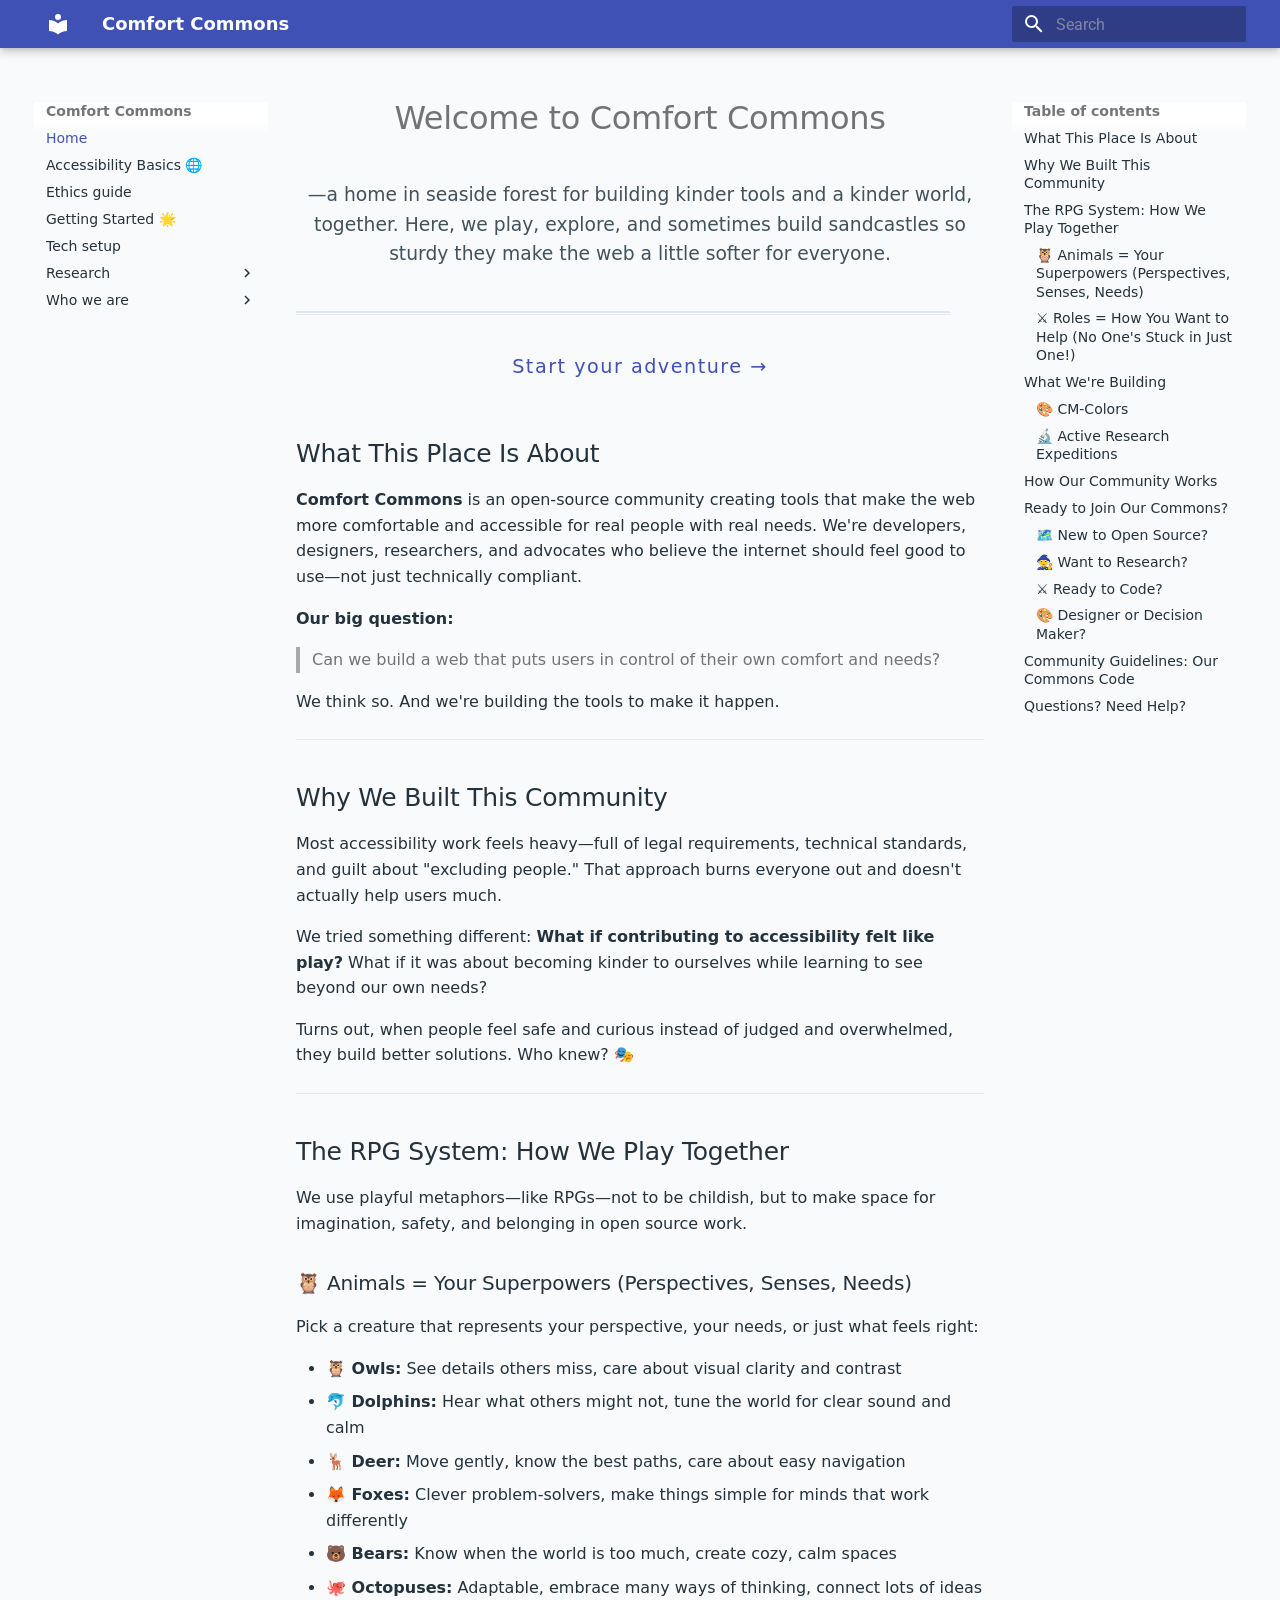
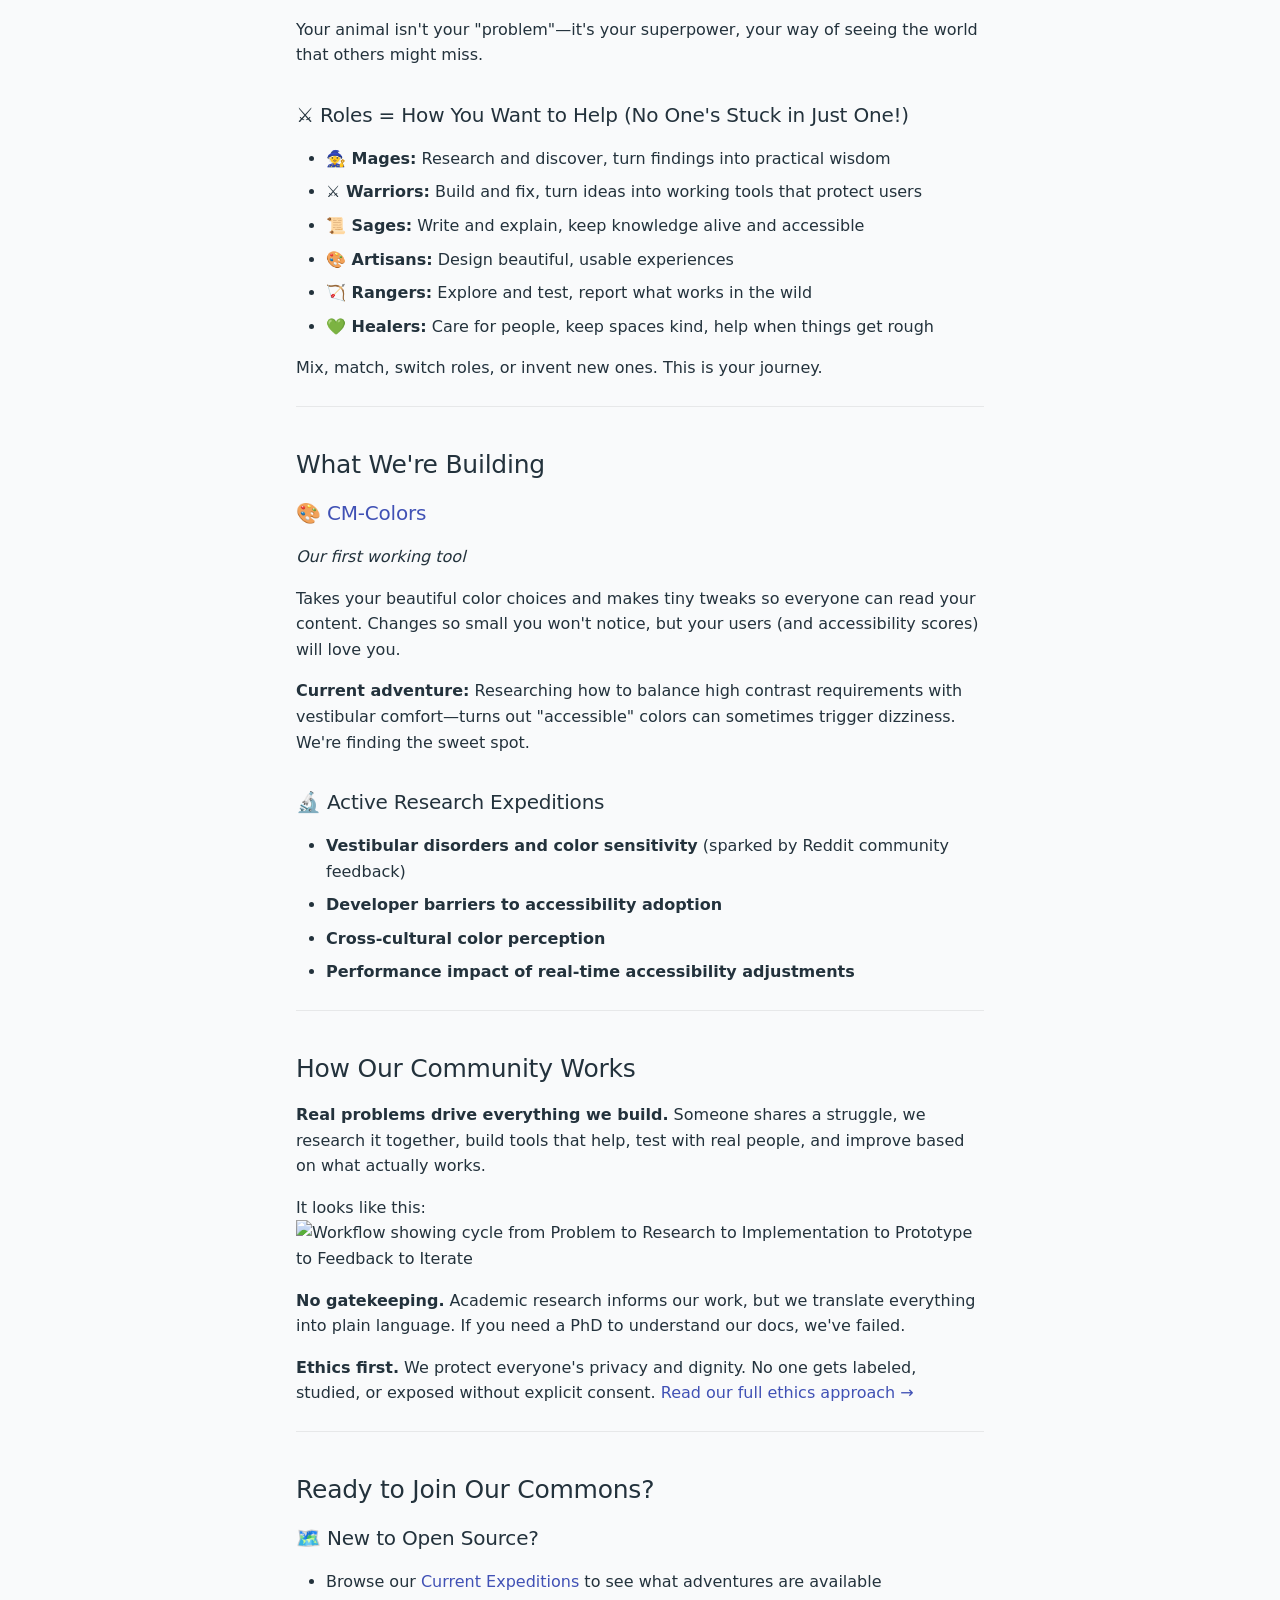
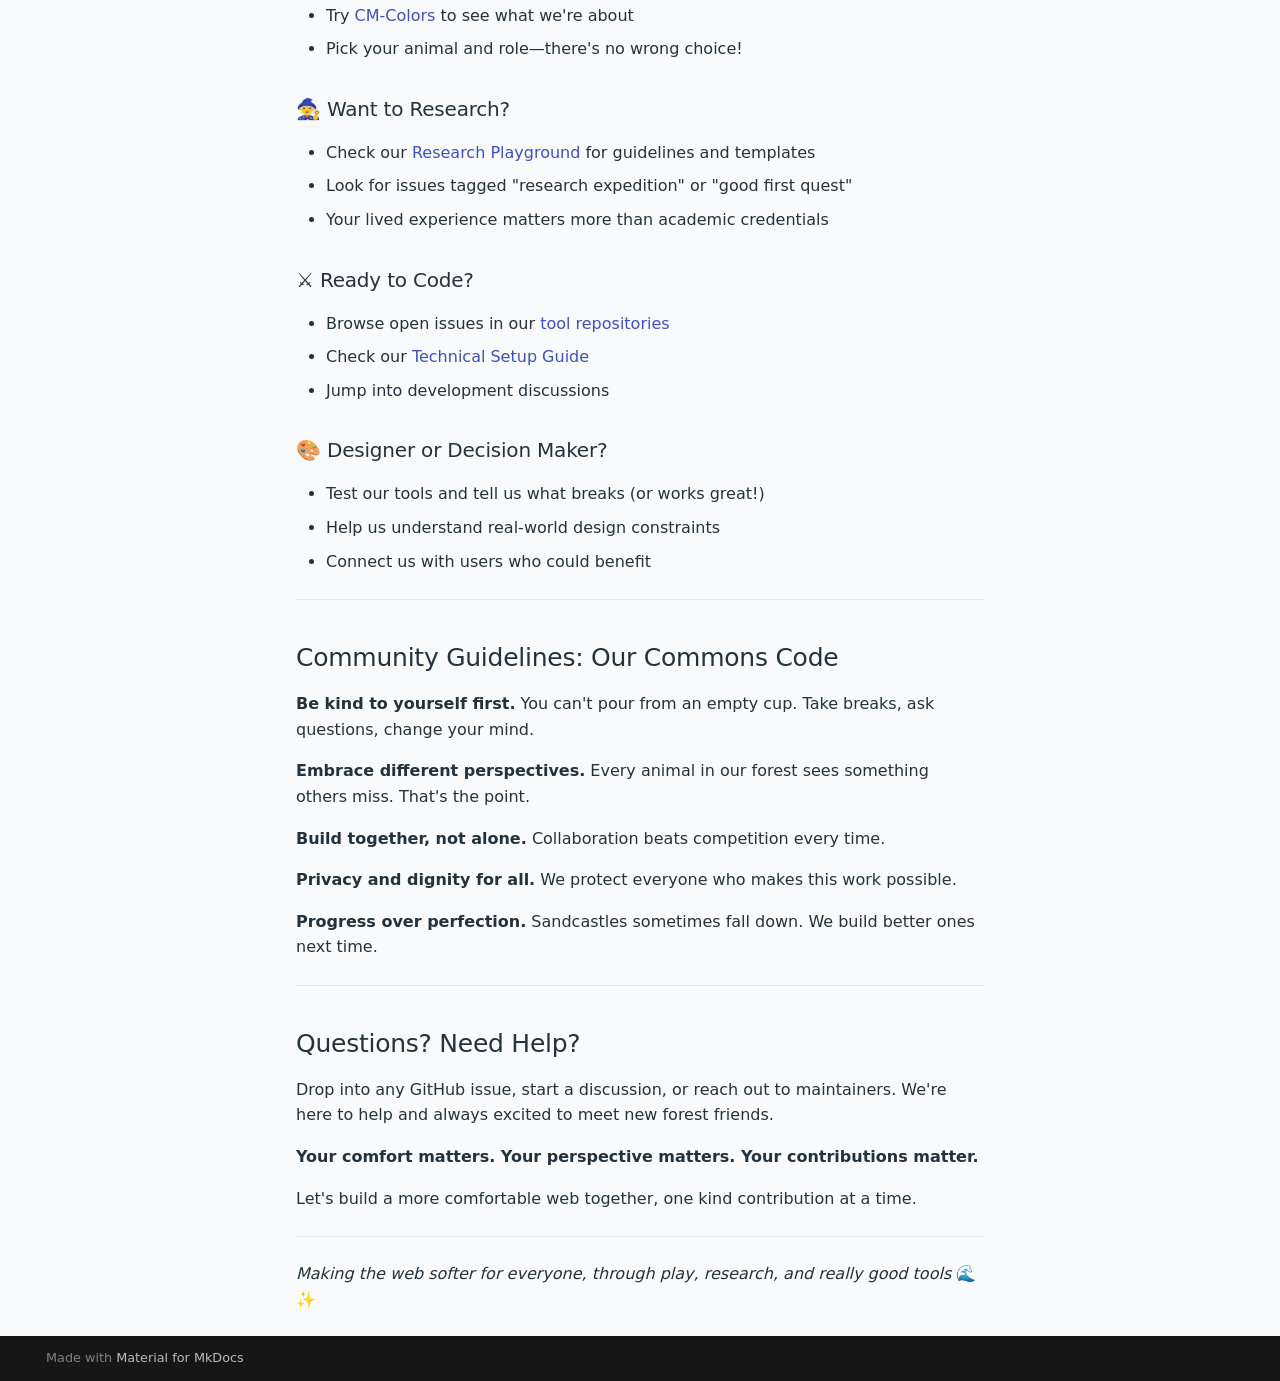
==== index.html @ 807f211e "Deployed 122bec4 with MkDocs version: 1.6.1" ====
<!doctype html>
<html lang="en" class="no-js">
  <head>
    
      <meta charset="utf-8">
      <meta name="viewport" content="width=device-width,initial-scale=1">
      
        <meta name="description" content="The Comfort Mode Toolkit Contributor Hub">
      
      
      
        <link rel="canonical" href="https://comfort-mode-toolkit.github.io/wiki/">
      
      
      
        <link rel="next" href="accessibility-basics/">
      
      
      <link rel="icon" href="assets/images/favicon.png">
      <meta name="generator" content="mkdocs-1.6.1, mkdocs-material-9.6.16">
    
    
      
        <title>Comfort Commons</title>
      
    
    
      <link rel="stylesheet" href="assets/stylesheets/main.7e37652d.min.css">
      
      


    
    
      
    
    
      
        
        
        <link rel="preconnect" href="https://fonts.gstatic.com" crossorigin>
        <link rel="stylesheet" href="https://fonts.googleapis.com/css?family=Roboto:300,300i,400,400i,700,700i%7CRoboto+Mono:400,400i,700,700i&display=fallback">
        <style>:root{--md-text-font:"Roboto";--md-code-font:"Roboto Mono"}</style>
      
    
    
    <script>__md_scope=new URL(".",location),__md_hash=e=>[...e].reduce(((e,_)=>(e<<5)-e+_.charCodeAt(0)),0),__md_get=(e,_=localStorage,t=__md_scope)=>JSON.parse(_.getItem(t.pathname+"."+e)),__md_set=(e,_,t=localStorage,a=__md_scope)=>{try{t.setItem(a.pathname+"."+e,JSON.stringify(_))}catch(e){}}</script>
    
      

    
    
    
  </head>
  
  
    <body dir="ltr">
  
    
    <input class="md-toggle" data-md-toggle="drawer" type="checkbox" id="__drawer" autocomplete="off">
    <input class="md-toggle" data-md-toggle="search" type="checkbox" id="__search" autocomplete="off">
    <label class="md-overlay" for="__drawer"></label>
    <div data-md-component="skip">
      
        
        <a href="#what-this-place-is-about" class="md-skip">
          Skip to content
        </a>
      
    </div>
    <div data-md-component="announce">
      
    </div>
    
    
      

  

<header class="md-header md-header--shadow" data-md-component="header">
  <nav class="md-header__inner md-grid" aria-label="Header">
    <a href="." title="Comfort Commons" class="md-header__button md-logo" aria-label="Comfort Commons" data-md-component="logo">
      
  
  <svg xmlns="http://www.w3.org/2000/svg" viewBox="0 0 24 24"><path d="M12 8a3 3 0 0 0 3-3 3 3 0 0 0-3-3 3 3 0 0 0-3 3 3 3 0 0 0 3 3m0 3.54C9.64 9.35 6.5 8 3 8v11c3.5 0 6.64 1.35 9 3.54 2.36-2.19 5.5-3.54 9-3.54V8c-3.5 0-6.64 1.35-9 3.54"/></svg>

    </a>
    <label class="md-header__button md-icon" for="__drawer">
      
      <svg xmlns="http://www.w3.org/2000/svg" viewBox="0 0 24 24"><path d="M3 6h18v2H3zm0 5h18v2H3zm0 5h18v2H3z"/></svg>
    </label>
    <div class="md-header__title" data-md-component="header-title">
      <div class="md-header__ellipsis">
        <div class="md-header__topic">
          <span class="md-ellipsis">
            Comfort Commons
          </span>
        </div>
        <div class="md-header__topic" data-md-component="header-topic">
          <span class="md-ellipsis">
            
              Home
            
          </span>
        </div>
      </div>
    </div>
    
    
      <script>var palette=__md_get("__palette");if(palette&&palette.color){if("(prefers-color-scheme)"===palette.color.media){var media=matchMedia("(prefers-color-scheme: light)"),input=document.querySelector(media.matches?"[data-md-color-media='(prefers-color-scheme: light)']":"[data-md-color-media='(prefers-color-scheme: dark)']");palette.color.media=input.getAttribute("data-md-color-media"),palette.color.scheme=input.getAttribute("data-md-color-scheme"),palette.color.primary=input.getAttribute("data-md-color-primary"),palette.color.accent=input.getAttribute("data-md-color-accent")}for(var[key,value]of Object.entries(palette.color))document.body.setAttribute("data-md-color-"+key,value)}</script>
    
    
    
      
      
        <label class="md-header__button md-icon" for="__search">
          
          <svg xmlns="http://www.w3.org/2000/svg" viewBox="0 0 24 24"><path d="M9.5 3A6.5 6.5 0 0 1 16 9.5c0 1.61-.59 3.09-1.56 4.23l.27.27h.79l5 5-1.5 1.5-5-5v-.79l-.27-.27A6.52 6.52 0 0 1 9.5 16 6.5 6.5 0 0 1 3 9.5 6.5 6.5 0 0 1 9.5 3m0 2C7 5 5 7 5 9.5S7 14 9.5 14 14 12 14 9.5 12 5 9.5 5"/></svg>
        </label>
        <div class="md-search" data-md-component="search" role="dialog">
  <label class="md-search__overlay" for="__search"></label>
  <div class="md-search__inner" role="search">
    <form class="md-search__form" name="search">
      <input type="text" class="md-search__input" name="query" aria-label="Search" placeholder="Search" autocapitalize="off" autocorrect="off" autocomplete="off" spellcheck="false" data-md-component="search-query" required>
      <label class="md-search__icon md-icon" for="__search">
        
        <svg xmlns="http://www.w3.org/2000/svg" viewBox="0 0 24 24"><path d="M9.5 3A6.5 6.5 0 0 1 16 9.5c0 1.61-.59 3.09-1.56 4.23l.27.27h.79l5 5-1.5 1.5-5-5v-.79l-.27-.27A6.52 6.52 0 0 1 9.5 16 6.5 6.5 0 0 1 3 9.5 6.5 6.5 0 0 1 9.5 3m0 2C7 5 5 7 5 9.5S7 14 9.5 14 14 12 14 9.5 12 5 9.5 5"/></svg>
        
        <svg xmlns="http://www.w3.org/2000/svg" viewBox="0 0 24 24"><path d="M20 11v2H8l5.5 5.5-1.42 1.42L4.16 12l7.92-7.92L13.5 5.5 8 11z"/></svg>
      </label>
      <nav class="md-search__options" aria-label="Search">
        
        <button type="reset" class="md-search__icon md-icon" title="Clear" aria-label="Clear" tabindex="-1">
          
          <svg xmlns="http://www.w3.org/2000/svg" viewBox="0 0 24 24"><path d="M19 6.41 17.59 5 12 10.59 6.41 5 5 6.41 10.59 12 5 17.59 6.41 19 12 13.41 17.59 19 19 17.59 13.41 12z"/></svg>
        </button>
      </nav>
      
    </form>
    <div class="md-search__output">
      <div class="md-search__scrollwrap" tabindex="0" data-md-scrollfix>
        <div class="md-search-result" data-md-component="search-result">
          <div class="md-search-result__meta">
            Initializing search
          </div>
          <ol class="md-search-result__list" role="presentation"></ol>
        </div>
      </div>
    </div>
  </div>
</div>
      
    
    
  </nav>
  
</header>
    
    <div class="md-container" data-md-component="container">
      
      
        
          
        
      
      <main class="md-main" data-md-component="main">
        <div class="md-main__inner md-grid">
          
            
              
              <div class="md-sidebar md-sidebar--primary" data-md-component="sidebar" data-md-type="navigation" >
                <div class="md-sidebar__scrollwrap">
                  <div class="md-sidebar__inner">
                    



<nav class="md-nav md-nav--primary" aria-label="Navigation" data-md-level="0">
  <label class="md-nav__title" for="__drawer">
    <a href="." title="Comfort Commons" class="md-nav__button md-logo" aria-label="Comfort Commons" data-md-component="logo">
      
  
  <svg xmlns="http://www.w3.org/2000/svg" viewBox="0 0 24 24"><path d="M12 8a3 3 0 0 0 3-3 3 3 0 0 0-3-3 3 3 0 0 0-3 3 3 3 0 0 0 3 3m0 3.54C9.64 9.35 6.5 8 3 8v11c3.5 0 6.64 1.35 9 3.54 2.36-2.19 5.5-3.54 9-3.54V8c-3.5 0-6.64 1.35-9 3.54"/></svg>

    </a>
    Comfort Commons
  </label>
  
  <ul class="md-nav__list" data-md-scrollfix>
    
      
      
  
  
    
  
  
  
    <li class="md-nav__item md-nav__item--active">
      
      <input class="md-nav__toggle md-toggle" type="checkbox" id="__toc">
      
      
      
        <label class="md-nav__link md-nav__link--active" for="__toc">
          
  
  
  <span class="md-ellipsis">
    Home
    
  </span>
  

          <span class="md-nav__icon md-icon"></span>
        </label>
      
      <a href="." class="md-nav__link md-nav__link--active">
        
  
  
  <span class="md-ellipsis">
    Home
    
  </span>
  

      </a>
      
        

<nav class="md-nav md-nav--secondary" aria-label="Table of contents">
  
  
  
  
    <label class="md-nav__title" for="__toc">
      <span class="md-nav__icon md-icon"></span>
      Table of contents
    </label>
    <ul class="md-nav__list" data-md-component="toc" data-md-scrollfix>
      
        <li class="md-nav__item">
  <a href="#what-this-place-is-about" class="md-nav__link">
    <span class="md-ellipsis">
      What This Place Is About
    </span>
  </a>
  
</li>
      
        <li class="md-nav__item">
  <a href="#why-we-built-this-community" class="md-nav__link">
    <span class="md-ellipsis">
      Why We Built This Community
    </span>
  </a>
  
</li>
      
        <li class="md-nav__item">
  <a href="#the-rpg-system-how-we-play-together" class="md-nav__link">
    <span class="md-ellipsis">
      The RPG System: How We Play Together
    </span>
  </a>
  
    <nav class="md-nav" aria-label="The RPG System: How We Play Together">
      <ul class="md-nav__list">
        
          <li class="md-nav__item">
  <a href="#animals-your-superpowers-perspectives-senses-needs" class="md-nav__link">
    <span class="md-ellipsis">
      🦉 Animals = Your Superpowers (Perspectives, Senses, Needs)
    </span>
  </a>
  
</li>
        
          <li class="md-nav__item">
  <a href="#roles-how-you-want-to-help-no-ones-stuck-in-just-one" class="md-nav__link">
    <span class="md-ellipsis">
      ⚔️ Roles = How You Want to Help (No One's Stuck in Just One!)
    </span>
  </a>
  
</li>
        
      </ul>
    </nav>
  
</li>
      
        <li class="md-nav__item">
  <a href="#what-were-building" class="md-nav__link">
    <span class="md-ellipsis">
      What We're Building
    </span>
  </a>
  
    <nav class="md-nav" aria-label="What We&#39;re Building">
      <ul class="md-nav__list">
        
          <li class="md-nav__item">
  <a href="#cm-colors" class="md-nav__link">
    <span class="md-ellipsis">
      🎨 CM-Colors
    </span>
  </a>
  
</li>
        
          <li class="md-nav__item">
  <a href="#active-research-expeditions" class="md-nav__link">
    <span class="md-ellipsis">
      🔬 Active Research Expeditions
    </span>
  </a>
  
</li>
        
      </ul>
    </nav>
  
</li>
      
        <li class="md-nav__item">
  <a href="#how-our-community-works" class="md-nav__link">
    <span class="md-ellipsis">
      How Our Community Works
    </span>
  </a>
  
</li>
      
        <li class="md-nav__item">
  <a href="#ready-to-join-our-commons" class="md-nav__link">
    <span class="md-ellipsis">
      Ready to Join Our Commons?
    </span>
  </a>
  
    <nav class="md-nav" aria-label="Ready to Join Our Commons?">
      <ul class="md-nav__list">
        
          <li class="md-nav__item">
  <a href="#new-to-open-source" class="md-nav__link">
    <span class="md-ellipsis">
      🗺️ New to Open Source?
    </span>
  </a>
  
</li>
        
          <li class="md-nav__item">
  <a href="#want-to-research" class="md-nav__link">
    <span class="md-ellipsis">
      🧙 Want to Research?
    </span>
  </a>
  
</li>
        
          <li class="md-nav__item">
  <a href="#ready-to-code" class="md-nav__link">
    <span class="md-ellipsis">
      ⚔️ Ready to Code?
    </span>
  </a>
  
</li>
        
          <li class="md-nav__item">
  <a href="#designer-or-decision-maker" class="md-nav__link">
    <span class="md-ellipsis">
      🎨 Designer or Decision Maker?
    </span>
  </a>
  
</li>
        
      </ul>
    </nav>
  
</li>
      
        <li class="md-nav__item">
  <a href="#community-guidelines-our-commons-code" class="md-nav__link">
    <span class="md-ellipsis">
      Community Guidelines: Our Commons Code
    </span>
  </a>
  
</li>
      
        <li class="md-nav__item">
  <a href="#questions-need-help" class="md-nav__link">
    <span class="md-ellipsis">
      Questions? Need Help?
    </span>
  </a>
  
</li>
      
    </ul>
  
</nav>
      
    </li>
  

    
      
      
  
  
  
  
    <li class="md-nav__item">
      <a href="accessibility-basics/" class="md-nav__link">
        
  
  
  <span class="md-ellipsis">
    Accessibility Basics 🌐
    
  </span>
  

      </a>
    </li>
  

    
      
      
  
  
  
  
    <li class="md-nav__item">
      <a href="ethics-guide/" class="md-nav__link">
        
  
  
  <span class="md-ellipsis">
    Ethics guide
    
  </span>
  

      </a>
    </li>
  

    
      
      
  
  
  
  
    <li class="md-nav__item">
      <a href="getting-started/" class="md-nav__link">
        
  
  
  <span class="md-ellipsis">
    Getting Started 🌟
    
  </span>
  

      </a>
    </li>
  

    
      
      
  
  
  
  
    <li class="md-nav__item">
      <a href="tech-setup/" class="md-nav__link">
        
  
  
  <span class="md-ellipsis">
    Tech setup
    
  </span>
  

      </a>
    </li>
  

    
      
      
  
  
  
  
    
    
    
    
    
    <li class="md-nav__item md-nav__item--nested">
      
        
        
        <input class="md-nav__toggle md-toggle " type="checkbox" id="__nav_6" >
        
          
          <label class="md-nav__link" for="__nav_6" id="__nav_6_label" tabindex="0">
            
  
  
  <span class="md-ellipsis">
    Research
    
  </span>
  

            <span class="md-nav__icon md-icon"></span>
          </label>
        
        <nav class="md-nav" data-md-level="1" aria-labelledby="__nav_6_label" aria-expanded="false">
          <label class="md-nav__title" for="__nav_6">
            <span class="md-nav__icon md-icon"></span>
            Research
          </label>
          <ul class="md-nav__list" data-md-scrollfix>
            
              
                
  
  
  
  
    <li class="md-nav__item">
      <a href="Research/intro/" class="md-nav__link">
        
  
  
  <span class="md-ellipsis">
    Research Hub 🔬✨
    
  </span>
  

      </a>
    </li>
  

              
            
              
                
  
  
  
  
    <li class="md-nav__item">
      <a href="Research/research-ethics/" class="md-nav__link">
        
  
  
  <span class="md-ellipsis">
    Ethics Guide 🛡️✨
    
  </span>
  

      </a>
    </li>
  

              
            
              
                
  
  
  
  
    <li class="md-nav__item">
      <a href="Research/social-media-ethics/" class="md-nav__link">
        
  
  
  <span class="md-ellipsis">
    Social Media Ethics Guide 🌐✨
    
  </span>
  

      </a>
    </li>
  

              
            
          </ul>
        </nav>
      
    </li>
  

    
      
      
  
  
  
  
    
    
    
    
    
    <li class="md-nav__item md-nav__item--nested">
      
        
        
        <input class="md-nav__toggle md-toggle " type="checkbox" id="__nav_7" >
        
          
          <label class="md-nav__link" for="__nav_7" id="__nav_7_label" tabindex="0">
            
  
  
  <span class="md-ellipsis">
    Who we are
    
  </span>
  

            <span class="md-nav__icon md-icon"></span>
          </label>
        
        <nav class="md-nav" data-md-level="1" aria-labelledby="__nav_7_label" aria-expanded="false">
          <label class="md-nav__title" for="__nav_7">
            <span class="md-nav__icon md-icon"></span>
            Who we are
          </label>
          <ul class="md-nav__list" data-md-scrollfix>
            
              
                
  
  
  
  
    <li class="md-nav__item">
      <a href="Who%20we%20are/Our%20Culture/" class="md-nav__link">
        
  
  
  <span class="md-ellipsis">
    Comfort Commons Culture
    
  </span>
  

      </a>
    </li>
  

              
            
              
                
  
  
  
  
    <li class="md-nav__item">
      <a href="Who%20we%20are/Our%20Values/" class="md-nav__link">
        
  
  
  <span class="md-ellipsis">
    Our Values
    
  </span>
  

      </a>
    </li>
  

              
            
          </ul>
        </nav>
      
    </li>
  

    
  </ul>
</nav>
                  </div>
                </div>
              </div>
            
            
              
              <div class="md-sidebar md-sidebar--secondary" data-md-component="sidebar" data-md-type="toc" >
                <div class="md-sidebar__scrollwrap">
                  <div class="md-sidebar__inner">
                    

<nav class="md-nav md-nav--secondary" aria-label="Table of contents">
  
  
  
  
    <label class="md-nav__title" for="__toc">
      <span class="md-nav__icon md-icon"></span>
      Table of contents
    </label>
    <ul class="md-nav__list" data-md-component="toc" data-md-scrollfix>
      
        <li class="md-nav__item">
  <a href="#what-this-place-is-about" class="md-nav__link">
    <span class="md-ellipsis">
      What This Place Is About
    </span>
  </a>
  
</li>
      
        <li class="md-nav__item">
  <a href="#why-we-built-this-community" class="md-nav__link">
    <span class="md-ellipsis">
      Why We Built This Community
    </span>
  </a>
  
</li>
      
        <li class="md-nav__item">
  <a href="#the-rpg-system-how-we-play-together" class="md-nav__link">
    <span class="md-ellipsis">
      The RPG System: How We Play Together
    </span>
  </a>
  
    <nav class="md-nav" aria-label="The RPG System: How We Play Together">
      <ul class="md-nav__list">
        
          <li class="md-nav__item">
  <a href="#animals-your-superpowers-perspectives-senses-needs" class="md-nav__link">
    <span class="md-ellipsis">
      🦉 Animals = Your Superpowers (Perspectives, Senses, Needs)
    </span>
  </a>
  
</li>
        
          <li class="md-nav__item">
  <a href="#roles-how-you-want-to-help-no-ones-stuck-in-just-one" class="md-nav__link">
    <span class="md-ellipsis">
      ⚔️ Roles = How You Want to Help (No One's Stuck in Just One!)
    </span>
  </a>
  
</li>
        
      </ul>
    </nav>
  
</li>
      
        <li class="md-nav__item">
  <a href="#what-were-building" class="md-nav__link">
    <span class="md-ellipsis">
      What We're Building
    </span>
  </a>
  
    <nav class="md-nav" aria-label="What We&#39;re Building">
      <ul class="md-nav__list">
        
          <li class="md-nav__item">
  <a href="#cm-colors" class="md-nav__link">
    <span class="md-ellipsis">
      🎨 CM-Colors
    </span>
  </a>
  
</li>
        
          <li class="md-nav__item">
  <a href="#active-research-expeditions" class="md-nav__link">
    <span class="md-ellipsis">
      🔬 Active Research Expeditions
    </span>
  </a>
  
</li>
        
      </ul>
    </nav>
  
</li>
      
        <li class="md-nav__item">
  <a href="#how-our-community-works" class="md-nav__link">
    <span class="md-ellipsis">
      How Our Community Works
    </span>
  </a>
  
</li>
      
        <li class="md-nav__item">
  <a href="#ready-to-join-our-commons" class="md-nav__link">
    <span class="md-ellipsis">
      Ready to Join Our Commons?
    </span>
  </a>
  
    <nav class="md-nav" aria-label="Ready to Join Our Commons?">
      <ul class="md-nav__list">
        
          <li class="md-nav__item">
  <a href="#new-to-open-source" class="md-nav__link">
    <span class="md-ellipsis">
      🗺️ New to Open Source?
    </span>
  </a>
  
</li>
        
          <li class="md-nav__item">
  <a href="#want-to-research" class="md-nav__link">
    <span class="md-ellipsis">
      🧙 Want to Research?
    </span>
  </a>
  
</li>
        
          <li class="md-nav__item">
  <a href="#ready-to-code" class="md-nav__link">
    <span class="md-ellipsis">
      ⚔️ Ready to Code?
    </span>
  </a>
  
</li>
        
          <li class="md-nav__item">
  <a href="#designer-or-decision-maker" class="md-nav__link">
    <span class="md-ellipsis">
      🎨 Designer or Decision Maker?
    </span>
  </a>
  
</li>
        
      </ul>
    </nav>
  
</li>
      
        <li class="md-nav__item">
  <a href="#community-guidelines-our-commons-code" class="md-nav__link">
    <span class="md-ellipsis">
      Community Guidelines: Our Commons Code
    </span>
  </a>
  
</li>
      
        <li class="md-nav__item">
  <a href="#questions-need-help" class="md-nav__link">
    <span class="md-ellipsis">
      Questions? Need Help?
    </span>
  </a>
  
</li>
      
    </ul>
  
</nav>
                  </div>
                </div>
              </div>
            
          
          
            <div class="md-content" data-md-component="content">
              <article class="md-content__inner md-typeset">
                
                  



<style>
body {
  font-family: system-ui, "Segoe UI", Arial, sans-serif;
  background: #f9fafb;
  color: #23323c;
  margin: 0;
  padding: 0;
}

.comfort-header {
  font-size: 2.3em;
  line-height: 1.2;
  font-weight: 700;
  text-align: center;
  margin-top: 2.3em;
  margin-bottom: 0.5em;
  letter-spacing: 0.5px;
}

.comfort-subheader {
  text-align: center;
  font-size: 1.17em;
  font-weight: 400;
  margin-bottom: 2.2em;
  color: #42525c;
  max-width: 40em;
  margin-left: auto;
  margin-right: auto;
}

.comfort-divider {
  margin: 2.5em auto 2em auto;
  border: none;
  border-top: 2.5px solid #e0e6ee;
  width: 95%;
}

.comfort-intro {
  max-width: 34em;
  margin: 0 auto 1.8em auto;
  font-size: 1.08em;
  line-height: 1.7;
  color: #295b47;
  background: #f7f9f7;
  border-radius: 10px;
  padding: 1.3em 1.7em;
  text-align: center;
  border-left: 5px solid #b3d1c7;
}

.comfort-a {
  display: inline-block;
  font-size: 1.2em;
  padding: 0.7em 1.7em;
  text-decoration: none;
  border-radius: 31px;
  letter-spacing: 1.5px;
}

.cta {
    text-align: center;
    }

@media (max-width: 600px) {
  .comfort-header { font-size: 1.4em; }
  .comfort-subheader { font-size: 1em; }
  .comfort-intro { font-size: 1em; padding: 1em 0.6em; }
}
</style>

<h1 class="comfort-header">
  Welcome to Comfort Commons
</h1>
<div class="comfort-subheader">
  —a home in seaside forest for building kinder tools and a kinder world, together. Here, we play, explore, and sometimes build sandcastles so sturdy they make the web a little softer for everyone.
</div>

<hr class="comfort-divider" aria-hidden="true">
<div class='cta'>
<a href="https://comfort-mode-toolkit.github.io/wiki/getting-started/" class='comfort-a'>Start your adventure →</a>
</div>

<h2 id="what-this-place-is-about">What This Place Is About</h2>
<p><strong>Comfort Commons</strong> is an open-source community creating tools that make the web more comfortable and accessible for real people with real needs. We're developers, designers, researchers, and advocates who believe the internet should feel good to use—not just technically compliant.</p>
<p><strong>Our big question:</strong></p>
<blockquote>
<p>Can we build a web that puts users in control of their own comfort and needs?</p>
</blockquote>
<p>We think so. And we're building the tools to make it happen.</p>
<hr />
<h2 id="why-we-built-this-community">Why We Built This Community</h2>
<p>Most accessibility work feels heavy—full of legal requirements, technical standards, and guilt about "excluding people." That approach burns everyone out and doesn't actually help users much.</p>
<p>We tried something different: <strong>What if contributing to accessibility felt like play?</strong> What if it was about becoming kinder to ourselves while learning to see beyond our own needs?</p>
<p>Turns out, when people feel safe and curious instead of judged and overwhelmed, they build better solutions. Who knew? 🎭</p>
<hr />
<h2 id="the-rpg-system-how-we-play-together">The RPG System: How We Play Together</h2>
<p>We use playful metaphors—like RPGs—not to be childish, but to make space for imagination, safety, and belonging in open source work.</p>
<h3 id="animals-your-superpowers-perspectives-senses-needs">🦉 Animals = Your Superpowers (Perspectives, Senses, Needs)</h3>
<p>Pick a creature that represents your perspective, your needs, or just what feels right:</p>
<ul>
<li><strong>🦉 Owls:</strong> See details others miss, care about visual clarity and contrast</li>
<li><strong>🐬 Dolphins:</strong> Hear what others might not, tune the world for clear sound and calm  </li>
<li><strong>🦌 Deer:</strong> Move gently, know the best paths, care about easy navigation</li>
<li><strong>🦊 Foxes:</strong> Clever problem-solvers, make things simple for minds that work differently</li>
<li><strong>🐻 Bears:</strong> Know when the world is too much, create cozy, calm spaces</li>
<li><strong>🐙 Octopuses:</strong> Adaptable, embrace many ways of thinking, connect lots of ideas</li>
</ul>
<p>Your animal isn't your "problem"—it's your superpower, your way of seeing the world that others might miss.</p>
<h3 id="roles-how-you-want-to-help-no-ones-stuck-in-just-one">⚔️ Roles = How You Want to Help (No One's Stuck in Just One!)</h3>
<ul>
<li><strong>🧙 Mages:</strong> Research and discover, turn findings into practical wisdom</li>
<li><strong>⚔️ Warriors:</strong> Build and fix, turn ideas into working tools that protect users  </li>
<li><strong>📜 Sages:</strong> Write and explain, keep knowledge alive and accessible</li>
<li><strong>🎨 Artisans:</strong> Design beautiful, usable experiences</li>
<li><strong>🏹 Rangers:</strong> Explore and test, report what works in the wild</li>
<li><strong>💚 Healers:</strong> Care for people, keep spaces kind, help when things get rough</li>
</ul>
<p>Mix, match, switch roles, or invent new ones. This is your journey.</p>
<hr />
<h2 id="what-were-building">What We're Building</h2>
<h3 id="cm-colors">🎨 <a href="https://github.com/comfort-mode-toolkit/cm-colors">CM-Colors</a></h3>
<p><em>Our first working tool</em></p>
<p>Takes your beautiful color choices and makes tiny tweaks so everyone can read your content. Changes so small you won't notice, but your users (and accessibility scores) will love you.</p>
<p><strong>Current adventure:</strong> Researching how to balance high contrast requirements with vestibular comfort—turns out "accessible" colors can sometimes trigger dizziness. We're finding the sweet spot.</p>
<h3 id="active-research-expeditions">🔬 Active Research Expeditions</h3>
<ul>
<li><strong>Vestibular disorders and color sensitivity</strong> (sparked by Reddit community feedback)</li>
<li><strong>Developer barriers to accessibility adoption</strong> </li>
<li><strong>Cross-cultural color perception</strong></li>
<li><strong>Performance impact of real-time accessibility adjustments</strong></li>
</ul>
<hr />
<h2 id="how-our-community-works">How Our Community Works</h2>
<p><strong>Real problems drive everything we build.</strong> Someone shares a struggle, we research it together, build tools that help, test with real people, and improve based on what actually works.</p>
<p>It looks like this:
<img width="1083" height="445" alt="Workflow showing cycle from Problem to Research to Implementation to Prototype to Feedback to Iterate" src="https://github.com/user-attachments/assets/72bc5c1c-c965-4c40-94eb-b1f9a338a9a9" /></p>
<p><strong>No gatekeeping.</strong> Academic research informs our work, but we translate everything into plain language. If you need a PhD to understand our docs, we've failed.</p>
<p><strong>Ethics first.</strong> We protect everyone's privacy and dignity. No one gets labeled, studied, or exposed without explicit consent. <a href="Research/research-ethics/">Read our full ethics approach →</a></p>
<hr />
<h2 id="ready-to-join-our-commons">Ready to Join Our Commons?</h2>
<h3 id="new-to-open-source">🗺️ New to Open Source?</h3>
<ul>
<li>Browse our <a href="https://github.com/comfort-mode-toolkit/cm-hub/issues">Current Expeditions</a> to see what adventures are available</li>
<li>Try <a href="https://github.com/comfort-mode-toolkit/cm-colors">CM-Colors</a> to see what we're about</li>
<li>Pick your animal and role—there's no wrong choice!</li>
</ul>
<h3 id="want-to-research">🧙 Want to Research?</h3>
<ul>
<li>Check our <a href="Research/intro/">Research Playground</a> for guidelines and templates</li>
<li>Look for issues tagged "research expedition" or "good first quest"</li>
<li>Your lived experience matters more than academic credentials</li>
</ul>
<h3 id="ready-to-code">⚔️ Ready to Code?</h3>
<ul>
<li>Browse open issues in our <a href="https://github.com/comfort-mode-toolkit">tool repositories</a></li>
<li>Check our <a href="tech-setup/">Technical Setup Guide</a></li>
<li>Jump into development discussions</li>
</ul>
<h3 id="designer-or-decision-maker">🎨 Designer or Decision Maker?</h3>
<ul>
<li>Test our tools and tell us what breaks (or works great!)</li>
<li>Help us understand real-world design constraints</li>
<li>Connect us with users who could benefit</li>
</ul>
<hr />
<h2 id="community-guidelines-our-commons-code">Community Guidelines: Our Commons Code</h2>
<p><strong>Be kind to yourself first.</strong> You can't pour from an empty cup. Take breaks, ask questions, change your mind.</p>
<p><strong>Embrace different perspectives.</strong> Every animal in our forest sees something others miss. That's the point.</p>
<p><strong>Build together, not alone.</strong> Collaboration beats competition every time.</p>
<p><strong>Privacy and dignity for all.</strong> We protect everyone who makes this work possible.</p>
<p><strong>Progress over perfection.</strong> Sandcastles sometimes fall down. We build better ones next time.</p>
<hr />
<h2 id="questions-need-help">Questions? Need Help?</h2>
<p>Drop into any GitHub issue, start a discussion, or reach out to maintainers. We're here to help and always excited to meet new forest friends.</p>
<p><strong>Your comfort matters. Your perspective matters. Your contributions matter.</strong></p>
<p>Let's build a more comfortable web together, one kind contribution at a time.</p>
<hr />
<p><em>Making the web softer for everyone, through play, research, and really good tools</em> 🌊✨</p>












                
              </article>
            </div>
          
          
<script>var target=document.getElementById(location.hash.slice(1));target&&target.name&&(target.checked=target.name.startsWith("__tabbed_"))</script>
        </div>
        
      </main>
      
        <footer class="md-footer">
  
  <div class="md-footer-meta md-typeset">
    <div class="md-footer-meta__inner md-grid">
      <div class="md-copyright">
  
  
    Made with
    <a href="https://squidfunk.github.io/mkdocs-material/" target="_blank" rel="noopener">
      Material for MkDocs
    </a>
  
</div>
      
    </div>
  </div>
</footer>
      
    </div>
    <div class="md-dialog" data-md-component="dialog">
      <div class="md-dialog__inner md-typeset"></div>
    </div>
    
    
    
      
      <script id="__config" type="application/json">{"base": ".", "features": [], "search": "assets/javascripts/workers/search.d50fe291.min.js", "tags": null, "translations": {"clipboard.copied": "Copied to clipboard", "clipboard.copy": "Copy to clipboard", "search.result.more.one": "1 more on this page", "search.result.more.other": "# more on this page", "search.result.none": "No matching documents", "search.result.one": "1 matching document", "search.result.other": "# matching documents", "search.result.placeholder": "Type to start searching", "search.result.term.missing": "Missing", "select.version": "Select version"}, "version": null}</script>
    
    
      <script src="assets/javascripts/bundle.50899def.min.js"></script>
      
    
  </body>
</html>
---- assets/stylesheets/main.7e37652d.min.css ----
@charset "UTF-8";html{-webkit-text-size-adjust:none;-moz-text-size-adjust:none;text-size-adjust:none;box-sizing:border-box}*,:after,:before{box-sizing:inherit}@media (prefers-reduced-motion){*,:after,:before{transition:none!important}}body{margin:0}a,button,input,label{-webkit-tap-highlight-color:transparent}a{color:inherit;text-decoration:none}hr{border:0;box-sizing:initial;display:block;height:.05rem;overflow:visible;padding:0}small{font-size:80%}sub,sup{line-height:1em}img{border-style:none}table{border-collapse:initial;border-spacing:0}td,th{font-weight:400;vertical-align:top}button{background:#0000;border:0;font-family:inherit;font-size:inherit;margin:0;padding:0}input{border:0;outline:none}:root{--md-primary-fg-color:#4051b5;--md-primary-fg-color--light:#5d6cc0;--md-primary-fg-color--dark:#303fa1;--md-primary-bg-color:#fff;--md-primary-bg-color--light:#ffffffb3;--md-accent-fg-color:#526cfe;--md-accent-fg-color--transparent:#526cfe1a;--md-accent-bg-color:#fff;--md-accent-bg-color--light:#ffffffb3}[data-md-color-scheme=default]{color-scheme:light}[data-md-color-scheme=default] img[src$="#gh-dark-mode-only"],[data-md-color-scheme=default] img[src$="#only-dark"]{display:none}:root,[data-md-color-scheme=default]{--md-hue:225deg;--md-default-fg-color:#000000de;--md-default-fg-color--light:#0000008a;--md-default-fg-color--lighter:#00000052;--md-default-fg-color--lightest:#00000012;--md-default-bg-color:#fff;--md-default-bg-color--light:#ffffffb3;--md-default-bg-color--lighter:#ffffff4d;--md-default-bg-color--lightest:#ffffff1f;--md-code-fg-color:#36464e;--md-code-bg-color:#f5f5f5;--md-code-hl-color:#4287ff;--md-code-hl-color--light:#4287ff1a;--md-code-hl-number-color:#d52a2a;--md-code-hl-special-color:#db1457;--md-code-hl-function-color:#a846b9;--md-code-hl-constant-color:#6e59d9;--md-code-hl-keyword-color:#3f6ec6;--md-code-hl-string-color:#1c7d4d;--md-code-hl-name-color:var(--md-code-fg-color);--md-code-hl-operator-color:var(--md-default-fg-color--light);--md-code-hl-punctuation-color:var(--md-default-fg-color--light);--md-code-hl-comment-color:var(--md-default-fg-color--light);--md-code-hl-generic-color:var(--md-default-fg-color--light);--md-code-hl-variable-color:var(--md-default-fg-color--light);--md-typeset-color:var(--md-default-fg-color);--md-typeset-a-color:var(--md-primary-fg-color);--md-typeset-del-color:#f5503d26;--md-typeset-ins-color:#0bd57026;--md-typeset-kbd-color:#fafafa;--md-typeset-kbd-accent-color:#fff;--md-typeset-kbd-border-color:#b8b8b8;--md-typeset-mark-color:#ffff0080;--md-typeset-table-color:#0000001f;--md-typeset-table-color--light:rgba(0,0,0,.035);--md-admonition-fg-color:var(--md-default-fg-color);--md-admonition-bg-color:var(--md-default-bg-color);--md-warning-fg-color:#000000de;--md-warning-bg-color:#ff9;--md-footer-fg-color:#fff;--md-footer-fg-color--light:#ffffffb3;--md-footer-fg-color--lighter:#ffffff73;--md-footer-bg-color:#000000de;--md-footer-bg-color--dark:#00000052;--md-shadow-z1:0 0.2rem 0.5rem #0000000d,0 0 0.05rem #0000001a;--md-shadow-z2:0 0.2rem 0.5rem #0000001a,0 0 0.05rem #00000040;--md-shadow-z3:0 0.2rem 0.5rem #0003,0 0 0.05rem #00000059}.md-icon svg{fill:currentcolor;display:block;height:1.2rem;width:1.2rem}body{-webkit-font-smoothing:antialiased;-moz-osx-font-smoothing:grayscale;--md-text-font-family:var(--md-text-font,_),-apple-system,BlinkMacSystemFont,Helvetica,Arial,sans-serif;--md-code-font-family:var(--md-code-font,_),SFMono-Regular,Consolas,Menlo,monospace}aside,body,input{font-feature-settings:"kern","liga";color:var(--md-typeset-color);font-family:var(--md-text-font-family)}code,kbd,pre{font-feature-settings:"kern";font-family:var(--md-code-font-family)}:root{--md-typeset-table-sort-icon:url('data:image/svg+xml;charset=utf-8,<svg xmlns="http://www.w3.org/2000/svg" viewBox="0 0 24 24"><path d="m18 21-4-4h3V7h-3l4-4 4 4h-3v10h3M2 19v-2h10v2M2 13v-2h7v2M2 7V5h4v2z"/></svg>');--md-typeset-table-sort-icon--asc:url('data:image/svg+xml;charset=utf-8,<svg xmlns="http://www.w3.org/2000/svg" viewBox="0 0 24 24"><path d="M19 17h3l-4 4-4-4h3V3h2M2 17h10v2H2M6 5v2H2V5m0 6h7v2H2z"/></svg>');--md-typeset-table-sort-icon--desc:url('data:image/svg+xml;charset=utf-8,<svg xmlns="http://www.w3.org/2000/svg" viewBox="0 0 24 24"><path d="M19 7h3l-4-4-4 4h3v14h2M2 17h10v2H2M6 5v2H2V5m0 6h7v2H2z"/></svg>')}.md-typeset{-webkit-print-color-adjust:exact;color-adjust:exact;font-size:.8rem;line-height:1.6;overflow-wrap:break-word}@media print{.md-typeset{font-size:.68rem}}.md-typeset blockquote,.md-typeset dl,.md-typeset figure,.md-typeset ol,.md-typeset pre,.md-typeset ul{margin-bottom:1em;margin-top:1em}.md-typeset h1{color:var(--md-default-fg-color--light);font-size:2em;line-height:1.3;margin:0 0 1.25em}.md-typeset h1,.md-typeset h2{font-weight:300;letter-spacing:-.01em}.md-typeset h2{font-size:1.5625em;line-height:1.4;margin:1.6em 0 .64em}.md-typeset h3{font-size:1.25em;font-weight:400;letter-spacing:-.01em;line-height:1.5;margin:1.6em 0 .8em}.md-typeset h2+h3{margin-top:.8em}.md-typeset h4{font-weight:700;letter-spacing:-.01em;margin:1em 0}.md-typeset h5,.md-typeset h6{color:var(--md-default-fg-color--light);font-size:.8em;font-weight:700;letter-spacing:-.01em;margin:1.25em 0}.md-typeset h5{text-transform:uppercase}.md-typeset h5 code{text-transform:none}.md-typeset hr{border-bottom:.05rem solid var(--md-default-fg-color--lightest);display:flow-root;margin:1.5em 0}.md-typeset a{color:var(--md-typeset-a-color);word-break:break-word}.md-typeset a,.md-typeset a:before{transition:color 125ms}.md-typeset a:focus,.md-typeset a:hover{color:var(--md-accent-fg-color)}.md-typeset a:focus code,.md-typeset a:hover code{background-color:var(--md-accent-fg-color--transparent)}.md-typeset a code{color:currentcolor;transition:background-color 125ms}.md-typeset a.focus-visible{outline-color:var(--md-accent-fg-color);outline-offset:.2rem}.md-typeset code,.md-typeset kbd,.md-typeset pre{color:var(--md-code-fg-color);direction:ltr;font-variant-ligatures:none}@media print{.md-typeset code,.md-typeset kbd,.md-typeset pre{white-space:pre-wrap}}.md-typeset code{background-color:var(--md-code-bg-color);border-radius:.1rem;-webkit-box-decoration-break:clone;box-decoration-break:clone;font-size:.85em;padding:0 .2941176471em;word-break:break-word}.md-typeset code:not(.focus-visible){-webkit-tap-highlight-color:transparent;outline:none}.md-typeset pre{display:flow-root;line-height:1.4;position:relative}.md-typeset pre>code{-webkit-box-decoration-break:slice;box-decoration-break:slice;box-shadow:none;display:block;margin:0;outline-color:var(--md-accent-fg-color);overflow:auto;padding:.7720588235em 1.1764705882em;scrollbar-color:var(--md-default-fg-color--lighter) #0000;scrollbar-width:thin;touch-action:auto;word-break:normal}.md-typeset pre>code:hover{scrollbar-color:var(--md-accent-fg-color) #0000}.md-typeset pre>code::-webkit-scrollbar{height:.2rem;width:.2rem}.md-typeset pre>code::-webkit-scrollbar-thumb{background-color:var(--md-default-fg-color--lighter)}.md-typeset pre>code::-webkit-scrollbar-thumb:hover{background-color:var(--md-accent-fg-color)}.md-typeset kbd{background-color:var(--md-typeset-kbd-color);border-radius:.1rem;box-shadow:0 .1rem 0 .05rem var(--md-typeset-kbd-border-color),0 .1rem 0 var(--md-typeset-kbd-border-color),0 -.1rem .2rem var(--md-typeset-kbd-accent-color) inset;color:var(--md-default-fg-color);display:inline-block;font-size:.75em;padding:0 .6666666667em;vertical-align:text-top;word-break:break-word}.md-typeset mark{background-color:var(--md-typeset-mark-color);-webkit-box-decoration-break:clone;box-decoration-break:clone;color:inherit;word-break:break-word}.md-typeset abbr{border-bottom:.05rem dotted var(--md-default-fg-color--light);cursor:help;text-decoration:none}.md-typeset small{opacity:.75}[dir=ltr] .md-typeset sub,[dir=ltr] .md-typeset sup{margin-left:.078125em}[dir=rtl] .md-typeset sub,[dir=rtl] .md-typeset sup{margin-right:.078125em}[dir=ltr] .md-typeset blockquote{padding-left:.6rem}[dir=rtl] .md-typeset blockquote{padding-right:.6rem}[dir=ltr] .md-typeset blockquote{border-left:.2rem solid var(--md-default-fg-color--lighter)}[dir=rtl] .md-typeset blockquote{border-right:.2rem solid var(--md-default-fg-color--lighter)}.md-typeset blockquote{color:var(--md-default-fg-color--light);margin-left:0;margin-right:0}.md-typeset ul{list-style-type:disc}.md-typeset ul[type]{list-style-type:revert-layer}[dir=ltr] .md-typeset ol,[dir=ltr] .md-typeset ul{margin-left:.625em}[dir=rtl] .md-typeset ol,[dir=rtl] .md-typeset ul{margin-right:.625em}.md-typeset ol,.md-typeset ul{padding:0}.md-typeset ol:not([hidden]),.md-typeset ul:not([hidden]){display:flow-root}.md-typeset ol ol,.md-typeset ul ol{list-style-type:lower-alpha}.md-typeset ol ol ol,.md-typeset ul ol ol{list-style-type:lower-roman}.md-typeset ol ol ol ol,.md-typeset ul ol ol ol{list-style-type:upper-alpha}.md-typeset ol ol ol ol ol,.md-typeset ul ol ol ol ol{list-style-type:upper-roman}.md-typeset ol[type],.md-typeset ul[type]{list-style-type:revert-layer}[dir=ltr] .md-typeset ol li,[dir=ltr] .md-typeset ul li{margin-left:1.25em}[dir=rtl] .md-typeset ol li,[dir=rtl] .md-typeset ul li{margin-right:1.25em}.md-typeset ol li,.md-typeset ul li{margin-bottom:.5em}.md-typeset ol li blockquote,.md-typeset ol li p,.md-typeset ul li blockquote,.md-typeset ul li p{margin:.5em 0}.md-typeset ol li:last-child,.md-typeset ul li:last-child{margin-bottom:0}[dir=ltr] .md-typeset ol li ol,[dir=ltr] .md-typeset ol li ul,[dir=ltr] .md-typeset ul li ol,[dir=ltr] .md-typeset ul li ul{margin-left:.625em}[dir=rtl] .md-typeset ol li ol,[dir=rtl] .md-typeset ol li ul,[dir=rtl] .md-typeset ul li ol,[dir=rtl] .md-typeset ul li ul{margin-right:.625em}.md-typeset ol li ol,.md-typeset ol li ul,.md-typeset ul li ol,.md-typeset ul li ul{margin-bottom:.5em;margin-top:.5em}[dir=ltr] .md-typeset dd{margin-left:1.875em}[dir=rtl] .md-typeset dd{margin-right:1.875em}.md-typeset dd{margin-bottom:1.5em;margin-top:1em}.md-typeset img,.md-typeset svg,.md-typeset video{height:auto;max-width:100%}.md-typeset img[align=left]{margin:1em 1em 1em 0}.md-typeset img[align=right]{margin:1em 0 1em 1em}.md-typeset img[align]:only-child{margin-top:0}.md-typeset figure{display:flow-root;margin:1em auto;max-width:100%;text-align:center;width:-moz-fit-content;width:fit-content}.md-typeset figure img{display:block;margin:0 auto}.md-typeset figcaption{font-style:italic;margin:1em auto;max-width:24rem}.md-typeset iframe{max-width:100%}.md-typeset table:not([class]){background-color:var(--md-default-bg-color);border:.05rem solid var(--md-typeset-table-color);border-radius:.1rem;display:inline-block;font-size:.64rem;max-width:100%;overflow:auto;touch-action:auto}@media print{.md-typeset table:not([class]){display:table}}.md-typeset table:not([class])+*{margin-top:1.5em}.md-typeset table:not([class]) td>:first-child,.md-typeset table:not([class]) th>:first-child{margin-top:0}.md-typeset table:not([class]) td>:last-child,.md-typeset table:not([class]) th>:last-child{margin-bottom:0}.md-typeset table:not([class]) td:not([align]),.md-typeset table:not([class]) th:not([align]){text-align:left}[dir=rtl] .md-typeset table:not([class]) td:not([align]),[dir=rtl] .md-typeset table:not([class]) th:not([align]){text-align:right}.md-typeset table:not([class]) th{font-weight:700;min-width:5rem;padding:.9375em 1.25em;vertical-align:top}.md-typeset table:not([class]) td{border-top:.05rem solid var(--md-typeset-table-color);padding:.9375em 1.25em;vertical-align:top}.md-typeset table:not([class]) tbody tr{transition:background-color 125ms}.md-typeset table:not([class]) tbody tr:hover{background-color:var(--md-typeset-table-color--light);box-shadow:0 .05rem 0 var(--md-default-bg-color) inset}.md-typeset table:not([class]) a{word-break:normal}.md-typeset table th[role=columnheader]{cursor:pointer}[dir=ltr] .md-typeset table th[role=columnheader]:after{margin-left:.5em}[dir=rtl] .md-typeset table th[role=columnheader]:after{margin-right:.5em}.md-typeset table th[role=columnheader]:after{content:"";display:inline-block;height:1.2em;-webkit-mask-image:var(--md-typeset-table-sort-icon);mask-image:var(--md-typeset-table-sort-icon);-webkit-mask-repeat:no-repeat;mask-repeat:no-repeat;-webkit-mask-size:contain;mask-size:contain;transition:background-color 125ms;vertical-align:text-bottom;width:1.2em}.md-typeset table th[role=columnheader]:hover:after{background-color:var(--md-default-fg-color--lighter)}.md-typeset table th[role=columnheader][aria-sort=ascending]:after{background-color:var(--md-default-fg-color--light);-webkit-mask-image:var(--md-typeset-table-sort-icon--asc);mask-image:var(--md-typeset-table-sort-icon--asc)}.md-typeset table th[role=columnheader][aria-sort=descending]:after{background-color:var(--md-default-fg-color--light);-webkit-mask-image:var(--md-typeset-table-sort-icon--desc);mask-image:var(--md-typeset-table-sort-icon--desc)}.md-typeset__scrollwrap{margin:1em -.8rem;overflow-x:auto;touch-action:auto}.md-typeset__table{display:inline-block;margin-bottom:.5em;padding:0 .8rem}@media print{.md-typeset__table{display:block}}html .md-typeset__table table{display:table;margin:0;overflow:hidden;width:100%}@media screen and (max-width:44.984375em){.md-content__inner>pre{margin:1em -.8rem}.md-content__inner>pre code{border-radius:0}}.md-typeset .md-author{border-radius:100%;display:block;flex-shrink:0;height:1.6rem;overflow:hidden;position:relative;transition:color 125ms,transform 125ms;width:1.6rem}.md-typeset .md-author img{display:block}.md-typeset .md-author--more{background:var(--md-default-fg-color--lightest);color:var(--md-default-fg-color--lighter);font-size:.6rem;font-weight:700;line-height:1.6rem;text-align:center}.md-typeset .md-author--long{height:2.4rem;width:2.4rem}.md-typeset a.md-author{transform:scale(1)}.md-typeset a.md-author img{border-radius:100%;filter:grayscale(100%) opacity(75%);transition:filter 125ms}.md-typeset a.md-author:focus,.md-typeset a.md-author:hover{transform:scale(1.1);z-index:1}.md-typeset a.md-author:focus img,.md-typeset a.md-author:hover img{filter:grayscale(0)}.md-banner{background-color:var(--md-footer-bg-color);color:var(--md-footer-fg-color);overflow:auto}@media print{.md-banner{display:none}}.md-banner--warning{background-color:var(--md-warning-bg-color);color:var(--md-warning-fg-color)}.md-banner__inner{font-size:.7rem;margin:.6rem auto;padding:0 .8rem}[dir=ltr] .md-banner__button{float:right}[dir=rtl] .md-banner__button{float:left}.md-banner__button{color:inherit;cursor:pointer;transition:opacity .25s}.no-js .md-banner__button{display:none}.md-banner__button:hover{opacity:.7}html{font-size:125%;height:100%;overflow-x:hidden}@media screen and (min-width:100em){html{font-size:137.5%}}@media screen and (min-width:125em){html{font-size:150%}}body{background-color:var(--md-default-bg-color);display:flex;flex-direction:column;font-size:.5rem;min-height:100%;position:relative;width:100%}@media print{body{display:block}}@media screen and (max-width:59.984375em){body[data-md-scrolllock]{position:fixed}}.md-grid{margin-left:auto;margin-right:auto;max-width:61rem}.md-container{display:flex;flex-direction:column;flex-grow:1}@media print{.md-container{display:block}}.md-main{flex-grow:1}.md-main__inner{display:flex;height:100%;margin-top:1.5rem}.md-ellipsis{overflow:hidden;text-overflow:ellipsis}.md-toggle{display:none}.md-option{height:0;opacity:0;position:absolute;width:0}.md-option:checked+label:not([hidden]){display:block}.md-option.focus-visible+label{outline-color:var(--md-accent-fg-color);outline-style:auto}.md-skip{background-color:var(--md-default-fg-color);border-radius:.1rem;color:var(--md-default-bg-color);font-size:.64rem;margin:.5rem;opacity:0;outline-color:var(--md-accent-fg-color);padding:.3rem .5rem;position:fixed;transform:translateY(.4rem);z-index:-1}.md-skip:focus{opacity:1;transform:translateY(0);transition:transform .25s cubic-bezier(.4,0,.2,1),opacity 175ms 75ms;z-index:10}@page{margin:25mm}:root{--md-clipboard-icon:url('data:image/svg+xml;charset=utf-8,<svg xmlns="http://www.w3.org/2000/svg" viewBox="0 0 24 24"><path d="M19 21H8V7h11m0-2H8a2 2 0 0 0-2 2v14a2 2 0 0 0 2 2h11a2 2 0 0 0 2-2V7a2 2 0 0 0-2-2m-3-4H4a2 2 0 0 0-2 2v14h2V3h12z"/></svg>')}.md-clipboard{border-radius:.1rem;color:var(--md-default-fg-color--lightest);cursor:pointer;height:1.5em;outline-color:var(--md-accent-fg-color);outline-offset:.1rem;position:absolute;right:.5em;top:.5em;transition:color .25s;width:1.5em;z-index:1}@media print{.md-clipboard{display:none}}.md-clipboard:not(.focus-visible){-webkit-tap-highlight-color:transparent;outline:none}:hover>.md-clipboard{color:var(--md-default-fg-color--light)}.md-clipboard:focus,.md-clipboard:hover{color:var(--md-accent-fg-color)}.md-clipboard:after{background-color:currentcolor;content:"";display:block;height:1.125em;margin:0 auto;-webkit-mask-image:var(--md-clipboard-icon);mask-image:var(--md-clipboard-icon);-webkit-mask-position:center;mask-position:center;-webkit-mask-repeat:no-repeat;mask-repeat:no-repeat;-webkit-mask-size:contain;mask-size:contain;width:1.125em}.md-clipboard--inline{cursor:pointer}.md-clipboard--inline code{transition:color .25s,background-color .25s}.md-clipboard--inline:focus code,.md-clipboard--inline:hover code{background-color:var(--md-accent-fg-color--transparent);color:var(--md-accent-fg-color)}.md-typeset .md-code__content{display:grid}@keyframes consent{0%{opacity:0;transform:translateY(100%)}to{opacity:1;transform:translateY(0)}}@keyframes overlay{0%{opacity:0}to{opacity:1}}.md-consent__overlay{animation:overlay .25s both;-webkit-backdrop-filter:blur(.1rem);backdrop-filter:blur(.1rem);background-color:#0000008a;height:100%;opacity:1;position:fixed;top:0;width:100%;z-index:5}.md-consent__inner{animation:consent .5s cubic-bezier(.1,.7,.1,1) both;background-color:var(--md-default-bg-color);border:0;border-radius:.1rem;bottom:0;box-shadow:0 0 .2rem #0000001a,0 .2rem .4rem #0003;max-height:100%;overflow:auto;padding:0;position:fixed;width:100%;z-index:5}.md-consent__form{padding:.8rem}.md-consent__settings{display:none;margin:1em 0}input:checked+.md-consent__settings{display:block}.md-consent__controls{margin-bottom:.8rem}.md-typeset .md-consent__controls .md-button{display:inline}@media screen and (max-width:44.984375em){.md-typeset .md-consent__controls .md-button{display:block;margin-top:.4rem;text-align:center;width:100%}}.md-consent label{cursor:pointer}.md-content{flex-grow:1;min-width:0}.md-content__inner{margin:0 .8rem 1.2rem;padding-top:.6rem}@media screen and (min-width:76.25em){[dir=ltr] .md-sidebar--primary:not([hidden])~.md-content>.md-content__inner{margin-left:1.2rem}[dir=ltr] .md-sidebar--secondary:not([hidden])~.md-content>.md-content__inner,[dir=rtl] .md-sidebar--primary:not([hidden])~.md-content>.md-content__inner{margin-right:1.2rem}[dir=rtl] .md-sidebar--secondary:not([hidden])~.md-content>.md-content__inner{margin-left:1.2rem}}.md-content__inner:before{content:"";display:block;height:.4rem}.md-content__inner>:last-child{margin-bottom:0}[dir=ltr] .md-content__button{float:right}[dir=rtl] .md-content__button{float:left}[dir=ltr] .md-content__button{margin-left:.4rem}[dir=rtl] .md-content__button{margin-right:.4rem}.md-content__button{margin:.4rem 0;padding:0}@media print{.md-content__button{display:none}}.md-typeset .md-content__button{color:var(--md-default-fg-color--lighter)}.md-content__button svg{display:inline;vertical-align:top}[dir=rtl] .md-content__button svg{transform:scaleX(-1)}[dir=ltr] .md-dialog{right:.8rem}[dir=rtl] .md-dialog{left:.8rem}.md-dialog{background-color:var(--md-default-fg-color);border-radius:.1rem;bottom:.8rem;box-shadow:var(--md-shadow-z3);min-width:11.1rem;opacity:0;padding:.4rem .6rem;pointer-events:none;position:fixed;transform:translateY(100%);transition:transform 0ms .4s,opacity .4s;z-index:4}@media print{.md-dialog{display:none}}.md-dialog--active{opacity:1;pointer-events:auto;transform:translateY(0);transition:transform .4s cubic-bezier(.075,.85,.175,1),opacity .4s}.md-dialog__inner{color:var(--md-default-bg-color);font-size:.7rem}.md-feedback{margin:2em 0 1em;text-align:center}.md-feedback fieldset{border:none;margin:0;padding:0}.md-feedback__title{font-weight:700;margin:1em auto}.md-feedback__inner{position:relative}.md-feedback__list{display:flex;flex-wrap:wrap;place-content:baseline center;position:relative}.md-feedback__list:hover .md-icon:not(:disabled){color:var(--md-default-fg-color--lighter)}:disabled .md-feedback__list{min-height:1.8rem}.md-feedback__icon{color:var(--md-default-fg-color--light);cursor:pointer;flex-shrink:0;margin:0 .1rem;transition:color 125ms}.md-feedback__icon:not(:disabled).md-icon:hover{color:var(--md-accent-fg-color)}.md-feedback__icon:disabled{color:var(--md-default-fg-color--lightest);pointer-events:none}.md-feedback__note{opacity:0;position:relative;transform:translateY(.4rem);transition:transform .4s cubic-bezier(.1,.7,.1,1),opacity .15s}.md-feedback__note>*{margin:0 auto;max-width:16rem}:disabled .md-feedback__note{opacity:1;transform:translateY(0)}@media print{.md-feedback{display:none}}.md-footer{background-color:var(--md-footer-bg-color);color:var(--md-footer-fg-color)}@media print{.md-footer{display:none}}.md-footer__inner{justify-content:space-between;overflow:auto;padding:.2rem}.md-footer__inner:not([hidden]){display:flex}.md-footer__link{align-items:end;display:flex;flex-grow:0.01;margin-bottom:.4rem;margin-top:1rem;max-width:100%;outline-color:var(--md-accent-fg-color);overflow:hidden;transition:opacity .25s}.md-footer__link:focus,.md-footer__link:hover{opacity:.7}[dir=rtl] .md-footer__link svg{transform:scaleX(-1)}@media screen and (max-width:44.984375em){.md-footer__link--prev{flex-shrink:0}.md-footer__link--prev .md-footer__title{display:none}}[dir=ltr] .md-footer__link--next{margin-left:auto}[dir=rtl] .md-footer__link--next{margin-right:auto}.md-footer__link--next{text-align:right}[dir=rtl] .md-footer__link--next{text-align:left}.md-footer__title{flex-grow:1;font-size:.9rem;margin-bottom:.7rem;max-width:calc(100% - 2.4rem);padding:0 1rem;white-space:nowrap}.md-footer__button{margin:.2rem;padding:.4rem}.md-footer__direction{font-size:.64rem;opacity:.7}.md-footer-meta{background-color:var(--md-footer-bg-color--dark)}.md-footer-meta__inner{display:flex;flex-wrap:wrap;justify-content:space-between;padding:.2rem}html .md-footer-meta.md-typeset a{color:var(--md-footer-fg-color--light)}html .md-footer-meta.md-typeset a:focus,html .md-footer-meta.md-typeset a:hover{color:var(--md-footer-fg-color)}.md-copyright{color:var(--md-footer-fg-color--lighter);font-size:.64rem;margin:auto .6rem;padding:.4rem 0;width:100%}@media screen and (min-width:45em){.md-copyright{width:auto}}.md-copyright__highlight{color:var(--md-footer-fg-color--light)}.md-social{display:inline-flex;gap:.2rem;margin:0 .4rem;padding:.2rem 0 .6rem}@media screen and (min-width:45em){.md-social{padding:.6rem 0}}.md-social__link{display:inline-block;height:1.6rem;text-align:center;width:1.6rem}.md-social__link:before{line-height:1.9}.md-social__link svg{fill:currentcolor;max-height:.8rem;vertical-align:-25%}.md-typeset .md-button{border:.1rem solid;border-radius:.1rem;color:var(--md-primary-fg-color);cursor:pointer;display:inline-block;font-weight:700;padding:.625em 2em;transition:color 125ms,background-color 125ms,border-color 125ms}.md-typeset .md-button--primary{background-color:var(--md-primary-fg-color);border-color:var(--md-primary-fg-color);color:var(--md-primary-bg-color)}.md-typeset .md-button:focus,.md-typeset .md-button:hover{background-color:var(--md-accent-fg-color);border-color:var(--md-accent-fg-color);color:var(--md-accent-bg-color)}[dir=ltr] .md-typeset .md-input{border-top-left-radius:.1rem}[dir=ltr] .md-typeset .md-input,[dir=rtl] .md-typeset .md-input{border-top-right-radius:.1rem}[dir=rtl] .md-typeset .md-input{border-top-left-radius:.1rem}.md-typeset .md-input{border-bottom:.1rem solid var(--md-default-fg-color--lighter);box-shadow:var(--md-shadow-z1);font-size:.8rem;height:1.8rem;padding:0 .6rem;transition:border .25s,box-shadow .25s}.md-typeset .md-input:focus,.md-typeset .md-input:hover{border-bottom-color:var(--md-accent-fg-color);box-shadow:var(--md-shadow-z2)}.md-typeset .md-input--stretch{width:100%}.md-header{background-color:var(--md-primary-fg-color);box-shadow:0 0 .2rem #0000,0 .2rem .4rem #0000;color:var(--md-primary-bg-color);display:block;left:0;position:sticky;right:0;top:0;z-index:4}@media print{.md-header{display:none}}.md-header[hidden]{transform:translateY(-100%);transition:transform .25s cubic-bezier(.8,0,.6,1),box-shadow .25s}.md-header--shadow{box-shadow:0 0 .2rem #0000001a,0 .2rem .4rem #0003;transition:transform .25s cubic-bezier(.1,.7,.1,1),box-shadow .25s}.md-header__inner{align-items:center;display:flex;padding:0 .2rem}.md-header__button{color:currentcolor;cursor:pointer;margin:.2rem;outline-color:var(--md-accent-fg-color);padding:.4rem;position:relative;transition:opacity .25s;vertical-align:middle;z-index:1}.md-header__button:hover{opacity:.7}.md-header__button:not([hidden]){display:inline-block}.md-header__button:not(.focus-visible){-webkit-tap-highlight-color:transparent;outline:none}.md-header__button.md-logo{margin:.2rem;padding:.4rem}@media screen and (max-width:76.234375em){.md-header__button.md-logo{display:none}}.md-header__button.md-logo img,.md-header__button.md-logo svg{fill:currentcolor;display:block;height:1.2rem;width:auto}@media screen and (min-width:60em){.md-header__button[for=__search]{display:none}}.no-js .md-header__button[for=__search]{display:none}[dir=rtl] .md-header__button[for=__search] svg{transform:scaleX(-1)}@media screen and (min-width:76.25em){.md-header__button[for=__drawer]{display:none}}.md-header__topic{display:flex;max-width:100%;position:absolute;transition:transform .4s cubic-bezier(.1,.7,.1,1),opacity .15s;white-space:nowrap}.md-header__topic+.md-header__topic{opacity:0;pointer-events:none;transform:translateX(1.25rem);transition:transform .4s cubic-bezier(1,.7,.1,.1),opacity .15s;z-index:-1}[dir=rtl] .md-header__topic+.md-header__topic{transform:translateX(-1.25rem)}.md-header__topic:first-child{font-weight:700}[dir=ltr] .md-header__title{margin-left:1rem;margin-right:.4rem}[dir=rtl] .md-header__title{margin-left:.4rem;margin-right:1rem}.md-header__title{flex-grow:1;font-size:.9rem;height:2.4rem;line-height:2.4rem}.md-header__title--active .md-header__topic{opacity:0;pointer-events:none;transform:translateX(-1.25rem);transition:transform .4s cubic-bezier(1,.7,.1,.1),opacity .15s;z-index:-1}[dir=rtl] .md-header__title--active .md-header__topic{transform:translateX(1.25rem)}.md-header__title--active .md-header__topic+.md-header__topic{opacity:1;pointer-events:auto;transform:translateX(0);transition:transform .4s cubic-bezier(.1,.7,.1,1),opacity .15s;z-index:0}.md-header__title>.md-header__ellipsis{height:100%;position:relative;width:100%}.md-header__option{display:flex;flex-shrink:0;max-width:100%;transition:max-width 0ms .25s,opacity .25s .25s;white-space:nowrap}[data-md-toggle=search]:checked~.md-header .md-header__option{max-width:0;opacity:0;transition:max-width 0ms,opacity 0ms}.md-header__option>input{bottom:0}.md-header__source{display:none}@media screen and (min-width:60em){[dir=ltr] .md-header__source{margin-left:1rem}[dir=rtl] .md-header__source{margin-right:1rem}.md-header__source{display:block;max-width:11.7rem;width:11.7rem}}@media screen and (min-width:76.25em){[dir=ltr] .md-header__source{margin-left:1.4rem}[dir=rtl] .md-header__source{margin-right:1.4rem}}.md-meta{color:var(--md-default-fg-color--light);font-size:.7rem;line-height:1.3}.md-meta__list{display:inline-flex;flex-wrap:wrap;list-style:none;margin:0;padding:0}.md-meta__item:not(:last-child):after{content:"·";margin-left:.2rem;margin-right:.2rem}.md-meta__link{color:var(--md-typeset-a-color)}.md-meta__link:focus,.md-meta__link:hover{color:var(--md-accent-fg-color)}.md-draft{background-color:#ff1744;border-radius:.125em;color:#fff;display:inline-block;font-weight:700;padding-left:.5714285714em;padding-right:.5714285714em}:root{--md-nav-icon--prev:url('data:image/svg+xml;charset=utf-8,<svg xmlns="http://www.w3.org/2000/svg" viewBox="0 0 24 24"><path d="M20 11v2H8l5.5 5.5-1.42 1.42L4.16 12l7.92-7.92L13.5 5.5 8 11z"/></svg>');--md-nav-icon--next:url('data:image/svg+xml;charset=utf-8,<svg xmlns="http://www.w3.org/2000/svg" viewBox="0 0 24 24"><path d="M8.59 16.58 13.17 12 8.59 7.41 10 6l6 6-6 6z"/></svg>');--md-toc-icon:url('data:image/svg+xml;charset=utf-8,<svg xmlns="http://www.w3.org/2000/svg" viewBox="0 0 24 24"><path d="M3 9h14V7H3zm0 4h14v-2H3zm0 4h14v-2H3zm16 0h2v-2h-2zm0-10v2h2V7zm0 6h2v-2h-2z"/></svg>')}.md-nav{font-size:.7rem;line-height:1.3}.md-nav__title{color:var(--md-default-fg-color--light);display:block;font-weight:700;overflow:hidden;padding:0 .6rem;text-overflow:ellipsis}.md-nav__title .md-nav__button{display:none}.md-nav__title .md-nav__button img{height:100%;width:auto}.md-nav__title .md-nav__button.md-logo img,.md-nav__title .md-nav__button.md-logo svg{fill:currentcolor;display:block;height:2.4rem;max-width:100%;object-fit:contain;width:auto}.md-nav__list{list-style:none;margin:0;padding:0}.md-nav__link{align-items:flex-start;display:flex;gap:.4rem;margin-top:.625em;scroll-snap-align:start;transition:color 125ms}.md-nav__link--passed{color:var(--md-default-fg-color--light)}.md-nav__item .md-nav__link--active,.md-nav__item .md-nav__link--active code{color:var(--md-typeset-a-color)}.md-nav__link .md-ellipsis{position:relative}[dir=ltr] .md-nav__link .md-icon:last-child{margin-left:auto}[dir=rtl] .md-nav__link .md-icon:last-child{margin-right:auto}.md-nav__link svg{fill:currentcolor;flex-shrink:0;height:1.3em;position:relative}.md-nav__link[for]:focus,.md-nav__link[for]:hover,.md-nav__link[href]:focus,.md-nav__link[href]:hover{color:var(--md-accent-fg-color);cursor:pointer}.md-nav__link.focus-visible{outline-color:var(--md-accent-fg-color);outline-offset:.2rem}.md-nav--primary .md-nav__link[for=__toc]{display:none}.md-nav--primary .md-nav__link[for=__toc] .md-icon:after{background-color:currentcolor;display:block;height:100%;-webkit-mask-image:var(--md-toc-icon);mask-image:var(--md-toc-icon);width:100%}.md-nav--primary .md-nav__link[for=__toc]~.md-nav{display:none}.md-nav__container>.md-nav__link{margin-top:0}.md-nav__container>.md-nav__link:first-child{flex-grow:1;min-width:0}.md-nav__icon{flex-shrink:0}.md-nav__source{display:none}@media screen and (max-width:76.234375em){.md-nav--primary,.md-nav--primary .md-nav{background-color:var(--md-default-bg-color);display:flex;flex-direction:column;height:100%;left:0;position:absolute;right:0;top:0;z-index:1}.md-nav--primary .md-nav__item,.md-nav--primary .md-nav__title{font-size:.8rem;line-height:1.5}.md-nav--primary .md-nav__title{background-color:var(--md-default-fg-color--lightest);color:var(--md-default-fg-color--light);cursor:pointer;height:5.6rem;line-height:2.4rem;padding:3rem .8rem .2rem;position:relative;white-space:nowrap}[dir=ltr] .md-nav--primary .md-nav__title .md-nav__icon{left:.4rem}[dir=rtl] .md-nav--primary .md-nav__title .md-nav__icon{right:.4rem}.md-nav--primary .md-nav__title .md-nav__icon{display:block;height:1.2rem;margin:.2rem;position:absolute;top:.4rem;width:1.2rem}.md-nav--primary .md-nav__title .md-nav__icon:after{background-color:currentcolor;content:"";display:block;height:100%;-webkit-mask-image:var(--md-nav-icon--prev);mask-image:var(--md-nav-icon--prev);-webkit-mask-position:center;mask-position:center;-webkit-mask-repeat:no-repeat;mask-repeat:no-repeat;-webkit-mask-size:contain;mask-size:contain;width:100%}.md-nav--primary .md-nav__title~.md-nav__list{background-color:var(--md-default-bg-color);box-shadow:0 .05rem 0 var(--md-default-fg-color--lightest) inset;overflow-y:auto;scroll-snap-type:y mandatory;touch-action:pan-y}.md-nav--primary .md-nav__title~.md-nav__list>:first-child{border-top:0}.md-nav--primary .md-nav__title[for=__drawer]{background-color:var(--md-primary-fg-color);color:var(--md-primary-bg-color);font-weight:700}.md-nav--primary .md-nav__title .md-logo{display:block;left:.2rem;margin:.2rem;padding:.4rem;position:absolute;right:.2rem;top:.2rem}.md-nav--primary .md-nav__list{flex:1}.md-nav--primary .md-nav__item{border-top:.05rem solid var(--md-default-fg-color--lightest)}.md-nav--primary .md-nav__item--active>.md-nav__link{color:var(--md-typeset-a-color)}.md-nav--primary .md-nav__item--active>.md-nav__link:focus,.md-nav--primary .md-nav__item--active>.md-nav__link:hover{color:var(--md-accent-fg-color)}.md-nav--primary .md-nav__link{margin-top:0;padding:.6rem .8rem}.md-nav--primary .md-nav__link svg{margin-top:.1em}.md-nav--primary .md-nav__link>.md-nav__link{padding:0}[dir=ltr] .md-nav--primary .md-nav__link .md-nav__icon{margin-right:-.2rem}[dir=rtl] .md-nav--primary .md-nav__link .md-nav__icon{margin-left:-.2rem}.md-nav--primary .md-nav__link .md-nav__icon{font-size:1.2rem;height:1.2rem;width:1.2rem}.md-nav--primary .md-nav__link .md-nav__icon:after{background-color:currentcolor;content:"";display:block;height:100%;-webkit-mask-image:var(--md-nav-icon--next);mask-image:var(--md-nav-icon--next);-webkit-mask-position:center;mask-position:center;-webkit-mask-repeat:no-repeat;mask-repeat:no-repeat;-webkit-mask-size:contain;mask-size:contain;width:100%}[dir=rtl] .md-nav--primary .md-nav__icon:after{transform:scale(-1)}.md-nav--primary .md-nav--secondary .md-nav{background-color:initial;position:static}[dir=ltr] .md-nav--primary .md-nav--secondary .md-nav .md-nav__link{padding-left:1.4rem}[dir=rtl] .md-nav--primary .md-nav--secondary .md-nav .md-nav__link{padding-right:1.4rem}[dir=ltr] .md-nav--primary .md-nav--secondary .md-nav .md-nav .md-nav__link{padding-left:2rem}[dir=rtl] .md-nav--primary .md-nav--secondary .md-nav .md-nav .md-nav__link{padding-right:2rem}[dir=ltr] .md-nav--primary .md-nav--secondary .md-nav .md-nav .md-nav .md-nav__link{padding-left:2.6rem}[dir=rtl] .md-nav--primary .md-nav--secondary .md-nav .md-nav .md-nav .md-nav__link{padding-right:2.6rem}[dir=ltr] .md-nav--primary .md-nav--secondary .md-nav .md-nav .md-nav .md-nav .md-nav__link{padding-left:3.2rem}[dir=rtl] .md-nav--primary .md-nav--secondary .md-nav .md-nav .md-nav .md-nav .md-nav__link{padding-right:3.2rem}.md-nav--secondary{background-color:initial}.md-nav__toggle~.md-nav{display:flex;opacity:0;transform:translateX(100%);transition:transform .25s cubic-bezier(.8,0,.6,1),opacity 125ms 50ms}[dir=rtl] .md-nav__toggle~.md-nav{transform:translateX(-100%)}.md-nav__toggle:checked~.md-nav{opacity:1;transform:translateX(0);transition:transform .25s cubic-bezier(.4,0,.2,1),opacity 125ms 125ms}.md-nav__toggle:checked~.md-nav>.md-nav__list{-webkit-backface-visibility:hidden;backface-visibility:hidden}}@media screen and (max-width:59.984375em){.md-nav--primary .md-nav__link[for=__toc]{display:flex}.md-nav--primary .md-nav__link[for=__toc] .md-icon:after{content:""}.md-nav--primary .md-nav__link[for=__toc]+.md-nav__link{display:none}.md-nav--primary .md-nav__link[for=__toc]~.md-nav{display:flex}.md-nav__source{background-color:var(--md-primary-fg-color--dark);color:var(--md-primary-bg-color);display:block;padding:0 .2rem}}@media screen and (min-width:60em) and (max-width:76.234375em){.md-nav--integrated .md-nav__link[for=__toc]{display:flex}.md-nav--integrated .md-nav__link[for=__toc] .md-icon:after{content:""}.md-nav--integrated .md-nav__link[for=__toc]+.md-nav__link{display:none}.md-nav--integrated .md-nav__link[for=__toc]~.md-nav{display:flex}}@media screen and (min-width:60em){.md-nav{margin-bottom:-.4rem}.md-nav--secondary .md-nav__title{background:var(--md-default-bg-color);box-shadow:0 0 .4rem .4rem var(--md-default-bg-color);position:sticky;top:0;z-index:1}.md-nav--secondary .md-nav__title[for=__toc]{scroll-snap-align:start}.md-nav--secondary .md-nav__title .md-nav__icon{display:none}[dir=ltr] .md-nav--secondary .md-nav__list{padding-left:.6rem}[dir=rtl] .md-nav--secondary .md-nav__list{padding-right:.6rem}.md-nav--secondary .md-nav__list{padding-bottom:.4rem}[dir=ltr] .md-nav--secondary .md-nav__item>.md-nav__link{margin-right:.4rem}[dir=rtl] .md-nav--secondary .md-nav__item>.md-nav__link{margin-left:.4rem}}@media screen and (min-width:76.25em){.md-nav{margin-bottom:-.4rem;transition:max-height .25s cubic-bezier(.86,0,.07,1)}.md-nav--primary .md-nav__title{background:var(--md-default-bg-color);box-shadow:0 0 .4rem .4rem var(--md-default-bg-color);position:sticky;top:0;z-index:1}.md-nav--primary .md-nav__title[for=__drawer]{scroll-snap-align:start}.md-nav--primary .md-nav__title .md-nav__icon{display:none}[dir=ltr] .md-nav--primary .md-nav__list{padding-left:.6rem}[dir=rtl] .md-nav--primary .md-nav__list{padding-right:.6rem}.md-nav--primary .md-nav__list{padding-bottom:.4rem}[dir=ltr] .md-nav--primary .md-nav__item>.md-nav__link{margin-right:.4rem}[dir=rtl] .md-nav--primary .md-nav__item>.md-nav__link{margin-left:.4rem}.md-nav__toggle~.md-nav{display:grid;grid-template-rows:minmax(.4rem,0fr);opacity:0;transition:grid-template-rows .25s cubic-bezier(.86,0,.07,1),opacity .25s,visibility 0ms .25s;visibility:collapse}.md-nav__toggle~.md-nav>.md-nav__list{overflow:hidden}.md-nav__toggle.md-toggle--indeterminate~.md-nav,.md-nav__toggle:checked~.md-nav{grid-template-rows:minmax(.4rem,1fr);opacity:1;transition:grid-template-rows .25s cubic-bezier(.86,0,.07,1),opacity .15s .1s,visibility 0ms;visibility:visible}.md-nav__toggle.md-toggle--indeterminate~.md-nav{transition:none}.md-nav__item--nested>.md-nav>.md-nav__title{display:none}.md-nav__item--section{display:block;margin:1.25em 0}.md-nav__item--section:last-child{margin-bottom:0}.md-nav__item--section>.md-nav__link{font-weight:700}.md-nav__item--section>.md-nav__link[for]{color:var(--md-default-fg-color--light)}.md-nav__item--section>.md-nav__link:not(.md-nav__container){pointer-events:none}.md-nav__item--section>.md-nav__link .md-icon,.md-nav__item--section>.md-nav__link>[for]{display:none}[dir=ltr] .md-nav__item--section>.md-nav{margin-left:-.6rem}[dir=rtl] .md-nav__item--section>.md-nav{margin-right:-.6rem}.md-nav__item--section>.md-nav{display:block;opacity:1;visibility:visible}.md-nav__item--section>.md-nav>.md-nav__list>.md-nav__item{padding:0}.md-nav__icon{border-radius:100%;height:.9rem;transition:background-color .25s;width:.9rem}.md-nav__icon:hover{background-color:var(--md-accent-fg-color--transparent)}.md-nav__icon:after{background-color:currentcolor;border-radius:100%;content:"";display:inline-block;height:100%;-webkit-mask-image:var(--md-nav-icon--next);mask-image:var(--md-nav-icon--next);-webkit-mask-position:center;mask-position:center;-webkit-mask-repeat:no-repeat;mask-repeat:no-repeat;-webkit-mask-size:contain;mask-size:contain;transition:transform .25s;vertical-align:-.1rem;width:100%}[dir=rtl] .md-nav__icon:after{transform:rotate(180deg)}.md-nav__item--nested .md-nav__toggle:checked~.md-nav__link .md-nav__icon:after,.md-nav__item--nested .md-toggle--indeterminate~.md-nav__link .md-nav__icon:after{transform:rotate(90deg)}.md-nav--lifted>.md-nav__list>.md-nav__item,.md-nav--lifted>.md-nav__title{display:none}.md-nav--lifted>.md-nav__list>.md-nav__item--active{display:block}.md-nav--lifted>.md-nav__list>.md-nav__item--active>.md-nav__link{background:var(--md-default-bg-color);box-shadow:0 0 .4rem .4rem var(--md-default-bg-color);margin-top:0;position:sticky;top:0;z-index:1}.md-nav--lifted>.md-nav__list>.md-nav__item--active>.md-nav__link:not(.md-nav__container){pointer-events:none}.md-nav--lifted>.md-nav__list>.md-nav__item--active.md-nav__item--section{margin:0}[dir=ltr] .md-nav--lifted>.md-nav__list>.md-nav__item>.md-nav:not(.md-nav--secondary){margin-left:-.6rem}[dir=rtl] .md-nav--lifted>.md-nav__list>.md-nav__item>.md-nav:not(.md-nav--secondary){margin-right:-.6rem}.md-nav--lifted>.md-nav__list>.md-nav__item>[for]{color:var(--md-default-fg-color--light)}.md-nav--lifted .md-nav[data-md-level="1"]{grid-template-rows:minmax(.4rem,1fr);opacity:1;visibility:visible}[dir=ltr] .md-nav--integrated>.md-nav__list>.md-nav__item--active .md-nav--secondary{border-left:.05rem solid var(--md-primary-fg-color)}[dir=rtl] .md-nav--integrated>.md-nav__list>.md-nav__item--active .md-nav--secondary{border-right:.05rem solid var(--md-primary-fg-color)}.md-nav--integrated>.md-nav__list>.md-nav__item--active .md-nav--secondary{display:block;margin-bottom:1.25em;opacity:1;visibility:visible}.md-nav--integrated>.md-nav__list>.md-nav__item--active .md-nav--secondary>.md-nav__list{overflow:visible;padding-bottom:0}.md-nav--integrated>.md-nav__list>.md-nav__item--active .md-nav--secondary>.md-nav__title{display:none}}.md-pagination{font-size:.8rem;font-weight:700;gap:.4rem}.md-pagination,.md-pagination>*{align-items:center;display:flex;justify-content:center}.md-pagination>*{border-radius:.2rem;height:1.8rem;min-width:1.8rem;text-align:center}.md-pagination__current{background-color:var(--md-default-fg-color--lightest);color:var(--md-default-fg-color--light)}.md-pagination__link{transition:color 125ms,background-color 125ms}.md-pagination__link:focus,.md-pagination__link:hover{background-color:var(--md-accent-fg-color--transparent);color:var(--md-accent-fg-color)}.md-pagination__link:focus svg,.md-pagination__link:hover svg{color:var(--md-accent-fg-color)}.md-pagination__link.focus-visible{outline-color:var(--md-accent-fg-color);outline-offset:.2rem}.md-pagination__link svg{fill:currentcolor;color:var(--md-default-fg-color--lighter);display:block;max-height:100%;width:1.2rem}.md-post__back{border-bottom:.05rem solid var(--md-default-fg-color--lightest);margin-bottom:1.2rem;padding-bottom:1.2rem}@media screen and (max-width:76.234375em){.md-post__back{display:none}}[dir=rtl] .md-post__back svg{transform:scaleX(-1)}.md-post__authors{display:flex;flex-direction:column;gap:.6rem;margin:0 .6rem 1.2rem}.md-post .md-post__meta a{transition:color 125ms}.md-post .md-post__meta a:focus,.md-post .md-post__meta a:hover{color:var(--md-accent-fg-color)}.md-post__title{color:var(--md-default-fg-color--light);font-weight:700}.md-post--excerpt{margin-bottom:3.2rem}.md-post--excerpt .md-post__header{align-items:center;display:flex;gap:.6rem;min-height:1.6rem}.md-post--excerpt .md-post__authors{align-items:center;display:inline-flex;flex-direction:row;gap:.2rem;margin:0;min-height:2.4rem}[dir=ltr] .md-post--excerpt .md-post__meta .md-meta__list{margin-right:.4rem}[dir=rtl] .md-post--excerpt .md-post__meta .md-meta__list{margin-left:.4rem}.md-post--excerpt .md-post__content>:first-child{--md-scroll-margin:6rem;margin-top:0}.md-post>.md-nav--secondary{margin:1em 0}.md-profile{align-items:center;display:flex;font-size:.7rem;gap:.6rem;line-height:1.4;width:100%}.md-profile__description{flex-grow:1}.md-content--post{display:flex}@media screen and (max-width:76.234375em){.md-content--post{flex-flow:column-reverse}}.md-content--post>.md-content__inner{flex-grow:1;min-width:0}@media screen and (min-width:76.25em){[dir=ltr] .md-content--post>.md-content__inner{margin-left:1.2rem}[dir=rtl] .md-content--post>.md-content__inner{margin-right:1.2rem}}@media screen and (max-width:76.234375em){.md-sidebar.md-sidebar--post{padding:0;position:static;width:100%}.md-sidebar.md-sidebar--post .md-sidebar__scrollwrap{overflow:visible}.md-sidebar.md-sidebar--post .md-sidebar__inner{padding:0}.md-sidebar.md-sidebar--post .md-post__meta{margin-left:.6rem;margin-right:.6rem}.md-sidebar.md-sidebar--post .md-nav__item{border:none;display:inline}.md-sidebar.md-sidebar--post .md-nav__list{display:inline-flex;flex-wrap:wrap;gap:.6rem;padding-bottom:.6rem;padding-top:.6rem}.md-sidebar.md-sidebar--post .md-nav__link{padding:0}.md-sidebar.md-sidebar--post .md-nav{height:auto;margin-bottom:0;position:static}}:root{--md-progress-value:0;--md-progress-delay:400ms}.md-progress{background:var(--md-primary-bg-color);height:.075rem;opacity:min(clamp(0,var(--md-progress-value),1),clamp(0,100 - var(--md-progress-value),1));position:fixed;top:0;transform:scaleX(calc(var(--md-progress-value)*1%));transform-origin:left;transition:transform .5s cubic-bezier(.19,1,.22,1),opacity .25s var(--md-progress-delay);width:100%;z-index:4}:root{--md-search-result-icon:url('data:image/svg+xml;charset=utf-8,<svg xmlns="http://www.w3.org/2000/svg" viewBox="0 0 24 24"><path d="M14 2H6a2 2 0 0 0-2 2v16a2 2 0 0 0 2 2h7c-.41-.25-.8-.56-1.14-.9-.33-.33-.61-.7-.86-1.1H6V4h7v5h5v1.18c.71.16 1.39.43 2 .82V8zm6.31 16.9c1.33-2.11.69-4.9-1.4-6.22-2.11-1.33-4.91-.68-6.22 1.4-1.34 2.11-.69 4.89 1.4 6.22 1.46.93 3.32.93 4.79.02L22 23.39 23.39 22zm-3.81.1a2.5 2.5 0 0 1-2.5-2.5 2.5 2.5 0 0 1 2.5-2.5 2.5 2.5 0 0 1 2.5 2.5 2.5 2.5 0 0 1-2.5 2.5"/></svg>')}.md-search{position:relative}@media screen and (min-width:60em){.md-search{padding:.2rem 0}}.no-js .md-search{display:none}.md-search__overlay{opacity:0;z-index:1}@media screen and (max-width:59.984375em){[dir=ltr] .md-search__overlay{left:-2.2rem}[dir=rtl] .md-search__overlay{right:-2.2rem}.md-search__overlay{background-color:var(--md-default-bg-color);border-radius:1rem;height:2rem;overflow:hidden;pointer-events:none;position:absolute;top:-1rem;transform-origin:center;transition:transform .3s .1s,opacity .2s .2s;width:2rem}[data-md-toggle=search]:checked~.md-header .md-search__overlay{opacity:1;transition:transform .4s,opacity .1s}}@media screen and (min-width:60em){[dir=ltr] .md-search__overlay{left:0}[dir=rtl] .md-search__overlay{right:0}.md-search__overlay{background-color:#0000008a;cursor:pointer;height:0;position:fixed;top:0;transition:width 0ms .25s,height 0ms .25s,opacity .25s;width:0}[data-md-toggle=search]:checked~.md-header .md-search__overlay{height:200vh;opacity:1;transition:width 0ms,height 0ms,opacity .25s;width:100%}}@media screen and (max-width:29.984375em){[data-md-toggle=search]:checked~.md-header .md-search__overlay{transform:scale(45)}}@media screen and (min-width:30em) and (max-width:44.984375em){[data-md-toggle=search]:checked~.md-header .md-search__overlay{transform:scale(60)}}@media screen and (min-width:45em) and (max-width:59.984375em){[data-md-toggle=search]:checked~.md-header .md-search__overlay{transform:scale(75)}}.md-search__inner{-webkit-backface-visibility:hidden;backface-visibility:hidden}@media screen and (max-width:59.984375em){[dir=ltr] .md-search__inner{left:0}[dir=rtl] .md-search__inner{right:0}.md-search__inner{height:0;opacity:0;overflow:hidden;position:fixed;top:0;transform:translateX(5%);transition:width 0ms .3s,height 0ms .3s,transform .15s cubic-bezier(.4,0,.2,1) .15s,opacity .15s .15s;width:0;z-index:2}[dir=rtl] .md-search__inner{transform:translateX(-5%)}[data-md-toggle=search]:checked~.md-header .md-search__inner{height:100%;opacity:1;transform:translateX(0);transition:width 0ms 0ms,height 0ms 0ms,transform .15s cubic-bezier(.1,.7,.1,1) .15s,opacity .15s .15s;width:100%}}@media screen and (min-width:60em){[dir=ltr] .md-search__inner{float:right}[dir=rtl] .md-search__inner{float:left}.md-search__inner{padding:.1rem 0;position:relative;transition:width .25s cubic-bezier(.1,.7,.1,1);width:11.7rem}}@media screen and (min-width:60em) and (max-width:76.234375em){[data-md-toggle=search]:checked~.md-header .md-search__inner{width:23.4rem}}@media screen and (min-width:76.25em){[data-md-toggle=search]:checked~.md-header .md-search__inner{width:34.4rem}}.md-search__form{background-color:var(--md-default-bg-color);box-shadow:0 0 .6rem #0000;height:2.4rem;position:relative;transition:color .25s,background-color .25s;z-index:2}@media screen and (min-width:60em){.md-search__form{background-color:#00000042;border-radius:.1rem;height:1.8rem}.md-search__form:hover{background-color:#ffffff1f}}[data-md-toggle=search]:checked~.md-header .md-search__form{background-color:var(--md-default-bg-color);border-radius:.1rem .1rem 0 0;box-shadow:0 0 .6rem #00000012;color:var(--md-default-fg-color)}[dir=ltr] .md-search__input{padding-left:3.6rem;padding-right:2.2rem}[dir=rtl] .md-search__input{padding-left:2.2rem;padding-right:3.6rem}.md-search__input{background:#0000;font-size:.9rem;height:100%;position:relative;text-overflow:ellipsis;width:100%;z-index:2}.md-search__input::placeholder{transition:color .25s}.md-search__input::placeholder,.md-search__input~.md-search__icon{color:var(--md-default-fg-color--light)}.md-search__input::-ms-clear{display:none}@media screen and (max-width:59.984375em){.md-search__input{font-size:.9rem;height:2.4rem;width:100%}}@media screen and (min-width:60em){[dir=ltr] .md-search__input{padding-left:2.2rem}[dir=rtl] .md-search__input{padding-right:2.2rem}.md-search__input{color:inherit;font-size:.8rem}.md-search__input::placeholder{color:var(--md-primary-bg-color--light)}.md-search__input+.md-search__icon{color:var(--md-primary-bg-color)}[data-md-toggle=search]:checked~.md-header .md-search__input{text-overflow:clip}[data-md-toggle=search]:checked~.md-header .md-search__input+.md-search__icon{color:var(--md-default-fg-color--light)}[data-md-toggle=search]:checked~.md-header .md-search__input::placeholder{color:#0000}}.md-search__icon{cursor:pointer;display:inline-block;height:1.2rem;transition:color .25s,opacity .25s;width:1.2rem}.md-search__icon:hover{opacity:.7}[dir=ltr] .md-search__icon[for=__search]{left:.5rem}[dir=rtl] .md-search__icon[for=__search]{right:.5rem}.md-search__icon[for=__search]{position:absolute;top:.3rem;z-index:2}[dir=rtl] .md-search__icon[for=__search] svg{transform:scaleX(-1)}@media screen and (max-width:59.984375em){[dir=ltr] .md-search__icon[for=__search]{left:.8rem}[dir=rtl] .md-search__icon[for=__search]{right:.8rem}.md-search__icon[for=__search]{top:.6rem}.md-search__icon[for=__search] svg:first-child{display:none}}@media screen and (min-width:60em){.md-search__icon[for=__search]{pointer-events:none}.md-search__icon[for=__search] svg:last-child{display:none}}[dir=ltr] .md-search__options{right:.5rem}[dir=rtl] .md-search__options{left:.5rem}.md-search__options{pointer-events:none;position:absolute;top:.3rem;z-index:2}@media screen and (max-width:59.984375em){[dir=ltr] .md-search__options{right:.8rem}[dir=rtl] .md-search__options{left:.8rem}.md-search__options{top:.6rem}}[dir=ltr] .md-search__options>.md-icon{margin-left:.2rem}[dir=rtl] .md-search__options>.md-icon{margin-right:.2rem}.md-search__options>.md-icon{color:var(--md-default-fg-color--light);opacity:0;transform:scale(.75);transition:transform .15s cubic-bezier(.1,.7,.1,1),opacity .15s}.md-search__options>.md-icon:not(.focus-visible){-webkit-tap-highlight-color:transparent;outline:none}[data-md-toggle=search]:checked~.md-header .md-search__input:valid~.md-search__options>.md-icon{opacity:1;pointer-events:auto;transform:scale(1)}[data-md-toggle=search]:checked~.md-header .md-search__input:valid~.md-search__options>.md-icon:hover{opacity:.7}[dir=ltr] .md-search__suggest{padding-left:3.6rem;padding-right:2.2rem}[dir=rtl] .md-search__suggest{padding-left:2.2rem;padding-right:3.6rem}.md-search__suggest{align-items:center;color:var(--md-default-fg-color--lighter);display:flex;font-size:.9rem;height:100%;opacity:0;position:absolute;top:0;transition:opacity 50ms;white-space:nowrap;width:100%}@media screen and (min-width:60em){[dir=ltr] .md-search__suggest{padding-left:2.2rem}[dir=rtl] .md-search__suggest{padding-right:2.2rem}.md-search__suggest{font-size:.8rem}}[data-md-toggle=search]:checked~.md-header .md-search__suggest{opacity:1;transition:opacity .3s .1s}[dir=ltr] .md-search__output{border-bottom-left-radius:.1rem}[dir=ltr] .md-search__output,[dir=rtl] .md-search__output{border-bottom-right-radius:.1rem}[dir=rtl] .md-search__output{border-bottom-left-radius:.1rem}.md-search__output{overflow:hidden;position:absolute;width:100%;z-index:1}@media screen and (max-width:59.984375em){.md-search__output{bottom:0;top:2.4rem}}@media screen and (min-width:60em){.md-search__output{opacity:0;top:1.9rem;transition:opacity .4s}[data-md-toggle=search]:checked~.md-header .md-search__output{box-shadow:var(--md-shadow-z3);opacity:1}}.md-search__scrollwrap{-webkit-backface-visibility:hidden;backface-visibility:hidden;background-color:var(--md-default-bg-color);height:100%;overflow-y:auto;touch-action:pan-y}@media (-webkit-max-device-pixel-ratio:1),(max-resolution:1dppx){.md-search__scrollwrap{transform:translateZ(0)}}@media screen and (min-width:60em) and (max-width:76.234375em){.md-search__scrollwrap{width:23.4rem}}@media screen and (min-width:76.25em){.md-search__scrollwrap{width:34.4rem}}@media screen and (min-width:60em){.md-search__scrollwrap{max-height:0;scrollbar-color:var(--md-default-fg-color--lighter) #0000;scrollbar-width:thin}[data-md-toggle=search]:checked~.md-header .md-search__scrollwrap{max-height:75vh}.md-search__scrollwrap:hover{scrollbar-color:var(--md-accent-fg-color) #0000}.md-search__scrollwrap::-webkit-scrollbar{height:.2rem;width:.2rem}.md-search__scrollwrap::-webkit-scrollbar-thumb{background-color:var(--md-default-fg-color--lighter)}.md-search__scrollwrap::-webkit-scrollbar-thumb:hover{background-color:var(--md-accent-fg-color)}}.md-search-result{color:var(--md-default-fg-color);word-break:break-word}.md-search-result__meta{background-color:var(--md-default-fg-color--lightest);color:var(--md-default-fg-color--light);font-size:.64rem;line-height:1.8rem;padding:0 .8rem;scroll-snap-align:start}@media screen and (min-width:60em){[dir=ltr] .md-search-result__meta{padding-left:2.2rem}[dir=rtl] .md-search-result__meta{padding-right:2.2rem}}.md-search-result__list{list-style:none;margin:0;padding:0;-webkit-user-select:none;user-select:none}.md-search-result__item{box-shadow:0 -.05rem var(--md-default-fg-color--lightest)}.md-search-result__item:first-child{box-shadow:none}.md-search-result__link{display:block;outline:none;scroll-snap-align:start;transition:background-color .25s}.md-search-result__link:focus,.md-search-result__link:hover{background-color:var(--md-accent-fg-color--transparent)}.md-search-result__link:last-child p:last-child{margin-bottom:.6rem}.md-search-result__more>summary{cursor:pointer;display:block;outline:none;position:sticky;scroll-snap-align:start;top:0;z-index:1}.md-search-result__more>summary::marker{display:none}.md-search-result__more>summary::-webkit-details-marker{display:none}.md-search-result__more>summary>div{color:var(--md-typeset-a-color);font-size:.64rem;padding:.75em .8rem;transition:color .25s,background-color .25s}@media screen and (min-width:60em){[dir=ltr] .md-search-result__more>summary>div{padding-left:2.2rem}[dir=rtl] .md-search-result__more>summary>div{padding-right:2.2rem}}.md-search-result__more>summary:focus>div,.md-search-result__more>summary:hover>div{background-color:var(--md-accent-fg-color--transparent);color:var(--md-accent-fg-color)}.md-search-result__more[open]>summary{background-color:var(--md-default-bg-color)}.md-search-result__article{overflow:hidden;padding:0 .8rem;position:relative}@media screen and (min-width:60em){[dir=ltr] .md-search-result__article{padding-left:2.2rem}[dir=rtl] .md-search-result__article{padding-right:2.2rem}}[dir=ltr] .md-search-result__icon{left:0}[dir=rtl] .md-search-result__icon{right:0}.md-search-result__icon{color:var(--md-default-fg-color--light);height:1.2rem;margin:.5rem;position:absolute;width:1.2rem}@media screen and (max-width:59.984375em){.md-search-result__icon{display:none}}.md-search-result__icon:after{background-color:currentcolor;content:"";display:inline-block;height:100%;-webkit-mask-image:var(--md-search-result-icon);mask-image:var(--md-search-result-icon);-webkit-mask-position:center;mask-position:center;-webkit-mask-repeat:no-repeat;mask-repeat:no-repeat;-webkit-mask-size:contain;mask-size:contain;width:100%}[dir=rtl] .md-search-result__icon:after{transform:scaleX(-1)}.md-search-result .md-typeset{color:var(--md-default-fg-color--light);font-size:.64rem;line-height:1.6}.md-search-result .md-typeset h1{color:var(--md-default-fg-color);font-size:.8rem;font-weight:400;line-height:1.4;margin:.55rem 0}.md-search-result .md-typeset h1 mark{text-decoration:none}.md-search-result .md-typeset h2{color:var(--md-default-fg-color);font-size:.64rem;font-weight:700;line-height:1.6;margin:.5em 0}.md-search-result .md-typeset h2 mark{text-decoration:none}.md-search-result__terms{color:var(--md-default-fg-color);display:block;font-size:.64rem;font-style:italic;margin:.5em 0}.md-search-result mark{background-color:initial;color:var(--md-accent-fg-color);text-decoration:underline}.md-select{position:relative;z-index:1}.md-select__inner{background-color:var(--md-default-bg-color);border-radius:.1rem;box-shadow:var(--md-shadow-z2);color:var(--md-default-fg-color);left:50%;margin-top:.2rem;max-height:0;opacity:0;position:absolute;top:calc(100% - .2rem);transform:translate3d(-50%,.3rem,0);transition:transform .25s 375ms,opacity .25s .25s,max-height 0ms .5s}.md-select:focus-within .md-select__inner,.md-select:hover .md-select__inner{max-height:10rem;opacity:1;transform:translate3d(-50%,0,0);transition:transform .25s cubic-bezier(.1,.7,.1,1),opacity .25s,max-height 0ms}.md-select__inner:after{border-bottom:.2rem solid #0000;border-bottom-color:var(--md-default-bg-color);border-left:.2rem solid #0000;border-right:.2rem solid #0000;border-top:0;content:"";height:0;left:50%;margin-left:-.2rem;margin-top:-.2rem;position:absolute;top:0;width:0}.md-select__list{border-radius:.1rem;font-size:.8rem;list-style-type:none;margin:0;max-height:inherit;overflow:auto;padding:0}.md-select__item{line-height:1.8rem}[dir=ltr] .md-select__link{padding-left:.6rem;padding-right:1.2rem}[dir=rtl] .md-select__link{padding-left:1.2rem;padding-right:.6rem}.md-select__link{cursor:pointer;display:block;outline:none;scroll-snap-align:start;transition:background-color .25s,color .25s;width:100%}.md-select__link:focus,.md-select__link:hover{color:var(--md-accent-fg-color)}.md-select__link:focus{background-color:var(--md-default-fg-color--lightest)}.md-sidebar{align-self:flex-start;flex-shrink:0;padding:1.2rem 0;position:sticky;top:2.4rem;width:12.1rem}@media print{.md-sidebar{display:none}}@media screen and (max-width:76.234375em){[dir=ltr] .md-sidebar--primary{left:-12.1rem}[dir=rtl] .md-sidebar--primary{right:-12.1rem}.md-sidebar--primary{background-color:var(--md-default-bg-color);display:block;height:100%;position:fixed;top:0;transform:translateX(0);transition:transform .25s cubic-bezier(.4,0,.2,1),box-shadow .25s;width:12.1rem;z-index:5}[data-md-toggle=drawer]:checked~.md-container .md-sidebar--primary{box-shadow:var(--md-shadow-z3);transform:translateX(12.1rem)}[dir=rtl] [data-md-toggle=drawer]:checked~.md-container .md-sidebar--primary{transform:translateX(-12.1rem)}.md-sidebar--primary .md-sidebar__scrollwrap{bottom:0;left:0;margin:0;overflow:hidden;position:absolute;right:0;scroll-snap-type:none;top:0}}@media screen and (min-width:76.25em){.md-sidebar{height:0}.no-js .md-sidebar{height:auto}.md-header--lifted~.md-container .md-sidebar{top:4.8rem}}.md-sidebar--secondary{display:none;order:2}@media screen and (min-width:60em){.md-sidebar--secondary{height:0}.no-js .md-sidebar--secondary{height:auto}.md-sidebar--secondary:not([hidden]){display:block}.md-sidebar--secondary .md-sidebar__scrollwrap{touch-action:pan-y}}.md-sidebar__scrollwrap{-webkit-backface-visibility:hidden;backface-visibility:hidden;margin:0 .2rem;overflow-y:auto;scrollbar-color:var(--md-default-fg-color--lighter) #0000}@media screen and (min-width:60em){.md-sidebar__scrollwrap{scrollbar-gutter:stable;scrollbar-width:thin}}.md-sidebar__scrollwrap::-webkit-scrollbar{height:.2rem;width:.2rem}.md-sidebar__scrollwrap:focus-within,.md-sidebar__scrollwrap:hover{scrollbar-color:var(--md-accent-fg-color) #0000}.md-sidebar__scrollwrap:focus-within::-webkit-scrollbar-thumb,.md-sidebar__scrollwrap:hover::-webkit-scrollbar-thumb{background-color:var(--md-default-fg-color--lighter)}.md-sidebar__scrollwrap:focus-within::-webkit-scrollbar-thumb:hover,.md-sidebar__scrollwrap:hover::-webkit-scrollbar-thumb:hover{background-color:var(--md-accent-fg-color)}@supports selector(::-webkit-scrollbar){.md-sidebar__scrollwrap{scrollbar-gutter:auto}[dir=ltr] .md-sidebar__inner{padding-right:calc(100% - 11.5rem)}[dir=rtl] .md-sidebar__inner{padding-left:calc(100% - 11.5rem)}}@media screen and (max-width:76.234375em){.md-overlay{background-color:#0000008a;height:0;opacity:0;position:fixed;top:0;transition:width 0ms .25s,height 0ms .25s,opacity .25s;width:0;z-index:5}[data-md-toggle=drawer]:checked~.md-overlay{height:100%;opacity:1;transition:width 0ms,height 0ms,opacity .25s;width:100%}}@keyframes facts{0%{height:0}to{height:.65rem}}@keyframes fact{0%{opacity:0;transform:translateY(100%)}50%{opacity:0}to{opacity:1;transform:translateY(0)}}:root{--md-source-forks-icon:url('data:image/svg+xml;charset=utf-8,<svg xmlns="http://www.w3.org/2000/svg" viewBox="0 0 16 16"><path d="M5 5.372v.878c0 .414.336.75.75.75h4.5a.75.75 0 0 0 .75-.75v-.878a2.25 2.25 0 1 1 1.5 0v.878a2.25 2.25 0 0 1-2.25 2.25h-1.5v2.128a2.251 2.251 0 1 1-1.5 0V8.5h-1.5A2.25 2.25 0 0 1 3.5 6.25v-.878a2.25 2.25 0 1 1 1.5 0M5 3.25a.75.75 0 1 0-1.5 0 .75.75 0 0 0 1.5 0m6.75.75a.75.75 0 1 0 0-1.5.75.75 0 0 0 0 1.5m-3 8.75a.75.75 0 1 0-1.5 0 .75.75 0 0 0 1.5 0"/></svg>');--md-source-repositories-icon:url('data:image/svg+xml;charset=utf-8,<svg xmlns="http://www.w3.org/2000/svg" viewBox="0 0 16 16"><path d="M2 2.5A2.5 2.5 0 0 1 4.5 0h8.75a.75.75 0 0 1 .75.75v12.5a.75.75 0 0 1-.75.75h-2.5a.75.75 0 0 1 0-1.5h1.75v-2h-8a1 1 0 0 0-.714 1.7.75.75 0 1 1-1.072 1.05A2.5 2.5 0 0 1 2 11.5Zm10.5-1h-8a1 1 0 0 0-1 1v6.708A2.5 2.5 0 0 1 4.5 9h8ZM5 12.25a.25.25 0 0 1 .25-.25h3.5a.25.25 0 0 1 .25.25v3.25a.25.25 0 0 1-.4.2l-1.45-1.087a.25.25 0 0 0-.3 0L5.4 15.7a.25.25 0 0 1-.4-.2Z"/></svg>');--md-source-stars-icon:url('data:image/svg+xml;charset=utf-8,<svg xmlns="http://www.w3.org/2000/svg" viewBox="0 0 16 16"><path d="M8 .25a.75.75 0 0 1 .673.418l1.882 3.815 4.21.612a.75.75 0 0 1 .416 1.279l-3.046 2.97.719 4.192a.751.751 0 0 1-1.088.791L8 12.347l-3.766 1.98a.75.75 0 0 1-1.088-.79l.72-4.194L.818 6.374a.75.75 0 0 1 .416-1.28l4.21-.611L7.327.668A.75.75 0 0 1 8 .25m0 2.445L6.615 5.5a.75.75 0 0 1-.564.41l-3.097.45 2.24 2.184a.75.75 0 0 1 .216.664l-.528 3.084 2.769-1.456a.75.75 0 0 1 .698 0l2.77 1.456-.53-3.084a.75.75 0 0 1 .216-.664l2.24-2.183-3.096-.45a.75.75 0 0 1-.564-.41z"/></svg>');--md-source-version-icon:url('data:image/svg+xml;charset=utf-8,<svg xmlns="http://www.w3.org/2000/svg" viewBox="0 0 16 16"><path d="M1 7.775V2.75C1 1.784 1.784 1 2.75 1h5.025c.464 0 .91.184 1.238.513l6.25 6.25a1.75 1.75 0 0 1 0 2.474l-5.026 5.026a1.75 1.75 0 0 1-2.474 0l-6.25-6.25A1.75 1.75 0 0 1 1 7.775m1.5 0c0 .066.026.13.073.177l6.25 6.25a.25.25 0 0 0 .354 0l5.025-5.025a.25.25 0 0 0 0-.354l-6.25-6.25a.25.25 0 0 0-.177-.073H2.75a.25.25 0 0 0-.25.25ZM6 5a1 1 0 1 1 0 2 1 1 0 0 1 0-2"/></svg>')}.md-source{-webkit-backface-visibility:hidden;backface-visibility:hidden;display:block;font-size:.65rem;line-height:1.2;outline-color:var(--md-accent-fg-color);transition:opacity .25s;white-space:nowrap}.md-source:hover{opacity:.7}.md-source__icon{display:inline-block;height:2.4rem;vertical-align:middle;width:2rem}[dir=ltr] .md-source__icon svg{margin-left:.6rem}[dir=rtl] .md-source__icon svg{margin-right:.6rem}.md-source__icon svg{margin-top:.6rem}[dir=ltr] .md-source__icon+.md-source__repository{padding-left:2rem}[dir=rtl] .md-source__icon+.md-source__repository{padding-right:2rem}[dir=ltr] .md-source__icon+.md-source__repository{margin-left:-2rem}[dir=rtl] .md-source__icon+.md-source__repository{margin-right:-2rem}[dir=ltr] .md-source__repository{margin-left:.6rem}[dir=rtl] .md-source__repository{margin-right:.6rem}.md-source__repository{display:inline-block;max-width:calc(100% - 1.2rem);overflow:hidden;text-overflow:ellipsis;vertical-align:middle}.md-source__facts{display:flex;font-size:.55rem;gap:.4rem;list-style-type:none;margin:.1rem 0 0;opacity:.75;overflow:hidden;padding:0;width:100%}.md-source__repository--active .md-source__facts{animation:facts .25s ease-in}.md-source__fact{overflow:hidden;text-overflow:ellipsis}.md-source__repository--active .md-source__fact{animation:fact .4s ease-out}[dir=ltr] .md-source__fact:before{margin-right:.1rem}[dir=rtl] .md-source__fact:before{margin-left:.1rem}.md-source__fact:before{background-color:currentcolor;content:"";display:inline-block;height:.6rem;-webkit-mask-position:center;mask-position:center;-webkit-mask-repeat:no-repeat;mask-repeat:no-repeat;-webkit-mask-size:contain;mask-size:contain;vertical-align:text-top;width:.6rem}.md-source__fact:nth-child(1n+2){flex-shrink:0}.md-source__fact--version:before{-webkit-mask-image:var(--md-source-version-icon);mask-image:var(--md-source-version-icon)}.md-source__fact--stars:before{-webkit-mask-image:var(--md-source-stars-icon);mask-image:var(--md-source-stars-icon)}.md-source__fact--forks:before{-webkit-mask-image:var(--md-source-forks-icon);mask-image:var(--md-source-forks-icon)}.md-source__fact--repositories:before{-webkit-mask-image:var(--md-source-repositories-icon);mask-image:var(--md-source-repositories-icon)}.md-source-file{margin:1em 0}[dir=ltr] .md-source-file__fact{margin-right:.6rem}[dir=rtl] .md-source-file__fact{margin-left:.6rem}.md-source-file__fact{align-items:center;color:var(--md-default-fg-color--light);display:inline-flex;font-size:.68rem;gap:.3rem}.md-source-file__fact .md-icon{flex-shrink:0;margin-bottom:.05rem}[dir=ltr] .md-source-file__fact .md-author{float:left}[dir=rtl] .md-source-file__fact .md-author{float:right}.md-source-file__fact .md-author{margin-right:.2rem}.md-source-file__fact svg{width:.9rem}:root{--md-status:url('data:image/svg+xml;charset=utf-8,<svg xmlns="http://www.w3.org/2000/svg" viewBox="0 0 24 24"><path d="M11 9h2V7h-2m1 13c-4.41 0-8-3.59-8-8s3.59-8 8-8 8 3.59 8 8-3.59 8-8 8m0-18A10 10 0 0 0 2 12a10 10 0 0 0 10 10 10 10 0 0 0 10-10A10 10 0 0 0 12 2m-1 15h2v-6h-2z"/></svg>');--md-status--new:url('data:image/svg+xml;charset=utf-8,<svg xmlns="http://www.w3.org/2000/svg" viewBox="0 0 24 24"><path d="m23 12-2.44-2.78.34-3.68-3.61-.82-1.89-3.18L12 3 8.6 1.54 6.71 4.72l-3.61.81.34 3.68L1 12l2.44 2.78-.34 3.69 3.61.82 1.89 3.18L12 21l3.4 1.46 1.89-3.18 3.61-.82-.34-3.68zm-10 5h-2v-2h2zm0-4h-2V7h2z"/></svg>');--md-status--deprecated:url('data:image/svg+xml;charset=utf-8,<svg xmlns="http://www.w3.org/2000/svg" viewBox="0 0 24 24"><path d="M9 3v1H4v2h1v13a2 2 0 0 0 2 2h10a2 2 0 0 0 2-2V6h1V4h-5V3zm0 5h2v9H9zm4 0h2v9h-2z"/></svg>');--md-status--encrypted:url('data:image/svg+xml;charset=utf-8,<svg xmlns="http://www.w3.org/2000/svg" viewBox="0 0 24 24"><path d="M12 1 3 5v6c0 5.55 3.84 10.74 9 12 5.16-1.26 9-6.45 9-12V5zm0 6c1.4 0 2.8 1.1 2.8 2.5V11c.6 0 1.2.6 1.2 1.3v3.5c0 .6-.6 1.2-1.3 1.2H9.2c-.6 0-1.2-.6-1.2-1.3v-3.5c0-.6.6-1.2 1.2-1.2V9.5C9.2 8.1 10.6 7 12 7m0 1.2c-.8 0-1.5.5-1.5 1.3V11h3V9.5c0-.8-.7-1.3-1.5-1.3"/></svg>')}.md-status:after{background-color:var(--md-default-fg-color--light);content:"";display:inline-block;height:1.125em;-webkit-mask-image:var(--md-status);mask-image:var(--md-status);-webkit-mask-position:center;mask-position:center;-webkit-mask-repeat:no-repeat;mask-repeat:no-repeat;-webkit-mask-size:contain;mask-size:contain;vertical-align:text-bottom;width:1.125em}.md-status:hover:after{background-color:currentcolor}.md-status--new:after{-webkit-mask-image:var(--md-status--new);mask-image:var(--md-status--new)}.md-status--deprecated:after{-webkit-mask-image:var(--md-status--deprecated);mask-image:var(--md-status--deprecated)}.md-status--encrypted:after{-webkit-mask-image:var(--md-status--encrypted);mask-image:var(--md-status--encrypted)}.md-tabs{background-color:var(--md-primary-fg-color);color:var(--md-primary-bg-color);display:block;line-height:1.3;overflow:auto;width:100%;z-index:3}@media print{.md-tabs{display:none}}@media screen and (max-width:76.234375em){.md-tabs{display:none}}.md-tabs[hidden]{pointer-events:none}[dir=ltr] .md-tabs__list{margin-left:.2rem}[dir=rtl] .md-tabs__list{margin-right:.2rem}.md-tabs__list{contain:content;display:flex;list-style:none;margin:0;overflow:auto;padding:0;scrollbar-width:none;white-space:nowrap}.md-tabs__list::-webkit-scrollbar{display:none}.md-tabs__item{height:2.4rem;padding-left:.6rem;padding-right:.6rem}.md-tabs__item--active .md-tabs__link{color:inherit;opacity:1}.md-tabs__link{-webkit-backface-visibility:hidden;backface-visibility:hidden;display:flex;font-size:.7rem;margin-top:.8rem;opacity:.7;outline-color:var(--md-accent-fg-color);outline-offset:.2rem;transition:transform .4s cubic-bezier(.1,.7,.1,1),opacity .25s}.md-tabs__link:focus,.md-tabs__link:hover{color:inherit;opacity:1}[dir=ltr] .md-tabs__link svg{margin-right:.4rem}[dir=rtl] .md-tabs__link svg{margin-left:.4rem}.md-tabs__link svg{fill:currentcolor;height:1.3em}.md-tabs__item:nth-child(2) .md-tabs__link{transition-delay:20ms}.md-tabs__item:nth-child(3) .md-tabs__link{transition-delay:40ms}.md-tabs__item:nth-child(4) .md-tabs__link{transition-delay:60ms}.md-tabs__item:nth-child(5) .md-tabs__link{transition-delay:80ms}.md-tabs__item:nth-child(6) .md-tabs__link{transition-delay:.1s}.md-tabs__item:nth-child(7) .md-tabs__link{transition-delay:.12s}.md-tabs__item:nth-child(8) .md-tabs__link{transition-delay:.14s}.md-tabs__item:nth-child(9) .md-tabs__link{transition-delay:.16s}.md-tabs__item:nth-child(10) .md-tabs__link{transition-delay:.18s}.md-tabs__item:nth-child(11) .md-tabs__link{transition-delay:.2s}.md-tabs__item:nth-child(12) .md-tabs__link{transition-delay:.22s}.md-tabs__item:nth-child(13) .md-tabs__link{transition-delay:.24s}.md-tabs__item:nth-child(14) .md-tabs__link{transition-delay:.26s}.md-tabs__item:nth-child(15) .md-tabs__link{transition-delay:.28s}.md-tabs__item:nth-child(16) .md-tabs__link{transition-delay:.3s}.md-tabs[hidden] .md-tabs__link{opacity:0;transform:translateY(50%);transition:transform 0ms .1s,opacity .1s}:root{--md-tag-icon:url('data:image/svg+xml;charset=utf-8,<svg xmlns="http://www.w3.org/2000/svg" viewBox="0 0 24 24"><path d="m5.41 21 .71-4h-4l.35-2h4l1.06-6h-4l.35-2h4l.71-4h2l-.71 4h6l.71-4h2l-.71 4h4l-.35 2h-4l-1.06 6h4l-.35 2h-4l-.71 4h-2l.71-4h-6l-.71 4zM9.53 9l-1.06 6h6l1.06-6z"/></svg>')}.md-typeset .md-tags:not([hidden]){display:inline-flex;flex-wrap:wrap;gap:.5em;margin-bottom:.75em;margin-top:-.125em}.md-typeset .md-tag{align-items:center;background:var(--md-default-fg-color--lightest);border-radius:2.4rem;display:inline-flex;font-size:.64rem;font-size:min(.8em,.64rem);font-weight:700;gap:.5em;letter-spacing:normal;line-height:1.6;padding:.3125em .78125em}.md-typeset .md-tag[href]{-webkit-tap-highlight-color:transparent;color:inherit;outline:none;transition:color 125ms,background-color 125ms}.md-typeset .md-tag[href]:focus,.md-typeset .md-tag[href]:hover{background-color:var(--md-accent-fg-color);color:var(--md-accent-bg-color)}[id]>.md-typeset .md-tag{vertical-align:text-top}.md-typeset .md-tag-icon:before{background-color:var(--md-default-fg-color--lighter);content:"";display:inline-block;height:1.2em;-webkit-mask-image:var(--md-tag-icon);mask-image:var(--md-tag-icon);-webkit-mask-position:center;mask-position:center;-webkit-mask-repeat:no-repeat;mask-repeat:no-repeat;-webkit-mask-size:contain;mask-size:contain;transition:background-color 125ms;vertical-align:text-bottom;width:1.2em}.md-typeset .md-tag-icon[href]:focus:before,.md-typeset .md-tag-icon[href]:hover:before{background-color:var(--md-accent-bg-color)}@keyframes pulse{0%{transform:scale(.95)}75%{transform:scale(1)}to{transform:scale(.95)}}:root{--md-annotation-bg-icon:url('data:image/svg+xml;charset=utf-8,<svg xmlns="http://www.w3.org/2000/svg" viewBox="0 0 24 24"><path d="M12 2A10 10 0 0 0 2 12a10 10 0 0 0 10 10 10 10 0 0 0 10-10A10 10 0 0 0 12 2"/></svg>');--md-annotation-icon:url('data:image/svg+xml;charset=utf-8,<svg xmlns="http://www.w3.org/2000/svg" viewBox="0 0 24 24"><path d="M17 13h-4v4h-2v-4H7v-2h4V7h2v4h4m-5-9A10 10 0 0 0 2 12a10 10 0 0 0 10 10 10 10 0 0 0 10-10A10 10 0 0 0 12 2"/></svg>')}.md-tooltip{-webkit-backface-visibility:hidden;backface-visibility:hidden;background-color:var(--md-default-bg-color);border-radius:.1rem;box-shadow:var(--md-shadow-z2);color:var(--md-default-fg-color);font-family:var(--md-text-font-family);left:clamp(var(--md-tooltip-0,0rem) + .8rem,var(--md-tooltip-x),100vw + var(--md-tooltip-0,0rem) + .8rem - var(--md-tooltip-width) - 2 * .8rem);max-width:calc(100vw - 1.6rem);opacity:0;position:absolute;top:var(--md-tooltip-y);transform:translateY(-.4rem);transition:transform 0ms .25s,opacity .25s,z-index .25s;width:var(--md-tooltip-width);z-index:0}.md-tooltip--active{opacity:1;transform:translateY(0);transition:transform .25s cubic-bezier(.1,.7,.1,1),opacity .25s,z-index 0ms;z-index:2}.md-tooltip--inline{font-weight:700;-webkit-user-select:none;user-select:none;width:auto}.md-tooltip--inline:not(.md-tooltip--active){transform:translateY(.2rem) scale(.9)}.md-tooltip--inline .md-tooltip__inner{font-size:.5rem;padding:.2rem .4rem}[hidden]+.md-tooltip--inline{display:none}.focus-visible>.md-tooltip,.md-tooltip:target{outline:var(--md-accent-fg-color) auto}.md-tooltip__inner{font-size:.64rem;padding:.8rem}.md-tooltip__inner.md-typeset>:first-child{margin-top:0}.md-tooltip__inner.md-typeset>:last-child{margin-bottom:0}.md-annotation{font-style:normal;font-weight:400;outline:none;text-align:initial;vertical-align:text-bottom;white-space:normal}[dir=rtl] .md-annotation{direction:rtl}code .md-annotation{font-family:var(--md-code-font-family);font-size:inherit}.md-annotation:not([hidden]){display:inline-block;line-height:1.25}.md-annotation__index{border-radius:.01px;cursor:pointer;display:inline-block;margin-left:.4ch;margin-right:.4ch;outline:none;overflow:hidden;position:relative;-webkit-user-select:none;user-select:none;vertical-align:text-top;z-index:0}.md-annotation .md-annotation__index{transition:z-index .25s}@media screen{.md-annotation__index{width:2.2ch}[data-md-visible]>.md-annotation__index{animation:pulse 2s infinite}.md-annotation__index:before{background:var(--md-default-bg-color);-webkit-mask-image:var(--md-annotation-bg-icon);mask-image:var(--md-annotation-bg-icon)}.md-annotation__index:after,.md-annotation__index:before{content:"";height:2.2ch;-webkit-mask-position:center;mask-position:center;-webkit-mask-repeat:no-repeat;mask-repeat:no-repeat;-webkit-mask-size:contain;mask-size:contain;position:absolute;top:-.1ch;width:2.2ch;z-index:-1}.md-annotation__index:after{background-color:var(--md-default-fg-color--lighter);-webkit-mask-image:var(--md-annotation-icon);mask-image:var(--md-annotation-icon);transform:scale(1.0001);transition:background-color .25s,transform .25s}.md-tooltip--active+.md-annotation__index:after{transform:rotate(45deg)}.md-tooltip--active+.md-annotation__index:after,:hover>.md-annotation__index:after{background-color:var(--md-accent-fg-color)}}.md-tooltip--active+.md-annotation__index{animation-play-state:paused;transition-duration:0ms;z-index:2}.md-annotation__index [data-md-annotation-id]{display:inline-block}@media print{.md-annotation__index [data-md-annotation-id]{background:var(--md-default-fg-color--lighter);border-radius:2ch;color:var(--md-default-bg-color);font-weight:700;padding:0 .6ch;white-space:nowrap}.md-annotation__index [data-md-annotation-id]:after{content:attr(data-md-annotation-id)}}.md-typeset .md-annotation-list{counter-reset:annotation;list-style:none!important}.md-typeset .md-annotation-list li{position:relative}[dir=ltr] .md-typeset .md-annotation-list li:before{left:-2.125em}[dir=rtl] .md-typeset .md-annotation-list li:before{right:-2.125em}.md-typeset .md-annotation-list li:before{background:var(--md-default-fg-color--lighter);border-radius:2ch;color:var(--md-default-bg-color);content:counter(annotation);counter-increment:annotation;font-size:.8875em;font-weight:700;height:2ch;line-height:1.25;min-width:2ch;padding:0 .6ch;position:absolute;text-align:center;top:.25em}:root{--md-tooltip-width:20rem;--md-tooltip-tail:0.3rem}.md-tooltip2{-webkit-backface-visibility:hidden;backface-visibility:hidden;color:var(--md-default-fg-color);font-family:var(--md-text-font-family);opacity:0;pointer-events:none;position:absolute;top:calc(var(--md-tooltip-host-y) + var(--md-tooltip-y));transform:translateY(-.4rem);transform-origin:calc(var(--md-tooltip-host-x) + var(--md-tooltip-x)) 0;transition:transform 0ms .25s,opacity .25s,z-index .25s;width:100%;z-index:0}.md-tooltip2:before{border-left:var(--md-tooltip-tail) solid #0000;border-right:var(--md-tooltip-tail) solid #0000;content:"";display:block;left:clamp(1.5 * .8rem,var(--md-tooltip-host-x) + var(--md-tooltip-x) - var(--md-tooltip-tail),100vw - 2 * var(--md-tooltip-tail) - 1.5 * .8rem);position:absolute;z-index:1}.md-tooltip2--top:before{border-top:var(--md-tooltip-tail) solid var(--md-default-bg-color);bottom:calc(var(--md-tooltip-tail)*-1 + .025rem);filter:drop-shadow(0 1px 0 hsla(0,0%,0%,.05))}.md-tooltip2--bottom:before{border-bottom:var(--md-tooltip-tail) solid var(--md-default-bg-color);filter:drop-shadow(0 -1px 0 hsla(0,0%,0%,.05));top:calc(var(--md-tooltip-tail)*-1 + .025rem)}.md-tooltip2--active{opacity:1;transform:translateY(0);transition:transform .4s cubic-bezier(0,1,.5,1),opacity .25s,z-index 0ms;z-index:2}.md-tooltip2__inner{scrollbar-gutter:stable;background-color:var(--md-default-bg-color);border-radius:.1rem;box-shadow:var(--md-shadow-z2);left:clamp(.8rem,var(--md-tooltip-host-x) - .8rem,100vw - var(--md-tooltip-width) - .8rem);max-height:40vh;max-width:calc(100vw - 1.6rem);position:relative;scrollbar-width:thin}.md-tooltip2__inner::-webkit-scrollbar{height:.2rem;width:.2rem}.md-tooltip2__inner::-webkit-scrollbar-thumb{background-color:var(--md-default-fg-color--lighter)}.md-tooltip2__inner::-webkit-scrollbar-thumb:hover{background-color:var(--md-accent-fg-color)}[role=tooltip]>.md-tooltip2__inner{font-size:.5rem;font-weight:700;left:clamp(.8rem,var(--md-tooltip-host-x) + var(--md-tooltip-x) - var(--md-tooltip-width)/2,100vw - var(--md-tooltip-width) - .8rem);max-width:min(100vw - 2 * .8rem,400px);padding:.2rem .4rem;-webkit-user-select:none;user-select:none;width:-moz-fit-content;width:fit-content}.md-tooltip2__inner.md-typeset>:first-child{margin-top:0}.md-tooltip2__inner.md-typeset>:last-child{margin-bottom:0}[dir=ltr] .md-top{margin-left:50%}[dir=rtl] .md-top{margin-right:50%}.md-top{background-color:var(--md-default-bg-color);border-radius:1.6rem;box-shadow:var(--md-shadow-z2);color:var(--md-default-fg-color--light);cursor:pointer;display:block;font-size:.7rem;outline:none;padding:.4rem .8rem;position:fixed;top:3.2rem;transform:translate(-50%);transition:color 125ms,background-color 125ms,transform 125ms cubic-bezier(.4,0,.2,1),opacity 125ms;z-index:2}@media print{.md-top{display:none}}[dir=rtl] .md-top{transform:translate(50%)}.md-top[hidden]{opacity:0;pointer-events:none;transform:translate(-50%,.2rem);transition-duration:0ms}[dir=rtl] .md-top[hidden]{transform:translate(50%,.2rem)}.md-top:focus,.md-top:hover{background-color:var(--md-accent-fg-color);color:var(--md-accent-bg-color)}.md-top svg{display:inline-block;vertical-align:-.5em}@keyframes hoverfix{0%{pointer-events:none}}:root{--md-version-icon:url('data:image/svg+xml;charset=utf-8,<svg xmlns="http://www.w3.org/2000/svg" viewBox="0 0 384 512"><!--! Font Awesome Free 7.0.0 by @fontawesome - https://fontawesome.com License - https://fontawesome.com/license/free (Icons: CC BY 4.0, Fonts: SIL OFL 1.1, Code: MIT License) Copyright 2025 Fonticons, Inc.--><path fill="currentColor" d="M352 160c12.9 0 24.6 7.8 29.6 19.8s2.2 25.7-6.9 34.9l-160 160c-12.5 12.5-32.8 12.5-45.3 0l-160-160c-9.2-9.2-11.9-22.9-6.9-34.9S19.1 160 32 160z"/></svg>')}.md-version{flex-shrink:0;font-size:.8rem;height:2.4rem}[dir=ltr] .md-version__current{margin-left:1.4rem;margin-right:.4rem}[dir=rtl] .md-version__current{margin-left:.4rem;margin-right:1.4rem}.md-version__current{color:inherit;cursor:pointer;outline:none;position:relative;top:.05rem}[dir=ltr] .md-version__current:after{margin-left:.4rem}[dir=rtl] .md-version__current:after{margin-right:.4rem}.md-version__current:after{background-color:currentcolor;content:"";display:inline-block;height:.6rem;-webkit-mask-image:var(--md-version-icon);mask-image:var(--md-version-icon);-webkit-mask-position:center;mask-position:center;-webkit-mask-repeat:no-repeat;mask-repeat:no-repeat;-webkit-mask-size:contain;mask-size:contain;width:.4rem}.md-version__alias{margin-left:.3rem;opacity:.7}.md-version__list{background-color:var(--md-default-bg-color);border-radius:.1rem;box-shadow:var(--md-shadow-z2);color:var(--md-default-fg-color);list-style-type:none;margin:.2rem .8rem;max-height:0;opacity:0;overflow:auto;padding:0;position:absolute;scroll-snap-type:y mandatory;top:.15rem;transition:max-height 0ms .5s,opacity .25s .25s;z-index:3}.md-version:focus-within .md-version__list,.md-version:hover .md-version__list{max-height:10rem;opacity:1;transition:max-height 0ms,opacity .25s}@media (hover:none),(pointer:coarse){.md-version:hover .md-version__list{animation:hoverfix .25s forwards}.md-version:focus-within .md-version__list{animation:none}}.md-version__item{line-height:1.8rem}[dir=ltr] .md-version__link{padding-left:.6rem;padding-right:1.2rem}[dir=rtl] .md-version__link{padding-left:1.2rem;padding-right:.6rem}.md-version__link{cursor:pointer;display:block;outline:none;scroll-snap-align:start;transition:color .25s,background-color .25s;white-space:nowrap;width:100%}.md-version__link:focus,.md-version__link:hover{color:var(--md-accent-fg-color)}.md-version__link:focus{background-color:var(--md-default-fg-color--lightest)}:root{--md-admonition-icon--note:url('data:image/svg+xml;charset=utf-8,<svg xmlns="http://www.w3.org/2000/svg" viewBox="0 0 24 24"><path d="M12 2C6.47 2 2 6.47 2 12s4.47 10 10 10 10-4.47 10-10S17.53 2 12 2m3.1 5.07c.14 0 .28.05.4.16l1.27 1.27c.23.22.23.57 0 .78l-1 1-2.05-2.05 1-1c.1-.11.24-.16.38-.16m-1.97 1.74 2.06 2.06-6.06 6.06H7.07v-2.06z"/></svg>');--md-admonition-icon--abstract:url('data:image/svg+xml;charset=utf-8,<svg xmlns="http://www.w3.org/2000/svg" viewBox="0 0 24 24"><path d="M17 9H7V7h10m0 6H7v-2h10m-3 6H7v-2h7M12 3a1 1 0 0 1 1 1 1 1 0 0 1-1 1 1 1 0 0 1-1-1 1 1 0 0 1 1-1m7 0h-4.18C14.4 1.84 13.3 1 12 1s-2.4.84-2.82 2H5a2 2 0 0 0-2 2v14a2 2 0 0 0 2 2h14a2 2 0 0 0 2-2V5a2 2 0 0 0-2-2"/></svg>');--md-admonition-icon--info:url('data:image/svg+xml;charset=utf-8,<svg xmlns="http://www.w3.org/2000/svg" viewBox="0 0 24 24"><path d="M13 9h-2V7h2m0 10h-2v-6h2m-1-9A10 10 0 0 0 2 12a10 10 0 0 0 10 10 10 10 0 0 0 10-10A10 10 0 0 0 12 2"/></svg>');--md-admonition-icon--tip:url('data:image/svg+xml;charset=utf-8,<svg xmlns="http://www.w3.org/2000/svg" viewBox="0 0 24 24"><path d="M17.66 11.2c-.23-.3-.51-.56-.77-.82-.67-.6-1.43-1.03-2.07-1.66C13.33 7.26 13 4.85 13.95 3c-.95.23-1.78.75-2.49 1.32-2.59 2.08-3.61 5.75-2.39 8.9.04.1.08.2.08.33 0 .22-.15.42-.35.5-.23.1-.47.04-.66-.12a.6.6 0 0 1-.14-.17c-1.13-1.43-1.31-3.48-.55-5.12C5.78 10 4.87 12.3 5 14.47c.06.5.12 1 .29 1.5.14.6.41 1.2.71 1.73 1.08 1.73 2.95 2.97 4.96 3.22 2.14.27 4.43-.12 6.07-1.6 1.83-1.66 2.47-4.32 1.53-6.6l-.13-.26c-.21-.46-.77-1.26-.77-1.26m-3.16 6.3c-.28.24-.74.5-1.1.6-1.12.4-2.24-.16-2.9-.82 1.19-.28 1.9-1.16 2.11-2.05.17-.8-.15-1.46-.28-2.23-.12-.74-.1-1.37.17-2.06.19.38.39.76.63 1.06.77 1 1.98 1.44 2.24 2.8.04.14.06.28.06.43.03.82-.33 1.72-.93 2.27"/></svg>');--md-admonition-icon--success:url('data:image/svg+xml;charset=utf-8,<svg xmlns="http://www.w3.org/2000/svg" viewBox="0 0 24 24"><path d="M21 7 9 19l-5.5-5.5 1.41-1.41L9 16.17 19.59 5.59z"/></svg>');--md-admonition-icon--question:url('data:image/svg+xml;charset=utf-8,<svg xmlns="http://www.w3.org/2000/svg" viewBox="0 0 24 24"><path d="m15.07 11.25-.9.92C13.45 12.89 13 13.5 13 15h-2v-.5c0-1.11.45-2.11 1.17-2.83l1.24-1.26c.37-.36.59-.86.59-1.41a2 2 0 0 0-2-2 2 2 0 0 0-2 2H8a4 4 0 0 1 4-4 4 4 0 0 1 4 4 3.2 3.2 0 0 1-.93 2.25M13 19h-2v-2h2M12 2A10 10 0 0 0 2 12a10 10 0 0 0 10 10 10 10 0 0 0 10-10c0-5.53-4.5-10-10-10"/></svg>');--md-admonition-icon--warning:url('data:image/svg+xml;charset=utf-8,<svg xmlns="http://www.w3.org/2000/svg" viewBox="0 0 24 24"><path d="M13 14h-2V9h2m0 9h-2v-2h2M1 21h22L12 2z"/></svg>');--md-admonition-icon--failure:url('data:image/svg+xml;charset=utf-8,<svg xmlns="http://www.w3.org/2000/svg" viewBox="0 0 24 24"><path d="M19 6.41 17.59 5 12 10.59 6.41 5 5 6.41 10.59 12 5 17.59 6.41 19 12 13.41 17.59 19 19 17.59 13.41 12z"/></svg>');--md-admonition-icon--danger:url('data:image/svg+xml;charset=utf-8,<svg xmlns="http://www.w3.org/2000/svg" viewBox="0 0 24 24"><path d="m11.5 20 4.86-9.73H13V4l-5 9.73h3.5zM12 2c2.75 0 5.1 1 7.05 2.95S22 9.25 22 12s-1 5.1-2.95 7.05S14.75 22 12 22s-5.1-1-7.05-2.95S2 14.75 2 12s1-5.1 2.95-7.05S9.25 2 12 2"/></svg>');--md-admonition-icon--bug:url('data:image/svg+xml;charset=utf-8,<svg xmlns="http://www.w3.org/2000/svg" viewBox="0 0 24 24"><path d="M11 13h2v1h-2zm10-8v6c0 5.5-3.8 10.7-9 12-5.2-1.3-9-6.5-9-12V5l9-4zm-4 5h-2.2c-.2-.6-.6-1.1-1.1-1.5l1.2-1.2-.7-.7L12.8 8H12c-.2 0-.5 0-.7.1L9.9 6.6l-.8.8 1.2 1.2c-.5.3-.9.8-1.1 1.4H7v1h2v1H7v1h2v1H7v1h2.2c.4 1.2 1.5 2 2.8 2s2.4-.8 2.8-2H17v-1h-2v-1h2v-1h-2v-1h2zm-6 2h2v-1h-2z"/></svg>');--md-admonition-icon--example:url('data:image/svg+xml;charset=utf-8,<svg xmlns="http://www.w3.org/2000/svg" viewBox="0 0 24 24"><path d="M7 2v2h1v14a4 4 0 0 0 4 4 4 4 0 0 0 4-4V4h1V2zm4 14c-.6 0-1-.4-1-1s.4-1 1-1 1 .4 1 1-.4 1-1 1m2-4c-.6 0-1-.4-1-1s.4-1 1-1 1 .4 1 1-.4 1-1 1m1-5h-4V4h4z"/></svg>');--md-admonition-icon--quote:url('data:image/svg+xml;charset=utf-8,<svg xmlns="http://www.w3.org/2000/svg" viewBox="0 0 24 24"><path d="M14 17h3l2-4V7h-6v6h3M6 17h3l2-4V7H5v6h3z"/></svg>')}.md-typeset .admonition,.md-typeset details{background-color:var(--md-admonition-bg-color);border:.075rem solid #448aff;border-radius:.2rem;box-shadow:var(--md-shadow-z1);color:var(--md-admonition-fg-color);display:flow-root;font-size:.64rem;margin:1.5625em 0;padding:0 .6rem;page-break-inside:avoid;transition:box-shadow 125ms}@media print{.md-typeset .admonition,.md-typeset details{box-shadow:none}}.md-typeset .admonition:focus-within,.md-typeset details:focus-within{box-shadow:0 0 0 .2rem #448aff1a}.md-typeset .admonition>*,.md-typeset details>*{box-sizing:border-box}.md-typeset .admonition .admonition,.md-typeset .admonition details,.md-typeset details .admonition,.md-typeset details details{margin-bottom:1em;margin-top:1em}.md-typeset .admonition .md-typeset__scrollwrap,.md-typeset details .md-typeset__scrollwrap{margin:1em -.6rem}.md-typeset .admonition .md-typeset__table,.md-typeset details .md-typeset__table{padding:0 .6rem}.md-typeset .admonition>.tabbed-set:only-child,.md-typeset details>.tabbed-set:only-child{margin-top:0}html .md-typeset .admonition>:last-child,html .md-typeset details>:last-child{margin-bottom:.6rem}[dir=ltr] .md-typeset .admonition-title,[dir=ltr] .md-typeset summary{padding-left:2rem;padding-right:.6rem}[dir=rtl] .md-typeset .admonition-title,[dir=rtl] .md-typeset summary{padding-left:.6rem;padding-right:2rem}[dir=ltr] .md-typeset .admonition-title,[dir=ltr] .md-typeset summary{border-left-width:.2rem}[dir=rtl] .md-typeset .admonition-title,[dir=rtl] .md-typeset summary{border-right-width:.2rem}[dir=ltr] .md-typeset .admonition-title,[dir=ltr] .md-typeset summary{border-top-left-radius:.1rem}[dir=ltr] .md-typeset .admonition-title,[dir=ltr] .md-typeset summary,[dir=rtl] .md-typeset .admonition-title,[dir=rtl] .md-typeset summary{border-top-right-radius:.1rem}[dir=rtl] .md-typeset .admonition-title,[dir=rtl] .md-typeset summary{border-top-left-radius:.1rem}.md-typeset .admonition-title,.md-typeset summary{background-color:#448aff1a;border:none;font-weight:700;margin:0 -.6rem;padding-bottom:.4rem;padding-top:.4rem;position:relative}html .md-typeset .admonition-title:last-child,html .md-typeset summary:last-child{margin-bottom:0}[dir=ltr] .md-typeset .admonition-title:before,[dir=ltr] .md-typeset summary:before{left:.6rem}[dir=rtl] .md-typeset .admonition-title:before,[dir=rtl] .md-typeset summary:before{right:.6rem}.md-typeset .admonition-title:before,.md-typeset summary:before{background-color:#448aff;content:"";height:1rem;-webkit-mask-image:var(--md-admonition-icon--note);mask-image:var(--md-admonition-icon--note);-webkit-mask-position:center;mask-position:center;-webkit-mask-repeat:no-repeat;mask-repeat:no-repeat;-webkit-mask-size:contain;mask-size:contain;position:absolute;top:.625em;width:1rem}.md-typeset .admonition-title code,.md-typeset summary code{box-shadow:0 0 0 .05rem var(--md-default-fg-color--lightest)}.md-typeset .admonition.note,.md-typeset details.note{border-color:#448aff}.md-typeset .admonition.note:focus-within,.md-typeset details.note:focus-within{box-shadow:0 0 0 .2rem #448aff1a}.md-typeset .note>.admonition-title,.md-typeset .note>summary{background-color:#448aff1a}.md-typeset .note>.admonition-title:before,.md-typeset .note>summary:before{background-color:#448aff;-webkit-mask-image:var(--md-admonition-icon--note);mask-image:var(--md-admonition-icon--note)}.md-typeset .note>.admonition-title:after,.md-typeset .note>summary:after{color:#448aff}.md-typeset .admonition.abstract,.md-typeset details.abstract{border-color:#00b0ff}.md-typeset .admonition.abstract:focus-within,.md-typeset details.abstract:focus-within{box-shadow:0 0 0 .2rem #00b0ff1a}.md-typeset .abstract>.admonition-title,.md-typeset .abstract>summary{background-color:#00b0ff1a}.md-typeset .abstract>.admonition-title:before,.md-typeset .abstract>summary:before{background-color:#00b0ff;-webkit-mask-image:var(--md-admonition-icon--abstract);mask-image:var(--md-admonition-icon--abstract)}.md-typeset .abstract>.admonition-title:after,.md-typeset .abstract>summary:after{color:#00b0ff}.md-typeset .admonition.info,.md-typeset details.info{border-color:#00b8d4}.md-typeset .admonition.info:focus-within,.md-typeset details.info:focus-within{box-shadow:0 0 0 .2rem #00b8d41a}.md-typeset .info>.admonition-title,.md-typeset .info>summary{background-color:#00b8d41a}.md-typeset .info>.admonition-title:before,.md-typeset .info>summary:before{background-color:#00b8d4;-webkit-mask-image:var(--md-admonition-icon--info);mask-image:var(--md-admonition-icon--info)}.md-typeset .info>.admonition-title:after,.md-typeset .info>summary:after{color:#00b8d4}.md-typeset .admonition.tip,.md-typeset details.tip{border-color:#00bfa5}.md-typeset .admonition.tip:focus-within,.md-typeset details.tip:focus-within{box-shadow:0 0 0 .2rem #00bfa51a}.md-typeset .tip>.admonition-title,.md-typeset .tip>summary{background-color:#00bfa51a}.md-typeset .tip>.admonition-title:before,.md-typeset .tip>summary:before{background-color:#00bfa5;-webkit-mask-image:var(--md-admonition-icon--tip);mask-image:var(--md-admonition-icon--tip)}.md-typeset .tip>.admonition-title:after,.md-typeset .tip>summary:after{color:#00bfa5}.md-typeset .admonition.success,.md-typeset details.success{border-color:#00c853}.md-typeset .admonition.success:focus-within,.md-typeset details.success:focus-within{box-shadow:0 0 0 .2rem #00c8531a}.md-typeset .success>.admonition-title,.md-typeset .success>summary{background-color:#00c8531a}.md-typeset .success>.admonition-title:before,.md-typeset .success>summary:before{background-color:#00c853;-webkit-mask-image:var(--md-admonition-icon--success);mask-image:var(--md-admonition-icon--success)}.md-typeset .success>.admonition-title:after,.md-typeset .success>summary:after{color:#00c853}.md-typeset .admonition.question,.md-typeset details.question{border-color:#64dd17}.md-typeset .admonition.question:focus-within,.md-typeset details.question:focus-within{box-shadow:0 0 0 .2rem #64dd171a}.md-typeset .question>.admonition-title,.md-typeset .question>summary{background-color:#64dd171a}.md-typeset .question>.admonition-title:before,.md-typeset .question>summary:before{background-color:#64dd17;-webkit-mask-image:var(--md-admonition-icon--question);mask-image:var(--md-admonition-icon--question)}.md-typeset .question>.admonition-title:after,.md-typeset .question>summary:after{color:#64dd17}.md-typeset .admonition.warning,.md-typeset details.warning{border-color:#ff9100}.md-typeset .admonition.warning:focus-within,.md-typeset details.warning:focus-within{box-shadow:0 0 0 .2rem #ff91001a}.md-typeset .warning>.admonition-title,.md-typeset .warning>summary{background-color:#ff91001a}.md-typeset .warning>.admonition-title:before,.md-typeset .warning>summary:before{background-color:#ff9100;-webkit-mask-image:var(--md-admonition-icon--warning);mask-image:var(--md-admonition-icon--warning)}.md-typeset .warning>.admonition-title:after,.md-typeset .warning>summary:after{color:#ff9100}.md-typeset .admonition.failure,.md-typeset details.failure{border-color:#ff5252}.md-typeset .admonition.failure:focus-within,.md-typeset details.failure:focus-within{box-shadow:0 0 0 .2rem #ff52521a}.md-typeset .failure>.admonition-title,.md-typeset .failure>summary{background-color:#ff52521a}.md-typeset .failure>.admonition-title:before,.md-typeset .failure>summary:before{background-color:#ff5252;-webkit-mask-image:var(--md-admonition-icon--failure);mask-image:var(--md-admonition-icon--failure)}.md-typeset .failure>.admonition-title:after,.md-typeset .failure>summary:after{color:#ff5252}.md-typeset .admonition.danger,.md-typeset details.danger{border-color:#ff1744}.md-typeset .admonition.danger:focus-within,.md-typeset details.danger:focus-within{box-shadow:0 0 0 .2rem #ff17441a}.md-typeset .danger>.admonition-title,.md-typeset .danger>summary{background-color:#ff17441a}.md-typeset .danger>.admonition-title:before,.md-typeset .danger>summary:before{background-color:#ff1744;-webkit-mask-image:var(--md-admonition-icon--danger);mask-image:var(--md-admonition-icon--danger)}.md-typeset .danger>.admonition-title:after,.md-typeset .danger>summary:after{color:#ff1744}.md-typeset .admonition.bug,.md-typeset details.bug{border-color:#f50057}.md-typeset .admonition.bug:focus-within,.md-typeset details.bug:focus-within{box-shadow:0 0 0 .2rem #f500571a}.md-typeset .bug>.admonition-title,.md-typeset .bug>summary{background-color:#f500571a}.md-typeset .bug>.admonition-title:before,.md-typeset .bug>summary:before{background-color:#f50057;-webkit-mask-image:var(--md-admonition-icon--bug);mask-image:var(--md-admonition-icon--bug)}.md-typeset .bug>.admonition-title:after,.md-typeset .bug>summary:after{color:#f50057}.md-typeset .admonition.example,.md-typeset details.example{border-color:#7c4dff}.md-typeset .admonition.example:focus-within,.md-typeset details.example:focus-within{box-shadow:0 0 0 .2rem #7c4dff1a}.md-typeset .example>.admonition-title,.md-typeset .example>summary{background-color:#7c4dff1a}.md-typeset .example>.admonition-title:before,.md-typeset .example>summary:before{background-color:#7c4dff;-webkit-mask-image:var(--md-admonition-icon--example);mask-image:var(--md-admonition-icon--example)}.md-typeset .example>.admonition-title:after,.md-typeset .example>summary:after{color:#7c4dff}.md-typeset .admonition.quote,.md-typeset details.quote{border-color:#9e9e9e}.md-typeset .admonition.quote:focus-within,.md-typeset details.quote:focus-within{box-shadow:0 0 0 .2rem #9e9e9e1a}.md-typeset .quote>.admonition-title,.md-typeset .quote>summary{background-color:#9e9e9e1a}.md-typeset .quote>.admonition-title:before,.md-typeset .quote>summary:before{background-color:#9e9e9e;-webkit-mask-image:var(--md-admonition-icon--quote);mask-image:var(--md-admonition-icon--quote)}.md-typeset .quote>.admonition-title:after,.md-typeset .quote>summary:after{color:#9e9e9e}:root{--md-footnotes-icon:url('data:image/svg+xml;charset=utf-8,<svg xmlns="http://www.w3.org/2000/svg" viewBox="0 0 24 24"><path d="M19 7v4H5.83l3.58-3.59L8 6l-6 6 6 6 1.41-1.42L5.83 13H21V7z"/></svg>')}.md-typeset .footnote{color:var(--md-default-fg-color--light);font-size:.64rem}[dir=ltr] .md-typeset .footnote>ol{margin-left:0}[dir=rtl] .md-typeset .footnote>ol{margin-right:0}.md-typeset .footnote>ol>li{transition:color 125ms}.md-typeset .footnote>ol>li:target{color:var(--md-default-fg-color)}.md-typeset .footnote>ol>li:focus-within .footnote-backref{opacity:1;transform:translateX(0);transition:none}.md-typeset .footnote>ol>li:hover .footnote-backref,.md-typeset .footnote>ol>li:target .footnote-backref{opacity:1;transform:translateX(0)}.md-typeset .footnote>ol>li>:first-child{margin-top:0}.md-typeset .footnote-ref{font-size:.75em;font-weight:700}html .md-typeset .footnote-ref{outline-offset:.1rem}.md-typeset [id^="fnref:"]:target>.footnote-ref{outline:auto}.md-typeset .footnote-backref{color:var(--md-typeset-a-color);display:inline-block;font-size:0;opacity:0;transform:translateX(.25rem);transition:color .25s,transform .25s .25s,opacity 125ms .25s;vertical-align:text-bottom}@media print{.md-typeset .footnote-backref{color:var(--md-typeset-a-color);opacity:1;transform:translateX(0)}}[dir=rtl] .md-typeset .footnote-backref{transform:translateX(-.25rem)}.md-typeset .footnote-backref:hover{color:var(--md-accent-fg-color)}.md-typeset .footnote-backref:before{background-color:currentcolor;content:"";display:inline-block;height:.8rem;-webkit-mask-image:var(--md-footnotes-icon);mask-image:var(--md-footnotes-icon);-webkit-mask-position:center;mask-position:center;-webkit-mask-repeat:no-repeat;mask-repeat:no-repeat;-webkit-mask-size:contain;mask-size:contain;width:.8rem}[dir=rtl] .md-typeset .footnote-backref:before{transform:scaleX(-1)}[dir=ltr] .md-typeset .headerlink{margin-left:.5rem}[dir=rtl] .md-typeset .headerlink{margin-right:.5rem}.md-typeset .headerlink{color:var(--md-default-fg-color--lighter);display:inline-block;opacity:0;transition:color .25s,opacity 125ms}@media print{.md-typeset .headerlink{display:none}}.md-typeset .headerlink:focus,.md-typeset :hover>.headerlink,.md-typeset :target>.headerlink{opacity:1;transition:color .25s,opacity 125ms}.md-typeset .headerlink:focus,.md-typeset .headerlink:hover,.md-typeset :target>.headerlink{color:var(--md-accent-fg-color)}.md-typeset :target{--md-scroll-margin:3.6rem;--md-scroll-offset:0rem;scroll-margin-top:calc(var(--md-scroll-margin) - var(--md-scroll-offset))}@media screen and (min-width:76.25em){.md-header--lifted~.md-container .md-typeset :target{--md-scroll-margin:6rem}}.md-typeset h1:target,.md-typeset h2:target,.md-typeset h3:target{--md-scroll-offset:0.2rem}.md-typeset h4:target{--md-scroll-offset:0.15rem}.md-typeset div.arithmatex{overflow:auto}@media screen and (max-width:44.984375em){.md-typeset div.arithmatex{margin:0 -.8rem}.md-typeset div.arithmatex>*{width:min-content}}.md-typeset div.arithmatex>*{margin-left:auto!important;margin-right:auto!important;padding:0 .8rem;touch-action:auto}.md-typeset div.arithmatex>* mjx-container{margin:0!important}.md-typeset div.arithmatex mjx-assistive-mml{height:0}.md-typeset del.critic{background-color:var(--md-typeset-del-color)}.md-typeset del.critic,.md-typeset ins.critic{-webkit-box-decoration-break:clone;box-decoration-break:clone}.md-typeset ins.critic{background-color:var(--md-typeset-ins-color)}.md-typeset .critic.comment{-webkit-box-decoration-break:clone;box-decoration-break:clone;color:var(--md-code-hl-comment-color)}.md-typeset .critic.comment:before{content:"/* "}.md-typeset .critic.comment:after{content:" */"}.md-typeset .critic.block{box-shadow:none;display:block;margin:1em 0;overflow:auto;padding-left:.8rem;padding-right:.8rem}.md-typeset .critic.block>:first-child{margin-top:.5em}.md-typeset .critic.block>:last-child{margin-bottom:.5em}:root{--md-details-icon:url('data:image/svg+xml;charset=utf-8,<svg xmlns="http://www.w3.org/2000/svg" viewBox="0 0 24 24"><path d="M8.59 16.58 13.17 12 8.59 7.41 10 6l6 6-6 6z"/></svg>')}.md-typeset details{display:flow-root;overflow:visible;padding-top:0}.md-typeset details[open]>summary:after{transform:rotate(90deg)}.md-typeset details:not([open]){box-shadow:none;padding-bottom:0}.md-typeset details:not([open])>summary{border-radius:.1rem}[dir=ltr] .md-typeset summary{padding-right:1.8rem}[dir=rtl] .md-typeset summary{padding-left:1.8rem}[dir=ltr] .md-typeset summary{border-top-left-radius:.1rem}[dir=ltr] .md-typeset summary,[dir=rtl] .md-typeset summary{border-top-right-radius:.1rem}[dir=rtl] .md-typeset summary{border-top-left-radius:.1rem}.md-typeset summary{cursor:pointer;display:block;min-height:1rem;overflow:hidden}.md-typeset summary.focus-visible{outline-color:var(--md-accent-fg-color);outline-offset:.2rem}.md-typeset summary:not(.focus-visible){-webkit-tap-highlight-color:transparent;outline:none}[dir=ltr] .md-typeset summary:after{right:.4rem}[dir=rtl] .md-typeset summary:after{left:.4rem}.md-typeset summary:after{background-color:currentcolor;content:"";height:1rem;-webkit-mask-image:var(--md-details-icon);mask-image:var(--md-details-icon);-webkit-mask-position:center;mask-position:center;-webkit-mask-repeat:no-repeat;mask-repeat:no-repeat;-webkit-mask-size:contain;mask-size:contain;position:absolute;top:.625em;transform:rotate(0deg);transition:transform .25s;width:1rem}[dir=rtl] .md-typeset summary:after{transform:rotate(180deg)}.md-typeset summary::marker{display:none}.md-typeset summary::-webkit-details-marker{display:none}.md-typeset .emojione,.md-typeset .gemoji,.md-typeset .twemoji{--md-icon-size:1.125em;display:inline-flex;height:var(--md-icon-size);vertical-align:text-top}.md-typeset .emojione svg,.md-typeset .gemoji svg,.md-typeset .twemoji svg{fill:currentcolor;max-height:100%;width:var(--md-icon-size)}.md-typeset .lg,.md-typeset .xl,.md-typeset .xxl,.md-typeset .xxxl{vertical-align:text-bottom}.md-typeset .middle{vertical-align:middle}.md-typeset .lg{--md-icon-size:1.5em}.md-typeset .xl{--md-icon-size:2.25em}.md-typeset .xxl{--md-icon-size:3em}.md-typeset .xxxl{--md-icon-size:4em}.highlight .o,.highlight .ow{color:var(--md-code-hl-operator-color)}.highlight .p{color:var(--md-code-hl-punctuation-color)}.highlight .cpf,.highlight .l,.highlight .s,.highlight .s1,.highlight .s2,.highlight .sb,.highlight .sc,.highlight .si,.highlight .ss{color:var(--md-code-hl-string-color)}.highlight .cp,.highlight .se,.highlight .sh,.highlight .sr,.highlight .sx{color:var(--md-code-hl-special-color)}.highlight .il,.highlight .m,.highlight .mb,.highlight .mf,.highlight .mh,.highlight .mi,.highlight .mo{color:var(--md-code-hl-number-color)}.highlight .k,.highlight .kd,.highlight .kn,.highlight .kp,.highlight .kr,.highlight .kt{color:var(--md-code-hl-keyword-color)}.highlight .kc,.highlight .n{color:var(--md-code-hl-name-color)}.highlight .bp,.highlight .nb,.highlight .no{color:var(--md-code-hl-constant-color)}.highlight .nc,.highlight .ne,.highlight .nf,.highlight .nn{color:var(--md-code-hl-function-color)}.highlight .nd,.highlight .ni,.highlight .nl,.highlight .nt{color:var(--md-code-hl-keyword-color)}.highlight .c,.highlight .c1,.highlight .ch,.highlight .cm,.highlight .cs,.highlight .sd{color:var(--md-code-hl-comment-color)}.highlight .na,.highlight .nv,.highlight .vc,.highlight .vg,.highlight .vi{color:var(--md-code-hl-variable-color)}.highlight .ge,.highlight .gh,.highlight .go,.highlight .gp,.highlight .gr,.highlight .gs,.highlight .gt,.highlight .gu{color:var(--md-code-hl-generic-color)}.highlight .gd,.highlight .gi{border-radius:.1rem;margin:0 -.125em;padding:0 .125em}.highlight .gd{background-color:var(--md-typeset-del-color)}.highlight .gi{background-color:var(--md-typeset-ins-color)}.highlight .hll{background-color:var(--md-code-hl-color--light);box-shadow:2px 0 0 0 var(--md-code-hl-color) inset;display:block;margin:0 -1.1764705882em;padding:0 1.1764705882em}.highlight span.filename{background-color:var(--md-code-bg-color);border-bottom:.05rem solid var(--md-default-fg-color--lightest);border-top-left-radius:.1rem;border-top-right-radius:.1rem;display:flow-root;font-size:.85em;font-weight:700;margin-top:1em;padding:.6617647059em 1.1764705882em;position:relative}.highlight span.filename+pre{margin-top:0}.highlight span.filename+pre>code{border-top-left-radius:0;border-top-right-radius:0}.highlight [data-linenos]:before{background-color:var(--md-code-bg-color);box-shadow:-.05rem 0 var(--md-default-fg-color--lightest) inset;color:var(--md-default-fg-color--light);content:attr(data-linenos);float:left;left:-1.1764705882em;margin-left:-1.1764705882em;margin-right:1.1764705882em;padding-left:1.1764705882em;position:sticky;-webkit-user-select:none;user-select:none;z-index:3}.highlight code a[id]{position:absolute;visibility:hidden}.highlight code[data-md-copying]{display:initial}.highlight code[data-md-copying] .hll{display:contents}.highlight code[data-md-copying] .md-annotation{display:none}.highlighttable{display:flow-root}.highlighttable tbody,.highlighttable td{display:block;padding:0}.highlighttable tr{display:flex}.highlighttable pre{margin:0}.highlighttable th.filename{flex-grow:1;padding:0;text-align:left}.highlighttable th.filename span.filename{margin-top:0}.highlighttable .linenos{background-color:var(--md-code-bg-color);border-bottom-left-radius:.1rem;border-top-left-radius:.1rem;font-size:.85em;padding:.7720588235em 0 .7720588235em 1.1764705882em;-webkit-user-select:none;user-select:none}.highlighttable .linenodiv{box-shadow:-.05rem 0 var(--md-default-fg-color--lightest) inset;padding-right:.5882352941em}.highlighttable .linenodiv pre{color:var(--md-default-fg-color--light);text-align:right}.highlighttable .code{flex:1;min-width:0}.linenodiv a{color:inherit}.md-typeset .highlighttable{direction:ltr;margin:1em 0}.md-typeset .highlighttable>tbody>tr>.code>div>pre>code{border-bottom-left-radius:0;border-top-left-radius:0}.md-typeset .highlight+.result{border:.05rem solid var(--md-code-bg-color);border-bottom-left-radius:.1rem;border-bottom-right-radius:.1rem;border-top-width:.1rem;margin-top:-1.125em;overflow:visible;padding:0 1em}.md-typeset .highlight+.result:after{clear:both;content:"";display:block}@media screen and (max-width:44.984375em){.md-content__inner>.highlight{margin:1em -.8rem}.md-content__inner>.highlight>.filename,.md-content__inner>.highlight>.highlighttable>tbody>tr>.code>div>pre>code,.md-content__inner>.highlight>.highlighttable>tbody>tr>.filename span.filename,.md-content__inner>.highlight>.highlighttable>tbody>tr>.linenos,.md-content__inner>.highlight>pre>code{border-radius:0}.md-content__inner>.highlight+.result{border-left-width:0;border-radius:0;border-right-width:0;margin-left:-.8rem;margin-right:-.8rem}}.md-typeset .keys kbd:after,.md-typeset .keys kbd:before{-moz-osx-font-smoothing:initial;-webkit-font-smoothing:initial;color:inherit;margin:0;position:relative}.md-typeset .keys span{color:var(--md-default-fg-color--light);padding:0 .2em}.md-typeset .keys .key-alt:before,.md-typeset .keys .key-left-alt:before,.md-typeset .keys .key-right-alt:before{content:"⎇";padding-right:.4em}.md-typeset .keys .key-command:before,.md-typeset .keys .key-left-command:before,.md-typeset .keys .key-right-command:before{content:"⌘";padding-right:.4em}.md-typeset .keys .key-control:before,.md-typeset .keys .key-left-control:before,.md-typeset .keys .key-right-control:before{content:"⌃";padding-right:.4em}.md-typeset .keys .key-left-meta:before,.md-typeset .keys .key-meta:before,.md-typeset .keys .key-right-meta:before{content:"◆";padding-right:.4em}.md-typeset .keys .key-left-option:before,.md-typeset .keys .key-option:before,.md-typeset .keys .key-right-option:before{content:"⌥";padding-right:.4em}.md-typeset .keys .key-left-shift:before,.md-typeset .keys .key-right-shift:before,.md-typeset .keys .key-shift:before{content:"⇧";padding-right:.4em}.md-typeset .keys .key-left-super:before,.md-typeset .keys .key-right-super:before,.md-typeset .keys .key-super:before{content:"❖";padding-right:.4em}.md-typeset .keys .key-left-windows:before,.md-typeset .keys .key-right-windows:before,.md-typeset .keys .key-windows:before{content:"⊞";padding-right:.4em}.md-typeset .keys .key-arrow-down:before{content:"↓";padding-right:.4em}.md-typeset .keys .key-arrow-left:before{content:"←";padding-right:.4em}.md-typeset .keys .key-arrow-right:before{content:"→";padding-right:.4em}.md-typeset .keys .key-arrow-up:before{content:"↑";padding-right:.4em}.md-typeset .keys .key-backspace:before{content:"⌫";padding-right:.4em}.md-typeset .keys .key-backtab:before{content:"⇤";padding-right:.4em}.md-typeset .keys .key-caps-lock:before{content:"⇪";padding-right:.4em}.md-typeset .keys .key-clear:before{content:"⌧";padding-right:.4em}.md-typeset .keys .key-context-menu:before{content:"☰";padding-right:.4em}.md-typeset .keys .key-delete:before{content:"⌦";padding-right:.4em}.md-typeset .keys .key-eject:before{content:"⏏";padding-right:.4em}.md-typeset .keys .key-end:before{content:"⤓";padding-right:.4em}.md-typeset .keys .key-escape:before{content:"⎋";padding-right:.4em}.md-typeset .keys .key-home:before{content:"⤒";padding-right:.4em}.md-typeset .keys .key-insert:before{content:"⎀";padding-right:.4em}.md-typeset .keys .key-page-down:before{content:"⇟";padding-right:.4em}.md-typeset .keys .key-page-up:before{content:"⇞";padding-right:.4em}.md-typeset .keys .key-print-screen:before{content:"⎙";padding-right:.4em}.md-typeset .keys .key-tab:after{content:"⇥";padding-left:.4em}.md-typeset .keys .key-num-enter:after{content:"⌤";padding-left:.4em}.md-typeset .keys .key-enter:after{content:"⏎";padding-left:.4em}:root{--md-tabbed-icon--prev:url('data:image/svg+xml;charset=utf-8,<svg xmlns="http://www.w3.org/2000/svg" viewBox="0 0 24 24"><path d="M15.41 16.58 10.83 12l4.58-4.59L14 6l-6 6 6 6z"/></svg>');--md-tabbed-icon--next:url('data:image/svg+xml;charset=utf-8,<svg xmlns="http://www.w3.org/2000/svg" viewBox="0 0 24 24"><path d="M8.59 16.58 13.17 12 8.59 7.41 10 6l6 6-6 6z"/></svg>')}.md-typeset .tabbed-set{border-radius:.1rem;display:flex;flex-flow:column wrap;margin:1em 0;position:relative}.md-typeset .tabbed-set>input{height:0;opacity:0;position:absolute;width:0}.md-typeset .tabbed-set>input:target{--md-scroll-offset:0.625em}.md-typeset .tabbed-set>input.focus-visible~.tabbed-labels:before{background-color:var(--md-accent-fg-color)}.md-typeset .tabbed-labels{-ms-overflow-style:none;box-shadow:0 -.05rem var(--md-default-fg-color--lightest) inset;display:flex;max-width:100%;overflow:auto;scrollbar-width:none}@media print{.md-typeset .tabbed-labels{display:contents}}@media screen{.js .md-typeset .tabbed-labels{position:relative}.js .md-typeset .tabbed-labels:before{background:var(--md-default-fg-color);bottom:0;content:"";display:block;height:2px;left:0;position:absolute;transform:translateX(var(--md-indicator-x));transition:width 225ms,background-color .25s,transform .25s;transition-timing-function:cubic-bezier(.4,0,.2,1);width:var(--md-indicator-width)}}.md-typeset .tabbed-labels::-webkit-scrollbar{display:none}.md-typeset .tabbed-labels>label{border-bottom:.1rem solid #0000;border-radius:.1rem .1rem 0 0;color:var(--md-default-fg-color--light);cursor:pointer;flex-shrink:0;font-size:.64rem;font-weight:700;padding:.78125em 1.25em .625em;scroll-margin-inline-start:1rem;transition:background-color .25s,color .25s;white-space:nowrap;width:auto}@media print{.md-typeset .tabbed-labels>label:first-child{order:1}.md-typeset .tabbed-labels>label:nth-child(2){order:2}.md-typeset .tabbed-labels>label:nth-child(3){order:3}.md-typeset .tabbed-labels>label:nth-child(4){order:4}.md-typeset .tabbed-labels>label:nth-child(5){order:5}.md-typeset .tabbed-labels>label:nth-child(6){order:6}.md-typeset .tabbed-labels>label:nth-child(7){order:7}.md-typeset .tabbed-labels>label:nth-child(8){order:8}.md-typeset .tabbed-labels>label:nth-child(9){order:9}.md-typeset .tabbed-labels>label:nth-child(10){order:10}.md-typeset .tabbed-labels>label:nth-child(11){order:11}.md-typeset .tabbed-labels>label:nth-child(12){order:12}.md-typeset .tabbed-labels>label:nth-child(13){order:13}.md-typeset .tabbed-labels>label:nth-child(14){order:14}.md-typeset .tabbed-labels>label:nth-child(15){order:15}.md-typeset .tabbed-labels>label:nth-child(16){order:16}.md-typeset .tabbed-labels>label:nth-child(17){order:17}.md-typeset .tabbed-labels>label:nth-child(18){order:18}.md-typeset .tabbed-labels>label:nth-child(19){order:19}.md-typeset .tabbed-labels>label:nth-child(20){order:20}}.md-typeset .tabbed-labels>label:hover{color:var(--md-default-fg-color)}.md-typeset .tabbed-labels>label>[href]:first-child{color:inherit}.md-typeset .tabbed-labels--linked>label{padding:0}.md-typeset .tabbed-labels--linked>label>a{display:block;padding:.78125em 1.25em .625em}.md-typeset .tabbed-content{width:100%}@media print{.md-typeset .tabbed-content{display:contents}}.md-typeset .tabbed-block{display:none}@media print{.md-typeset .tabbed-block{display:block}.md-typeset .tabbed-block:first-child{order:1}.md-typeset .tabbed-block:nth-child(2){order:2}.md-typeset .tabbed-block:nth-child(3){order:3}.md-typeset .tabbed-block:nth-child(4){order:4}.md-typeset .tabbed-block:nth-child(5){order:5}.md-typeset .tabbed-block:nth-child(6){order:6}.md-typeset .tabbed-block:nth-child(7){order:7}.md-typeset .tabbed-block:nth-child(8){order:8}.md-typeset .tabbed-block:nth-child(9){order:9}.md-typeset .tabbed-block:nth-child(10){order:10}.md-typeset .tabbed-block:nth-child(11){order:11}.md-typeset .tabbed-block:nth-child(12){order:12}.md-typeset .tabbed-block:nth-child(13){order:13}.md-typeset .tabbed-block:nth-child(14){order:14}.md-typeset .tabbed-block:nth-child(15){order:15}.md-typeset .tabbed-block:nth-child(16){order:16}.md-typeset .tabbed-block:nth-child(17){order:17}.md-typeset .tabbed-block:nth-child(18){order:18}.md-typeset .tabbed-block:nth-child(19){order:19}.md-typeset .tabbed-block:nth-child(20){order:20}}.md-typeset .tabbed-block>.highlight:first-child>pre,.md-typeset .tabbed-block>pre:first-child{margin:0}.md-typeset .tabbed-block>.highlight:first-child>pre>code,.md-typeset .tabbed-block>pre:first-child>code{border-top-left-radius:0;border-top-right-radius:0}.md-typeset .tabbed-block>.highlight:first-child>.filename{border-top-left-radius:0;border-top-right-radius:0;margin:0}.md-typeset .tabbed-block>.highlight:first-child>.highlighttable{margin:0}.md-typeset .tabbed-block>.highlight:first-child>.highlighttable>tbody>tr>.filename span.filename,.md-typeset .tabbed-block>.highlight:first-child>.highlighttable>tbody>tr>.linenos{border-top-left-radius:0;border-top-right-radius:0;margin:0}.md-typeset .tabbed-block>.highlight:first-child>.highlighttable>tbody>tr>.code>div>pre>code{border-top-left-radius:0;border-top-right-radius:0}.md-typeset .tabbed-block>.highlight:first-child+.result{margin-top:-.125em}.md-typeset .tabbed-block>.tabbed-set{margin:0}.md-typeset .tabbed-button{align-self:center;border-radius:100%;color:var(--md-default-fg-color--light);cursor:pointer;display:block;height:.9rem;margin-top:.1rem;pointer-events:auto;transition:background-color .25s;width:.9rem}.md-typeset .tabbed-button:hover{background-color:var(--md-accent-fg-color--transparent);color:var(--md-accent-fg-color)}.md-typeset .tabbed-button:after{background-color:currentcolor;content:"";display:block;height:100%;-webkit-mask-image:var(--md-tabbed-icon--prev);mask-image:var(--md-tabbed-icon--prev);-webkit-mask-position:center;mask-position:center;-webkit-mask-repeat:no-repeat;mask-repeat:no-repeat;-webkit-mask-size:contain;mask-size:contain;transition:background-color .25s,transform .25s;width:100%}.md-typeset .tabbed-control{background:linear-gradient(to right,var(--md-default-bg-color) 60%,#0000);display:flex;height:1.9rem;justify-content:start;pointer-events:none;position:absolute;transition:opacity 125ms;width:1.2rem}[dir=rtl] .md-typeset .tabbed-control{transform:rotate(180deg)}.md-typeset .tabbed-control[hidden]{opacity:0}.md-typeset .tabbed-control--next{background:linear-gradient(to left,var(--md-default-bg-color) 60%,#0000);justify-content:end;right:0}.md-typeset .tabbed-control--next .tabbed-button:after{-webkit-mask-image:var(--md-tabbed-icon--next);mask-image:var(--md-tabbed-icon--next)}@media screen and (max-width:44.984375em){[dir=ltr] .md-content__inner>.tabbed-set .tabbed-labels{padding-left:.8rem}[dir=rtl] .md-content__inner>.tabbed-set .tabbed-labels{padding-right:.8rem}.md-content__inner>.tabbed-set .tabbed-labels{margin:0 -.8rem;max-width:100vw;scroll-padding-inline-start:.8rem}[dir=ltr] .md-content__inner>.tabbed-set .tabbed-labels:after{padding-right:.8rem}[dir=rtl] .md-content__inner>.tabbed-set .tabbed-labels:after{padding-left:.8rem}.md-content__inner>.tabbed-set .tabbed-labels:after{content:""}[dir=ltr] .md-content__inner>.tabbed-set .tabbed-labels~.tabbed-control--prev{padding-left:.8rem}[dir=rtl] .md-content__inner>.tabbed-set .tabbed-labels~.tabbed-control--prev{padding-right:.8rem}[dir=ltr] .md-content__inner>.tabbed-set .tabbed-labels~.tabbed-control--prev{margin-left:-.8rem}[dir=rtl] .md-content__inner>.tabbed-set .tabbed-labels~.tabbed-control--prev{margin-right:-.8rem}.md-content__inner>.tabbed-set .tabbed-labels~.tabbed-control--prev{width:2rem}[dir=ltr] .md-content__inner>.tabbed-set .tabbed-labels~.tabbed-control--next{padding-right:.8rem}[dir=rtl] .md-content__inner>.tabbed-set .tabbed-labels~.tabbed-control--next{padding-left:.8rem}[dir=ltr] .md-content__inner>.tabbed-set .tabbed-labels~.tabbed-control--next{margin-right:-.8rem}[dir=rtl] .md-content__inner>.tabbed-set .tabbed-labels~.tabbed-control--next{margin-left:-.8rem}.md-content__inner>.tabbed-set .tabbed-labels~.tabbed-control--next{width:2rem}}@media screen{.md-typeset .tabbed-set>input:first-child:checked~.tabbed-labels>:first-child,.md-typeset .tabbed-set>input:nth-child(10):checked~.tabbed-labels>:nth-child(10),.md-typeset .tabbed-set>input:nth-child(11):checked~.tabbed-labels>:nth-child(11),.md-typeset .tabbed-set>input:nth-child(12):checked~.tabbed-labels>:nth-child(12),.md-typeset .tabbed-set>input:nth-child(13):checked~.tabbed-labels>:nth-child(13),.md-typeset .tabbed-set>input:nth-child(14):checked~.tabbed-labels>:nth-child(14),.md-typeset .tabbed-set>input:nth-child(15):checked~.tabbed-labels>:nth-child(15),.md-typeset .tabbed-set>input:nth-child(16):checked~.tabbed-labels>:nth-child(16),.md-typeset .tabbed-set>input:nth-child(17):checked~.tabbed-labels>:nth-child(17),.md-typeset .tabbed-set>input:nth-child(18):checked~.tabbed-labels>:nth-child(18),.md-typeset .tabbed-set>input:nth-child(19):checked~.tabbed-labels>:nth-child(19),.md-typeset .tabbed-set>input:nth-child(2):checked~.tabbed-labels>:nth-child(2),.md-typeset .tabbed-set>input:nth-child(20):checked~.tabbed-labels>:nth-child(20),.md-typeset .tabbed-set>input:nth-child(3):checked~.tabbed-labels>:nth-child(3),.md-typeset .tabbed-set>input:nth-child(4):checked~.tabbed-labels>:nth-child(4),.md-typeset .tabbed-set>input:nth-child(5):checked~.tabbed-labels>:nth-child(5),.md-typeset .tabbed-set>input:nth-child(6):checked~.tabbed-labels>:nth-child(6),.md-typeset .tabbed-set>input:nth-child(7):checked~.tabbed-labels>:nth-child(7),.md-typeset .tabbed-set>input:nth-child(8):checked~.tabbed-labels>:nth-child(8),.md-typeset .tabbed-set>input:nth-child(9):checked~.tabbed-labels>:nth-child(9){color:var(--md-default-fg-color)}.md-typeset .no-js .tabbed-set>input:first-child:checked~.tabbed-labels>:first-child,.md-typeset .no-js .tabbed-set>input:nth-child(10):checked~.tabbed-labels>:nth-child(10),.md-typeset .no-js .tabbed-set>input:nth-child(11):checked~.tabbed-labels>:nth-child(11),.md-typeset .no-js .tabbed-set>input:nth-child(12):checked~.tabbed-labels>:nth-child(12),.md-typeset .no-js .tabbed-set>input:nth-child(13):checked~.tabbed-labels>:nth-child(13),.md-typeset .no-js .tabbed-set>input:nth-child(14):checked~.tabbed-labels>:nth-child(14),.md-typeset .no-js .tabbed-set>input:nth-child(15):checked~.tabbed-labels>:nth-child(15),.md-typeset .no-js .tabbed-set>input:nth-child(16):checked~.tabbed-labels>:nth-child(16),.md-typeset .no-js .tabbed-set>input:nth-child(17):checked~.tabbed-labels>:nth-child(17),.md-typeset .no-js .tabbed-set>input:nth-child(18):checked~.tabbed-labels>:nth-child(18),.md-typeset .no-js .tabbed-set>input:nth-child(19):checked~.tabbed-labels>:nth-child(19),.md-typeset .no-js .tabbed-set>input:nth-child(2):checked~.tabbed-labels>:nth-child(2),.md-typeset .no-js .tabbed-set>input:nth-child(20):checked~.tabbed-labels>:nth-child(20),.md-typeset .no-js .tabbed-set>input:nth-child(3):checked~.tabbed-labels>:nth-child(3),.md-typeset .no-js .tabbed-set>input:nth-child(4):checked~.tabbed-labels>:nth-child(4),.md-typeset .no-js .tabbed-set>input:nth-child(5):checked~.tabbed-labels>:nth-child(5),.md-typeset .no-js .tabbed-set>input:nth-child(6):checked~.tabbed-labels>:nth-child(6),.md-typeset .no-js .tabbed-set>input:nth-child(7):checked~.tabbed-labels>:nth-child(7),.md-typeset .no-js .tabbed-set>input:nth-child(8):checked~.tabbed-labels>:nth-child(8),.md-typeset .no-js .tabbed-set>input:nth-child(9):checked~.tabbed-labels>:nth-child(9),.no-js .md-typeset .tabbed-set>input:first-child:checked~.tabbed-labels>:first-child,.no-js .md-typeset .tabbed-set>input:nth-child(10):checked~.tabbed-labels>:nth-child(10),.no-js .md-typeset .tabbed-set>input:nth-child(11):checked~.tabbed-labels>:nth-child(11),.no-js .md-typeset .tabbed-set>input:nth-child(12):checked~.tabbed-labels>:nth-child(12),.no-js .md-typeset .tabbed-set>input:nth-child(13):checked~.tabbed-labels>:nth-child(13),.no-js .md-typeset .tabbed-set>input:nth-child(14):checked~.tabbed-labels>:nth-child(14),.no-js .md-typeset .tabbed-set>input:nth-child(15):checked~.tabbed-labels>:nth-child(15),.no-js .md-typeset .tabbed-set>input:nth-child(16):checked~.tabbed-labels>:nth-child(16),.no-js .md-typeset .tabbed-set>input:nth-child(17):checked~.tabbed-labels>:nth-child(17),.no-js .md-typeset .tabbed-set>input:nth-child(18):checked~.tabbed-labels>:nth-child(18),.no-js .md-typeset .tabbed-set>input:nth-child(19):checked~.tabbed-labels>:nth-child(19),.no-js .md-typeset .tabbed-set>input:nth-child(2):checked~.tabbed-labels>:nth-child(2),.no-js .md-typeset .tabbed-set>input:nth-child(20):checked~.tabbed-labels>:nth-child(20),.no-js .md-typeset .tabbed-set>input:nth-child(3):checked~.tabbed-labels>:nth-child(3),.no-js .md-typeset .tabbed-set>input:nth-child(4):checked~.tabbed-labels>:nth-child(4),.no-js .md-typeset .tabbed-set>input:nth-child(5):checked~.tabbed-labels>:nth-child(5),.no-js .md-typeset .tabbed-set>input:nth-child(6):checked~.tabbed-labels>:nth-child(6),.no-js .md-typeset .tabbed-set>input:nth-child(7):checked~.tabbed-labels>:nth-child(7),.no-js .md-typeset .tabbed-set>input:nth-child(8):checked~.tabbed-labels>:nth-child(8),.no-js .md-typeset .tabbed-set>input:nth-child(9):checked~.tabbed-labels>:nth-child(9){border-color:var(--md-default-fg-color)}}.md-typeset .tabbed-set>input:first-child.focus-visible~.tabbed-labels>:first-child,.md-typeset .tabbed-set>input:nth-child(10).focus-visible~.tabbed-labels>:nth-child(10),.md-typeset .tabbed-set>input:nth-child(11).focus-visible~.tabbed-labels>:nth-child(11),.md-typeset .tabbed-set>input:nth-child(12).focus-visible~.tabbed-labels>:nth-child(12),.md-typeset .tabbed-set>input:nth-child(13).focus-visible~.tabbed-labels>:nth-child(13),.md-typeset .tabbed-set>input:nth-child(14).focus-visible~.tabbed-labels>:nth-child(14),.md-typeset .tabbed-set>input:nth-child(15).focus-visible~.tabbed-labels>:nth-child(15),.md-typeset .tabbed-set>input:nth-child(16).focus-visible~.tabbed-labels>:nth-child(16),.md-typeset .tabbed-set>input:nth-child(17).focus-visible~.tabbed-labels>:nth-child(17),.md-typeset .tabbed-set>input:nth-child(18).focus-visible~.tabbed-labels>:nth-child(18),.md-typeset .tabbed-set>input:nth-child(19).focus-visible~.tabbed-labels>:nth-child(19),.md-typeset .tabbed-set>input:nth-child(2).focus-visible~.tabbed-labels>:nth-child(2),.md-typeset .tabbed-set>input:nth-child(20).focus-visible~.tabbed-labels>:nth-child(20),.md-typeset .tabbed-set>input:nth-child(3).focus-visible~.tabbed-labels>:nth-child(3),.md-typeset .tabbed-set>input:nth-child(4).focus-visible~.tabbed-labels>:nth-child(4),.md-typeset .tabbed-set>input:nth-child(5).focus-visible~.tabbed-labels>:nth-child(5),.md-typeset .tabbed-set>input:nth-child(6).focus-visible~.tabbed-labels>:nth-child(6),.md-typeset .tabbed-set>input:nth-child(7).focus-visible~.tabbed-labels>:nth-child(7),.md-typeset .tabbed-set>input:nth-child(8).focus-visible~.tabbed-labels>:nth-child(8),.md-typeset .tabbed-set>input:nth-child(9).focus-visible~.tabbed-labels>:nth-child(9){color:var(--md-accent-fg-color)}.md-typeset .tabbed-set>input:first-child:checked~.tabbed-content>:first-child,.md-typeset .tabbed-set>input:nth-child(10):checked~.tabbed-content>:nth-child(10),.md-typeset .tabbed-set>input:nth-child(11):checked~.tabbed-content>:nth-child(11),.md-typeset .tabbed-set>input:nth-child(12):checked~.tabbed-content>:nth-child(12),.md-typeset .tabbed-set>input:nth-child(13):checked~.tabbed-content>:nth-child(13),.md-typeset .tabbed-set>input:nth-child(14):checked~.tabbed-content>:nth-child(14),.md-typeset .tabbed-set>input:nth-child(15):checked~.tabbed-content>:nth-child(15),.md-typeset .tabbed-set>input:nth-child(16):checked~.tabbed-content>:nth-child(16),.md-typeset .tabbed-set>input:nth-child(17):checked~.tabbed-content>:nth-child(17),.md-typeset .tabbed-set>input:nth-child(18):checked~.tabbed-content>:nth-child(18),.md-typeset .tabbed-set>input:nth-child(19):checked~.tabbed-content>:nth-child(19),.md-typeset .tabbed-set>input:nth-child(2):checked~.tabbed-content>:nth-child(2),.md-typeset .tabbed-set>input:nth-child(20):checked~.tabbed-content>:nth-child(20),.md-typeset .tabbed-set>input:nth-child(3):checked~.tabbed-content>:nth-child(3),.md-typeset .tabbed-set>input:nth-child(4):checked~.tabbed-content>:nth-child(4),.md-typeset .tabbed-set>input:nth-child(5):checked~.tabbed-content>:nth-child(5),.md-typeset .tabbed-set>input:nth-child(6):checked~.tabbed-content>:nth-child(6),.md-typeset .tabbed-set>input:nth-child(7):checked~.tabbed-content>:nth-child(7),.md-typeset .tabbed-set>input:nth-child(8):checked~.tabbed-content>:nth-child(8),.md-typeset .tabbed-set>input:nth-child(9):checked~.tabbed-content>:nth-child(9){display:block}:root{--md-tasklist-icon:url('data:image/svg+xml;charset=utf-8,<svg xmlns="http://www.w3.org/2000/svg" viewBox="0 0 24 24"><path d="M1 12C1 5.925 5.925 1 12 1s11 4.925 11 11-4.925 11-11 11S1 18.075 1 12m16.28-2.72a.75.75 0 0 0-.018-1.042.75.75 0 0 0-1.042-.018l-5.97 5.97-2.47-2.47a.75.75 0 0 0-1.042.018.75.75 0 0 0-.018 1.042l3 3a.75.75 0 0 0 1.06 0Z"/></svg>');--md-tasklist-icon--checked:url('data:image/svg+xml;charset=utf-8,<svg xmlns="http://www.w3.org/2000/svg" viewBox="0 0 24 24"><path d="M1 12C1 5.925 5.925 1 12 1s11 4.925 11 11-4.925 11-11 11S1 18.075 1 12m16.28-2.72a.75.75 0 0 0-.018-1.042.75.75 0 0 0-1.042-.018l-5.97 5.97-2.47-2.47a.75.75 0 0 0-1.042.018.75.75 0 0 0-.018 1.042l3 3a.75.75 0 0 0 1.06 0Z"/></svg>')}.md-typeset .task-list-item{list-style-type:none;position:relative}[dir=ltr] .md-typeset .task-list-item [type=checkbox]{left:-2em}[dir=rtl] .md-typeset .task-list-item [type=checkbox]{right:-2em}.md-typeset .task-list-item [type=checkbox]{position:absolute;top:.45em}.md-typeset .task-list-control [type=checkbox]{opacity:0;z-index:-1}[dir=ltr] .md-typeset .task-list-indicator:before{left:-1.5em}[dir=rtl] .md-typeset .task-list-indicator:before{right:-1.5em}.md-typeset .task-list-indicator:before{background-color:var(--md-default-fg-color--lightest);content:"";height:1.25em;-webkit-mask-image:var(--md-tasklist-icon);mask-image:var(--md-tasklist-icon);-webkit-mask-position:center;mask-position:center;-webkit-mask-repeat:no-repeat;mask-repeat:no-repeat;-webkit-mask-size:contain;mask-size:contain;position:absolute;top:.15em;width:1.25em}.md-typeset [type=checkbox]:checked+.task-list-indicator:before{background-color:#00e676;-webkit-mask-image:var(--md-tasklist-icon--checked);mask-image:var(--md-tasklist-icon--checked)}@media print{.giscus,[id=__comments]{display:none}}:root>*{--md-mermaid-font-family:var(--md-text-font-family),sans-serif;--md-mermaid-edge-color:var(--md-code-fg-color);--md-mermaid-node-bg-color:var(--md-accent-fg-color--transparent);--md-mermaid-node-fg-color:var(--md-accent-fg-color);--md-mermaid-label-bg-color:var(--md-default-bg-color);--md-mermaid-label-fg-color:var(--md-code-fg-color);--md-mermaid-sequence-actor-bg-color:var(--md-mermaid-label-bg-color);--md-mermaid-sequence-actor-fg-color:var(--md-mermaid-label-fg-color);--md-mermaid-sequence-actor-border-color:var(--md-mermaid-node-fg-color);--md-mermaid-sequence-actor-line-color:var(--md-default-fg-color--lighter);--md-mermaid-sequence-actorman-bg-color:var(--md-mermaid-label-bg-color);--md-mermaid-sequence-actorman-line-color:var(--md-mermaid-node-fg-color);--md-mermaid-sequence-box-bg-color:var(--md-mermaid-node-bg-color);--md-mermaid-sequence-box-fg-color:var(--md-mermaid-edge-color);--md-mermaid-sequence-label-bg-color:var(--md-mermaid-node-bg-color);--md-mermaid-sequence-label-fg-color:var(--md-mermaid-node-fg-color);--md-mermaid-sequence-loop-bg-color:var(--md-mermaid-node-bg-color);--md-mermaid-sequence-loop-fg-color:var(--md-mermaid-edge-color);--md-mermaid-sequence-loop-border-color:var(--md-mermaid-node-fg-color);--md-mermaid-sequence-message-fg-color:var(--md-mermaid-edge-color);--md-mermaid-sequence-message-line-color:var(--md-mermaid-edge-color);--md-mermaid-sequence-note-bg-color:var(--md-mermaid-label-bg-color);--md-mermaid-sequence-note-fg-color:var(--md-mermaid-edge-color);--md-mermaid-sequence-note-border-color:var(--md-mermaid-label-fg-color);--md-mermaid-sequence-number-bg-color:var(--md-mermaid-node-fg-color);--md-mermaid-sequence-number-fg-color:var(--md-accent-bg-color)}.mermaid{line-height:normal;margin:1em 0}.md-typeset .grid{grid-gap:.4rem;display:grid;grid-template-columns:repeat(auto-fit,minmax(min(100%,16rem),1fr));margin:1em 0}.md-typeset .grid.cards>ol,.md-typeset .grid.cards>ul{display:contents}.md-typeset .grid.cards>ol>li,.md-typeset .grid.cards>ul>li,.md-typeset .grid>.card{border:.05rem solid var(--md-default-fg-color--lightest);border-radius:.1rem;display:block;margin:0;padding:.8rem;transition:border .25s,box-shadow .25s}.md-typeset .grid.cards>ol>li:focus-within,.md-typeset .grid.cards>ol>li:hover,.md-typeset .grid.cards>ul>li:focus-within,.md-typeset .grid.cards>ul>li:hover,.md-typeset .grid>.card:focus-within,.md-typeset .grid>.card:hover{border-color:#0000;box-shadow:var(--md-shadow-z2)}.md-typeset .grid.cards>ol>li>hr,.md-typeset .grid.cards>ul>li>hr,.md-typeset .grid>.card>hr{margin-bottom:1em;margin-top:1em}.md-typeset .grid.cards>ol>li>:first-child,.md-typeset .grid.cards>ul>li>:first-child,.md-typeset .grid>.card>:first-child{margin-top:0}.md-typeset .grid.cards>ol>li>:last-child,.md-typeset .grid.cards>ul>li>:last-child,.md-typeset .grid>.card>:last-child{margin-bottom:0}.md-typeset .grid>*,.md-typeset .grid>.admonition,.md-typeset .grid>.highlight>*,.md-typeset .grid>.highlighttable,.md-typeset .grid>.md-typeset details,.md-typeset .grid>details,.md-typeset .grid>pre{margin-bottom:0;margin-top:0}.md-typeset .grid>.highlight>pre:only-child,.md-typeset .grid>.highlight>pre>code,.md-typeset .grid>.highlighttable,.md-typeset .grid>.highlighttable>tbody,.md-typeset .grid>.highlighttable>tbody>tr,.md-typeset .grid>.highlighttable>tbody>tr>.code,.md-typeset .grid>.highlighttable>tbody>tr>.code>.highlight,.md-typeset .grid>.highlighttable>tbody>tr>.code>.highlight>pre,.md-typeset .grid>.highlighttable>tbody>tr>.code>.highlight>pre>code{height:100%}.md-typeset .grid>.tabbed-set{margin-bottom:0;margin-top:0}@media screen and (min-width:45em){[dir=ltr] .md-typeset .inline{float:left}[dir=rtl] .md-typeset .inline{float:right}[dir=ltr] .md-typeset .inline{margin-right:.8rem}[dir=rtl] .md-typeset .inline{margin-left:.8rem}.md-typeset .inline{margin-bottom:.8rem;margin-top:0;width:11.7rem}[dir=ltr] .md-typeset .inline.end{float:right}[dir=rtl] .md-typeset .inline.end{float:left}[dir=ltr] .md-typeset .inline.end{margin-left:.8rem;margin-right:0}[dir=rtl] .md-typeset .inline.end{margin-left:0;margin-right:.8rem}}
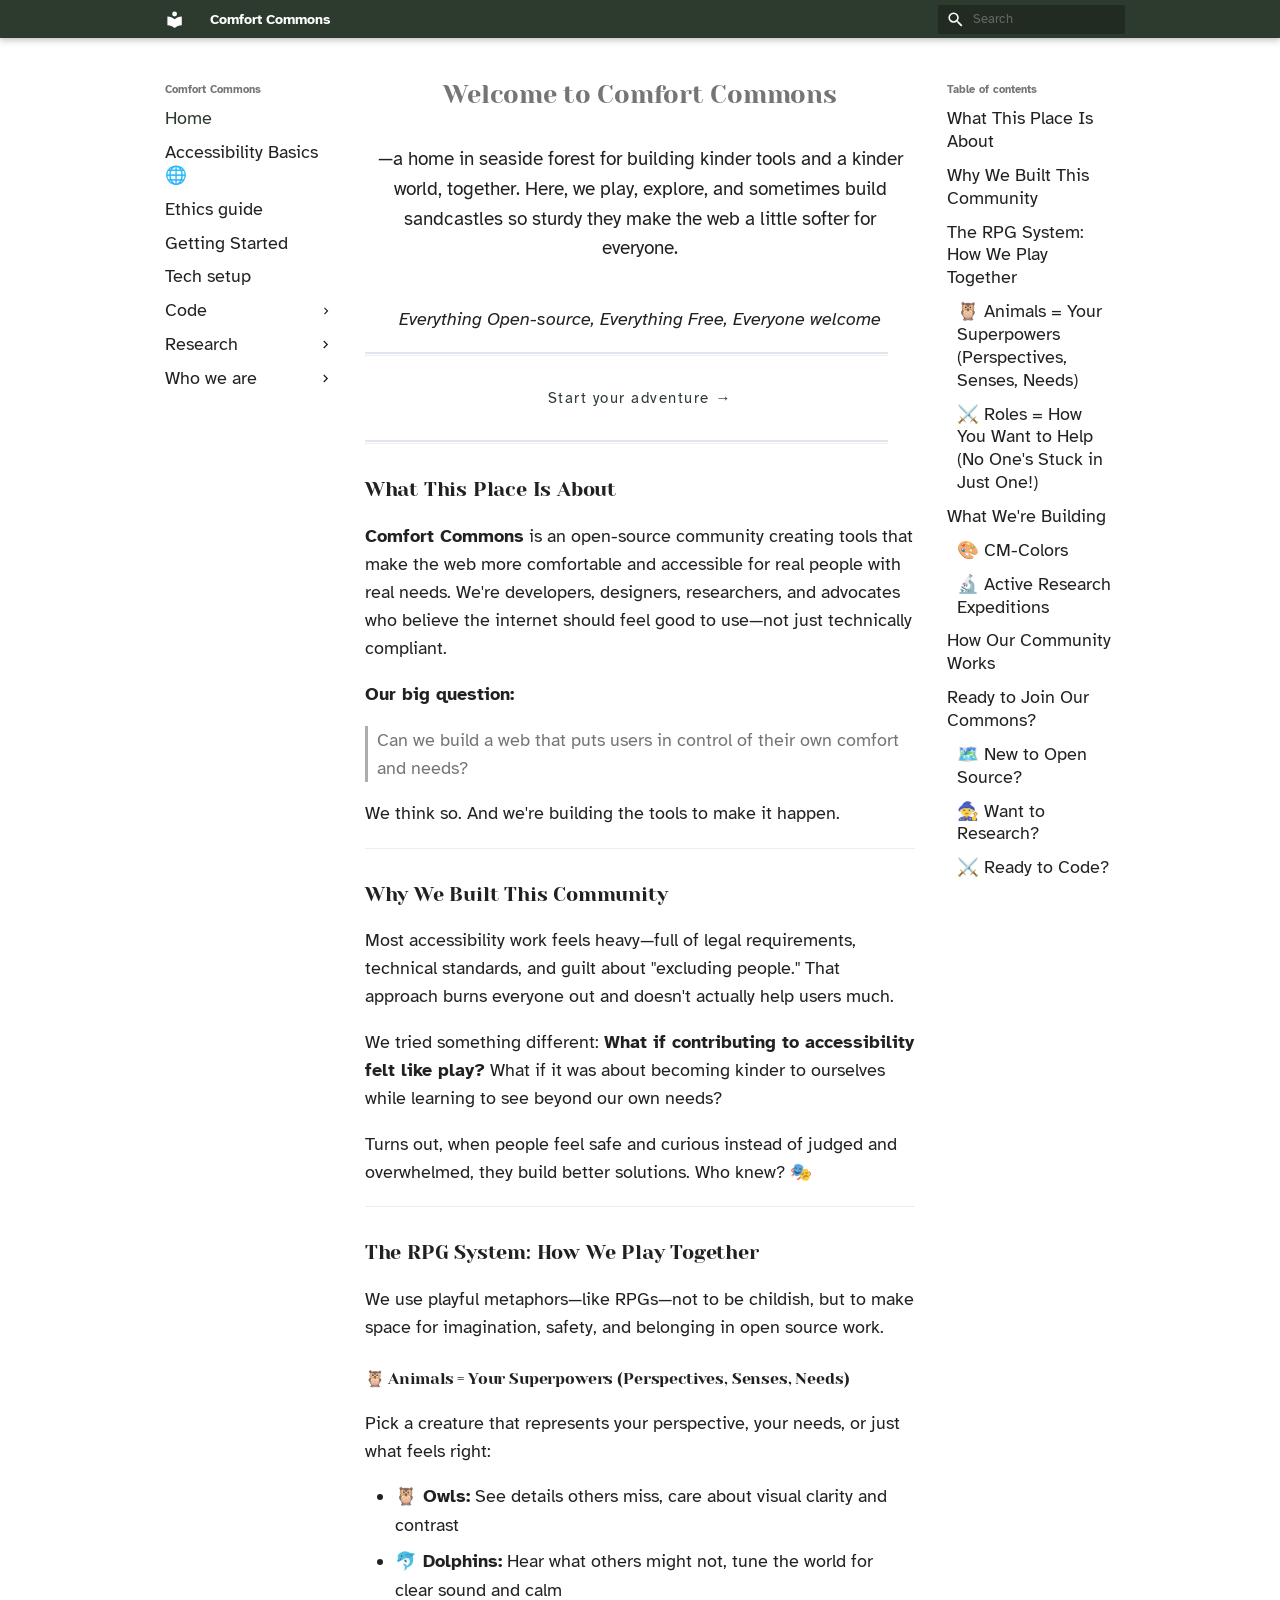
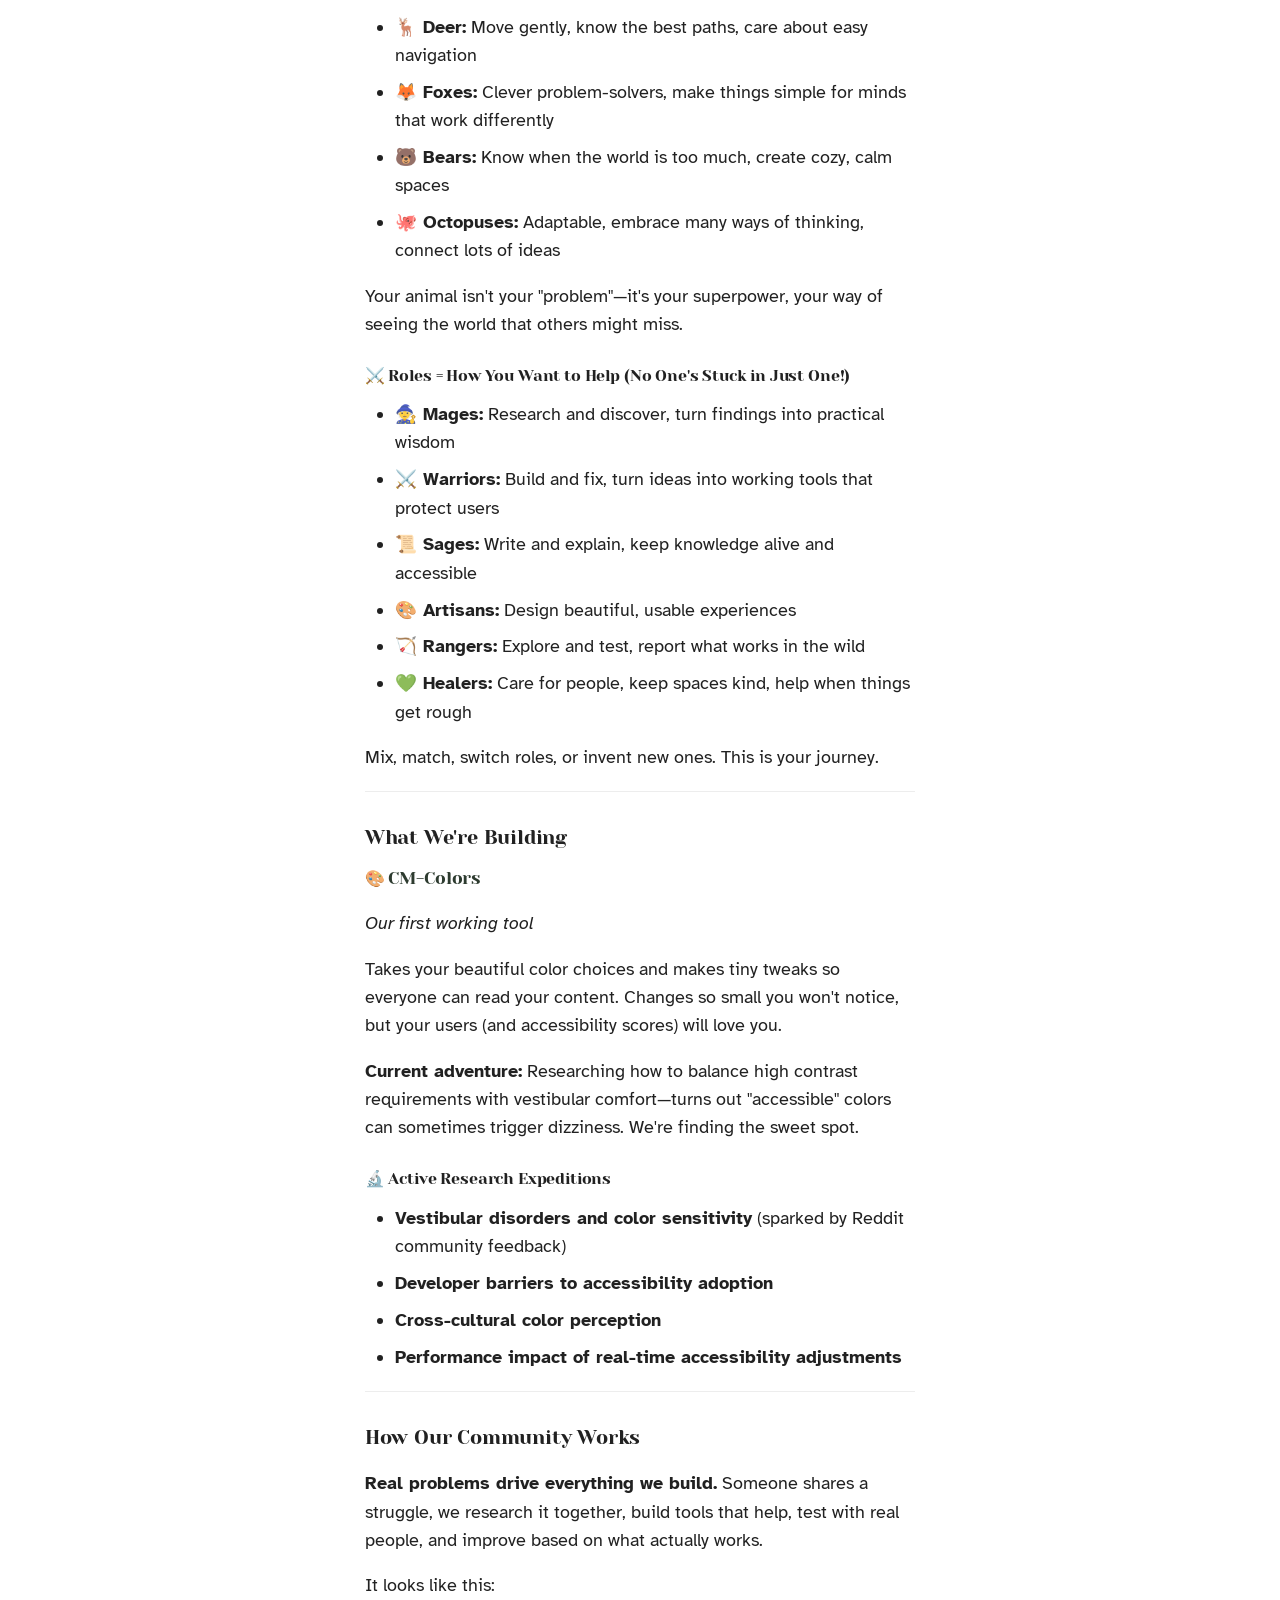
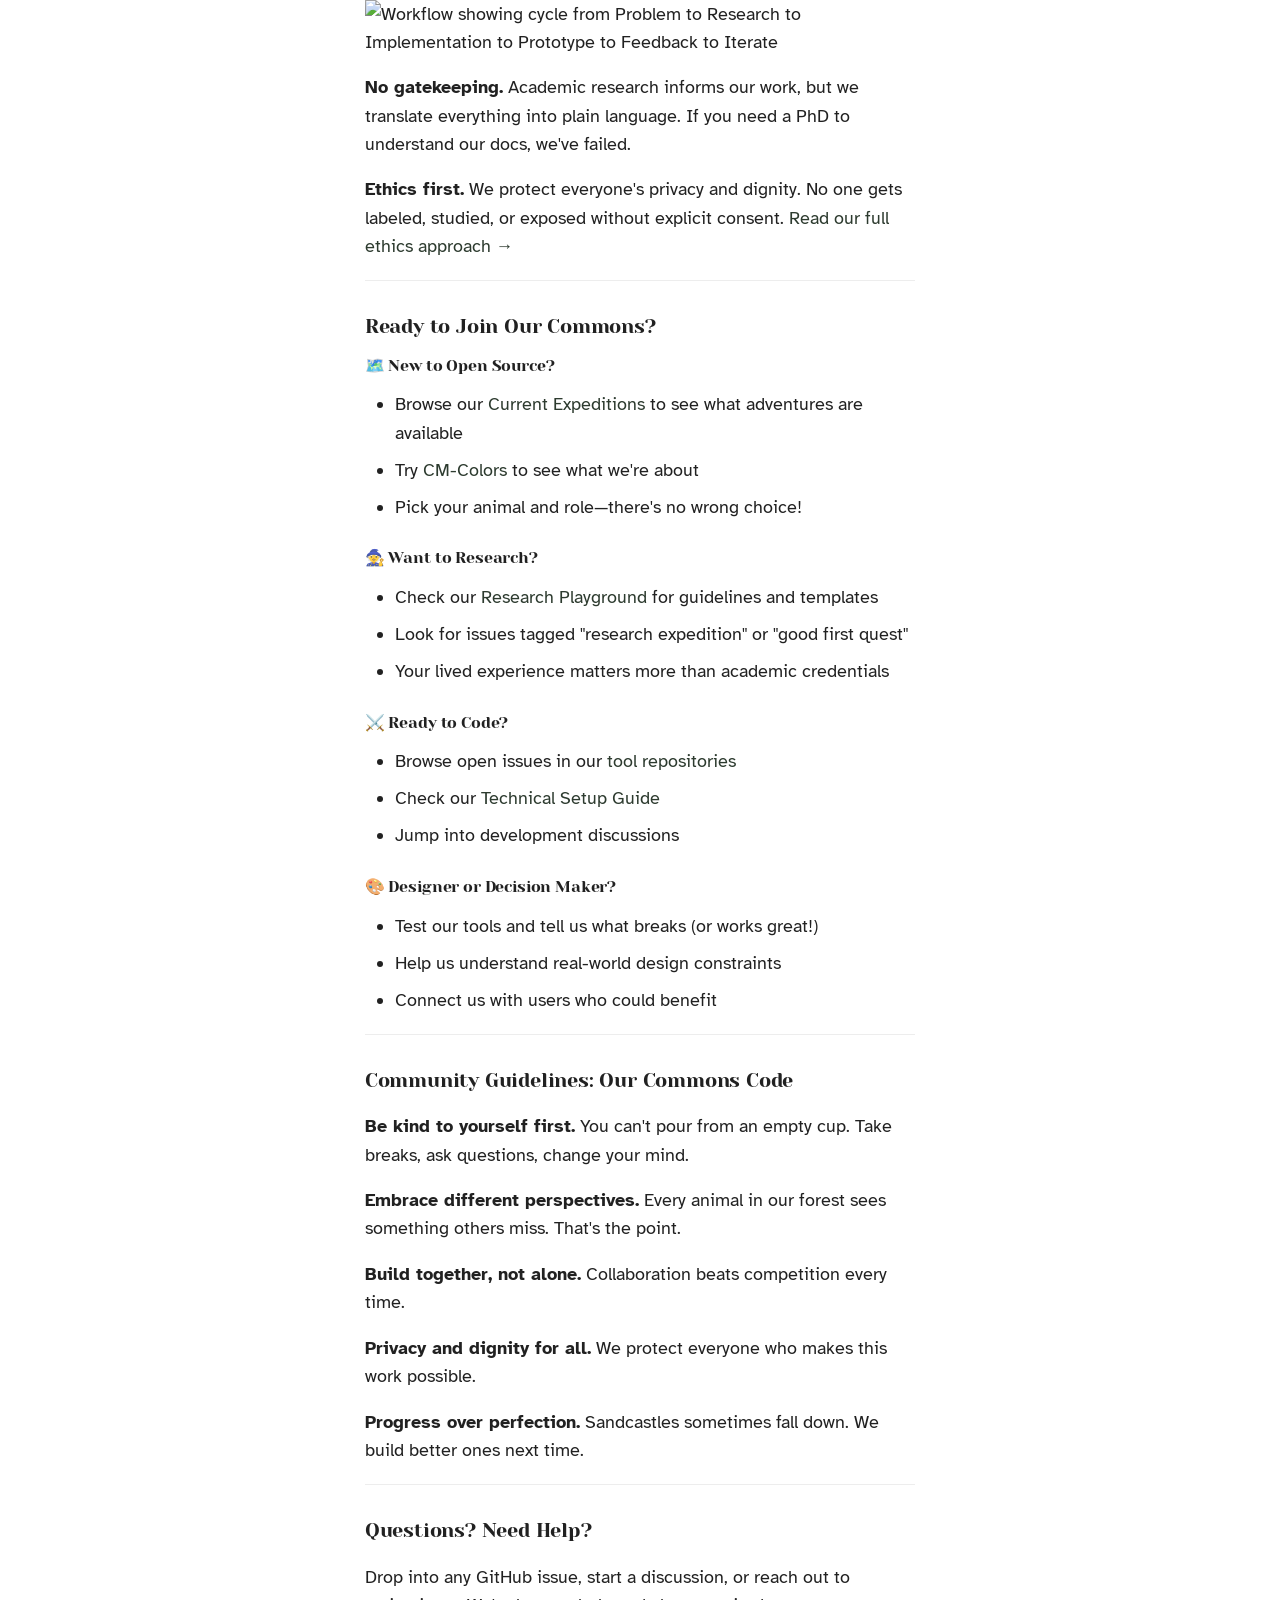
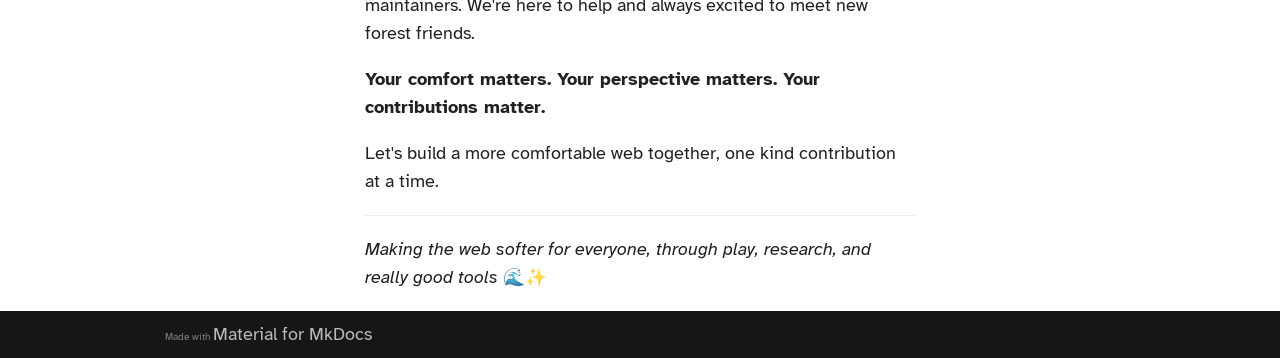
==== commit 78212958: "Deployed 414ade1 with MkDocs version: 1.6.1" ====
--- a/index.html
+++ b/index.html
@@ -18,7 +18,7 @@
       
       
       <link rel="icon" href="assets/images/favicon.png">
-      <meta name="generator" content="mkdocs-1.6.1, mkdocs-material-9.6.16">
+      <meta name="generator" content="mkdocs-1.6.1, mkdocs-material-9.6.21">
     
     
       
@@ -26,7 +26,10 @@
       
     
     
-      <link rel="stylesheet" href="assets/stylesheets/main.7e37652d.min.css">
+      <link rel="stylesheet" href="assets/stylesheets/main.2a3383ac.min.css">
+      
+        
+        <link rel="stylesheet" href="assets/stylesheets/palette.06af60db.min.css">
       
       
 
@@ -40,14 +43,26 @@
         
         
         <link rel="preconnect" href="https://fonts.gstatic.com" crossorigin>
-        <link rel="stylesheet" href="https://fonts.googleapis.com/css?family=Roboto:300,300i,400,400i,700,700i%7CRoboto+Mono:400,400i,700,700i&display=fallback">
-        <style>:root{--md-text-font:"Roboto";--md-code-font:"Roboto Mono"}</style>
-      
-    
+        <link rel="stylesheet" href="https://fonts.googleapis.com/css?family=Atkinson+Hyperlegible:300,300i,400,400i,700,700i%7CRoboto+Mono:400,400i,700,700i&display=fallback">
+        <style>:root{--md-text-font:"Atkinson Hyperlegible";--md-code-font:"Roboto Mono"}</style>
+      
+    
+    
+      <link rel="stylesheet" href="stylesheets/extra.css">
     
     <script>__md_scope=new URL(".",location),__md_hash=e=>[...e].reduce(((e,_)=>(e<<5)-e+_.charCodeAt(0)),0),__md_get=(e,_=localStorage,t=__md_scope)=>JSON.parse(_.getItem(t.pathname+"."+e)),__md_set=(e,_,t=localStorage,a=__md_scope)=>{try{t.setItem(a.pathname+"."+e,JSON.stringify(_))}catch(e){}}</script>
     
       
+  
+
+
+  
+  
+
+<script id="__analytics">function __md_analytics(){function e(){dataLayer.push(arguments)}window.dataLayer=window.dataLayer||[],e("js",new Date),e("config","G-C8JPXHVLCH"),document.addEventListener("DOMContentLoaded",(function(){document.forms.search&&document.forms.search.query.addEventListener("blur",(function(){this.value&&e("event","search",{search_term:this.value})}));document$.subscribe((function(){var t=document.forms.feedback;if(void 0!==t)for(var a of t.querySelectorAll("[type=submit]"))a.addEventListener("click",(function(a){a.preventDefault();var n=document.location.pathname,d=this.getAttribute("data-md-value");e("event","feedback",{page:n,data:d}),t.firstElementChild.disabled=!0;var r=t.querySelector(".md-feedback__note [data-md-value='"+d+"']");r&&(r.hidden=!1)})),t.hidden=!1})),location$.subscribe((function(t){e("config","G-C8JPXHVLCH",{page_path:t.pathname})}))}));var t=document.createElement("script");t.async=!0,t.src="https://www.googletagmanager.com/gtag/js?id=G-C8JPXHVLCH",document.getElementById("__analytics").insertAdjacentElement("afterEnd",t)}</script>
+  
+    <script>"undefined"!=typeof __md_analytics&&__md_analytics()</script>
+  
 
     
     
@@ -55,7 +70,12 @@
   </head>
   
   
-    <body dir="ltr">
+    
+    
+    
+    
+    
+    <body dir="ltr" data-md-color-scheme="default" data-md-color-primary="custom" data-md-color-accent="indigo">
   
     
     <input class="md-toggle" data-md-toggle="drawer" type="checkbox" id="__drawer" autocomplete="off">
@@ -107,8 +127,8 @@
       </div>
     </div>
     
-    
-      <script>var palette=__md_get("__palette");if(palette&&palette.color){if("(prefers-color-scheme)"===palette.color.media){var media=matchMedia("(prefers-color-scheme: light)"),input=document.querySelector(media.matches?"[data-md-color-media='(prefers-color-scheme: light)']":"[data-md-color-media='(prefers-color-scheme: dark)']");palette.color.media=input.getAttribute("data-md-color-media"),palette.color.scheme=input.getAttribute("data-md-color-scheme"),palette.color.primary=input.getAttribute("data-md-color-primary"),palette.color.accent=input.getAttribute("data-md-color-accent")}for(var[key,value]of Object.entries(palette.color))document.body.setAttribute("data-md-color-"+key,value)}</script>
+      
+    
     
     
     
@@ -467,7 +487,7 @@
   
   
   <span class="md-ellipsis">
-    Getting Started 🌟
+    Getting Started
     
   </span>
   
@@ -522,7 +542,7 @@
   
   
   <span class="md-ellipsis">
-    Research
+    Code
     
   </span>
   
@@ -532,6 +552,74 @@
         
         <nav class="md-nav" data-md-level="1" aria-labelledby="__nav_6_label" aria-expanded="false">
           <label class="md-nav__title" for="__nav_6">
+            <span class="md-nav__icon md-icon"></span>
+            Code
+          </label>
+          <ul class="md-nav__list" data-md-scrollfix>
+            
+              
+                
+  
+  
+  
+  
+    <li class="md-nav__item">
+      <a href="code/code-how-to/" class="md-nav__link">
+        
+  
+  
+  <span class="md-ellipsis">
+    How to code
+    
+  </span>
+  
+
+      </a>
+    </li>
+  
+
+              
+            
+          </ul>
+        </nav>
+      
+    </li>
+  
+
+    
+      
+      
+  
+  
+  
+  
+    
+    
+    
+    
+    
+    <li class="md-nav__item md-nav__item--nested">
+      
+        
+        
+        <input class="md-nav__toggle md-toggle " type="checkbox" id="__nav_7" >
+        
+          
+          <label class="md-nav__link" for="__nav_7" id="__nav_7_label" tabindex="0">
+            
+  
+  
+  <span class="md-ellipsis">
+    Research
+    
+  </span>
+  
+
+            <span class="md-nav__icon md-icon"></span>
+          </label>
+        
+        <nav class="md-nav" data-md-level="1" aria-labelledby="__nav_7_label" aria-expanded="false">
+          <label class="md-nav__title" for="__nav_7">
             <span class="md-nav__icon md-icon"></span>
             Research
           </label>
@@ -544,12 +632,12 @@
   
   
     <li class="md-nav__item">
-      <a href="Research/intro/" class="md-nav__link">
-        
-  
-  
-  <span class="md-ellipsis">
-    Research Hub 🔬✨
+      <a href="research/how-to-research/" class="md-nav__link">
+        
+  
+  
+  <span class="md-ellipsis">
+    Research How-To 🔍
     
   </span>
   
@@ -567,12 +655,12 @@
   
   
     <li class="md-nav__item">
-      <a href="Research/research-ethics/" class="md-nav__link">
-        
-  
-  
-  <span class="md-ellipsis">
-    Ethics Guide 🛡️✨
+      <a href="research/intro/" class="md-nav__link">
+        
+  
+  
+  <span class="md-ellipsis">
+    Research Hub 🔬
     
   </span>
   
@@ -590,12 +678,35 @@
   
   
     <li class="md-nav__item">
-      <a href="Research/social-media-ethics/" class="md-nav__link">
-        
-  
-  
-  <span class="md-ellipsis">
-    Social Media Ethics Guide 🌐✨
+      <a href="research/research-ethics/" class="md-nav__link">
+        
+  
+  
+  <span class="md-ellipsis">
+    Ethics Guide 🛡️
+    
+  </span>
+  
+
+      </a>
+    </li>
+  
+
+              
+            
+              
+                
+  
+  
+  
+  
+    <li class="md-nav__item">
+      <a href="research/social-media-ethics/" class="md-nav__link">
+        
+  
+  
+  <span class="md-ellipsis">
+    Social Media Ethics Guide 🌐
     
   </span>
   
@@ -628,10 +739,10 @@
       
         
         
-        <input class="md-nav__toggle md-toggle " type="checkbox" id="__nav_7" >
+        <input class="md-nav__toggle md-toggle " type="checkbox" id="__nav_8" >
         
           
-          <label class="md-nav__link" for="__nav_7" id="__nav_7_label" tabindex="0">
+          <label class="md-nav__link" for="__nav_8" id="__nav_8_label" tabindex="0">
             
   
   
@@ -644,8 +755,8 @@
             <span class="md-nav__icon md-icon"></span>
           </label>
         
-        <nav class="md-nav" data-md-level="1" aria-labelledby="__nav_7_label" aria-expanded="false">
-          <label class="md-nav__title" for="__nav_7">
+        <nav class="md-nav" data-md-level="1" aria-labelledby="__nav_8_label" aria-expanded="false">
+          <label class="md-nav__title" for="__nav_8">
             <span class="md-nav__icon md-icon"></span>
             Who we are
           </label>
@@ -658,7 +769,7 @@
   
   
     <li class="md-nav__item">
-      <a href="Who%20we%20are/Our%20Culture/" class="md-nav__link">
+      <a href="who%20we%20are/our%20culture/" class="md-nav__link">
         
   
   
@@ -681,12 +792,35 @@
   
   
     <li class="md-nav__item">
-      <a href="Who%20we%20are/Our%20Values/" class="md-nav__link">
-        
-  
-  
-  <span class="md-ellipsis">
-    Our Values
+      <a href="who%20we%20are/our%20values/" class="md-nav__link">
+        
+  
+  
+  <span class="md-ellipsis">
+    Our values
+    
+  </span>
+  
+
+      </a>
+    </li>
+  
+
+              
+            
+              
+                
+  
+  
+  
+  
+    <li class="md-nav__item">
+      <a href="who%20we%20are/the%20team/" class="md-nav__link">
+        
+  
+  
+  <span class="md-ellipsis">
+    The team
     
   </span>
   
@@ -908,9 +1042,7 @@
 
 <style>
 body {
-  font-family: system-ui, "Segoe UI", Arial, sans-serif;
-  background: #f9fafb;
-  color: #23323c;
+
   margin: 0;
   padding: 0;
 }
@@ -923,14 +1055,14 @@
   margin-top: 2.3em;
   margin-bottom: 0.5em;
   letter-spacing: 0.5px;
+  font-family: "Yeseva One", serif;
 }
 
 .comfort-subheader {
   text-align: center;
-  font-size: 1.17em;
+  font-size: 1.17rem;
   font-weight: 400;
   margin-bottom: 2.2em;
-  color: #42525c;
   max-width: 40em;
   margin-left: auto;
   margin-right: auto;
@@ -948,7 +1080,6 @@
   margin: 0 auto 1.8em auto;
   font-size: 1.08em;
   line-height: 1.7;
-  color: #295b47;
   background: #f7f9f7;
   border-radius: 10px;
   padding: 1.3em 1.7em;
@@ -969,6 +1100,22 @@
     text-align: center;
     }
 
+.center {
+text-align: center;}
+
+.md-button-container {
+        display: flex;
+        justify-content: center;
+        width: 100%; /* Ensure the container takes full width for centering */
+    }
+
+.md-button {
+    font-size:1rem;
+    display:inline !important;
+}
+.md-button--primary {
+    margin-right:16px !important;
+}
 @media (max-width: 600px) {
   .comfort-header { font-size: 1.4em; }
   .comfort-subheader { font-size: 1em; }
@@ -982,11 +1129,14 @@
 <div class="comfort-subheader">
   —a home in seaside forest for building kinder tools and a kinder world, together. Here, we play, explore, and sometimes build sandcastles so sturdy they make the web a little softer for everyone.
 </div>
+<p class="center"><em>Everything Open-source, Everything Free, Everyone welcome</em></p>
 
 <hr class="comfort-divider" aria-hidden="true">
 <div class='cta'>
 <a href="https://comfort-mode-toolkit.github.io/wiki/getting-started/" class='comfort-a'>Start your adventure →</a>
 </div>
+
+<hr class="comfort-divider" aria-hidden="true">
 
 <h2 id="what-this-place-is-about">What This Place Is About</h2>
 <p><strong>Comfort Commons</strong> is an open-source community creating tools that make the web more comfortable and accessible for real people with real needs. We're developers, designers, researchers, and advocates who believe the internet should feel good to use—not just technically compliant.</p>
@@ -1043,7 +1193,7 @@
 <p>It looks like this:
 <img width="1083" height="445" alt="Workflow showing cycle from Problem to Research to Implementation to Prototype to Feedback to Iterate" src="https://github.com/user-attachments/assets/72bc5c1c-c965-4c40-94eb-b1f9a338a9a9" /></p>
 <p><strong>No gatekeeping.</strong> Academic research informs our work, but we translate everything into plain language. If you need a PhD to understand our docs, we've failed.</p>
-<p><strong>Ethics first.</strong> We protect everyone's privacy and dignity. No one gets labeled, studied, or exposed without explicit consent. <a href="Research/research-ethics/">Read our full ethics approach →</a></p>
+<p><strong>Ethics first.</strong> We protect everyone's privacy and dignity. No one gets labeled, studied, or exposed without explicit consent. <a href="research/research-ethics/">Read our full ethics approach →</a></p>
 <hr />
 <h2 id="ready-to-join-our-commons">Ready to Join Our Commons?</h2>
 <h3 id="new-to-open-source">🗺️ New to Open Source?</h3>
@@ -1054,7 +1204,7 @@
 </ul>
 <h3 id="want-to-research">🧙 Want to Research?</h3>
 <ul>
-<li>Check our <a href="Research/intro/">Research Playground</a> for guidelines and templates</li>
+<li>Check our <a href="research/intro/">Research Playground</a> for guidelines and templates</li>
 <li>Look for issues tagged "research expedition" or "good first quest"</li>
 <li>Your lived experience matters more than academic credentials</li>
 </ul>
@@ -1093,6 +1243,8 @@
 
 
 
+  
+
 
 
 
@@ -1132,10 +1284,10 @@
     
     
       
-      <script id="__config" type="application/json">{"base": ".", "features": [], "search": "assets/javascripts/workers/search.d50fe291.min.js", "tags": null, "translations": {"clipboard.copied": "Copied to clipboard", "clipboard.copy": "Copy to clipboard", "search.result.more.one": "1 more on this page", "search.result.more.other": "# more on this page", "search.result.none": "No matching documents", "search.result.one": "1 matching document", "search.result.other": "# matching documents", "search.result.placeholder": "Type to start searching", "search.result.term.missing": "Missing", "select.version": "Select version"}, "version": null}</script>
-    
-    
-      <script src="assets/javascripts/bundle.50899def.min.js"></script>
+      <script id="__config" type="application/json">{"base": ".", "features": ["content.action.edit"], "search": "assets/javascripts/workers/search.973d3a69.min.js", "tags": null, "translations": {"clipboard.copied": "Copied to clipboard", "clipboard.copy": "Copy to clipboard", "search.result.more.one": "1 more on this page", "search.result.more.other": "# more on this page", "search.result.none": "No matching documents", "search.result.one": "1 matching document", "search.result.other": "# matching documents", "search.result.placeholder": "Type to start searching", "search.result.term.missing": "Missing", "select.version": "Select version"}, "version": null}</script>
+    
+    
+      <script src="assets/javascripts/bundle.f55a23d4.min.js"></script>
       
     
   </body>
--- a/assets/stylesheets/main.2a3383ac.min.css
+++ b/assets/stylesheets/main.2a3383ac.min.css
@@ -0,0 +1 @@
+@charset "UTF-8";html{-webkit-text-size-adjust:none;-moz-text-size-adjust:none;text-size-adjust:none;box-sizing:border-box}*,:after,:before{box-sizing:inherit}@media (prefers-reduced-motion){*,:after,:before{transition:none!important}}body{margin:0}a,button,input,label{-webkit-tap-highlight-color:transparent}a{color:inherit;text-decoration:none}hr{border:0;box-sizing:initial;display:block;height:.05rem;overflow:visible;padding:0}small{font-size:80%}sub,sup{line-height:1em}img{border-style:none}table{border-collapse:initial;border-spacing:0}td,th{font-weight:400;vertical-align:top}button{background:#0000;border:0;font-family:inherit;font-size:inherit;margin:0;padding:0}input{border:0;outline:none}:root{--md-primary-fg-color:#4051b5;--md-primary-fg-color--light:#5d6cc0;--md-primary-fg-color--dark:#303fa1;--md-primary-bg-color:#fff;--md-primary-bg-color--light:#ffffffb3;--md-accent-fg-color:#526cfe;--md-accent-fg-color--transparent:#526cfe1a;--md-accent-bg-color:#fff;--md-accent-bg-color--light:#ffffffb3}[data-md-color-scheme=default]{color-scheme:light}[data-md-color-scheme=default] img[src$="#gh-dark-mode-only"],[data-md-color-scheme=default] img[src$="#only-dark"]{display:none}:root,[data-md-color-scheme=default]{--md-hue:225deg;--md-default-fg-color:#000000de;--md-default-fg-color--light:#0000008a;--md-default-fg-color--lighter:#00000052;--md-default-fg-color--lightest:#00000012;--md-default-bg-color:#fff;--md-default-bg-color--light:#ffffffb3;--md-default-bg-color--lighter:#ffffff4d;--md-default-bg-color--lightest:#ffffff1f;--md-code-fg-color:#36464e;--md-code-bg-color:#f5f5f5;--md-code-hl-color:#4287ff;--md-code-hl-color--light:#4287ff1a;--md-code-hl-number-color:#d52a2a;--md-code-hl-special-color:#db1457;--md-code-hl-function-color:#a846b9;--md-code-hl-constant-color:#6e59d9;--md-code-hl-keyword-color:#3f6ec6;--md-code-hl-string-color:#1c7d4d;--md-code-hl-name-color:var(--md-code-fg-color);--md-code-hl-operator-color:var(--md-default-fg-color--light);--md-code-hl-punctuation-color:var(--md-default-fg-color--light);--md-code-hl-comment-color:var(--md-default-fg-color--light);--md-code-hl-generic-color:var(--md-default-fg-color--light);--md-code-hl-variable-color:var(--md-default-fg-color--light);--md-typeset-color:var(--md-default-fg-color);--md-typeset-a-color:var(--md-primary-fg-color);--md-typeset-del-color:#f5503d26;--md-typeset-ins-color:#0bd57026;--md-typeset-kbd-color:#fafafa;--md-typeset-kbd-accent-color:#fff;--md-typeset-kbd-border-color:#b8b8b8;--md-typeset-mark-color:#ffff0080;--md-typeset-table-color:#0000001f;--md-typeset-table-color--light:rgba(0,0,0,.035);--md-admonition-fg-color:var(--md-default-fg-color);--md-admonition-bg-color:var(--md-default-bg-color);--md-warning-fg-color:#000000de;--md-warning-bg-color:#ff9;--md-footer-fg-color:#fff;--md-footer-fg-color--light:#ffffffb3;--md-footer-fg-color--lighter:#ffffff73;--md-footer-bg-color:#000000de;--md-footer-bg-color--dark:#00000052;--md-shadow-z1:0 0.2rem 0.5rem #0000000d,0 0 0.05rem #0000001a;--md-shadow-z2:0 0.2rem 0.5rem #0000001a,0 0 0.05rem #00000040;--md-shadow-z3:0 0.2rem 0.5rem #0003,0 0 0.05rem #00000059}.md-icon svg{fill:currentcolor;display:block;height:1.2rem;width:1.2rem}body{-webkit-font-smoothing:antialiased;-moz-osx-font-smoothing:grayscale;--md-text-font-family:var(--md-text-font,_),-apple-system,BlinkMacSystemFont,Helvetica,Arial,sans-serif;--md-code-font-family:var(--md-code-font,_),SFMono-Regular,Consolas,Menlo,monospace}aside,body,input{font-feature-settings:"kern","liga";color:var(--md-typeset-color);font-family:var(--md-text-font-family)}code,kbd,pre{font-feature-settings:"kern";font-family:var(--md-code-font-family)}:root{--md-typeset-table-sort-icon:url('data:image/svg+xml;charset=utf-8,<svg xmlns="http://www.w3.org/2000/svg" viewBox="0 0 24 24"><path d="m18 21-4-4h3V7h-3l4-4 4 4h-3v10h3M2 19v-2h10v2M2 13v-2h7v2M2 7V5h4v2z"/></svg>');--md-typeset-table-sort-icon--asc:url('data:image/svg+xml;charset=utf-8,<svg xmlns="http://www.w3.org/2000/svg" viewBox="0 0 24 24"><path d="M19 17h3l-4 4-4-4h3V3h2M2 17h10v2H2M6 5v2H2V5m0 6h7v2H2z"/></svg>');--md-typeset-table-sort-icon--desc:url('data:image/svg+xml;charset=utf-8,<svg xmlns="http://www.w3.org/2000/svg" viewBox="0 0 24 24"><path d="M19 7h3l-4-4-4 4h3v14h2M2 17h10v2H2M6 5v2H2V5m0 6h7v2H2z"/></svg>')}.md-typeset{-webkit-print-color-adjust:exact;color-adjust:exact;font-size:.8rem;line-height:1.6;overflow-wrap:break-word}@media print{.md-typeset{font-size:.68rem}}.md-typeset blockquote,.md-typeset dl,.md-typeset figure,.md-typeset ol,.md-typeset pre,.md-typeset ul{margin-bottom:1em;margin-top:1em}.md-typeset h1{color:var(--md-default-fg-color--light);font-size:2em;line-height:1.3;margin:0 0 1.25em}.md-typeset h1,.md-typeset h2{font-weight:300;letter-spacing:-.01em}.md-typeset h2{font-size:1.5625em;line-height:1.4;margin:1.6em 0 .64em}.md-typeset h3{font-size:1.25em;font-weight:400;letter-spacing:-.01em;line-height:1.5;margin:1.6em 0 .8em}.md-typeset h2+h3{margin-top:.8em}.md-typeset h4{font-weight:700;letter-spacing:-.01em;margin:1em 0}.md-typeset h5,.md-typeset h6{color:var(--md-default-fg-color--light);font-size:.8em;font-weight:700;letter-spacing:-.01em;margin:1.25em 0}.md-typeset h5{text-transform:uppercase}.md-typeset h5 code{text-transform:none}.md-typeset hr{border-bottom:.05rem solid var(--md-default-fg-color--lightest);display:flow-root;margin:1.5em 0}.md-typeset a{color:var(--md-typeset-a-color);word-break:break-word}.md-typeset a,.md-typeset a:before{transition:color 125ms}.md-typeset a:focus,.md-typeset a:hover{color:var(--md-accent-fg-color)}.md-typeset a:focus code,.md-typeset a:hover code{background-color:var(--md-accent-fg-color--transparent)}.md-typeset a code{color:currentcolor;transition:background-color 125ms}.md-typeset a.focus-visible{outline-color:var(--md-accent-fg-color);outline-offset:.2rem}.md-typeset code,.md-typeset kbd,.md-typeset pre{color:var(--md-code-fg-color);direction:ltr;font-variant-ligatures:none}@media print{.md-typeset code,.md-typeset kbd,.md-typeset pre{white-space:pre-wrap}}.md-typeset code{background-color:var(--md-code-bg-color);border-radius:.1rem;-webkit-box-decoration-break:clone;box-decoration-break:clone;font-size:.85em;padding:0 .2941176471em;word-break:break-word}.md-typeset code:not(.focus-visible){-webkit-tap-highlight-color:transparent;outline:none}.md-typeset pre{display:flow-root;line-height:1.4;position:relative}.md-typeset pre>code{-webkit-box-decoration-break:slice;box-decoration-break:slice;box-shadow:none;display:block;margin:0;outline-color:var(--md-accent-fg-color);overflow:auto;padding:.7720588235em 1.1764705882em;scrollbar-color:var(--md-default-fg-color--lighter) #0000;scrollbar-width:thin;touch-action:auto;word-break:normal}.md-typeset pre>code:hover{scrollbar-color:var(--md-accent-fg-color) #0000}.md-typeset pre>code::-webkit-scrollbar{height:.2rem;width:.2rem}.md-typeset pre>code::-webkit-scrollbar-thumb{background-color:var(--md-default-fg-color--lighter)}.md-typeset pre>code::-webkit-scrollbar-thumb:hover{background-color:var(--md-accent-fg-color)}.md-typeset kbd{background-color:var(--md-typeset-kbd-color);border-radius:.1rem;box-shadow:0 .1rem 0 .05rem var(--md-typeset-kbd-border-color),0 .1rem 0 var(--md-typeset-kbd-border-color),0 -.1rem .2rem var(--md-typeset-kbd-accent-color) inset;color:var(--md-default-fg-color);display:inline-block;font-size:.75em;padding:0 .6666666667em;vertical-align:text-top;word-break:break-word}.md-typeset mark{background-color:var(--md-typeset-mark-color);-webkit-box-decoration-break:clone;box-decoration-break:clone;color:inherit;word-break:break-word}.md-typeset abbr{border-bottom:.05rem dotted var(--md-default-fg-color--light);cursor:help;text-decoration:none}.md-typeset small{opacity:.75}[dir=ltr] .md-typeset sub,[dir=ltr] .md-typeset sup{margin-left:.078125em}[dir=rtl] .md-typeset sub,[dir=rtl] .md-typeset sup{margin-right:.078125em}[dir=ltr] .md-typeset blockquote{padding-left:.6rem}[dir=rtl] .md-typeset blockquote{padding-right:.6rem}[dir=ltr] .md-typeset blockquote{border-left:.2rem solid var(--md-default-fg-color--lighter)}[dir=rtl] .md-typeset blockquote{border-right:.2rem solid var(--md-default-fg-color--lighter)}.md-typeset blockquote{color:var(--md-default-fg-color--light);margin-left:0;margin-right:0}.md-typeset ul{list-style-type:disc}.md-typeset ul[type]{list-style-type:revert-layer}[dir=ltr] .md-typeset ol,[dir=ltr] .md-typeset ul{margin-left:.625em}[dir=rtl] .md-typeset ol,[dir=rtl] .md-typeset ul{margin-right:.625em}.md-typeset ol,.md-typeset ul{padding:0}.md-typeset ol:not([hidden]),.md-typeset ul:not([hidden]){display:flow-root}.md-typeset ol ol,.md-typeset ul ol{list-style-type:lower-alpha}.md-typeset ol ol ol,.md-typeset ul ol ol{list-style-type:lower-roman}.md-typeset ol ol ol ol,.md-typeset ul ol ol ol{list-style-type:upper-alpha}.md-typeset ol ol ol ol ol,.md-typeset ul ol ol ol ol{list-style-type:upper-roman}.md-typeset ol[type],.md-typeset ul[type]{list-style-type:revert-layer}[dir=ltr] .md-typeset ol li,[dir=ltr] .md-typeset ul li{margin-left:1.25em}[dir=rtl] .md-typeset ol li,[dir=rtl] .md-typeset ul li{margin-right:1.25em}.md-typeset ol li,.md-typeset ul li{margin-bottom:.5em}.md-typeset ol li blockquote,.md-typeset ol li p,.md-typeset ul li blockquote,.md-typeset ul li p{margin:.5em 0}.md-typeset ol li:last-child,.md-typeset ul li:last-child{margin-bottom:0}[dir=ltr] .md-typeset ol li ol,[dir=ltr] .md-typeset ol li ul,[dir=ltr] .md-typeset ul li ol,[dir=ltr] .md-typeset ul li ul{margin-left:.625em}[dir=rtl] .md-typeset ol li ol,[dir=rtl] .md-typeset ol li ul,[dir=rtl] .md-typeset ul li ol,[dir=rtl] .md-typeset ul li ul{margin-right:.625em}.md-typeset ol li ol,.md-typeset ol li ul,.md-typeset ul li ol,.md-typeset ul li ul{margin-bottom:.5em;margin-top:.5em}[dir=ltr] .md-typeset dd{margin-left:1.875em}[dir=rtl] .md-typeset dd{margin-right:1.875em}.md-typeset dd{margin-bottom:1.5em;margin-top:1em}.md-typeset img,.md-typeset svg,.md-typeset video{height:auto;max-width:100%}.md-typeset img[align=left]{margin:1em 1em 1em 0}.md-typeset img[align=right]{margin:1em 0 1em 1em}.md-typeset img[align]:only-child{margin-top:0}.md-typeset figure{display:flow-root;margin:1em auto;max-width:100%;text-align:center;width:-moz-fit-content;width:fit-content}.md-typeset figure img{display:block;margin:0 auto}.md-typeset figcaption{font-style:italic;margin:1em auto;max-width:24rem}.md-typeset iframe{max-width:100%}.md-typeset table:not([class]){background-color:var(--md-default-bg-color);border:.05rem solid var(--md-typeset-table-color);border-radius:.1rem;display:inline-block;font-size:.64rem;max-width:100%;overflow:auto;touch-action:auto}@media print{.md-typeset table:not([class]){display:table}}.md-typeset table:not([class])+*{margin-top:1.5em}.md-typeset table:not([class]) td>:first-child,.md-typeset table:not([class]) th>:first-child{margin-top:0}.md-typeset table:not([class]) td>:last-child,.md-typeset table:not([class]) th>:last-child{margin-bottom:0}.md-typeset table:not([class]) td:not([align]),.md-typeset table:not([class]) th:not([align]){text-align:left}[dir=rtl] .md-typeset table:not([class]) td:not([align]),[dir=rtl] .md-typeset table:not([class]) th:not([align]){text-align:right}.md-typeset table:not([class]) th{font-weight:700;min-width:5rem;padding:.9375em 1.25em;vertical-align:top}.md-typeset table:not([class]) td{border-top:.05rem solid var(--md-typeset-table-color);padding:.9375em 1.25em;vertical-align:top}.md-typeset table:not([class]) tbody tr{transition:background-color 125ms}.md-typeset table:not([class]) tbody tr:hover{background-color:var(--md-typeset-table-color--light);box-shadow:0 .05rem 0 var(--md-default-bg-color) inset}.md-typeset table:not([class]) a{word-break:normal}.md-typeset table th[role=columnheader]{cursor:pointer}[dir=ltr] .md-typeset table th[role=columnheader]:after{margin-left:.5em}[dir=rtl] .md-typeset table th[role=columnheader]:after{margin-right:.5em}.md-typeset table th[role=columnheader]:after{content:"";display:inline-block;height:1.2em;-webkit-mask-image:var(--md-typeset-table-sort-icon);mask-image:var(--md-typeset-table-sort-icon);-webkit-mask-repeat:no-repeat;mask-repeat:no-repeat;-webkit-mask-size:contain;mask-size:contain;transition:background-color 125ms;vertical-align:text-bottom;width:1.2em}.md-typeset table th[role=columnheader]:hover:after{background-color:var(--md-default-fg-color--lighter)}.md-typeset table th[role=columnheader][aria-sort=ascending]:after{background-color:var(--md-default-fg-color--light);-webkit-mask-image:var(--md-typeset-table-sort-icon--asc);mask-image:var(--md-typeset-table-sort-icon--asc)}.md-typeset table th[role=columnheader][aria-sort=descending]:after{background-color:var(--md-default-fg-color--light);-webkit-mask-image:var(--md-typeset-table-sort-icon--desc);mask-image:var(--md-typeset-table-sort-icon--desc)}.md-typeset__scrollwrap{margin:1em -.8rem;overflow-x:auto;touch-action:auto}.md-typeset__table{display:inline-block;margin-bottom:.5em;padding:0 .8rem}@media print{.md-typeset__table{display:block}}html .md-typeset__table table{display:table;margin:0;overflow:hidden;width:100%}@media screen and (max-width:44.984375em){.md-content__inner>pre{margin:1em -.8rem}.md-content__inner>pre code{border-radius:0}}.md-typeset .md-author{border-radius:100%;display:block;flex-shrink:0;height:1.6rem;overflow:hidden;position:relative;transition:color 125ms,transform 125ms;width:1.6rem}.md-typeset .md-author img{display:block}.md-typeset .md-author--more{background:var(--md-default-fg-color--lightest);color:var(--md-default-fg-color--lighter);font-size:.6rem;font-weight:700;line-height:1.6rem;text-align:center}.md-typeset .md-author--long{height:2.4rem;width:2.4rem}.md-typeset a.md-author{transform:scale(1)}.md-typeset a.md-author img{border-radius:100%;filter:grayscale(100%) opacity(75%);transition:filter 125ms}.md-typeset a.md-author:focus,.md-typeset a.md-author:hover{transform:scale(1.1);z-index:1}.md-typeset a.md-author:focus img,.md-typeset a.md-author:hover img{filter:grayscale(0)}.md-banner{background-color:var(--md-footer-bg-color);color:var(--md-footer-fg-color);overflow:auto}@media print{.md-banner{display:none}}.md-banner--warning{background-color:var(--md-warning-bg-color);color:var(--md-warning-fg-color)}.md-banner__inner{font-size:.7rem;margin:.6rem auto;padding:0 .8rem}[dir=ltr] .md-banner__button{float:right}[dir=rtl] .md-banner__button{float:left}.md-banner__button{color:inherit;cursor:pointer;transition:opacity .25s}.no-js .md-banner__button{display:none}.md-banner__button:hover{opacity:.7}html{font-size:125%;height:100%;overflow-x:hidden}@media screen and (min-width:100em){html{font-size:137.5%}}@media screen and (min-width:125em){html{font-size:150%}}body{background-color:var(--md-default-bg-color);display:flex;flex-direction:column;font-size:.5rem;min-height:100%;position:relative;width:100%}@media print{body{display:block}}@media screen and (max-width:59.984375em){body[data-md-scrolllock]{position:fixed}}.md-grid{margin-left:auto;margin-right:auto;max-width:61rem}.md-container{display:flex;flex-direction:column;flex-grow:1}@media print{.md-container{display:block}}.md-main{flex-grow:1}.md-main__inner{display:flex;height:100%;margin-top:1.5rem}.md-ellipsis{overflow:hidden;text-overflow:ellipsis}.md-toggle{display:none}.md-option{height:0;opacity:0;position:absolute;width:0}.md-option:checked+label:not([hidden]){display:block}.md-option.focus-visible+label{outline-color:var(--md-accent-fg-color);outline-style:auto}.md-skip{background-color:var(--md-default-fg-color);border-radius:.1rem;color:var(--md-default-bg-color);font-size:.64rem;margin:.5rem;opacity:0;outline-color:var(--md-accent-fg-color);padding:.3rem .5rem;position:fixed;transform:translateY(.4rem);z-index:-1}.md-skip:focus{opacity:1;transform:translateY(0);transition:transform .25s cubic-bezier(.4,0,.2,1),opacity 175ms 75ms;z-index:10}@page{margin:25mm}:root{--md-clipboard-icon:url('data:image/svg+xml;charset=utf-8,<svg xmlns="http://www.w3.org/2000/svg" viewBox="0 0 24 24"><path d="M19 21H8V7h11m0-2H8a2 2 0 0 0-2 2v14a2 2 0 0 0 2 2h11a2 2 0 0 0 2-2V7a2 2 0 0 0-2-2m-3-4H4a2 2 0 0 0-2 2v14h2V3h12z"/></svg>')}.md-clipboard{border-radius:.1rem;color:var(--md-default-fg-color--lightest);cursor:pointer;height:1.5em;outline-color:var(--md-accent-fg-color);outline-offset:.1rem;position:absolute;right:.5em;top:.5em;transition:color .25s;width:1.5em;z-index:1}@media print{.md-clipboard{display:none}}.md-clipboard:not(.focus-visible){-webkit-tap-highlight-color:transparent;outline:none}:hover>.md-clipboard{color:var(--md-default-fg-color--light)}.md-clipboard:focus,.md-clipboard:hover{color:var(--md-accent-fg-color)}.md-clipboard:after{background-color:currentcolor;content:"";display:block;height:1.125em;margin:0 auto;-webkit-mask-image:var(--md-clipboard-icon);mask-image:var(--md-clipboard-icon);-webkit-mask-position:center;mask-position:center;-webkit-mask-repeat:no-repeat;mask-repeat:no-repeat;-webkit-mask-size:contain;mask-size:contain;width:1.125em}.md-clipboard--inline{cursor:pointer}.md-clipboard--inline code{transition:color .25s,background-color .25s}.md-clipboard--inline:focus code,.md-clipboard--inline:hover code{background-color:var(--md-accent-fg-color--transparent);color:var(--md-accent-fg-color)}.md-typeset .md-code__content{display:grid}@keyframes consent{0%{opacity:0;transform:translateY(100%)}to{opacity:1;transform:translateY(0)}}@keyframes overlay{0%{opacity:0}to{opacity:1}}.md-consent__overlay{animation:overlay .25s both;-webkit-backdrop-filter:blur(.1rem);backdrop-filter:blur(.1rem);background-color:#0000008a;height:100%;opacity:1;position:fixed;top:0;width:100%;z-index:5}.md-consent__inner{animation:consent .5s cubic-bezier(.1,.7,.1,1) both;background-color:var(--md-default-bg-color);border:0;border-radius:.1rem;bottom:0;box-shadow:0 0 .2rem #0000001a,0 .2rem .4rem #0003;max-height:100%;overflow:auto;padding:0;position:fixed;width:100%;z-index:5}.md-consent__form{padding:.8rem}.md-consent__settings{display:none;margin:1em 0}input:checked+.md-consent__settings{display:block}.md-consent__controls{margin-bottom:.8rem}.md-typeset .md-consent__controls .md-button{display:inline}@media screen and (max-width:44.984375em){.md-typeset .md-consent__controls .md-button{display:block;margin-top:.4rem;text-align:center;width:100%}}.md-consent label{cursor:pointer}.md-content{flex-grow:1;min-width:0}.md-content__inner{margin:0 .8rem 1.2rem;padding-top:.6rem}@media screen and (min-width:76.25em){[dir=ltr] .md-sidebar--primary:not([hidden])~.md-content>.md-content__inner{margin-left:1.2rem}[dir=ltr] .md-sidebar--secondary:not([hidden])~.md-content>.md-content__inner,[dir=rtl] .md-sidebar--primary:not([hidden])~.md-content>.md-content__inner{margin-right:1.2rem}[dir=rtl] .md-sidebar--secondary:not([hidden])~.md-content>.md-content__inner{margin-left:1.2rem}}.md-content__inner:before{content:"";display:block;height:.4rem}.md-content__inner>:last-child{margin-bottom:0}[dir=ltr] .md-content__button{float:right}[dir=rtl] .md-content__button{float:left}[dir=ltr] .md-content__button{margin-left:.4rem}[dir=rtl] .md-content__button{margin-right:.4rem}.md-content__button{margin:.4rem 0;padding:0}@media print{.md-content__button{display:none}}.md-typeset .md-content__button{color:var(--md-default-fg-color--lighter)}.md-content__button svg{display:inline;vertical-align:top}[dir=rtl] .md-content__button svg{transform:scaleX(-1)}[dir=ltr] .md-dialog{right:.8rem}[dir=rtl] .md-dialog{left:.8rem}.md-dialog{background-color:var(--md-default-fg-color);border-radius:.1rem;bottom:.8rem;box-shadow:var(--md-shadow-z3);min-width:11.1rem;opacity:0;padding:.4rem .6rem;pointer-events:none;position:fixed;transform:translateY(100%);transition:transform 0ms .4s,opacity .4s;z-index:4}@media print{.md-dialog{display:none}}.md-dialog--active{opacity:1;pointer-events:auto;transform:translateY(0);transition:transform .4s cubic-bezier(.075,.85,.175,1),opacity .4s}.md-dialog__inner{color:var(--md-default-bg-color);font-size:.7rem}.md-feedback{margin:2em 0 1em;text-align:center}.md-feedback fieldset{border:none;margin:0;padding:0}.md-feedback__title{font-weight:700;margin:1em auto}.md-feedback__inner{position:relative}.md-feedback__list{display:flex;flex-wrap:wrap;place-content:baseline center;position:relative}.md-feedback__list:hover .md-icon:not(:disabled){color:var(--md-default-fg-color--lighter)}:disabled .md-feedback__list{min-height:1.8rem}.md-feedback__icon{color:var(--md-default-fg-color--light);cursor:pointer;flex-shrink:0;margin:0 .1rem;transition:color 125ms}.md-feedback__icon:not(:disabled).md-icon:hover{color:var(--md-accent-fg-color)}.md-feedback__icon:disabled{color:var(--md-default-fg-color--lightest);pointer-events:none}.md-feedback__note{opacity:0;position:relative;transform:translateY(.4rem);transition:transform .4s cubic-bezier(.1,.7,.1,1),opacity .15s}.md-feedback__note>*{margin:0 auto;max-width:16rem}:disabled .md-feedback__note{opacity:1;transform:translateY(0)}@media print{.md-feedback{display:none}}.md-footer{background-color:var(--md-footer-bg-color);color:var(--md-footer-fg-color)}@media print{.md-footer{display:none}}.md-footer__inner{justify-content:space-between;overflow:auto;padding:.2rem}.md-footer__inner:not([hidden]){display:flex}.md-footer__link{align-items:end;display:flex;flex-grow:0.01;margin-bottom:.4rem;margin-top:1rem;max-width:100%;outline-color:var(--md-accent-fg-color);overflow:hidden;transition:opacity .25s}.md-footer__link:focus,.md-footer__link:hover{opacity:.7}[dir=rtl] .md-footer__link svg{transform:scaleX(-1)}@media screen and (max-width:44.984375em){.md-footer__link--prev{flex-shrink:0}.md-footer__link--prev .md-footer__title{display:none}}[dir=ltr] .md-footer__link--next{margin-left:auto}[dir=rtl] .md-footer__link--next{margin-right:auto}.md-footer__link--next{text-align:right}[dir=rtl] .md-footer__link--next{text-align:left}.md-footer__title{flex-grow:1;font-size:.9rem;margin-bottom:.7rem;max-width:calc(100% - 2.4rem);padding:0 1rem;white-space:nowrap}.md-footer__button{margin:.2rem;padding:.4rem}.md-footer__direction{font-size:.64rem;opacity:.7}.md-footer-meta{background-color:var(--md-footer-bg-color--dark)}.md-footer-meta__inner{display:flex;flex-wrap:wrap;justify-content:space-between;padding:.2rem}html .md-footer-meta.md-typeset a{color:var(--md-footer-fg-color--light)}html .md-footer-meta.md-typeset a:focus,html .md-footer-meta.md-typeset a:hover{color:var(--md-footer-fg-color)}.md-copyright{color:var(--md-footer-fg-color--lighter);font-size:.64rem;margin:auto .6rem;padding:.4rem 0;width:100%}@media screen and (min-width:45em){.md-copyright{width:auto}}.md-copyright__highlight{color:var(--md-footer-fg-color--light)}.md-social{display:inline-flex;gap:.2rem;margin:0 .4rem;padding:.2rem 0 .6rem}@media screen and (min-width:45em){.md-social{padding:.6rem 0}}.md-social__link{display:inline-block;height:1.6rem;text-align:center;width:1.6rem}.md-social__link:before{line-height:1.9}.md-social__link svg{fill:currentcolor;max-height:.8rem;vertical-align:-25%}.md-typeset .md-button{border:.1rem solid;border-radius:.1rem;color:var(--md-primary-fg-color);cursor:pointer;display:inline-block;font-weight:700;padding:.625em 2em;transition:color 125ms,background-color 125ms,border-color 125ms}.md-typeset .md-button--primary{background-color:var(--md-primary-fg-color);border-color:var(--md-primary-fg-color);color:var(--md-primary-bg-color)}.md-typeset .md-button:focus,.md-typeset .md-button:hover{background-color:var(--md-accent-fg-color);border-color:var(--md-accent-fg-color);color:var(--md-accent-bg-color)}[dir=ltr] .md-typeset .md-input{border-top-left-radius:.1rem}[dir=ltr] .md-typeset .md-input,[dir=rtl] .md-typeset .md-input{border-top-right-radius:.1rem}[dir=rtl] .md-typeset .md-input{border-top-left-radius:.1rem}.md-typeset .md-input{border-bottom:.1rem solid var(--md-default-fg-color--lighter);box-shadow:var(--md-shadow-z1);font-size:.8rem;height:1.8rem;padding:0 .6rem;transition:border .25s,box-shadow .25s}.md-typeset .md-input:focus,.md-typeset .md-input:hover{border-bottom-color:var(--md-accent-fg-color);box-shadow:var(--md-shadow-z2)}.md-typeset .md-input--stretch{width:100%}.md-header{background-color:var(--md-primary-fg-color);box-shadow:0 0 .2rem #0000,0 .2rem .4rem #0000;color:var(--md-primary-bg-color);display:block;left:0;position:sticky;right:0;top:0;z-index:4}@media print{.md-header{display:none}}.md-header[hidden]{transform:translateY(-100%);transition:transform .25s cubic-bezier(.8,0,.6,1),box-shadow .25s}.md-header--shadow{box-shadow:0 0 .2rem #0000001a,0 .2rem .4rem #0003;transition:transform .25s cubic-bezier(.1,.7,.1,1),box-shadow .25s}.md-header__inner{align-items:center;display:flex;padding:0 .2rem}.md-header__button{color:currentcolor;cursor:pointer;margin:.2rem;outline-color:var(--md-accent-fg-color);padding:.4rem;position:relative;transition:opacity .25s;vertical-align:middle;z-index:1}.md-header__button:hover{opacity:.7}.md-header__button:not([hidden]){display:inline-block}.md-header__button:not(.focus-visible){-webkit-tap-highlight-color:transparent;outline:none}.md-header__button.md-logo{margin:.2rem;padding:.4rem}@media screen and (max-width:76.234375em){.md-header__button.md-logo{display:none}}.md-header__button.md-logo img,.md-header__button.md-logo svg{fill:currentcolor;display:block;height:1.2rem;width:auto}@media screen and (min-width:60em){.md-header__button[for=__search]{display:none}}.no-js .md-header__button[for=__search]{display:none}[dir=rtl] .md-header__button[for=__search] svg{transform:scaleX(-1)}@media screen and (min-width:76.25em){.md-header__button[for=__drawer]{display:none}}.md-header__topic{display:flex;max-width:100%;position:absolute;transition:transform .4s cubic-bezier(.1,.7,.1,1),opacity .15s;white-space:nowrap}.md-header__topic+.md-header__topic{opacity:0;pointer-events:none;transform:translateX(1.25rem);transition:transform .4s cubic-bezier(1,.7,.1,.1),opacity .15s;z-index:-1}[dir=rtl] .md-header__topic+.md-header__topic{transform:translateX(-1.25rem)}.md-header__topic:first-child{font-weight:700}[dir=ltr] .md-header__title{margin-left:1rem;margin-right:.4rem}[dir=rtl] .md-header__title{margin-left:.4rem;margin-right:1rem}.md-header__title{flex-grow:1;font-size:.9rem;height:2.4rem;line-height:2.4rem}.md-header__title--active .md-header__topic{opacity:0;pointer-events:none;transform:translateX(-1.25rem);transition:transform .4s cubic-bezier(1,.7,.1,.1),opacity .15s;z-index:-1}[dir=rtl] .md-header__title--active .md-header__topic{transform:translateX(1.25rem)}.md-header__title--active .md-header__topic+.md-header__topic{opacity:1;pointer-events:auto;transform:translateX(0);transition:transform .4s cubic-bezier(.1,.7,.1,1),opacity .15s;z-index:0}.md-header__title>.md-header__ellipsis{height:100%;position:relative;width:100%}.md-header__option{display:flex;flex-shrink:0;max-width:100%;transition:max-width 0ms .25s,opacity .25s .25s;white-space:nowrap}[data-md-toggle=search]:checked~.md-header .md-header__option{max-width:0;opacity:0;transition:max-width 0ms,opacity 0ms}.md-header__option>input{bottom:0}.md-header__source{display:none}@media screen and (min-width:60em){[dir=ltr] .md-header__source{margin-left:1rem}[dir=rtl] .md-header__source{margin-right:1rem}.md-header__source{display:block;max-width:11.7rem;width:11.7rem}}@media screen and (min-width:76.25em){[dir=ltr] .md-header__source{margin-left:1.4rem}[dir=rtl] .md-header__source{margin-right:1.4rem}}.md-meta{color:var(--md-default-fg-color--light);font-size:.7rem;line-height:1.3}.md-meta__list{display:inline-flex;flex-wrap:wrap;list-style:none;margin:0;padding:0}.md-meta__item:not(:last-child):after{content:"·";margin-left:.2rem;margin-right:.2rem}.md-meta__link{color:var(--md-typeset-a-color)}.md-meta__link:focus,.md-meta__link:hover{color:var(--md-accent-fg-color)}.md-draft{background-color:#ff1744;border-radius:.125em;color:#fff;display:inline-block;font-weight:700;padding-left:.5714285714em;padding-right:.5714285714em}:root{--md-nav-icon--prev:url('data:image/svg+xml;charset=utf-8,<svg xmlns="http://www.w3.org/2000/svg" viewBox="0 0 24 24"><path d="M20 11v2H8l5.5 5.5-1.42 1.42L4.16 12l7.92-7.92L13.5 5.5 8 11z"/></svg>');--md-nav-icon--next:url('data:image/svg+xml;charset=utf-8,<svg xmlns="http://www.w3.org/2000/svg" viewBox="0 0 24 24"><path d="M8.59 16.58 13.17 12 8.59 7.41 10 6l6 6-6 6z"/></svg>');--md-toc-icon:url('data:image/svg+xml;charset=utf-8,<svg xmlns="http://www.w3.org/2000/svg" viewBox="0 0 24 24"><path d="M3 9h14V7H3zm0 4h14v-2H3zm0 4h14v-2H3zm16 0h2v-2h-2zm0-10v2h2V7zm0 6h2v-2h-2z"/></svg>')}.md-nav{font-size:.7rem;line-height:1.3}.md-nav__title{color:var(--md-default-fg-color--light);display:block;font-weight:700;overflow:hidden;padding:0 .6rem;text-overflow:ellipsis}.md-nav__title .md-nav__button{display:none}.md-nav__title .md-nav__button img{height:100%;width:auto}.md-nav__title .md-nav__button.md-logo img,.md-nav__title .md-nav__button.md-logo svg{fill:currentcolor;display:block;height:2.4rem;max-width:100%;object-fit:contain;width:auto}.md-nav__list{list-style:none;margin:0;padding:0}.md-nav__link{align-items:flex-start;display:flex;gap:.4rem;margin-top:.625em;scroll-snap-align:start;transition:color 125ms}.md-nav__link--passed{color:var(--md-default-fg-color--light)}.md-nav__item .md-nav__link--active,.md-nav__item .md-nav__link--active code{color:var(--md-typeset-a-color)}.md-nav__link .md-ellipsis{position:relative}[dir=ltr] .md-nav__link .md-icon:last-child{margin-left:auto}[dir=rtl] .md-nav__link .md-icon:last-child{margin-right:auto}.md-nav__link svg{fill:currentcolor;flex-shrink:0;height:1.3em;position:relative}.md-nav__link[for]:focus,.md-nav__link[for]:hover,.md-nav__link[href]:focus,.md-nav__link[href]:hover{color:var(--md-accent-fg-color);cursor:pointer}.md-nav__link.focus-visible{outline-color:var(--md-accent-fg-color);outline-offset:.2rem}.md-nav--primary .md-nav__link[for=__toc]{display:none}.md-nav--primary .md-nav__link[for=__toc] .md-icon:after{background-color:currentcolor;display:block;height:100%;-webkit-mask-image:var(--md-toc-icon);mask-image:var(--md-toc-icon);width:100%}.md-nav--primary .md-nav__link[for=__toc]~.md-nav{display:none}.md-nav__container>.md-nav__link{margin-top:0}.md-nav__container>.md-nav__link:first-child{flex-grow:1;min-width:0}.md-nav__icon{flex-shrink:0}.md-nav__source{display:none}@media screen and (max-width:76.234375em){.md-nav--primary,.md-nav--primary .md-nav{background-color:var(--md-default-bg-color);display:flex;flex-direction:column;height:100%;left:0;position:absolute;right:0;top:0;z-index:1}.md-nav--primary .md-nav__item,.md-nav--primary .md-nav__title{font-size:.8rem;line-height:1.5}.md-nav--primary .md-nav__title{background-color:var(--md-default-fg-color--lightest);color:var(--md-default-fg-color--light);cursor:pointer;height:5.6rem;line-height:2.4rem;padding:3rem .8rem .2rem;position:relative;white-space:nowrap}[dir=ltr] .md-nav--primary .md-nav__title .md-nav__icon{left:.4rem}[dir=rtl] .md-nav--primary .md-nav__title .md-nav__icon{right:.4rem}.md-nav--primary .md-nav__title .md-nav__icon{display:block;height:1.2rem;margin:.2rem;position:absolute;top:.4rem;width:1.2rem}.md-nav--primary .md-nav__title .md-nav__icon:after{background-color:currentcolor;content:"";display:block;height:100%;-webkit-mask-image:var(--md-nav-icon--prev);mask-image:var(--md-nav-icon--prev);-webkit-mask-position:center;mask-position:center;-webkit-mask-repeat:no-repeat;mask-repeat:no-repeat;-webkit-mask-size:contain;mask-size:contain;width:100%}.md-nav--primary .md-nav__title~.md-nav__list{background-color:var(--md-default-bg-color);box-shadow:0 .05rem 0 var(--md-default-fg-color--lightest) inset;overflow-y:auto;scroll-snap-type:y mandatory;touch-action:pan-y}.md-nav--primary .md-nav__title~.md-nav__list>:first-child{border-top:0}.md-nav--primary .md-nav__title[for=__drawer]{background-color:var(--md-primary-fg-color);color:var(--md-primary-bg-color);font-weight:700}.md-nav--primary .md-nav__title .md-logo{display:block;left:.2rem;margin:.2rem;padding:.4rem;position:absolute;right:.2rem;top:.2rem}.md-nav--primary .md-nav__list{flex:1}.md-nav--primary .md-nav__item{border-top:.05rem solid var(--md-default-fg-color--lightest)}.md-nav--primary .md-nav__item--active>.md-nav__link{color:var(--md-typeset-a-color)}.md-nav--primary .md-nav__item--active>.md-nav__link:focus,.md-nav--primary .md-nav__item--active>.md-nav__link:hover{color:var(--md-accent-fg-color)}.md-nav--primary .md-nav__link{margin-top:0;padding:.6rem .8rem}.md-nav--primary .md-nav__link svg{margin-top:.1em}.md-nav--primary .md-nav__link>.md-nav__link{padding:0}[dir=ltr] .md-nav--primary .md-nav__link .md-nav__icon{margin-right:-.2rem}[dir=rtl] .md-nav--primary .md-nav__link .md-nav__icon{margin-left:-.2rem}.md-nav--primary .md-nav__link .md-nav__icon{font-size:1.2rem;height:1.2rem;width:1.2rem}.md-nav--primary .md-nav__link .md-nav__icon:after{background-color:currentcolor;content:"";display:block;height:100%;-webkit-mask-image:var(--md-nav-icon--next);mask-image:var(--md-nav-icon--next);-webkit-mask-position:center;mask-position:center;-webkit-mask-repeat:no-repeat;mask-repeat:no-repeat;-webkit-mask-size:contain;mask-size:contain;width:100%}[dir=rtl] .md-nav--primary .md-nav__icon:after{transform:scale(-1)}.md-nav--primary .md-nav--secondary .md-nav{background-color:initial;position:static}[dir=ltr] .md-nav--primary .md-nav--secondary .md-nav .md-nav__link{padding-left:1.4rem}[dir=rtl] .md-nav--primary .md-nav--secondary .md-nav .md-nav__link{padding-right:1.4rem}[dir=ltr] .md-nav--primary .md-nav--secondary .md-nav .md-nav .md-nav__link{padding-left:2rem}[dir=rtl] .md-nav--primary .md-nav--secondary .md-nav .md-nav .md-nav__link{padding-right:2rem}[dir=ltr] .md-nav--primary .md-nav--secondary .md-nav .md-nav .md-nav .md-nav__link{padding-left:2.6rem}[dir=rtl] .md-nav--primary .md-nav--secondary .md-nav .md-nav .md-nav .md-nav__link{padding-right:2.6rem}[dir=ltr] .md-nav--primary .md-nav--secondary .md-nav .md-nav .md-nav .md-nav .md-nav__link{padding-left:3.2rem}[dir=rtl] .md-nav--primary .md-nav--secondary .md-nav .md-nav .md-nav .md-nav .md-nav__link{padding-right:3.2rem}.md-nav--secondary{background-color:initial}.md-nav__toggle~.md-nav{display:flex;opacity:0;transform:translateX(100%);transition:transform .25s cubic-bezier(.8,0,.6,1),opacity 125ms 50ms}[dir=rtl] .md-nav__toggle~.md-nav{transform:translateX(-100%)}.md-nav__toggle:checked~.md-nav{opacity:1;transform:translateX(0);transition:transform .25s cubic-bezier(.4,0,.2,1),opacity 125ms 125ms}.md-nav__toggle:checked~.md-nav>.md-nav__list{-webkit-backface-visibility:hidden;backface-visibility:hidden}}@media screen and (max-width:59.984375em){.md-nav--primary .md-nav__link[for=__toc]{display:flex}.md-nav--primary .md-nav__link[for=__toc] .md-icon:after{content:""}.md-nav--primary .md-nav__link[for=__toc]+.md-nav__link{display:none}.md-nav--primary .md-nav__link[for=__toc]~.md-nav{display:flex}.md-nav__source{background-color:var(--md-primary-fg-color--dark);color:var(--md-primary-bg-color);display:block;padding:0 .2rem}}@media screen and (min-width:60em) and (max-width:76.234375em){.md-nav--integrated .md-nav__link[for=__toc]{display:flex}.md-nav--integrated .md-nav__link[for=__toc] .md-icon:after{content:""}.md-nav--integrated .md-nav__link[for=__toc]+.md-nav__link{display:none}.md-nav--integrated .md-nav__link[for=__toc]~.md-nav{display:flex}}@media screen and (min-width:60em){.md-nav{margin-bottom:-.4rem}.md-nav--secondary .md-nav__title{background:var(--md-default-bg-color);box-shadow:0 0 .4rem .4rem var(--md-default-bg-color);position:sticky;top:0;z-index:1}.md-nav--secondary .md-nav__title[for=__toc]{scroll-snap-align:start}.md-nav--secondary .md-nav__title .md-nav__icon{display:none}[dir=ltr] .md-nav--secondary .md-nav__list{padding-left:.6rem}[dir=rtl] .md-nav--secondary .md-nav__list{padding-right:.6rem}.md-nav--secondary .md-nav__list{padding-bottom:.4rem}[dir=ltr] .md-nav--secondary .md-nav__item>.md-nav__link{margin-right:.4rem}[dir=rtl] .md-nav--secondary .md-nav__item>.md-nav__link{margin-left:.4rem}}@media screen and (min-width:76.25em){.md-nav{margin-bottom:-.4rem;transition:max-height .25s cubic-bezier(.86,0,.07,1)}.md-nav--primary .md-nav__title{background:var(--md-default-bg-color);box-shadow:0 0 .4rem .4rem var(--md-default-bg-color);position:sticky;top:0;z-index:1}.md-nav--primary .md-nav__title[for=__drawer]{scroll-snap-align:start}.md-nav--primary .md-nav__title .md-nav__icon{display:none}[dir=ltr] .md-nav--primary .md-nav__list{padding-left:.6rem}[dir=rtl] .md-nav--primary .md-nav__list{padding-right:.6rem}.md-nav--primary .md-nav__list{padding-bottom:.4rem}[dir=ltr] .md-nav--primary .md-nav__item>.md-nav__link{margin-right:.4rem}[dir=rtl] .md-nav--primary .md-nav__item>.md-nav__link{margin-left:.4rem}.md-nav__toggle~.md-nav{display:grid;grid-template-rows:minmax(.4rem,0fr);opacity:0;transition:grid-template-rows .25s cubic-bezier(.86,0,.07,1),opacity .25s,visibility 0ms .25s;visibility:collapse}.md-nav__toggle~.md-nav>.md-nav__list{overflow:hidden}.md-nav__toggle.md-toggle--indeterminate~.md-nav,.md-nav__toggle:checked~.md-nav{grid-template-rows:minmax(.4rem,1fr);opacity:1;transition:grid-template-rows .25s cubic-bezier(.86,0,.07,1),opacity .15s .1s,visibility 0ms;visibility:visible}.md-nav__toggle.md-toggle--indeterminate~.md-nav{transition:none}.md-nav__item--nested>.md-nav>.md-nav__title{display:none}.md-nav__item--section{display:block;margin:1.25em 0}.md-nav__item--section:last-child{margin-bottom:0}.md-nav__item--section>.md-nav__link{font-weight:700}.md-nav__item--section>.md-nav__link[for]{color:var(--md-default-fg-color--light)}.md-nav__item--section>.md-nav__link:not(.md-nav__container){pointer-events:none}.md-nav__item--section>.md-nav__link .md-icon,.md-nav__item--section>.md-nav__link>[for]{display:none}[dir=ltr] .md-nav__item--section>.md-nav{margin-left:-.6rem}[dir=rtl] .md-nav__item--section>.md-nav{margin-right:-.6rem}.md-nav__item--section>.md-nav{display:block;opacity:1;visibility:visible}.md-nav__item--section>.md-nav>.md-nav__list>.md-nav__item{padding:0}.md-nav__icon{border-radius:100%;height:.9rem;transition:background-color .25s;width:.9rem}.md-nav__icon:hover{background-color:var(--md-accent-fg-color--transparent)}.md-nav__icon:after{background-color:currentcolor;border-radius:100%;content:"";display:inline-block;height:100%;-webkit-mask-image:var(--md-nav-icon--next);mask-image:var(--md-nav-icon--next);-webkit-mask-position:center;mask-position:center;-webkit-mask-repeat:no-repeat;mask-repeat:no-repeat;-webkit-mask-size:contain;mask-size:contain;transition:transform .25s;vertical-align:-.1rem;width:100%}[dir=rtl] .md-nav__icon:after{transform:rotate(180deg)}.md-nav__item--nested .md-nav__toggle:checked~.md-nav__link .md-nav__icon:after,.md-nav__item--nested .md-toggle--indeterminate~.md-nav__link .md-nav__icon:after{transform:rotate(90deg)}.md-nav--lifted>.md-nav__list>.md-nav__item,.md-nav--lifted>.md-nav__title{display:none}.md-nav--lifted>.md-nav__list>.md-nav__item--active{display:block}.md-nav--lifted>.md-nav__list>.md-nav__item--active>.md-nav__link{background:var(--md-default-bg-color);box-shadow:0 0 .4rem .4rem var(--md-default-bg-color);margin-top:0;position:sticky;top:0;z-index:1}.md-nav--lifted>.md-nav__list>.md-nav__item--active>.md-nav__link:not(.md-nav__container){pointer-events:none}.md-nav--lifted>.md-nav__list>.md-nav__item--active.md-nav__item--section{margin:0}[dir=ltr] .md-nav--lifted>.md-nav__list>.md-nav__item>.md-nav:not(.md-nav--secondary){margin-left:-.6rem}[dir=rtl] .md-nav--lifted>.md-nav__list>.md-nav__item>.md-nav:not(.md-nav--secondary){margin-right:-.6rem}.md-nav--lifted>.md-nav__list>.md-nav__item>[for]{color:var(--md-default-fg-color--light)}.md-nav--lifted .md-nav[data-md-level="1"]{grid-template-rows:minmax(.4rem,1fr);opacity:1;visibility:visible}[dir=ltr] .md-nav--integrated>.md-nav__list>.md-nav__item--active .md-nav--secondary{border-left:.05rem solid var(--md-primary-fg-color)}[dir=rtl] .md-nav--integrated>.md-nav__list>.md-nav__item--active .md-nav--secondary{border-right:.05rem solid var(--md-primary-fg-color)}.md-nav--integrated>.md-nav__list>.md-nav__item--active .md-nav--secondary{display:block;margin-bottom:1.25em;opacity:1;visibility:visible}.md-nav--integrated>.md-nav__list>.md-nav__item--active .md-nav--secondary>.md-nav__list{overflow:visible;padding-bottom:0}.md-nav--integrated>.md-nav__list>.md-nav__item--active .md-nav--secondary>.md-nav__title{display:none}}.md-pagination{font-size:.8rem;font-weight:700;gap:.4rem}.md-pagination,.md-pagination>*{align-items:center;display:flex;justify-content:center}.md-pagination>*{border-radius:.2rem;height:1.8rem;min-width:1.8rem;text-align:center}.md-pagination__current{background-color:var(--md-default-fg-color--lightest);color:var(--md-default-fg-color--light)}.md-pagination__link{transition:color 125ms,background-color 125ms}.md-pagination__link:focus,.md-pagination__link:hover{background-color:var(--md-accent-fg-color--transparent);color:var(--md-accent-fg-color)}.md-pagination__link:focus svg,.md-pagination__link:hover svg{color:var(--md-accent-fg-color)}.md-pagination__link.focus-visible{outline-color:var(--md-accent-fg-color);outline-offset:.2rem}.md-pagination__link svg{fill:currentcolor;color:var(--md-default-fg-color--lighter);display:block;max-height:100%;width:1.2rem}.md-post__back{border-bottom:.05rem solid var(--md-default-fg-color--lightest);margin-bottom:1.2rem;padding-bottom:1.2rem}@media screen and (max-width:76.234375em){.md-post__back{display:none}}[dir=rtl] .md-post__back svg{transform:scaleX(-1)}.md-post__authors{display:flex;flex-direction:column;gap:.6rem;margin:0 .6rem 1.2rem}.md-post .md-post__meta a{transition:color 125ms}.md-post .md-post__meta a:focus,.md-post .md-post__meta a:hover{color:var(--md-accent-fg-color)}.md-post__title{color:var(--md-default-fg-color--light);font-weight:700}.md-post--excerpt{margin-bottom:3.2rem}.md-post--excerpt .md-post__header{align-items:center;display:flex;gap:.6rem;min-height:1.6rem}.md-post--excerpt .md-post__authors{align-items:center;display:inline-flex;flex-direction:row;gap:.2rem;margin:0;min-height:2.4rem}[dir=ltr] .md-post--excerpt .md-post__meta .md-meta__list{margin-right:.4rem}[dir=rtl] .md-post--excerpt .md-post__meta .md-meta__list{margin-left:.4rem}.md-post--excerpt .md-post__content>:first-child{--md-scroll-margin:6rem;margin-top:0}.md-post>.md-nav--secondary{margin:1em 0}.md-profile{align-items:center;display:flex;font-size:.7rem;gap:.6rem;line-height:1.4;width:100%}.md-profile__description{flex-grow:1}.md-content--post{display:flex}@media screen and (max-width:76.234375em){.md-content--post{flex-flow:column-reverse}}.md-content--post>.md-content__inner{flex-grow:1;min-width:0}@media screen and (min-width:76.25em){[dir=ltr] .md-content--post>.md-content__inner{margin-left:1.2rem}[dir=rtl] .md-content--post>.md-content__inner{margin-right:1.2rem}}@media screen and (max-width:76.234375em){.md-sidebar.md-sidebar--post{padding:0;position:static;width:100%}.md-sidebar.md-sidebar--post .md-sidebar__scrollwrap{overflow:visible}.md-sidebar.md-sidebar--post .md-sidebar__inner{padding:0}.md-sidebar.md-sidebar--post .md-post__meta{margin-left:.6rem;margin-right:.6rem}.md-sidebar.md-sidebar--post .md-nav__item{border:none;display:inline}.md-sidebar.md-sidebar--post .md-nav__list{display:inline-flex;flex-wrap:wrap;gap:.6rem;padding-bottom:.6rem;padding-top:.6rem}.md-sidebar.md-sidebar--post .md-nav__link{padding:0}.md-sidebar.md-sidebar--post .md-nav{height:auto;margin-bottom:0;position:static}}:root{--md-progress-value:0;--md-progress-delay:400ms}.md-progress{background:var(--md-primary-bg-color);height:.075rem;opacity:min(clamp(0,var(--md-progress-value),1),clamp(0,100 - var(--md-progress-value),1));position:fixed;top:0;transform:scaleX(calc(var(--md-progress-value)*1%));transform-origin:left;transition:transform .5s cubic-bezier(.19,1,.22,1),opacity .25s var(--md-progress-delay);width:100%;z-index:4}:root{--md-search-result-icon:url('data:image/svg+xml;charset=utf-8,<svg xmlns="http://www.w3.org/2000/svg" viewBox="0 0 24 24"><path d="M14 2H6a2 2 0 0 0-2 2v16a2 2 0 0 0 2 2h7c-.41-.25-.8-.56-1.14-.9-.33-.33-.61-.7-.86-1.1H6V4h7v5h5v1.18c.71.16 1.39.43 2 .82V8zm6.31 16.9c1.33-2.11.69-4.9-1.4-6.22-2.11-1.33-4.91-.68-6.22 1.4-1.34 2.11-.69 4.89 1.4 6.22 1.46.93 3.32.93 4.79.02L22 23.39 23.39 22zm-3.81.1a2.5 2.5 0 0 1-2.5-2.5 2.5 2.5 0 0 1 2.5-2.5 2.5 2.5 0 0 1 2.5 2.5 2.5 2.5 0 0 1-2.5 2.5"/></svg>')}.md-search{position:relative}@media screen and (min-width:60em){.md-search{padding:.2rem 0}}.no-js .md-search{display:none}.md-search__overlay{opacity:0;z-index:1}@media screen and (max-width:59.984375em){[dir=ltr] .md-search__overlay{left:-2.2rem}[dir=rtl] .md-search__overlay{right:-2.2rem}.md-search__overlay{background-color:var(--md-default-bg-color);border-radius:1rem;height:2rem;overflow:hidden;pointer-events:none;position:absolute;top:-1rem;transform-origin:center;transition:transform .3s .1s,opacity .2s .2s;width:2rem}[data-md-toggle=search]:checked~.md-header .md-search__overlay{opacity:1;transition:transform .4s,opacity .1s}}@media screen and (min-width:60em){[dir=ltr] .md-search__overlay{left:0}[dir=rtl] .md-search__overlay{right:0}.md-search__overlay{background-color:#0000008a;cursor:pointer;height:0;position:fixed;top:0;transition:width 0ms .25s,height 0ms .25s,opacity .25s;width:0}[data-md-toggle=search]:checked~.md-header .md-search__overlay{height:200vh;opacity:1;transition:width 0ms,height 0ms,opacity .25s;width:100%}}@media screen and (max-width:29.984375em){[data-md-toggle=search]:checked~.md-header .md-search__overlay{transform:scale(45)}}@media screen and (min-width:30em) and (max-width:44.984375em){[data-md-toggle=search]:checked~.md-header .md-search__overlay{transform:scale(60)}}@media screen and (min-width:45em) and (max-width:59.984375em){[data-md-toggle=search]:checked~.md-header .md-search__overlay{transform:scale(75)}}.md-search__inner{-webkit-backface-visibility:hidden;backface-visibility:hidden}@media screen and (max-width:59.984375em){[dir=ltr] .md-search__inner{left:0}[dir=rtl] .md-search__inner{right:0}.md-search__inner{height:0;opacity:0;overflow:hidden;position:fixed;top:0;transform:translateX(5%);transition:width 0ms .3s,height 0ms .3s,transform .15s cubic-bezier(.4,0,.2,1) .15s,opacity .15s .15s;width:0;z-index:2}[dir=rtl] .md-search__inner{transform:translateX(-5%)}[data-md-toggle=search]:checked~.md-header .md-search__inner{height:100%;opacity:1;transform:translateX(0);transition:width 0ms 0ms,height 0ms 0ms,transform .15s cubic-bezier(.1,.7,.1,1) .15s,opacity .15s .15s;width:100%}}@media screen and (min-width:60em){[dir=ltr] .md-search__inner{float:right}[dir=rtl] .md-search__inner{float:left}.md-search__inner{padding:.1rem 0;position:relative;transition:width .25s cubic-bezier(.1,.7,.1,1);width:11.7rem}}@media screen and (min-width:60em) and (max-width:76.234375em){[data-md-toggle=search]:checked~.md-header .md-search__inner{width:23.4rem}}@media screen and (min-width:76.25em){[data-md-toggle=search]:checked~.md-header .md-search__inner{width:34.4rem}}.md-search__form{background-color:var(--md-default-bg-color);box-shadow:0 0 .6rem #0000;height:2.4rem;position:relative;transition:color .25s,background-color .25s;z-index:2}@media screen and (min-width:60em){.md-search__form{background-color:#00000042;border-radius:.1rem;height:1.8rem}.md-search__form:hover{background-color:#ffffff1f}}[data-md-toggle=search]:checked~.md-header .md-search__form{background-color:var(--md-default-bg-color);border-radius:.1rem .1rem 0 0;box-shadow:0 0 .6rem #00000012;color:var(--md-default-fg-color)}[dir=ltr] .md-search__input{padding-left:3.6rem;padding-right:2.2rem}[dir=rtl] .md-search__input{padding-left:2.2rem;padding-right:3.6rem}.md-search__input{background:#0000;font-size:.9rem;height:100%;position:relative;text-overflow:ellipsis;width:100%;z-index:2}.md-search__input::placeholder{transition:color .25s}.md-search__input::placeholder,.md-search__input~.md-search__icon{color:var(--md-default-fg-color--light)}.md-search__input::-ms-clear{display:none}@media screen and (max-width:59.984375em){.md-search__input{font-size:.9rem;height:2.4rem;width:100%}}@media screen and (min-width:60em){[dir=ltr] .md-search__input{padding-left:2.2rem}[dir=rtl] .md-search__input{padding-right:2.2rem}.md-search__input{color:inherit;font-size:.8rem}.md-search__input::placeholder{color:var(--md-primary-bg-color--light)}.md-search__input+.md-search__icon{color:var(--md-primary-bg-color)}[data-md-toggle=search]:checked~.md-header .md-search__input{text-overflow:clip}[data-md-toggle=search]:checked~.md-header .md-search__input+.md-search__icon{color:var(--md-default-fg-color--light)}[data-md-toggle=search]:checked~.md-header .md-search__input::placeholder{color:#0000}}.md-search__icon{cursor:pointer;display:inline-block;height:1.2rem;transition:color .25s,opacity .25s;width:1.2rem}.md-search__icon:hover{opacity:.7}[dir=ltr] .md-search__icon[for=__search]{left:.5rem}[dir=rtl] .md-search__icon[for=__search]{right:.5rem}.md-search__icon[for=__search]{position:absolute;top:.3rem;z-index:2}[dir=rtl] .md-search__icon[for=__search] svg{transform:scaleX(-1)}@media screen and (max-width:59.984375em){[dir=ltr] .md-search__icon[for=__search]{left:.8rem}[dir=rtl] .md-search__icon[for=__search]{right:.8rem}.md-search__icon[for=__search]{top:.6rem}.md-search__icon[for=__search] svg:first-child{display:none}}@media screen and (min-width:60em){.md-search__icon[for=__search]{pointer-events:none}.md-search__icon[for=__search] svg:last-child{display:none}}[dir=ltr] .md-search__options{right:.5rem}[dir=rtl] .md-search__options{left:.5rem}.md-search__options{pointer-events:none;position:absolute;top:.3rem;z-index:2}@media screen and (max-width:59.984375em){[dir=ltr] .md-search__options{right:.8rem}[dir=rtl] .md-search__options{left:.8rem}.md-search__options{top:.6rem}}[dir=ltr] .md-search__options>.md-icon{margin-left:.2rem}[dir=rtl] .md-search__options>.md-icon{margin-right:.2rem}.md-search__options>.md-icon{color:var(--md-default-fg-color--light);opacity:0;transform:scale(.75);transition:transform .15s cubic-bezier(.1,.7,.1,1),opacity .15s}.md-search__options>.md-icon:not(.focus-visible){-webkit-tap-highlight-color:transparent;outline:none}[data-md-toggle=search]:checked~.md-header .md-search__input:valid~.md-search__options>.md-icon{opacity:1;pointer-events:auto;transform:scale(1)}[data-md-toggle=search]:checked~.md-header .md-search__input:valid~.md-search__options>.md-icon:hover{opacity:.7}[dir=ltr] .md-search__suggest{padding-left:3.6rem;padding-right:2.2rem}[dir=rtl] .md-search__suggest{padding-left:2.2rem;padding-right:3.6rem}.md-search__suggest{align-items:center;color:var(--md-default-fg-color--lighter);display:flex;font-size:.9rem;height:100%;opacity:0;position:absolute;top:0;transition:opacity 50ms;white-space:nowrap;width:100%}@media screen and (min-width:60em){[dir=ltr] .md-search__suggest{padding-left:2.2rem}[dir=rtl] .md-search__suggest{padding-right:2.2rem}.md-search__suggest{font-size:.8rem}}[data-md-toggle=search]:checked~.md-header .md-search__suggest{opacity:1;transition:opacity .3s .1s}[dir=ltr] .md-search__output{border-bottom-left-radius:.1rem}[dir=ltr] .md-search__output,[dir=rtl] .md-search__output{border-bottom-right-radius:.1rem}[dir=rtl] .md-search__output{border-bottom-left-radius:.1rem}.md-search__output{overflow:hidden;position:absolute;width:100%;z-index:1}@media screen and (max-width:59.984375em){.md-search__output{bottom:0;top:2.4rem}}@media screen and (min-width:60em){.md-search__output{opacity:0;top:1.9rem;transition:opacity .4s}[data-md-toggle=search]:checked~.md-header .md-search__output{box-shadow:var(--md-shadow-z3);opacity:1}}.md-search__scrollwrap{-webkit-backface-visibility:hidden;backface-visibility:hidden;background-color:var(--md-default-bg-color);height:100%;overflow-y:auto;touch-action:pan-y}@media (-webkit-max-device-pixel-ratio:1),(max-resolution:1dppx){.md-search__scrollwrap{transform:translateZ(0)}}@media screen and (min-width:60em) and (max-width:76.234375em){.md-search__scrollwrap{width:23.4rem}}@media screen and (min-width:76.25em){.md-search__scrollwrap{width:34.4rem}}@media screen and (min-width:60em){.md-search__scrollwrap{max-height:0;scrollbar-color:var(--md-default-fg-color--lighter) #0000;scrollbar-width:thin}[data-md-toggle=search]:checked~.md-header .md-search__scrollwrap{max-height:75vh}.md-search__scrollwrap:hover{scrollbar-color:var(--md-accent-fg-color) #0000}.md-search__scrollwrap::-webkit-scrollbar{height:.2rem;width:.2rem}.md-search__scrollwrap::-webkit-scrollbar-thumb{background-color:var(--md-default-fg-color--lighter)}.md-search__scrollwrap::-webkit-scrollbar-thumb:hover{background-color:var(--md-accent-fg-color)}}.md-search-result{color:var(--md-default-fg-color);word-break:break-word}.md-search-result__meta{background-color:var(--md-default-fg-color--lightest);color:var(--md-default-fg-color--light);font-size:.64rem;line-height:1.8rem;padding:0 .8rem;scroll-snap-align:start}@media screen and (min-width:60em){[dir=ltr] .md-search-result__meta{padding-left:2.2rem}[dir=rtl] .md-search-result__meta{padding-right:2.2rem}}.md-search-result__list{list-style:none;margin:0;padding:0;-webkit-user-select:none;user-select:none}.md-search-result__item{box-shadow:0 -.05rem var(--md-default-fg-color--lightest)}.md-search-result__item:first-child{box-shadow:none}.md-search-result__link{display:block;outline:none;scroll-snap-align:start;transition:background-color .25s}.md-search-result__link:focus,.md-search-result__link:hover{background-color:var(--md-accent-fg-color--transparent)}.md-search-result__link:last-child p:last-child{margin-bottom:.6rem}.md-search-result__more>summary{cursor:pointer;display:block;outline:none;position:sticky;scroll-snap-align:start;top:0;z-index:1}.md-search-result__more>summary::marker{display:none}.md-search-result__more>summary::-webkit-details-marker{display:none}.md-search-result__more>summary>div{color:var(--md-typeset-a-color);font-size:.64rem;padding:.75em .8rem;transition:color .25s,background-color .25s}@media screen and (min-width:60em){[dir=ltr] .md-search-result__more>summary>div{padding-left:2.2rem}[dir=rtl] .md-search-result__more>summary>div{padding-right:2.2rem}}.md-search-result__more>summary:focus>div,.md-search-result__more>summary:hover>div{background-color:var(--md-accent-fg-color--transparent);color:var(--md-accent-fg-color)}.md-search-result__more[open]>summary{background-color:var(--md-default-bg-color)}.md-search-result__article{overflow:hidden;padding:0 .8rem;position:relative}@media screen and (min-width:60em){[dir=ltr] .md-search-result__article{padding-left:2.2rem}[dir=rtl] .md-search-result__article{padding-right:2.2rem}}[dir=ltr] .md-search-result__icon{left:0}[dir=rtl] .md-search-result__icon{right:0}.md-search-result__icon{color:var(--md-default-fg-color--light);height:1.2rem;margin:.5rem;position:absolute;width:1.2rem}@media screen and (max-width:59.984375em){.md-search-result__icon{display:none}}.md-search-result__icon:after{background-color:currentcolor;content:"";display:inline-block;height:100%;-webkit-mask-image:var(--md-search-result-icon);mask-image:var(--md-search-result-icon);-webkit-mask-position:center;mask-position:center;-webkit-mask-repeat:no-repeat;mask-repeat:no-repeat;-webkit-mask-size:contain;mask-size:contain;width:100%}[dir=rtl] .md-search-result__icon:after{transform:scaleX(-1)}.md-search-result .md-typeset{color:var(--md-default-fg-color--light);font-size:.64rem;line-height:1.6}.md-search-result .md-typeset h1{color:var(--md-default-fg-color);font-size:.8rem;font-weight:400;line-height:1.4;margin:.55rem 0}.md-search-result .md-typeset h1 mark{text-decoration:none}.md-search-result .md-typeset h2{color:var(--md-default-fg-color);font-size:.64rem;font-weight:700;line-height:1.6;margin:.5em 0}.md-search-result .md-typeset h2 mark{text-decoration:none}.md-search-result__terms{color:var(--md-default-fg-color);display:block;font-size:.64rem;font-style:italic;margin:.5em 0}.md-search-result mark{background-color:initial;color:var(--md-accent-fg-color);text-decoration:underline}.md-select{position:relative;z-index:1}.md-select__inner{background-color:var(--md-default-bg-color);border-radius:.1rem;box-shadow:var(--md-shadow-z2);color:var(--md-default-fg-color);left:50%;margin-top:.2rem;max-height:0;opacity:0;position:absolute;top:calc(100% - .2rem);transform:translate3d(-50%,.3rem,0);transition:transform .25s 375ms,opacity .25s .25s,max-height 0ms .5s}.md-select:focus-within .md-select__inner,.md-select:hover .md-select__inner{max-height:10rem;opacity:1;transform:translate3d(-50%,0,0);transition:transform .25s cubic-bezier(.1,.7,.1,1),opacity .25s,max-height 0ms}.md-select__inner:after{border-bottom:.2rem solid #0000;border-bottom-color:var(--md-default-bg-color);border-left:.2rem solid #0000;border-right:.2rem solid #0000;border-top:0;content:"";height:0;left:50%;margin-left:-.2rem;margin-top:-.2rem;position:absolute;top:0;width:0}.md-select__list{border-radius:.1rem;font-size:.8rem;list-style-type:none;margin:0;max-height:inherit;overflow:auto;padding:0}.md-select__item{line-height:1.8rem}[dir=ltr] .md-select__link{padding-left:.6rem;padding-right:1.2rem}[dir=rtl] .md-select__link{padding-left:1.2rem;padding-right:.6rem}.md-select__link{cursor:pointer;display:block;outline:none;scroll-snap-align:start;transition:background-color .25s,color .25s;width:100%}.md-select__link:focus,.md-select__link:hover{color:var(--md-accent-fg-color)}.md-select__link:focus{background-color:var(--md-default-fg-color--lightest)}.md-sidebar{align-self:flex-start;flex-shrink:0;padding:1.2rem 0;position:sticky;top:2.4rem;width:12.1rem}@media print{.md-sidebar{display:none}}@media screen and (max-width:76.234375em){[dir=ltr] .md-sidebar--primary{left:-12.1rem}[dir=rtl] .md-sidebar--primary{right:-12.1rem}.md-sidebar--primary{background-color:var(--md-default-bg-color);display:block;height:100%;position:fixed;top:0;transform:translateX(0);transition:transform .25s cubic-bezier(.4,0,.2,1),box-shadow .25s;width:12.1rem;z-index:5}[data-md-toggle=drawer]:checked~.md-container .md-sidebar--primary{box-shadow:var(--md-shadow-z3);transform:translateX(12.1rem)}[dir=rtl] [data-md-toggle=drawer]:checked~.md-container .md-sidebar--primary{transform:translateX(-12.1rem)}.md-sidebar--primary .md-sidebar__scrollwrap{bottom:0;left:0;margin:0;overflow:hidden;position:absolute;right:0;scroll-snap-type:none;top:0}}@media screen and (min-width:76.25em){.md-sidebar{height:0}.no-js .md-sidebar{height:auto}.md-header--lifted~.md-container .md-sidebar{top:4.8rem}}.md-sidebar--secondary{display:none;order:2}@media screen and (min-width:60em){.md-sidebar--secondary{height:0}.no-js .md-sidebar--secondary{height:auto}.md-sidebar--secondary:not([hidden]){display:block}.md-sidebar--secondary .md-sidebar__scrollwrap{touch-action:pan-y}}.md-sidebar__scrollwrap{-webkit-backface-visibility:hidden;backface-visibility:hidden;margin:0 .2rem;overflow-y:auto;scrollbar-color:var(--md-default-fg-color--lighter) #0000}@media screen and (min-width:60em){.md-sidebar__scrollwrap{scrollbar-gutter:stable;scrollbar-width:thin}}.md-sidebar__scrollwrap::-webkit-scrollbar{height:.2rem;width:.2rem}.md-sidebar__scrollwrap:focus-within,.md-sidebar__scrollwrap:hover{scrollbar-color:var(--md-accent-fg-color) #0000}.md-sidebar__scrollwrap:focus-within::-webkit-scrollbar-thumb,.md-sidebar__scrollwrap:hover::-webkit-scrollbar-thumb{background-color:var(--md-default-fg-color--lighter)}.md-sidebar__scrollwrap:focus-within::-webkit-scrollbar-thumb:hover,.md-sidebar__scrollwrap:hover::-webkit-scrollbar-thumb:hover{background-color:var(--md-accent-fg-color)}@supports selector(::-webkit-scrollbar){.md-sidebar__scrollwrap{scrollbar-gutter:auto}[dir=ltr] .md-sidebar__inner{padding-right:calc(100% - 11.5rem)}[dir=rtl] .md-sidebar__inner{padding-left:calc(100% - 11.5rem)}}@media screen and (max-width:76.234375em){.md-overlay{background-color:#0000008a;height:0;opacity:0;position:fixed;top:0;transition:width 0ms .25s,height 0ms .25s,opacity .25s;width:0;z-index:5}[data-md-toggle=drawer]:checked~.md-overlay{height:100%;opacity:1;transition:width 0ms,height 0ms,opacity .25s;width:100%}}@keyframes facts{0%{height:0}to{height:.65rem}}@keyframes fact{0%{opacity:0;transform:translateY(100%)}50%{opacity:0}to{opacity:1;transform:translateY(0)}}:root{--md-source-forks-icon:url('data:image/svg+xml;charset=utf-8,<svg xmlns="http://www.w3.org/2000/svg" viewBox="0 0 16 16"><path d="M5 5.372v.878c0 .414.336.75.75.75h4.5a.75.75 0 0 0 .75-.75v-.878a2.25 2.25 0 1 1 1.5 0v.878a2.25 2.25 0 0 1-2.25 2.25h-1.5v2.128a2.251 2.251 0 1 1-1.5 0V8.5h-1.5A2.25 2.25 0 0 1 3.5 6.25v-.878a2.25 2.25 0 1 1 1.5 0M5 3.25a.75.75 0 1 0-1.5 0 .75.75 0 0 0 1.5 0m6.75.75a.75.75 0 1 0 0-1.5.75.75 0 0 0 0 1.5m-3 8.75a.75.75 0 1 0-1.5 0 .75.75 0 0 0 1.5 0"/></svg>');--md-source-repositories-icon:url('data:image/svg+xml;charset=utf-8,<svg xmlns="http://www.w3.org/2000/svg" viewBox="0 0 16 16"><path d="M2 2.5A2.5 2.5 0 0 1 4.5 0h8.75a.75.75 0 0 1 .75.75v12.5a.75.75 0 0 1-.75.75h-2.5a.75.75 0 0 1 0-1.5h1.75v-2h-8a1 1 0 0 0-.714 1.7.75.75 0 1 1-1.072 1.05A2.5 2.5 0 0 1 2 11.5Zm10.5-1h-8a1 1 0 0 0-1 1v6.708A2.5 2.5 0 0 1 4.5 9h8ZM5 12.25a.25.25 0 0 1 .25-.25h3.5a.25.25 0 0 1 .25.25v3.25a.25.25 0 0 1-.4.2l-1.45-1.087a.25.25 0 0 0-.3 0L5.4 15.7a.25.25 0 0 1-.4-.2Z"/></svg>');--md-source-stars-icon:url('data:image/svg+xml;charset=utf-8,<svg xmlns="http://www.w3.org/2000/svg" viewBox="0 0 16 16"><path d="M8 .25a.75.75 0 0 1 .673.418l1.882 3.815 4.21.612a.75.75 0 0 1 .416 1.279l-3.046 2.97.719 4.192a.751.751 0 0 1-1.088.791L8 12.347l-3.766 1.98a.75.75 0 0 1-1.088-.79l.72-4.194L.818 6.374a.75.75 0 0 1 .416-1.28l4.21-.611L7.327.668A.75.75 0 0 1 8 .25m0 2.445L6.615 5.5a.75.75 0 0 1-.564.41l-3.097.45 2.24 2.184a.75.75 0 0 1 .216.664l-.528 3.084 2.769-1.456a.75.75 0 0 1 .698 0l2.77 1.456-.53-3.084a.75.75 0 0 1 .216-.664l2.24-2.183-3.096-.45a.75.75 0 0 1-.564-.41z"/></svg>');--md-source-version-icon:url('data:image/svg+xml;charset=utf-8,<svg xmlns="http://www.w3.org/2000/svg" viewBox="0 0 16 16"><path d="M1 7.775V2.75C1 1.784 1.784 1 2.75 1h5.025c.464 0 .91.184 1.238.513l6.25 6.25a1.75 1.75 0 0 1 0 2.474l-5.026 5.026a1.75 1.75 0 0 1-2.474 0l-6.25-6.25A1.75 1.75 0 0 1 1 7.775m1.5 0c0 .066.026.13.073.177l6.25 6.25a.25.25 0 0 0 .354 0l5.025-5.025a.25.25 0 0 0 0-.354l-6.25-6.25a.25.25 0 0 0-.177-.073H2.75a.25.25 0 0 0-.25.25ZM6 5a1 1 0 1 1 0 2 1 1 0 0 1 0-2"/></svg>')}.md-source{-webkit-backface-visibility:hidden;backface-visibility:hidden;display:block;font-size:.65rem;line-height:1.2;outline-color:var(--md-accent-fg-color);transition:opacity .25s;white-space:nowrap}.md-source:hover{opacity:.7}.md-source__icon{display:inline-block;height:2.4rem;vertical-align:middle;width:2rem}[dir=ltr] .md-source__icon svg{margin-left:.6rem}[dir=rtl] .md-source__icon svg{margin-right:.6rem}.md-source__icon svg{margin-top:.6rem}[dir=ltr] .md-source__icon+.md-source__repository{padding-left:2rem}[dir=rtl] .md-source__icon+.md-source__repository{padding-right:2rem}[dir=ltr] .md-source__icon+.md-source__repository{margin-left:-2rem}[dir=rtl] .md-source__icon+.md-source__repository{margin-right:-2rem}[dir=ltr] .md-source__repository{margin-left:.6rem}[dir=rtl] .md-source__repository{margin-right:.6rem}.md-source__repository{display:inline-block;max-width:calc(100% - 1.2rem);overflow:hidden;text-overflow:ellipsis;vertical-align:middle}.md-source__facts{display:flex;font-size:.55rem;gap:.4rem;list-style-type:none;margin:.1rem 0 0;opacity:.75;overflow:hidden;padding:0;width:100%}.md-source__repository--active .md-source__facts{animation:facts .25s ease-in}.md-source__fact{overflow:hidden;text-overflow:ellipsis}.md-source__repository--active .md-source__fact{animation:fact .4s ease-out}[dir=ltr] .md-source__fact:before{margin-right:.1rem}[dir=rtl] .md-source__fact:before{margin-left:.1rem}.md-source__fact:before{background-color:currentcolor;content:"";display:inline-block;height:.6rem;-webkit-mask-position:center;mask-position:center;-webkit-mask-repeat:no-repeat;mask-repeat:no-repeat;-webkit-mask-size:contain;mask-size:contain;vertical-align:text-top;width:.6rem}.md-source__fact:nth-child(1n+2){flex-shrink:0}.md-source__fact--version:before{-webkit-mask-image:var(--md-source-version-icon);mask-image:var(--md-source-version-icon)}.md-source__fact--stars:before{-webkit-mask-image:var(--md-source-stars-icon);mask-image:var(--md-source-stars-icon)}.md-source__fact--forks:before{-webkit-mask-image:var(--md-source-forks-icon);mask-image:var(--md-source-forks-icon)}.md-source__fact--repositories:before{-webkit-mask-image:var(--md-source-repositories-icon);mask-image:var(--md-source-repositories-icon)}.md-source-file{margin:1em 0}[dir=ltr] .md-source-file__fact{margin-right:.6rem}[dir=rtl] .md-source-file__fact{margin-left:.6rem}.md-source-file__fact{align-items:center;color:var(--md-default-fg-color--light);display:inline-flex;font-size:.68rem;gap:.3rem}.md-source-file__fact .md-icon{flex-shrink:0;margin-bottom:.05rem}[dir=ltr] .md-source-file__fact .md-author{float:left}[dir=rtl] .md-source-file__fact .md-author{float:right}.md-source-file__fact .md-author{margin-right:.2rem}.md-source-file__fact svg{width:.9rem}:root{--md-status:url('data:image/svg+xml;charset=utf-8,<svg xmlns="http://www.w3.org/2000/svg" viewBox="0 0 24 24"><path d="M11 9h2V7h-2m1 13c-4.41 0-8-3.59-8-8s3.59-8 8-8 8 3.59 8 8-3.59 8-8 8m0-18A10 10 0 0 0 2 12a10 10 0 0 0 10 10 10 10 0 0 0 10-10A10 10 0 0 0 12 2m-1 15h2v-6h-2z"/></svg>');--md-status--new:url('data:image/svg+xml;charset=utf-8,<svg xmlns="http://www.w3.org/2000/svg" viewBox="0 0 24 24"><path d="m23 12-2.44-2.78.34-3.68-3.61-.82-1.89-3.18L12 3 8.6 1.54 6.71 4.72l-3.61.81.34 3.68L1 12l2.44 2.78-.34 3.69 3.61.82 1.89 3.18L12 21l3.4 1.46 1.89-3.18 3.61-.82-.34-3.68zm-10 5h-2v-2h2zm0-4h-2V7h2z"/></svg>');--md-status--deprecated:url('data:image/svg+xml;charset=utf-8,<svg xmlns="http://www.w3.org/2000/svg" viewBox="0 0 24 24"><path d="M9 3v1H4v2h1v13a2 2 0 0 0 2 2h10a2 2 0 0 0 2-2V6h1V4h-5V3zm0 5h2v9H9zm4 0h2v9h-2z"/></svg>');--md-status--encrypted:url('data:image/svg+xml;charset=utf-8,<svg xmlns="http://www.w3.org/2000/svg" viewBox="0 0 24 24"><path d="M12 1 3 5v6c0 5.55 3.84 10.74 9 12 5.16-1.26 9-6.45 9-12V5zm0 6c1.4 0 2.8 1.1 2.8 2.5V11c.6 0 1.2.6 1.2 1.3v3.5c0 .6-.6 1.2-1.3 1.2H9.2c-.6 0-1.2-.6-1.2-1.3v-3.5c0-.6.6-1.2 1.2-1.2V9.5C9.2 8.1 10.6 7 12 7m0 1.2c-.8 0-1.5.5-1.5 1.3V11h3V9.5c0-.8-.7-1.3-1.5-1.3"/></svg>')}.md-status:after{background-color:var(--md-default-fg-color--light);content:"";display:inline-block;height:1.125em;-webkit-mask-image:var(--md-status);mask-image:var(--md-status);-webkit-mask-position:center;mask-position:center;-webkit-mask-repeat:no-repeat;mask-repeat:no-repeat;-webkit-mask-size:contain;mask-size:contain;vertical-align:text-bottom;width:1.125em}.md-status:hover:after{background-color:currentcolor}.md-status--new:after{-webkit-mask-image:var(--md-status--new);mask-image:var(--md-status--new)}.md-status--deprecated:after{-webkit-mask-image:var(--md-status--deprecated);mask-image:var(--md-status--deprecated)}.md-status--encrypted:after{-webkit-mask-image:var(--md-status--encrypted);mask-image:var(--md-status--encrypted)}.md-tabs{background-color:var(--md-primary-fg-color);color:var(--md-primary-bg-color);display:block;line-height:1.3;overflow:auto;width:100%;z-index:3}@media print{.md-tabs{display:none}}@media screen and (max-width:76.234375em){.md-tabs{display:none}}.md-tabs[hidden]{pointer-events:none}[dir=ltr] .md-tabs__list{margin-left:.2rem}[dir=rtl] .md-tabs__list{margin-right:.2rem}.md-tabs__list{contain:content;display:flex;list-style:none;margin:0;overflow:auto;padding:0;scrollbar-width:none;white-space:nowrap}.md-tabs__list::-webkit-scrollbar{display:none}.md-tabs__item{height:2.4rem;padding-left:.6rem;padding-right:.6rem}.md-tabs__item--active .md-tabs__link{color:inherit;opacity:1}.md-tabs__link{-webkit-backface-visibility:hidden;backface-visibility:hidden;display:flex;font-size:.7rem;margin-top:.8rem;opacity:.7;outline-color:var(--md-accent-fg-color);outline-offset:.2rem;transition:transform .4s cubic-bezier(.1,.7,.1,1),opacity .25s}.md-tabs__link:focus,.md-tabs__link:hover{color:inherit;opacity:1}[dir=ltr] .md-tabs__link svg{margin-right:.4rem}[dir=rtl] .md-tabs__link svg{margin-left:.4rem}.md-tabs__link svg{fill:currentcolor;height:1.3em}.md-tabs__item:nth-child(2) .md-tabs__link{transition-delay:20ms}.md-tabs__item:nth-child(3) .md-tabs__link{transition-delay:40ms}.md-tabs__item:nth-child(4) .md-tabs__link{transition-delay:60ms}.md-tabs__item:nth-child(5) .md-tabs__link{transition-delay:80ms}.md-tabs__item:nth-child(6) .md-tabs__link{transition-delay:.1s}.md-tabs__item:nth-child(7) .md-tabs__link{transition-delay:.12s}.md-tabs__item:nth-child(8) .md-tabs__link{transition-delay:.14s}.md-tabs__item:nth-child(9) .md-tabs__link{transition-delay:.16s}.md-tabs__item:nth-child(10) .md-tabs__link{transition-delay:.18s}.md-tabs__item:nth-child(11) .md-tabs__link{transition-delay:.2s}.md-tabs__item:nth-child(12) .md-tabs__link{transition-delay:.22s}.md-tabs__item:nth-child(13) .md-tabs__link{transition-delay:.24s}.md-tabs__item:nth-child(14) .md-tabs__link{transition-delay:.26s}.md-tabs__item:nth-child(15) .md-tabs__link{transition-delay:.28s}.md-tabs__item:nth-child(16) .md-tabs__link{transition-delay:.3s}.md-tabs[hidden] .md-tabs__link{opacity:0;transform:translateY(50%);transition:transform 0ms .1s,opacity .1s}:root{--md-tag-icon:url('data:image/svg+xml;charset=utf-8,<svg xmlns="http://www.w3.org/2000/svg" viewBox="0 0 24 24"><path d="m5.41 21 .71-4h-4l.35-2h4l1.06-6h-4l.35-2h4l.71-4h2l-.71 4h6l.71-4h2l-.71 4h4l-.35 2h-4l-1.06 6h4l-.35 2h-4l-.71 4h-2l.71-4h-6l-.71 4zM9.53 9l-1.06 6h6l1.06-6z"/></svg>')}.md-typeset .md-tags:not([hidden]){display:inline-flex;flex-wrap:wrap;gap:.5em;margin-bottom:.75em;margin-top:-.125em}.md-typeset .md-tag{align-items:center;background:var(--md-default-fg-color--lightest);border-radius:2.4rem;display:inline-flex;font-size:.64rem;font-size:min(.8em,.64rem);font-weight:700;gap:.5em;letter-spacing:normal;line-height:1.6;padding:.3125em .78125em}.md-typeset .md-tag[href]{-webkit-tap-highlight-color:transparent;color:inherit;outline:none;transition:color 125ms,background-color 125ms}.md-typeset .md-tag[href]:focus,.md-typeset .md-tag[href]:hover{background-color:var(--md-accent-fg-color);color:var(--md-accent-bg-color)}[id]>.md-typeset .md-tag{vertical-align:text-top}.md-typeset .md-tag-icon:before{background-color:var(--md-default-fg-color--lighter);content:"";display:inline-block;height:1.2em;-webkit-mask-image:var(--md-tag-icon);mask-image:var(--md-tag-icon);-webkit-mask-position:center;mask-position:center;-webkit-mask-repeat:no-repeat;mask-repeat:no-repeat;-webkit-mask-size:contain;mask-size:contain;transition:background-color 125ms;vertical-align:text-bottom;width:1.2em}.md-typeset .md-tag-icon[href]:focus:before,.md-typeset .md-tag-icon[href]:hover:before{background-color:var(--md-accent-bg-color)}@keyframes pulse{0%{transform:scale(.95)}75%{transform:scale(1)}to{transform:scale(.95)}}:root{--md-annotation-bg-icon:url('data:image/svg+xml;charset=utf-8,<svg xmlns="http://www.w3.org/2000/svg" viewBox="0 0 24 24"><path d="M12 2A10 10 0 0 0 2 12a10 10 0 0 0 10 10 10 10 0 0 0 10-10A10 10 0 0 0 12 2"/></svg>');--md-annotation-icon:url('data:image/svg+xml;charset=utf-8,<svg xmlns="http://www.w3.org/2000/svg" viewBox="0 0 24 24"><path d="M17 13h-4v4h-2v-4H7v-2h4V7h2v4h4m-5-9A10 10 0 0 0 2 12a10 10 0 0 0 10 10 10 10 0 0 0 10-10A10 10 0 0 0 12 2"/></svg>')}.md-tooltip{-webkit-backface-visibility:hidden;backface-visibility:hidden;background-color:var(--md-default-bg-color);border-radius:.1rem;box-shadow:var(--md-shadow-z2);color:var(--md-default-fg-color);font-family:var(--md-text-font-family);left:clamp(var(--md-tooltip-0,0rem) + .8rem,var(--md-tooltip-x),100vw + var(--md-tooltip-0,0rem) + .8rem - var(--md-tooltip-width) - 2 * .8rem);max-width:calc(100vw - 1.6rem);opacity:0;position:absolute;top:var(--md-tooltip-y);transform:translateY(-.4rem);transition:transform 0ms .25s,opacity .25s,z-index .25s;width:var(--md-tooltip-width);z-index:0}.md-tooltip--active{opacity:1;transform:translateY(0);transition:transform .25s cubic-bezier(.1,.7,.1,1),opacity .25s,z-index 0ms;z-index:2}.md-tooltip--inline{font-weight:700;-webkit-user-select:none;user-select:none;width:auto}.md-tooltip--inline:not(.md-tooltip--active){transform:translateY(.2rem) scale(.9)}.md-tooltip--inline .md-tooltip__inner{font-size:.5rem;padding:.2rem .4rem}[hidden]+.md-tooltip--inline{display:none}.focus-visible>.md-tooltip,.md-tooltip:target{outline:var(--md-accent-fg-color) auto}.md-tooltip__inner{font-size:.64rem;padding:.8rem}.md-tooltip__inner.md-typeset>:first-child{margin-top:0}.md-tooltip__inner.md-typeset>:last-child{margin-bottom:0}.md-annotation{font-style:normal;font-weight:400;outline:none;text-align:initial;vertical-align:text-bottom;white-space:normal}[dir=rtl] .md-annotation{direction:rtl}code .md-annotation{font-family:var(--md-code-font-family);font-size:inherit}.md-annotation:not([hidden]){display:inline-block;line-height:1.25}.md-annotation__index{border-radius:.01px;cursor:pointer;display:inline-block;margin-left:.4ch;margin-right:.4ch;outline:none;overflow:hidden;position:relative;-webkit-user-select:none;user-select:none;vertical-align:text-top;z-index:0}.md-annotation .md-annotation__index{transition:z-index .25s}@media screen{.md-annotation__index{width:2.2ch}[data-md-visible]>.md-annotation__index{animation:pulse 2s infinite}.md-annotation__index:before{background:var(--md-default-bg-color);-webkit-mask-image:var(--md-annotation-bg-icon);mask-image:var(--md-annotation-bg-icon)}.md-annotation__index:after,.md-annotation__index:before{content:"";height:2.2ch;-webkit-mask-position:center;mask-position:center;-webkit-mask-repeat:no-repeat;mask-repeat:no-repeat;-webkit-mask-size:contain;mask-size:contain;position:absolute;top:-.1ch;width:2.2ch;z-index:-1}.md-annotation__index:after{background-color:var(--md-default-fg-color--lighter);-webkit-mask-image:var(--md-annotation-icon);mask-image:var(--md-annotation-icon);transform:scale(1.0001);transition:background-color .25s,transform .25s}.md-tooltip--active+.md-annotation__index:after{transform:rotate(45deg)}.md-tooltip--active+.md-annotation__index:after,:hover>.md-annotation__index:after{background-color:var(--md-accent-fg-color)}}.md-tooltip--active+.md-annotation__index{animation-play-state:paused;transition-duration:0ms;z-index:2}.md-annotation__index [data-md-annotation-id]{display:inline-block}@media print{.md-annotation__index [data-md-annotation-id]{background:var(--md-default-fg-color--lighter);border-radius:2ch;color:var(--md-default-bg-color);font-weight:700;padding:0 .6ch;white-space:nowrap}.md-annotation__index [data-md-annotation-id]:after{content:attr(data-md-annotation-id)}}.md-typeset .md-annotation-list{counter-reset:annotation;list-style:none!important}.md-typeset .md-annotation-list li{position:relative}[dir=ltr] .md-typeset .md-annotation-list li:before{left:-2.125em}[dir=rtl] .md-typeset .md-annotation-list li:before{right:-2.125em}.md-typeset .md-annotation-list li:before{background:var(--md-default-fg-color--lighter);border-radius:2ch;color:var(--md-default-bg-color);content:counter(annotation);counter-increment:annotation;font-size:.8875em;font-weight:700;height:2ch;line-height:1.25;min-width:2ch;padding:0 .6ch;position:absolute;text-align:center;top:.25em}:root{--md-tooltip-width:20rem;--md-tooltip-tail:0.3rem}.md-tooltip2{-webkit-backface-visibility:hidden;backface-visibility:hidden;color:var(--md-default-fg-color);font-family:var(--md-text-font-family);opacity:0;pointer-events:none;position:absolute;top:calc(var(--md-tooltip-host-y) + var(--md-tooltip-y));transform:translateY(-.4rem);transform-origin:calc(var(--md-tooltip-host-x) + var(--md-tooltip-x)) 0;transition:transform 0ms .25s,opacity .25s,z-index .25s;width:100%;z-index:0}.md-tooltip2:before{border-left:var(--md-tooltip-tail) solid #0000;border-right:var(--md-tooltip-tail) solid #0000;content:"";display:block;left:clamp(1.5 * .8rem,var(--md-tooltip-host-x) + var(--md-tooltip-x) - var(--md-tooltip-tail),100vw - 2 * var(--md-tooltip-tail) - 1.5 * .8rem);position:absolute;z-index:1}.md-tooltip2--top:before{border-top:var(--md-tooltip-tail) solid var(--md-default-bg-color);bottom:calc(var(--md-tooltip-tail)*-1 + .025rem);filter:drop-shadow(0 1px 0 hsla(0,0%,0%,.05))}.md-tooltip2--bottom:before{border-bottom:var(--md-tooltip-tail) solid var(--md-default-bg-color);filter:drop-shadow(0 -1px 0 hsla(0,0%,0%,.05));top:calc(var(--md-tooltip-tail)*-1 + .025rem)}.md-tooltip2--active{opacity:1;transform:translateY(0);transition:transform .4s cubic-bezier(0,1,.5,1),opacity .25s,z-index 0ms;z-index:2}.md-tooltip2__inner{scrollbar-gutter:stable;background-color:var(--md-default-bg-color);border-radius:.1rem;box-shadow:var(--md-shadow-z2);left:clamp(.8rem,var(--md-tooltip-host-x) - .8rem,100vw - var(--md-tooltip-width) - .8rem);max-height:40vh;max-width:calc(100vw - 1.6rem);position:relative;scrollbar-width:thin}.md-tooltip2__inner::-webkit-scrollbar{height:.2rem;width:.2rem}.md-tooltip2__inner::-webkit-scrollbar-thumb{background-color:var(--md-default-fg-color--lighter)}.md-tooltip2__inner::-webkit-scrollbar-thumb:hover{background-color:var(--md-accent-fg-color)}[role=tooltip]>.md-tooltip2__inner{font-size:.5rem;font-weight:700;left:clamp(.8rem,var(--md-tooltip-host-x) + var(--md-tooltip-x) - var(--md-tooltip-width)/2,100vw - var(--md-tooltip-width) - .8rem);max-width:min(100vw - 2 * .8rem,400px);padding:.2rem .4rem;-webkit-user-select:none;user-select:none;width:-moz-fit-content;width:fit-content}.md-tooltip2__inner.md-typeset>:first-child{margin-top:0}.md-tooltip2__inner.md-typeset>:last-child{margin-bottom:0}[dir=ltr] .md-top{margin-left:50%}[dir=rtl] .md-top{margin-right:50%}.md-top{background-color:var(--md-default-bg-color);border-radius:1.6rem;box-shadow:var(--md-shadow-z2);color:var(--md-default-fg-color--light);cursor:pointer;display:block;font-size:.7rem;outline:none;padding:.4rem .8rem;position:fixed;top:3.2rem;transform:translate(-50%);transition:color 125ms,background-color 125ms,transform 125ms cubic-bezier(.4,0,.2,1),opacity 125ms;z-index:2}@media print{.md-top{display:none}}[dir=rtl] .md-top{transform:translate(50%)}.md-top[hidden]{opacity:0;pointer-events:none;transform:translate(-50%,.2rem);transition-duration:0ms}[dir=rtl] .md-top[hidden]{transform:translate(50%,.2rem)}.md-top:focus,.md-top:hover{background-color:var(--md-accent-fg-color);color:var(--md-accent-bg-color)}.md-top svg{display:inline-block;vertical-align:-.5em}@keyframes hoverfix{0%{pointer-events:none}}:root{--md-version-icon:url('data:image/svg+xml;charset=utf-8,<svg xmlns="http://www.w3.org/2000/svg" viewBox="0 0 384 512"><!--! Font Awesome Free 7.0.1 by @fontawesome - https://fontawesome.com License - https://fontawesome.com/license/free (Icons: CC BY 4.0, Fonts: SIL OFL 1.1, Code: MIT License) Copyright 2025 Fonticons, Inc.--><path d="M352 160c12.9 0 24.6 7.8 29.6 19.8s2.2 25.7-6.9 34.9l-160 160c-12.5 12.5-32.8 12.5-45.3 0l-160-160c-9.2-9.2-11.9-22.9-6.9-34.9S19.1 160 32 160z"/></svg>')}.md-version{flex-shrink:0;font-size:.8rem;height:2.4rem}[dir=ltr] .md-version__current{margin-left:1.4rem;margin-right:.4rem}[dir=rtl] .md-version__current{margin-left:.4rem;margin-right:1.4rem}.md-version__current{color:inherit;cursor:pointer;outline:none;position:relative;top:.05rem}[dir=ltr] .md-version__current:after{margin-left:.4rem}[dir=rtl] .md-version__current:after{margin-right:.4rem}.md-version__current:after{background-color:currentcolor;content:"";display:inline-block;height:.6rem;-webkit-mask-image:var(--md-version-icon);mask-image:var(--md-version-icon);-webkit-mask-position:center;mask-position:center;-webkit-mask-repeat:no-repeat;mask-repeat:no-repeat;-webkit-mask-size:contain;mask-size:contain;width:.4rem}.md-version__alias{margin-left:.3rem;opacity:.7}.md-version__list{background-color:var(--md-default-bg-color);border-radius:.1rem;box-shadow:var(--md-shadow-z2);color:var(--md-default-fg-color);list-style-type:none;margin:.2rem .8rem;max-height:0;opacity:0;overflow:auto;padding:0;position:absolute;scroll-snap-type:y mandatory;top:.15rem;transition:max-height 0ms .5s,opacity .25s .25s;z-index:3}.md-version:focus-within .md-version__list,.md-version:hover .md-version__list{max-height:10rem;opacity:1;transition:max-height 0ms,opacity .25s}@media (hover:none),(pointer:coarse){.md-version:hover .md-version__list{animation:hoverfix .25s forwards}.md-version:focus-within .md-version__list{animation:none}}.md-version__item{line-height:1.8rem}[dir=ltr] .md-version__link{padding-left:.6rem;padding-right:1.2rem}[dir=rtl] .md-version__link{padding-left:1.2rem;padding-right:.6rem}.md-version__link{cursor:pointer;display:block;outline:none;scroll-snap-align:start;transition:color .25s,background-color .25s;white-space:nowrap;width:100%}.md-version__link:focus,.md-version__link:hover{color:var(--md-accent-fg-color)}.md-version__link:focus{background-color:var(--md-default-fg-color--lightest)}:root{--md-admonition-icon--note:url('data:image/svg+xml;charset=utf-8,<svg xmlns="http://www.w3.org/2000/svg" viewBox="0 0 24 24"><path d="M12 2C6.47 2 2 6.47 2 12s4.47 10 10 10 10-4.47 10-10S17.53 2 12 2m3.1 5.07c.14 0 .28.05.4.16l1.27 1.27c.23.22.23.57 0 .78l-1 1-2.05-2.05 1-1c.1-.11.24-.16.38-.16m-1.97 1.74 2.06 2.06-6.06 6.06H7.07v-2.06z"/></svg>');--md-admonition-icon--abstract:url('data:image/svg+xml;charset=utf-8,<svg xmlns="http://www.w3.org/2000/svg" viewBox="0 0 24 24"><path d="M17 9H7V7h10m0 6H7v-2h10m-3 6H7v-2h7M12 3a1 1 0 0 1 1 1 1 1 0 0 1-1 1 1 1 0 0 1-1-1 1 1 0 0 1 1-1m7 0h-4.18C14.4 1.84 13.3 1 12 1s-2.4.84-2.82 2H5a2 2 0 0 0-2 2v14a2 2 0 0 0 2 2h14a2 2 0 0 0 2-2V5a2 2 0 0 0-2-2"/></svg>');--md-admonition-icon--info:url('data:image/svg+xml;charset=utf-8,<svg xmlns="http://www.w3.org/2000/svg" viewBox="0 0 24 24"><path d="M13 9h-2V7h2m0 10h-2v-6h2m-1-9A10 10 0 0 0 2 12a10 10 0 0 0 10 10 10 10 0 0 0 10-10A10 10 0 0 0 12 2"/></svg>');--md-admonition-icon--tip:url('data:image/svg+xml;charset=utf-8,<svg xmlns="http://www.w3.org/2000/svg" viewBox="0 0 24 24"><path d="M17.66 11.2c-.23-.3-.51-.56-.77-.82-.67-.6-1.43-1.03-2.07-1.66C13.33 7.26 13 4.85 13.95 3c-.95.23-1.78.75-2.49 1.32-2.59 2.08-3.61 5.75-2.39 8.9.04.1.08.2.08.33 0 .22-.15.42-.35.5-.23.1-.47.04-.66-.12a.6.6 0 0 1-.14-.17c-1.13-1.43-1.31-3.48-.55-5.12C5.78 10 4.87 12.3 5 14.47c.06.5.12 1 .29 1.5.14.6.41 1.2.71 1.73 1.08 1.73 2.95 2.97 4.96 3.22 2.14.27 4.43-.12 6.07-1.6 1.83-1.66 2.47-4.32 1.53-6.6l-.13-.26c-.21-.46-.77-1.26-.77-1.26m-3.16 6.3c-.28.24-.74.5-1.1.6-1.12.4-2.24-.16-2.9-.82 1.19-.28 1.9-1.16 2.11-2.05.17-.8-.15-1.46-.28-2.23-.12-.74-.1-1.37.17-2.06.19.38.39.76.63 1.06.77 1 1.98 1.44 2.24 2.8.04.14.06.28.06.43.03.82-.33 1.72-.93 2.27"/></svg>');--md-admonition-icon--success:url('data:image/svg+xml;charset=utf-8,<svg xmlns="http://www.w3.org/2000/svg" viewBox="0 0 24 24"><path d="M21 7 9 19l-5.5-5.5 1.41-1.41L9 16.17 19.59 5.59z"/></svg>');--md-admonition-icon--question:url('data:image/svg+xml;charset=utf-8,<svg xmlns="http://www.w3.org/2000/svg" viewBox="0 0 24 24"><path d="m15.07 11.25-.9.92C13.45 12.89 13 13.5 13 15h-2v-.5c0-1.11.45-2.11 1.17-2.83l1.24-1.26c.37-.36.59-.86.59-1.41a2 2 0 0 0-2-2 2 2 0 0 0-2 2H8a4 4 0 0 1 4-4 4 4 0 0 1 4 4 3.2 3.2 0 0 1-.93 2.25M13 19h-2v-2h2M12 2A10 10 0 0 0 2 12a10 10 0 0 0 10 10 10 10 0 0 0 10-10c0-5.53-4.5-10-10-10"/></svg>');--md-admonition-icon--warning:url('data:image/svg+xml;charset=utf-8,<svg xmlns="http://www.w3.org/2000/svg" viewBox="0 0 24 24"><path d="M13 14h-2V9h2m0 9h-2v-2h2M1 21h22L12 2z"/></svg>');--md-admonition-icon--failure:url('data:image/svg+xml;charset=utf-8,<svg xmlns="http://www.w3.org/2000/svg" viewBox="0 0 24 24"><path d="M19 6.41 17.59 5 12 10.59 6.41 5 5 6.41 10.59 12 5 17.59 6.41 19 12 13.41 17.59 19 19 17.59 13.41 12z"/></svg>');--md-admonition-icon--danger:url('data:image/svg+xml;charset=utf-8,<svg xmlns="http://www.w3.org/2000/svg" viewBox="0 0 24 24"><path d="m11.5 20 4.86-9.73H13V4l-5 9.73h3.5zM12 2c2.75 0 5.1 1 7.05 2.95S22 9.25 22 12s-1 5.1-2.95 7.05S14.75 22 12 22s-5.1-1-7.05-2.95S2 14.75 2 12s1-5.1 2.95-7.05S9.25 2 12 2"/></svg>');--md-admonition-icon--bug:url('data:image/svg+xml;charset=utf-8,<svg xmlns="http://www.w3.org/2000/svg" viewBox="0 0 24 24"><path d="M11 13h2v1h-2zm10-8v6c0 5.5-3.8 10.7-9 12-5.2-1.3-9-6.5-9-12V5l9-4zm-4 5h-2.2c-.2-.6-.6-1.1-1.1-1.5l1.2-1.2-.7-.7L12.8 8H12c-.2 0-.5 0-.7.1L9.9 6.6l-.8.8 1.2 1.2c-.5.3-.9.8-1.1 1.4H7v1h2v1H7v1h2v1H7v1h2.2c.4 1.2 1.5 2 2.8 2s2.4-.8 2.8-2H17v-1h-2v-1h2v-1h-2v-1h2zm-6 2h2v-1h-2z"/></svg>');--md-admonition-icon--example:url('data:image/svg+xml;charset=utf-8,<svg xmlns="http://www.w3.org/2000/svg" viewBox="0 0 24 24"><path d="M7 2v2h1v14a4 4 0 0 0 4 4 4 4 0 0 0 4-4V4h1V2zm4 14c-.6 0-1-.4-1-1s.4-1 1-1 1 .4 1 1-.4 1-1 1m2-4c-.6 0-1-.4-1-1s.4-1 1-1 1 .4 1 1-.4 1-1 1m1-5h-4V4h4z"/></svg>');--md-admonition-icon--quote:url('data:image/svg+xml;charset=utf-8,<svg xmlns="http://www.w3.org/2000/svg" viewBox="0 0 24 24"><path d="M14 17h3l2-4V7h-6v6h3M6 17h3l2-4V7H5v6h3z"/></svg>')}.md-typeset .admonition,.md-typeset details{background-color:var(--md-admonition-bg-color);border:.075rem solid #448aff;border-radius:.2rem;box-shadow:var(--md-shadow-z1);color:var(--md-admonition-fg-color);display:flow-root;font-size:.64rem;margin:1.5625em 0;padding:0 .6rem;page-break-inside:avoid;transition:box-shadow 125ms}@media print{.md-typeset .admonition,.md-typeset details{box-shadow:none}}.md-typeset .admonition:focus-within,.md-typeset details:focus-within{box-shadow:0 0 0 .2rem #448aff1a}.md-typeset .admonition>*,.md-typeset details>*{box-sizing:border-box}.md-typeset .admonition .admonition,.md-typeset .admonition details,.md-typeset details .admonition,.md-typeset details details{margin-bottom:1em;margin-top:1em}.md-typeset .admonition .md-typeset__scrollwrap,.md-typeset details .md-typeset__scrollwrap{margin:1em -.6rem}.md-typeset .admonition .md-typeset__table,.md-typeset details .md-typeset__table{padding:0 .6rem}.md-typeset .admonition>.tabbed-set:only-child,.md-typeset details>.tabbed-set:only-child{margin-top:0}html .md-typeset .admonition>:last-child,html .md-typeset details>:last-child{margin-bottom:.6rem}[dir=ltr] .md-typeset .admonition-title,[dir=ltr] .md-typeset summary{padding-left:2rem;padding-right:.6rem}[dir=rtl] .md-typeset .admonition-title,[dir=rtl] .md-typeset summary{padding-left:.6rem;padding-right:2rem}[dir=ltr] .md-typeset .admonition-title,[dir=ltr] .md-typeset summary{border-left-width:.2rem}[dir=rtl] .md-typeset .admonition-title,[dir=rtl] .md-typeset summary{border-right-width:.2rem}[dir=ltr] .md-typeset .admonition-title,[dir=ltr] .md-typeset summary{border-top-left-radius:.1rem}[dir=ltr] .md-typeset .admonition-title,[dir=ltr] .md-typeset summary,[dir=rtl] .md-typeset .admonition-title,[dir=rtl] .md-typeset summary{border-top-right-radius:.1rem}[dir=rtl] .md-typeset .admonition-title,[dir=rtl] .md-typeset summary{border-top-left-radius:.1rem}.md-typeset .admonition-title,.md-typeset summary{background-color:#448aff1a;border:none;font-weight:700;margin:0 -.6rem;padding-bottom:.4rem;padding-top:.4rem;position:relative}html .md-typeset .admonition-title:last-child,html .md-typeset summary:last-child{margin-bottom:0}[dir=ltr] .md-typeset .admonition-title:before,[dir=ltr] .md-typeset summary:before{left:.6rem}[dir=rtl] .md-typeset .admonition-title:before,[dir=rtl] .md-typeset summary:before{right:.6rem}.md-typeset .admonition-title:before,.md-typeset summary:before{background-color:#448aff;content:"";height:1rem;-webkit-mask-image:var(--md-admonition-icon--note);mask-image:var(--md-admonition-icon--note);-webkit-mask-position:center;mask-position:center;-webkit-mask-repeat:no-repeat;mask-repeat:no-repeat;-webkit-mask-size:contain;mask-size:contain;position:absolute;top:.625em;width:1rem}.md-typeset .admonition-title code,.md-typeset summary code{box-shadow:0 0 0 .05rem var(--md-default-fg-color--lightest)}.md-typeset .admonition.note,.md-typeset details.note{border-color:#448aff}.md-typeset .admonition.note:focus-within,.md-typeset details.note:focus-within{box-shadow:0 0 0 .2rem #448aff1a}.md-typeset .note>.admonition-title,.md-typeset .note>summary{background-color:#448aff1a}.md-typeset .note>.admonition-title:before,.md-typeset .note>summary:before{background-color:#448aff;-webkit-mask-image:var(--md-admonition-icon--note);mask-image:var(--md-admonition-icon--note)}.md-typeset .note>.admonition-title:after,.md-typeset .note>summary:after{color:#448aff}.md-typeset .admonition.abstract,.md-typeset details.abstract{border-color:#00b0ff}.md-typeset .admonition.abstract:focus-within,.md-typeset details.abstract:focus-within{box-shadow:0 0 0 .2rem #00b0ff1a}.md-typeset .abstract>.admonition-title,.md-typeset .abstract>summary{background-color:#00b0ff1a}.md-typeset .abstract>.admonition-title:before,.md-typeset .abstract>summary:before{background-color:#00b0ff;-webkit-mask-image:var(--md-admonition-icon--abstract);mask-image:var(--md-admonition-icon--abstract)}.md-typeset .abstract>.admonition-title:after,.md-typeset .abstract>summary:after{color:#00b0ff}.md-typeset .admonition.info,.md-typeset details.info{border-color:#00b8d4}.md-typeset .admonition.info:focus-within,.md-typeset details.info:focus-within{box-shadow:0 0 0 .2rem #00b8d41a}.md-typeset .info>.admonition-title,.md-typeset .info>summary{background-color:#00b8d41a}.md-typeset .info>.admonition-title:before,.md-typeset .info>summary:before{background-color:#00b8d4;-webkit-mask-image:var(--md-admonition-icon--info);mask-image:var(--md-admonition-icon--info)}.md-typeset .info>.admonition-title:after,.md-typeset .info>summary:after{color:#00b8d4}.md-typeset .admonition.tip,.md-typeset details.tip{border-color:#00bfa5}.md-typeset .admonition.tip:focus-within,.md-typeset details.tip:focus-within{box-shadow:0 0 0 .2rem #00bfa51a}.md-typeset .tip>.admonition-title,.md-typeset .tip>summary{background-color:#00bfa51a}.md-typeset .tip>.admonition-title:before,.md-typeset .tip>summary:before{background-color:#00bfa5;-webkit-mask-image:var(--md-admonition-icon--tip);mask-image:var(--md-admonition-icon--tip)}.md-typeset .tip>.admonition-title:after,.md-typeset .tip>summary:after{color:#00bfa5}.md-typeset .admonition.success,.md-typeset details.success{border-color:#00c853}.md-typeset .admonition.success:focus-within,.md-typeset details.success:focus-within{box-shadow:0 0 0 .2rem #00c8531a}.md-typeset .success>.admonition-title,.md-typeset .success>summary{background-color:#00c8531a}.md-typeset .success>.admonition-title:before,.md-typeset .success>summary:before{background-color:#00c853;-webkit-mask-image:var(--md-admonition-icon--success);mask-image:var(--md-admonition-icon--success)}.md-typeset .success>.admonition-title:after,.md-typeset .success>summary:after{color:#00c853}.md-typeset .admonition.question,.md-typeset details.question{border-color:#64dd17}.md-typeset .admonition.question:focus-within,.md-typeset details.question:focus-within{box-shadow:0 0 0 .2rem #64dd171a}.md-typeset .question>.admonition-title,.md-typeset .question>summary{background-color:#64dd171a}.md-typeset .question>.admonition-title:before,.md-typeset .question>summary:before{background-color:#64dd17;-webkit-mask-image:var(--md-admonition-icon--question);mask-image:var(--md-admonition-icon--question)}.md-typeset .question>.admonition-title:after,.md-typeset .question>summary:after{color:#64dd17}.md-typeset .admonition.warning,.md-typeset details.warning{border-color:#ff9100}.md-typeset .admonition.warning:focus-within,.md-typeset details.warning:focus-within{box-shadow:0 0 0 .2rem #ff91001a}.md-typeset .warning>.admonition-title,.md-typeset .warning>summary{background-color:#ff91001a}.md-typeset .warning>.admonition-title:before,.md-typeset .warning>summary:before{background-color:#ff9100;-webkit-mask-image:var(--md-admonition-icon--warning);mask-image:var(--md-admonition-icon--warning)}.md-typeset .warning>.admonition-title:after,.md-typeset .warning>summary:after{color:#ff9100}.md-typeset .admonition.failure,.md-typeset details.failure{border-color:#ff5252}.md-typeset .admonition.failure:focus-within,.md-typeset details.failure:focus-within{box-shadow:0 0 0 .2rem #ff52521a}.md-typeset .failure>.admonition-title,.md-typeset .failure>summary{background-color:#ff52521a}.md-typeset .failure>.admonition-title:before,.md-typeset .failure>summary:before{background-color:#ff5252;-webkit-mask-image:var(--md-admonition-icon--failure);mask-image:var(--md-admonition-icon--failure)}.md-typeset .failure>.admonition-title:after,.md-typeset .failure>summary:after{color:#ff5252}.md-typeset .admonition.danger,.md-typeset details.danger{border-color:#ff1744}.md-typeset .admonition.danger:focus-within,.md-typeset details.danger:focus-within{box-shadow:0 0 0 .2rem #ff17441a}.md-typeset .danger>.admonition-title,.md-typeset .danger>summary{background-color:#ff17441a}.md-typeset .danger>.admonition-title:before,.md-typeset .danger>summary:before{background-color:#ff1744;-webkit-mask-image:var(--md-admonition-icon--danger);mask-image:var(--md-admonition-icon--danger)}.md-typeset .danger>.admonition-title:after,.md-typeset .danger>summary:after{color:#ff1744}.md-typeset .admonition.bug,.md-typeset details.bug{border-color:#f50057}.md-typeset .admonition.bug:focus-within,.md-typeset details.bug:focus-within{box-shadow:0 0 0 .2rem #f500571a}.md-typeset .bug>.admonition-title,.md-typeset .bug>summary{background-color:#f500571a}.md-typeset .bug>.admonition-title:before,.md-typeset .bug>summary:before{background-color:#f50057;-webkit-mask-image:var(--md-admonition-icon--bug);mask-image:var(--md-admonition-icon--bug)}.md-typeset .bug>.admonition-title:after,.md-typeset .bug>summary:after{color:#f50057}.md-typeset .admonition.example,.md-typeset details.example{border-color:#7c4dff}.md-typeset .admonition.example:focus-within,.md-typeset details.example:focus-within{box-shadow:0 0 0 .2rem #7c4dff1a}.md-typeset .example>.admonition-title,.md-typeset .example>summary{background-color:#7c4dff1a}.md-typeset .example>.admonition-title:before,.md-typeset .example>summary:before{background-color:#7c4dff;-webkit-mask-image:var(--md-admonition-icon--example);mask-image:var(--md-admonition-icon--example)}.md-typeset .example>.admonition-title:after,.md-typeset .example>summary:after{color:#7c4dff}.md-typeset .admonition.quote,.md-typeset details.quote{border-color:#9e9e9e}.md-typeset .admonition.quote:focus-within,.md-typeset details.quote:focus-within{box-shadow:0 0 0 .2rem #9e9e9e1a}.md-typeset .quote>.admonition-title,.md-typeset .quote>summary{background-color:#9e9e9e1a}.md-typeset .quote>.admonition-title:before,.md-typeset .quote>summary:before{background-color:#9e9e9e;-webkit-mask-image:var(--md-admonition-icon--quote);mask-image:var(--md-admonition-icon--quote)}.md-typeset .quote>.admonition-title:after,.md-typeset .quote>summary:after{color:#9e9e9e}:root{--md-footnotes-icon:url('data:image/svg+xml;charset=utf-8,<svg xmlns="http://www.w3.org/2000/svg" viewBox="0 0 24 24"><path d="M19 7v4H5.83l3.58-3.59L8 6l-6 6 6 6 1.41-1.42L5.83 13H21V7z"/></svg>')}.md-typeset .footnote{color:var(--md-default-fg-color--light);font-size:.64rem}[dir=ltr] .md-typeset .footnote>ol{margin-left:0}[dir=rtl] .md-typeset .footnote>ol{margin-right:0}.md-typeset .footnote>ol>li{transition:color 125ms}.md-typeset .footnote>ol>li:target{color:var(--md-default-fg-color)}.md-typeset .footnote>ol>li:focus-within .footnote-backref{opacity:1;transform:translateX(0);transition:none}.md-typeset .footnote>ol>li:hover .footnote-backref,.md-typeset .footnote>ol>li:target .footnote-backref{opacity:1;transform:translateX(0)}.md-typeset .footnote>ol>li>:first-child{margin-top:0}.md-typeset .footnote-ref{font-size:.75em;font-weight:700}html .md-typeset .footnote-ref{outline-offset:.1rem}.md-typeset [id^="fnref:"]:target>.footnote-ref{outline:auto}.md-typeset .footnote-backref{color:var(--md-typeset-a-color);display:inline-block;font-size:0;opacity:0;transform:translateX(.25rem);transition:color .25s,transform .25s .25s,opacity 125ms .25s;vertical-align:text-bottom}@media print{.md-typeset .footnote-backref{color:var(--md-typeset-a-color);opacity:1;transform:translateX(0)}}[dir=rtl] .md-typeset .footnote-backref{transform:translateX(-.25rem)}.md-typeset .footnote-backref:hover{color:var(--md-accent-fg-color)}.md-typeset .footnote-backref:before{background-color:currentcolor;content:"";display:inline-block;height:.8rem;-webkit-mask-image:var(--md-footnotes-icon);mask-image:var(--md-footnotes-icon);-webkit-mask-position:center;mask-position:center;-webkit-mask-repeat:no-repeat;mask-repeat:no-repeat;-webkit-mask-size:contain;mask-size:contain;width:.8rem}[dir=rtl] .md-typeset .footnote-backref:before{transform:scaleX(-1)}[dir=ltr] .md-typeset .headerlink{margin-left:.5rem}[dir=rtl] .md-typeset .headerlink{margin-right:.5rem}.md-typeset .headerlink{color:var(--md-default-fg-color--lighter);display:inline-block;opacity:0;transition:color .25s,opacity 125ms}@media print{.md-typeset .headerlink{display:none}}.md-typeset .headerlink:focus,.md-typeset :hover>.headerlink,.md-typeset :target>.headerlink{opacity:1;transition:color .25s,opacity 125ms}.md-typeset .headerlink:focus,.md-typeset .headerlink:hover,.md-typeset :target>.headerlink{color:var(--md-accent-fg-color)}.md-typeset :target{--md-scroll-margin:3.6rem;--md-scroll-offset:0rem;scroll-margin-top:calc(var(--md-scroll-margin) - var(--md-scroll-offset))}@media screen and (min-width:76.25em){.md-header--lifted~.md-container .md-typeset :target{--md-scroll-margin:6rem}}.md-typeset h1:target,.md-typeset h2:target,.md-typeset h3:target{--md-scroll-offset:0.2rem}.md-typeset h4:target{--md-scroll-offset:0.15rem}.md-typeset div.arithmatex{overflow:auto}@media screen and (max-width:44.984375em){.md-typeset div.arithmatex{margin:0 -.8rem}.md-typeset div.arithmatex>*{width:min-content}}.md-typeset div.arithmatex>*{margin-left:auto!important;margin-right:auto!important;padding:0 .8rem;touch-action:auto}.md-typeset div.arithmatex>* mjx-container{margin:0!important}.md-typeset div.arithmatex mjx-assistive-mml{height:0}.md-typeset del.critic{background-color:var(--md-typeset-del-color)}.md-typeset del.critic,.md-typeset ins.critic{-webkit-box-decoration-break:clone;box-decoration-break:clone}.md-typeset ins.critic{background-color:var(--md-typeset-ins-color)}.md-typeset .critic.comment{-webkit-box-decoration-break:clone;box-decoration-break:clone;color:var(--md-code-hl-comment-color)}.md-typeset .critic.comment:before{content:"/* "}.md-typeset .critic.comment:after{content:" */"}.md-typeset .critic.block{box-shadow:none;display:block;margin:1em 0;overflow:auto;padding-left:.8rem;padding-right:.8rem}.md-typeset .critic.block>:first-child{margin-top:.5em}.md-typeset .critic.block>:last-child{margin-bottom:.5em}:root{--md-details-icon:url('data:image/svg+xml;charset=utf-8,<svg xmlns="http://www.w3.org/2000/svg" viewBox="0 0 24 24"><path d="M8.59 16.58 13.17 12 8.59 7.41 10 6l6 6-6 6z"/></svg>')}.md-typeset details{display:flow-root;overflow:visible;padding-top:0}.md-typeset details[open]>summary:after{transform:rotate(90deg)}.md-typeset details:not([open]){box-shadow:none;padding-bottom:0}.md-typeset details:not([open])>summary{border-radius:.1rem}[dir=ltr] .md-typeset summary{padding-right:1.8rem}[dir=rtl] .md-typeset summary{padding-left:1.8rem}[dir=ltr] .md-typeset summary{border-top-left-radius:.1rem}[dir=ltr] .md-typeset summary,[dir=rtl] .md-typeset summary{border-top-right-radius:.1rem}[dir=rtl] .md-typeset summary{border-top-left-radius:.1rem}.md-typeset summary{cursor:pointer;display:block;min-height:1rem;overflow:hidden}.md-typeset summary.focus-visible{outline-color:var(--md-accent-fg-color);outline-offset:.2rem}.md-typeset summary:not(.focus-visible){-webkit-tap-highlight-color:transparent;outline:none}[dir=ltr] .md-typeset summary:after{right:.4rem}[dir=rtl] .md-typeset summary:after{left:.4rem}.md-typeset summary:after{background-color:currentcolor;content:"";height:1rem;-webkit-mask-image:var(--md-details-icon);mask-image:var(--md-details-icon);-webkit-mask-position:center;mask-position:center;-webkit-mask-repeat:no-repeat;mask-repeat:no-repeat;-webkit-mask-size:contain;mask-size:contain;position:absolute;top:.625em;transform:rotate(0deg);transition:transform .25s;width:1rem}[dir=rtl] .md-typeset summary:after{transform:rotate(180deg)}.md-typeset summary::marker{display:none}.md-typeset summary::-webkit-details-marker{display:none}.md-typeset .emojione,.md-typeset .gemoji,.md-typeset .twemoji{--md-icon-size:1.125em;display:inline-flex;height:var(--md-icon-size);vertical-align:text-top}.md-typeset .emojione svg,.md-typeset .gemoji svg,.md-typeset .twemoji svg{fill:currentcolor;max-height:100%;width:var(--md-icon-size)}.md-typeset .lg,.md-typeset .xl,.md-typeset .xxl,.md-typeset .xxxl{vertical-align:text-bottom}.md-typeset .middle{vertical-align:middle}.md-typeset .lg{--md-icon-size:1.5em}.md-typeset .xl{--md-icon-size:2.25em}.md-typeset .xxl{--md-icon-size:3em}.md-typeset .xxxl{--md-icon-size:4em}.highlight .o,.highlight .ow{color:var(--md-code-hl-operator-color)}.highlight .p{color:var(--md-code-hl-punctuation-color)}.highlight .cpf,.highlight .l,.highlight .s,.highlight .s1,.highlight .s2,.highlight .sb,.highlight .sc,.highlight .si,.highlight .ss{color:var(--md-code-hl-string-color)}.highlight .cp,.highlight .se,.highlight .sh,.highlight .sr,.highlight .sx{color:var(--md-code-hl-special-color)}.highlight .il,.highlight .m,.highlight .mb,.highlight .mf,.highlight .mh,.highlight .mi,.highlight .mo{color:var(--md-code-hl-number-color)}.highlight .k,.highlight .kd,.highlight .kn,.highlight .kp,.highlight .kr,.highlight .kt{color:var(--md-code-hl-keyword-color)}.highlight .kc,.highlight .n{color:var(--md-code-hl-name-color)}.highlight .bp,.highlight .nb,.highlight .no{color:var(--md-code-hl-constant-color)}.highlight .nc,.highlight .ne,.highlight .nf,.highlight .nn{color:var(--md-code-hl-function-color)}.highlight .nd,.highlight .ni,.highlight .nl,.highlight .nt{color:var(--md-code-hl-keyword-color)}.highlight .c,.highlight .c1,.highlight .ch,.highlight .cm,.highlight .cs,.highlight .sd{color:var(--md-code-hl-comment-color)}.highlight .na,.highlight .nv,.highlight .vc,.highlight .vg,.highlight .vi{color:var(--md-code-hl-variable-color)}.highlight .ge,.highlight .gh,.highlight .go,.highlight .gp,.highlight .gr,.highlight .gs,.highlight .gt,.highlight .gu{color:var(--md-code-hl-generic-color)}.highlight .gd,.highlight .gi{border-radius:.1rem;margin:0 -.125em;padding:0 .125em}.highlight .gd{background-color:var(--md-typeset-del-color)}.highlight .gi{background-color:var(--md-typeset-ins-color)}.highlight .hll{background-color:var(--md-code-hl-color--light);box-shadow:2px 0 0 0 var(--md-code-hl-color) inset;display:block;margin:0 -1.1764705882em;padding:0 1.1764705882em}.highlight span.filename{background-color:var(--md-code-bg-color);border-bottom:.05rem solid var(--md-default-fg-color--lightest);border-top-left-radius:.1rem;border-top-right-radius:.1rem;display:flow-root;font-size:.85em;font-weight:700;margin-top:1em;padding:.6617647059em 1.1764705882em;position:relative}.highlight span.filename+pre{margin-top:0}.highlight span.filename+pre>code{border-top-left-radius:0;border-top-right-radius:0}.highlight [data-linenos]:before{background-color:var(--md-code-bg-color);box-shadow:-.05rem 0 var(--md-default-fg-color--lightest) inset;color:var(--md-default-fg-color--light);content:attr(data-linenos);float:left;left:-1.1764705882em;margin-left:-1.1764705882em;margin-right:1.1764705882em;padding-left:1.1764705882em;position:sticky;-webkit-user-select:none;user-select:none;z-index:3}.highlight code a[id]{position:absolute;visibility:hidden}.highlight code[data-md-copying]{display:initial}.highlight code[data-md-copying] .hll{display:contents}.highlight code[data-md-copying] .md-annotation{display:none}.highlighttable{display:flow-root}.highlighttable tbody,.highlighttable td{display:block;padding:0}.highlighttable tr{display:flex}.highlighttable pre{margin:0}.highlighttable th.filename{flex-grow:1;padding:0;text-align:left}.highlighttable th.filename span.filename{margin-top:0}.highlighttable .linenos{background-color:var(--md-code-bg-color);border-bottom-left-radius:.1rem;border-top-left-radius:.1rem;font-size:.85em;padding:.7720588235em 0 .7720588235em 1.1764705882em;-webkit-user-select:none;user-select:none}.highlighttable .linenodiv{box-shadow:-.05rem 0 var(--md-default-fg-color--lightest) inset;padding-right:.5882352941em}.highlighttable .linenodiv pre{color:var(--md-default-fg-color--light);text-align:right}.highlighttable .code{flex:1;min-width:0}.linenodiv a{color:inherit}.md-typeset .highlighttable{direction:ltr;margin:1em 0}.md-typeset .highlighttable>tbody>tr>.code>div>pre>code{border-bottom-left-radius:0;border-top-left-radius:0}.md-typeset .highlight+.result{border:.05rem solid var(--md-code-bg-color);border-bottom-left-radius:.1rem;border-bottom-right-radius:.1rem;border-top-width:.1rem;margin-top:-1.125em;overflow:visible;padding:0 1em}.md-typeset .highlight+.result:after{clear:both;content:"";display:block}@media screen and (max-width:44.984375em){.md-content__inner>.highlight{margin:1em -.8rem}.md-content__inner>.highlight>.filename,.md-content__inner>.highlight>.highlighttable>tbody>tr>.code>div>pre>code,.md-content__inner>.highlight>.highlighttable>tbody>tr>.filename span.filename,.md-content__inner>.highlight>.highlighttable>tbody>tr>.linenos,.md-content__inner>.highlight>pre>code{border-radius:0}.md-content__inner>.highlight+.result{border-left-width:0;border-radius:0;border-right-width:0;margin-left:-.8rem;margin-right:-.8rem}}.md-typeset .keys kbd:after,.md-typeset .keys kbd:before{-moz-osx-font-smoothing:initial;-webkit-font-smoothing:initial;color:inherit;margin:0;position:relative}.md-typeset .keys span{color:var(--md-default-fg-color--light);padding:0 .2em}.md-typeset .keys .key-alt:before,.md-typeset .keys .key-left-alt:before,.md-typeset .keys .key-right-alt:before{content:"⎇";padding-right:.4em}.md-typeset .keys .key-command:before,.md-typeset .keys .key-left-command:before,.md-typeset .keys .key-right-command:before{content:"⌘";padding-right:.4em}.md-typeset .keys .key-control:before,.md-typeset .keys .key-left-control:before,.md-typeset .keys .key-right-control:before{content:"⌃";padding-right:.4em}.md-typeset .keys .key-left-meta:before,.md-typeset .keys .key-meta:before,.md-typeset .keys .key-right-meta:before{content:"◆";padding-right:.4em}.md-typeset .keys .key-left-option:before,.md-typeset .keys .key-option:before,.md-typeset .keys .key-right-option:before{content:"⌥";padding-right:.4em}.md-typeset .keys .key-left-shift:before,.md-typeset .keys .key-right-shift:before,.md-typeset .keys .key-shift:before{content:"⇧";padding-right:.4em}.md-typeset .keys .key-left-super:before,.md-typeset .keys .key-right-super:before,.md-typeset .keys .key-super:before{content:"❖";padding-right:.4em}.md-typeset .keys .key-left-windows:before,.md-typeset .keys .key-right-windows:before,.md-typeset .keys .key-windows:before{content:"⊞";padding-right:.4em}.md-typeset .keys .key-arrow-down:before{content:"↓";padding-right:.4em}.md-typeset .keys .key-arrow-left:before{content:"←";padding-right:.4em}.md-typeset .keys .key-arrow-right:before{content:"→";padding-right:.4em}.md-typeset .keys .key-arrow-up:before{content:"↑";padding-right:.4em}.md-typeset .keys .key-backspace:before{content:"⌫";padding-right:.4em}.md-typeset .keys .key-backtab:before{content:"⇤";padding-right:.4em}.md-typeset .keys .key-caps-lock:before{content:"⇪";padding-right:.4em}.md-typeset .keys .key-clear:before{content:"⌧";padding-right:.4em}.md-typeset .keys .key-context-menu:before{content:"☰";padding-right:.4em}.md-typeset .keys .key-delete:before{content:"⌦";padding-right:.4em}.md-typeset .keys .key-eject:before{content:"⏏";padding-right:.4em}.md-typeset .keys .key-end:before{content:"⤓";padding-right:.4em}.md-typeset .keys .key-escape:before{content:"⎋";padding-right:.4em}.md-typeset .keys .key-home:before{content:"⤒";padding-right:.4em}.md-typeset .keys .key-insert:before{content:"⎀";padding-right:.4em}.md-typeset .keys .key-page-down:before{content:"⇟";padding-right:.4em}.md-typeset .keys .key-page-up:before{content:"⇞";padding-right:.4em}.md-typeset .keys .key-print-screen:before{content:"⎙";padding-right:.4em}.md-typeset .keys .key-tab:after{content:"⇥";padding-left:.4em}.md-typeset .keys .key-num-enter:after{content:"⌤";padding-left:.4em}.md-typeset .keys .key-enter:after{content:"⏎";padding-left:.4em}:root{--md-tabbed-icon--prev:url('data:image/svg+xml;charset=utf-8,<svg xmlns="http://www.w3.org/2000/svg" viewBox="0 0 24 24"><path d="M15.41 16.58 10.83 12l4.58-4.59L14 6l-6 6 6 6z"/></svg>');--md-tabbed-icon--next:url('data:image/svg+xml;charset=utf-8,<svg xmlns="http://www.w3.org/2000/svg" viewBox="0 0 24 24"><path d="M8.59 16.58 13.17 12 8.59 7.41 10 6l6 6-6 6z"/></svg>')}.md-typeset .tabbed-set{border-radius:.1rem;display:flex;flex-flow:column wrap;margin:1em 0;position:relative}.md-typeset .tabbed-set>input{height:0;opacity:0;position:absolute;width:0}.md-typeset .tabbed-set>input:target{--md-scroll-offset:0.625em}.md-typeset .tabbed-set>input.focus-visible~.tabbed-labels:before{background-color:var(--md-accent-fg-color)}.md-typeset .tabbed-labels{-ms-overflow-style:none;box-shadow:0 -.05rem var(--md-default-fg-color--lightest) inset;display:flex;max-width:100%;overflow:auto;scrollbar-width:none}@media print{.md-typeset .tabbed-labels{display:contents}}@media screen{.js .md-typeset .tabbed-labels{position:relative}.js .md-typeset .tabbed-labels:before{background:var(--md-default-fg-color);bottom:0;content:"";display:block;height:2px;left:0;position:absolute;transform:translateX(var(--md-indicator-x));transition:width 225ms,background-color .25s,transform .25s;transition-timing-function:cubic-bezier(.4,0,.2,1);width:var(--md-indicator-width)}}.md-typeset .tabbed-labels::-webkit-scrollbar{display:none}.md-typeset .tabbed-labels>label{border-bottom:.1rem solid #0000;border-radius:.1rem .1rem 0 0;color:var(--md-default-fg-color--light);cursor:pointer;flex-shrink:0;font-size:.64rem;font-weight:700;padding:.78125em 1.25em .625em;scroll-margin-inline-start:1rem;transition:background-color .25s,color .25s;white-space:nowrap;width:auto}@media print{.md-typeset .tabbed-labels>label:first-child{order:1}.md-typeset .tabbed-labels>label:nth-child(2){order:2}.md-typeset .tabbed-labels>label:nth-child(3){order:3}.md-typeset .tabbed-labels>label:nth-child(4){order:4}.md-typeset .tabbed-labels>label:nth-child(5){order:5}.md-typeset .tabbed-labels>label:nth-child(6){order:6}.md-typeset .tabbed-labels>label:nth-child(7){order:7}.md-typeset .tabbed-labels>label:nth-child(8){order:8}.md-typeset .tabbed-labels>label:nth-child(9){order:9}.md-typeset .tabbed-labels>label:nth-child(10){order:10}.md-typeset .tabbed-labels>label:nth-child(11){order:11}.md-typeset .tabbed-labels>label:nth-child(12){order:12}.md-typeset .tabbed-labels>label:nth-child(13){order:13}.md-typeset .tabbed-labels>label:nth-child(14){order:14}.md-typeset .tabbed-labels>label:nth-child(15){order:15}.md-typeset .tabbed-labels>label:nth-child(16){order:16}.md-typeset .tabbed-labels>label:nth-child(17){order:17}.md-typeset .tabbed-labels>label:nth-child(18){order:18}.md-typeset .tabbed-labels>label:nth-child(19){order:19}.md-typeset .tabbed-labels>label:nth-child(20){order:20}}.md-typeset .tabbed-labels>label:hover{color:var(--md-default-fg-color)}.md-typeset .tabbed-labels>label>[href]:first-child{color:inherit}.md-typeset .tabbed-labels--linked>label{padding:0}.md-typeset .tabbed-labels--linked>label>a{display:block;padding:.78125em 1.25em .625em}.md-typeset .tabbed-content{width:100%}@media print{.md-typeset .tabbed-content{display:contents}}.md-typeset .tabbed-block{display:none}@media print{.md-typeset .tabbed-block{display:block}.md-typeset .tabbed-block:first-child{order:1}.md-typeset .tabbed-block:nth-child(2){order:2}.md-typeset .tabbed-block:nth-child(3){order:3}.md-typeset .tabbed-block:nth-child(4){order:4}.md-typeset .tabbed-block:nth-child(5){order:5}.md-typeset .tabbed-block:nth-child(6){order:6}.md-typeset .tabbed-block:nth-child(7){order:7}.md-typeset .tabbed-block:nth-child(8){order:8}.md-typeset .tabbed-block:nth-child(9){order:9}.md-typeset .tabbed-block:nth-child(10){order:10}.md-typeset .tabbed-block:nth-child(11){order:11}.md-typeset .tabbed-block:nth-child(12){order:12}.md-typeset .tabbed-block:nth-child(13){order:13}.md-typeset .tabbed-block:nth-child(14){order:14}.md-typeset .tabbed-block:nth-child(15){order:15}.md-typeset .tabbed-block:nth-child(16){order:16}.md-typeset .tabbed-block:nth-child(17){order:17}.md-typeset .tabbed-block:nth-child(18){order:18}.md-typeset .tabbed-block:nth-child(19){order:19}.md-typeset .tabbed-block:nth-child(20){order:20}}.md-typeset .tabbed-block>.highlight:first-child>pre,.md-typeset .tabbed-block>pre:first-child{margin:0}.md-typeset .tabbed-block>.highlight:first-child>pre>code,.md-typeset .tabbed-block>pre:first-child>code{border-top-left-radius:0;border-top-right-radius:0}.md-typeset .tabbed-block>.highlight:first-child>.filename{border-top-left-radius:0;border-top-right-radius:0;margin:0}.md-typeset .tabbed-block>.highlight:first-child>.highlighttable{margin:0}.md-typeset .tabbed-block>.highlight:first-child>.highlighttable>tbody>tr>.filename span.filename,.md-typeset .tabbed-block>.highlight:first-child>.highlighttable>tbody>tr>.linenos{border-top-left-radius:0;border-top-right-radius:0;margin:0}.md-typeset .tabbed-block>.highlight:first-child>.highlighttable>tbody>tr>.code>div>pre>code{border-top-left-radius:0;border-top-right-radius:0}.md-typeset .tabbed-block>.highlight:first-child+.result{margin-top:-.125em}.md-typeset .tabbed-block>.tabbed-set{margin:0}.md-typeset .tabbed-button{align-self:center;border-radius:100%;color:var(--md-default-fg-color--light);cursor:pointer;display:block;height:.9rem;margin-top:.1rem;pointer-events:auto;transition:background-color .25s;width:.9rem}.md-typeset .tabbed-button:hover{background-color:var(--md-accent-fg-color--transparent);color:var(--md-accent-fg-color)}.md-typeset .tabbed-button:after{background-color:currentcolor;content:"";display:block;height:100%;-webkit-mask-image:var(--md-tabbed-icon--prev);mask-image:var(--md-tabbed-icon--prev);-webkit-mask-position:center;mask-position:center;-webkit-mask-repeat:no-repeat;mask-repeat:no-repeat;-webkit-mask-size:contain;mask-size:contain;transition:background-color .25s,transform .25s;width:100%}.md-typeset .tabbed-control{background:linear-gradient(to right,var(--md-default-bg-color) 60%,#0000);display:flex;height:1.9rem;justify-content:start;pointer-events:none;position:absolute;transition:opacity 125ms;width:1.2rem}[dir=rtl] .md-typeset .tabbed-control{transform:rotate(180deg)}.md-typeset .tabbed-control[hidden]{opacity:0}.md-typeset .tabbed-control--next{background:linear-gradient(to left,var(--md-default-bg-color) 60%,#0000);justify-content:end;right:0}.md-typeset .tabbed-control--next .tabbed-button:after{-webkit-mask-image:var(--md-tabbed-icon--next);mask-image:var(--md-tabbed-icon--next)}@media screen and (max-width:44.984375em){[dir=ltr] .md-content__inner>.tabbed-set .tabbed-labels{padding-left:.8rem}[dir=rtl] .md-content__inner>.tabbed-set .tabbed-labels{padding-right:.8rem}.md-content__inner>.tabbed-set .tabbed-labels{margin:0 -.8rem;max-width:100vw;scroll-padding-inline-start:.8rem}[dir=ltr] .md-content__inner>.tabbed-set .tabbed-labels:after{padding-right:.8rem}[dir=rtl] .md-content__inner>.tabbed-set .tabbed-labels:after{padding-left:.8rem}.md-content__inner>.tabbed-set .tabbed-labels:after{content:""}[dir=ltr] .md-content__inner>.tabbed-set .tabbed-labels~.tabbed-control--prev{padding-left:.8rem}[dir=rtl] .md-content__inner>.tabbed-set .tabbed-labels~.tabbed-control--prev{padding-right:.8rem}[dir=ltr] .md-content__inner>.tabbed-set .tabbed-labels~.tabbed-control--prev{margin-left:-.8rem}[dir=rtl] .md-content__inner>.tabbed-set .tabbed-labels~.tabbed-control--prev{margin-right:-.8rem}.md-content__inner>.tabbed-set .tabbed-labels~.tabbed-control--prev{width:2rem}[dir=ltr] .md-content__inner>.tabbed-set .tabbed-labels~.tabbed-control--next{padding-right:.8rem}[dir=rtl] .md-content__inner>.tabbed-set .tabbed-labels~.tabbed-control--next{padding-left:.8rem}[dir=ltr] .md-content__inner>.tabbed-set .tabbed-labels~.tabbed-control--next{margin-right:-.8rem}[dir=rtl] .md-content__inner>.tabbed-set .tabbed-labels~.tabbed-control--next{margin-left:-.8rem}.md-content__inner>.tabbed-set .tabbed-labels~.tabbed-control--next{width:2rem}}@media screen{.md-typeset .tabbed-set>input:first-child:checked~.tabbed-labels>:first-child,.md-typeset .tabbed-set>input:nth-child(10):checked~.tabbed-labels>:nth-child(10),.md-typeset .tabbed-set>input:nth-child(11):checked~.tabbed-labels>:nth-child(11),.md-typeset .tabbed-set>input:nth-child(12):checked~.tabbed-labels>:nth-child(12),.md-typeset .tabbed-set>input:nth-child(13):checked~.tabbed-labels>:nth-child(13),.md-typeset .tabbed-set>input:nth-child(14):checked~.tabbed-labels>:nth-child(14),.md-typeset .tabbed-set>input:nth-child(15):checked~.tabbed-labels>:nth-child(15),.md-typeset .tabbed-set>input:nth-child(16):checked~.tabbed-labels>:nth-child(16),.md-typeset .tabbed-set>input:nth-child(17):checked~.tabbed-labels>:nth-child(17),.md-typeset .tabbed-set>input:nth-child(18):checked~.tabbed-labels>:nth-child(18),.md-typeset .tabbed-set>input:nth-child(19):checked~.tabbed-labels>:nth-child(19),.md-typeset .tabbed-set>input:nth-child(2):checked~.tabbed-labels>:nth-child(2),.md-typeset .tabbed-set>input:nth-child(20):checked~.tabbed-labels>:nth-child(20),.md-typeset .tabbed-set>input:nth-child(3):checked~.tabbed-labels>:nth-child(3),.md-typeset .tabbed-set>input:nth-child(4):checked~.tabbed-labels>:nth-child(4),.md-typeset .tabbed-set>input:nth-child(5):checked~.tabbed-labels>:nth-child(5),.md-typeset .tabbed-set>input:nth-child(6):checked~.tabbed-labels>:nth-child(6),.md-typeset .tabbed-set>input:nth-child(7):checked~.tabbed-labels>:nth-child(7),.md-typeset .tabbed-set>input:nth-child(8):checked~.tabbed-labels>:nth-child(8),.md-typeset .tabbed-set>input:nth-child(9):checked~.tabbed-labels>:nth-child(9){color:var(--md-default-fg-color)}.md-typeset .no-js .tabbed-set>input:first-child:checked~.tabbed-labels>:first-child,.md-typeset .no-js .tabbed-set>input:nth-child(10):checked~.tabbed-labels>:nth-child(10),.md-typeset .no-js .tabbed-set>input:nth-child(11):checked~.tabbed-labels>:nth-child(11),.md-typeset .no-js .tabbed-set>input:nth-child(12):checked~.tabbed-labels>:nth-child(12),.md-typeset .no-js .tabbed-set>input:nth-child(13):checked~.tabbed-labels>:nth-child(13),.md-typeset .no-js .tabbed-set>input:nth-child(14):checked~.tabbed-labels>:nth-child(14),.md-typeset .no-js .tabbed-set>input:nth-child(15):checked~.tabbed-labels>:nth-child(15),.md-typeset .no-js .tabbed-set>input:nth-child(16):checked~.tabbed-labels>:nth-child(16),.md-typeset .no-js .tabbed-set>input:nth-child(17):checked~.tabbed-labels>:nth-child(17),.md-typeset .no-js .tabbed-set>input:nth-child(18):checked~.tabbed-labels>:nth-child(18),.md-typeset .no-js .tabbed-set>input:nth-child(19):checked~.tabbed-labels>:nth-child(19),.md-typeset .no-js .tabbed-set>input:nth-child(2):checked~.tabbed-labels>:nth-child(2),.md-typeset .no-js .tabbed-set>input:nth-child(20):checked~.tabbed-labels>:nth-child(20),.md-typeset .no-js .tabbed-set>input:nth-child(3):checked~.tabbed-labels>:nth-child(3),.md-typeset .no-js .tabbed-set>input:nth-child(4):checked~.tabbed-labels>:nth-child(4),.md-typeset .no-js .tabbed-set>input:nth-child(5):checked~.tabbed-labels>:nth-child(5),.md-typeset .no-js .tabbed-set>input:nth-child(6):checked~.tabbed-labels>:nth-child(6),.md-typeset .no-js .tabbed-set>input:nth-child(7):checked~.tabbed-labels>:nth-child(7),.md-typeset .no-js .tabbed-set>input:nth-child(8):checked~.tabbed-labels>:nth-child(8),.md-typeset .no-js .tabbed-set>input:nth-child(9):checked~.tabbed-labels>:nth-child(9),.no-js .md-typeset .tabbed-set>input:first-child:checked~.tabbed-labels>:first-child,.no-js .md-typeset .tabbed-set>input:nth-child(10):checked~.tabbed-labels>:nth-child(10),.no-js .md-typeset .tabbed-set>input:nth-child(11):checked~.tabbed-labels>:nth-child(11),.no-js .md-typeset .tabbed-set>input:nth-child(12):checked~.tabbed-labels>:nth-child(12),.no-js .md-typeset .tabbed-set>input:nth-child(13):checked~.tabbed-labels>:nth-child(13),.no-js .md-typeset .tabbed-set>input:nth-child(14):checked~.tabbed-labels>:nth-child(14),.no-js .md-typeset .tabbed-set>input:nth-child(15):checked~.tabbed-labels>:nth-child(15),.no-js .md-typeset .tabbed-set>input:nth-child(16):checked~.tabbed-labels>:nth-child(16),.no-js .md-typeset .tabbed-set>input:nth-child(17):checked~.tabbed-labels>:nth-child(17),.no-js .md-typeset .tabbed-set>input:nth-child(18):checked~.tabbed-labels>:nth-child(18),.no-js .md-typeset .tabbed-set>input:nth-child(19):checked~.tabbed-labels>:nth-child(19),.no-js .md-typeset .tabbed-set>input:nth-child(2):checked~.tabbed-labels>:nth-child(2),.no-js .md-typeset .tabbed-set>input:nth-child(20):checked~.tabbed-labels>:nth-child(20),.no-js .md-typeset .tabbed-set>input:nth-child(3):checked~.tabbed-labels>:nth-child(3),.no-js .md-typeset .tabbed-set>input:nth-child(4):checked~.tabbed-labels>:nth-child(4),.no-js .md-typeset .tabbed-set>input:nth-child(5):checked~.tabbed-labels>:nth-child(5),.no-js .md-typeset .tabbed-set>input:nth-child(6):checked~.tabbed-labels>:nth-child(6),.no-js .md-typeset .tabbed-set>input:nth-child(7):checked~.tabbed-labels>:nth-child(7),.no-js .md-typeset .tabbed-set>input:nth-child(8):checked~.tabbed-labels>:nth-child(8),.no-js .md-typeset .tabbed-set>input:nth-child(9):checked~.tabbed-labels>:nth-child(9){border-color:var(--md-default-fg-color)}}.md-typeset .tabbed-set>input:first-child.focus-visible~.tabbed-labels>:first-child,.md-typeset .tabbed-set>input:nth-child(10).focus-visible~.tabbed-labels>:nth-child(10),.md-typeset .tabbed-set>input:nth-child(11).focus-visible~.tabbed-labels>:nth-child(11),.md-typeset .tabbed-set>input:nth-child(12).focus-visible~.tabbed-labels>:nth-child(12),.md-typeset .tabbed-set>input:nth-child(13).focus-visible~.tabbed-labels>:nth-child(13),.md-typeset .tabbed-set>input:nth-child(14).focus-visible~.tabbed-labels>:nth-child(14),.md-typeset .tabbed-set>input:nth-child(15).focus-visible~.tabbed-labels>:nth-child(15),.md-typeset .tabbed-set>input:nth-child(16).focus-visible~.tabbed-labels>:nth-child(16),.md-typeset .tabbed-set>input:nth-child(17).focus-visible~.tabbed-labels>:nth-child(17),.md-typeset .tabbed-set>input:nth-child(18).focus-visible~.tabbed-labels>:nth-child(18),.md-typeset .tabbed-set>input:nth-child(19).focus-visible~.tabbed-labels>:nth-child(19),.md-typeset .tabbed-set>input:nth-child(2).focus-visible~.tabbed-labels>:nth-child(2),.md-typeset .tabbed-set>input:nth-child(20).focus-visible~.tabbed-labels>:nth-child(20),.md-typeset .tabbed-set>input:nth-child(3).focus-visible~.tabbed-labels>:nth-child(3),.md-typeset .tabbed-set>input:nth-child(4).focus-visible~.tabbed-labels>:nth-child(4),.md-typeset .tabbed-set>input:nth-child(5).focus-visible~.tabbed-labels>:nth-child(5),.md-typeset .tabbed-set>input:nth-child(6).focus-visible~.tabbed-labels>:nth-child(6),.md-typeset .tabbed-set>input:nth-child(7).focus-visible~.tabbed-labels>:nth-child(7),.md-typeset .tabbed-set>input:nth-child(8).focus-visible~.tabbed-labels>:nth-child(8),.md-typeset .tabbed-set>input:nth-child(9).focus-visible~.tabbed-labels>:nth-child(9){color:var(--md-accent-fg-color)}.md-typeset .tabbed-set>input:first-child:checked~.tabbed-content>:first-child,.md-typeset .tabbed-set>input:nth-child(10):checked~.tabbed-content>:nth-child(10),.md-typeset .tabbed-set>input:nth-child(11):checked~.tabbed-content>:nth-child(11),.md-typeset .tabbed-set>input:nth-child(12):checked~.tabbed-content>:nth-child(12),.md-typeset .tabbed-set>input:nth-child(13):checked~.tabbed-content>:nth-child(13),.md-typeset .tabbed-set>input:nth-child(14):checked~.tabbed-content>:nth-child(14),.md-typeset .tabbed-set>input:nth-child(15):checked~.tabbed-content>:nth-child(15),.md-typeset .tabbed-set>input:nth-child(16):checked~.tabbed-content>:nth-child(16),.md-typeset .tabbed-set>input:nth-child(17):checked~.tabbed-content>:nth-child(17),.md-typeset .tabbed-set>input:nth-child(18):checked~.tabbed-content>:nth-child(18),.md-typeset .tabbed-set>input:nth-child(19):checked~.tabbed-content>:nth-child(19),.md-typeset .tabbed-set>input:nth-child(2):checked~.tabbed-content>:nth-child(2),.md-typeset .tabbed-set>input:nth-child(20):checked~.tabbed-content>:nth-child(20),.md-typeset .tabbed-set>input:nth-child(3):checked~.tabbed-content>:nth-child(3),.md-typeset .tabbed-set>input:nth-child(4):checked~.tabbed-content>:nth-child(4),.md-typeset .tabbed-set>input:nth-child(5):checked~.tabbed-content>:nth-child(5),.md-typeset .tabbed-set>input:nth-child(6):checked~.tabbed-content>:nth-child(6),.md-typeset .tabbed-set>input:nth-child(7):checked~.tabbed-content>:nth-child(7),.md-typeset .tabbed-set>input:nth-child(8):checked~.tabbed-content>:nth-child(8),.md-typeset .tabbed-set>input:nth-child(9):checked~.tabbed-content>:nth-child(9){display:block}:root{--md-tasklist-icon:url('data:image/svg+xml;charset=utf-8,<svg xmlns="http://www.w3.org/2000/svg" viewBox="0 0 24 24"><path d="M1 12C1 5.925 5.925 1 12 1s11 4.925 11 11-4.925 11-11 11S1 18.075 1 12m16.28-2.72a.75.75 0 0 0-.018-1.042.75.75 0 0 0-1.042-.018l-5.97 5.97-2.47-2.47a.75.75 0 0 0-1.042.018.75.75 0 0 0-.018 1.042l3 3a.75.75 0 0 0 1.06 0Z"/></svg>');--md-tasklist-icon--checked:url('data:image/svg+xml;charset=utf-8,<svg xmlns="http://www.w3.org/2000/svg" viewBox="0 0 24 24"><path d="M1 12C1 5.925 5.925 1 12 1s11 4.925 11 11-4.925 11-11 11S1 18.075 1 12m16.28-2.72a.75.75 0 0 0-.018-1.042.75.75 0 0 0-1.042-.018l-5.97 5.97-2.47-2.47a.75.75 0 0 0-1.042.018.75.75 0 0 0-.018 1.042l3 3a.75.75 0 0 0 1.06 0Z"/></svg>')}.md-typeset .task-list-item{list-style-type:none;position:relative}[dir=ltr] .md-typeset .task-list-item [type=checkbox]{left:-2em}[dir=rtl] .md-typeset .task-list-item [type=checkbox]{right:-2em}.md-typeset .task-list-item [type=checkbox]{position:absolute;top:.45em}.md-typeset .task-list-control [type=checkbox]{opacity:0;z-index:-1}[dir=ltr] .md-typeset .task-list-indicator:before{left:-1.5em}[dir=rtl] .md-typeset .task-list-indicator:before{right:-1.5em}.md-typeset .task-list-indicator:before{background-color:var(--md-default-fg-color--lightest);content:"";height:1.25em;-webkit-mask-image:var(--md-tasklist-icon);mask-image:var(--md-tasklist-icon);-webkit-mask-position:center;mask-position:center;-webkit-mask-repeat:no-repeat;mask-repeat:no-repeat;-webkit-mask-size:contain;mask-size:contain;position:absolute;top:.15em;width:1.25em}.md-typeset [type=checkbox]:checked+.task-list-indicator:before{background-color:#00e676;-webkit-mask-image:var(--md-tasklist-icon--checked);mask-image:var(--md-tasklist-icon--checked)}@media print{.giscus,[id=__comments]{display:none}}:root>*{--md-mermaid-font-family:var(--md-text-font-family),sans-serif;--md-mermaid-edge-color:var(--md-code-fg-color);--md-mermaid-node-bg-color:var(--md-accent-fg-color--transparent);--md-mermaid-node-fg-color:var(--md-accent-fg-color);--md-mermaid-label-bg-color:var(--md-default-bg-color);--md-mermaid-label-fg-color:var(--md-code-fg-color);--md-mermaid-sequence-actor-bg-color:var(--md-mermaid-label-bg-color);--md-mermaid-sequence-actor-fg-color:var(--md-mermaid-label-fg-color);--md-mermaid-sequence-actor-border-color:var(--md-mermaid-node-fg-color);--md-mermaid-sequence-actor-line-color:var(--md-default-fg-color--lighter);--md-mermaid-sequence-actorman-bg-color:var(--md-mermaid-label-bg-color);--md-mermaid-sequence-actorman-line-color:var(--md-mermaid-node-fg-color);--md-mermaid-sequence-box-bg-color:var(--md-mermaid-node-bg-color);--md-mermaid-sequence-box-fg-color:var(--md-mermaid-edge-color);--md-mermaid-sequence-label-bg-color:var(--md-mermaid-node-bg-color);--md-mermaid-sequence-label-fg-color:var(--md-mermaid-node-fg-color);--md-mermaid-sequence-loop-bg-color:var(--md-mermaid-node-bg-color);--md-mermaid-sequence-loop-fg-color:var(--md-mermaid-edge-color);--md-mermaid-sequence-loop-border-color:var(--md-mermaid-node-fg-color);--md-mermaid-sequence-message-fg-color:var(--md-mermaid-edge-color);--md-mermaid-sequence-message-line-color:var(--md-mermaid-edge-color);--md-mermaid-sequence-note-bg-color:var(--md-mermaid-label-bg-color);--md-mermaid-sequence-note-fg-color:var(--md-mermaid-edge-color);--md-mermaid-sequence-note-border-color:var(--md-mermaid-label-fg-color);--md-mermaid-sequence-number-bg-color:var(--md-mermaid-node-fg-color);--md-mermaid-sequence-number-fg-color:var(--md-accent-bg-color)}.mermaid{line-height:normal;margin:1em 0}.md-typeset .grid{grid-gap:.4rem;display:grid;grid-template-columns:repeat(auto-fit,minmax(min(100%,16rem),1fr));margin:1em 0}.md-typeset .grid.cards>ol,.md-typeset .grid.cards>ul{display:contents}.md-typeset .grid.cards>ol>li,.md-typeset .grid.cards>ul>li,.md-typeset .grid>.card{border:.05rem solid var(--md-default-fg-color--lightest);border-radius:.1rem;display:block;margin:0;padding:.8rem;transition:border .25s,box-shadow .25s}.md-typeset .grid.cards>ol>li:focus-within,.md-typeset .grid.cards>ol>li:hover,.md-typeset .grid.cards>ul>li:focus-within,.md-typeset .grid.cards>ul>li:hover,.md-typeset .grid>.card:focus-within,.md-typeset .grid>.card:hover{border-color:#0000;box-shadow:var(--md-shadow-z2)}.md-typeset .grid.cards>ol>li>hr,.md-typeset .grid.cards>ul>li>hr,.md-typeset .grid>.card>hr{margin-bottom:1em;margin-top:1em}.md-typeset .grid.cards>ol>li>:first-child,.md-typeset .grid.cards>ul>li>:first-child,.md-typeset .grid>.card>:first-child{margin-top:0}.md-typeset .grid.cards>ol>li>:last-child,.md-typeset .grid.cards>ul>li>:last-child,.md-typeset .grid>.card>:last-child{margin-bottom:0}.md-typeset .grid>*,.md-typeset .grid>.admonition,.md-typeset .grid>.highlight>*,.md-typeset .grid>.highlighttable,.md-typeset .grid>.md-typeset details,.md-typeset .grid>details,.md-typeset .grid>pre{margin-bottom:0;margin-top:0}.md-typeset .grid>.highlight>pre:only-child,.md-typeset .grid>.highlight>pre>code,.md-typeset .grid>.highlighttable,.md-typeset .grid>.highlighttable>tbody,.md-typeset .grid>.highlighttable>tbody>tr,.md-typeset .grid>.highlighttable>tbody>tr>.code,.md-typeset .grid>.highlighttable>tbody>tr>.code>.highlight,.md-typeset .grid>.highlighttable>tbody>tr>.code>.highlight>pre,.md-typeset .grid>.highlighttable>tbody>tr>.code>.highlight>pre>code{height:100%}.md-typeset .grid>.tabbed-set{margin-bottom:0;margin-top:0}@media screen and (min-width:45em){[dir=ltr] .md-typeset .inline{float:left}[dir=rtl] .md-typeset .inline{float:right}[dir=ltr] .md-typeset .inline{margin-right:.8rem}[dir=rtl] .md-typeset .inline{margin-left:.8rem}.md-typeset .inline{margin-bottom:.8rem;margin-top:0;width:11.7rem}[dir=ltr] .md-typeset .inline.end{float:right}[dir=rtl] .md-typeset .inline.end{float:left}[dir=ltr] .md-typeset .inline.end{margin-left:.8rem;margin-right:0}[dir=rtl] .md-typeset .inline.end{margin-left:0;margin-right:.8rem}}
--- a/assets/stylesheets/palette.06af60db.min.css
+++ b/assets/stylesheets/palette.06af60db.min.css
@@ -0,0 +1 @@
+@media screen{[data-md-color-scheme=slate]{--md-default-fg-color:hsla(var(--md-hue),15%,90%,0.82);--md-default-fg-color--light:hsla(var(--md-hue),15%,90%,0.56);--md-default-fg-color--lighter:hsla(var(--md-hue),15%,90%,0.32);--md-default-fg-color--lightest:hsla(var(--md-hue),15%,90%,0.12);--md-default-bg-color:hsla(var(--md-hue),15%,14%,1);--md-default-bg-color--light:hsla(var(--md-hue),15%,14%,0.54);--md-default-bg-color--lighter:hsla(var(--md-hue),15%,14%,0.26);--md-default-bg-color--lightest:hsla(var(--md-hue),15%,14%,0.07);--md-code-fg-color:hsla(var(--md-hue),18%,86%,0.82);--md-code-bg-color:hsla(var(--md-hue),15%,18%,1);--md-code-hl-color:#2977ff;--md-code-hl-color--light:#2977ff1a;--md-code-hl-number-color:#e6695b;--md-code-hl-special-color:#f06090;--md-code-hl-function-color:#c973d9;--md-code-hl-constant-color:#9383e2;--md-code-hl-keyword-color:#6791e0;--md-code-hl-string-color:#2fb170;--md-code-hl-name-color:var(--md-code-fg-color);--md-code-hl-operator-color:var(--md-default-fg-color--light);--md-code-hl-punctuation-color:var(--md-default-fg-color--light);--md-code-hl-comment-color:var(--md-default-fg-color--light);--md-code-hl-generic-color:var(--md-default-fg-color--light);--md-code-hl-variable-color:var(--md-default-fg-color--light);--md-typeset-color:var(--md-default-fg-color);--md-typeset-a-color:var(--md-primary-fg-color);--md-typeset-kbd-color:hsla(var(--md-hue),15%,90%,0.12);--md-typeset-kbd-accent-color:hsla(var(--md-hue),15%,90%,0.2);--md-typeset-kbd-border-color:hsla(var(--md-hue),15%,14%,1);--md-typeset-mark-color:#4287ff4d;--md-typeset-table-color:hsla(var(--md-hue),15%,95%,0.12);--md-typeset-table-color--light:hsla(var(--md-hue),15%,95%,0.035);--md-admonition-fg-color:var(--md-default-fg-color);--md-admonition-bg-color:var(--md-default-bg-color);--md-footer-bg-color:hsla(var(--md-hue),15%,10%,0.87);--md-footer-bg-color--dark:hsla(var(--md-hue),15%,8%,1);--md-shadow-z1:0 0.2rem 0.5rem #0000000d,0 0 0.05rem #0000001a;--md-shadow-z2:0 0.2rem 0.5rem #00000040,0 0 0.05rem #00000040;--md-shadow-z3:0 0.2rem 0.5rem #0006,0 0 0.05rem #00000059;color-scheme:dark}[data-md-color-scheme=slate] img[src$="#gh-light-mode-only"],[data-md-color-scheme=slate] img[src$="#only-light"]{display:none}[data-md-color-scheme=slate][data-md-color-primary=pink]{--md-typeset-a-color:#ed5487}[data-md-color-scheme=slate][data-md-color-primary=purple]{--md-typeset-a-color:#c46fd3}[data-md-color-scheme=slate][data-md-color-primary=deep-purple]{--md-typeset-a-color:#a47bea}[data-md-color-scheme=slate][data-md-color-primary=indigo]{--md-typeset-a-color:#5488e8}[data-md-color-scheme=slate][data-md-color-primary=teal]{--md-typeset-a-color:#00ccb8}[data-md-color-scheme=slate][data-md-color-primary=green]{--md-typeset-a-color:#71c174}[data-md-color-scheme=slate][data-md-color-primary=deep-orange]{--md-typeset-a-color:#ff764d}[data-md-color-scheme=slate][data-md-color-primary=brown]{--md-typeset-a-color:#c1775c}[data-md-color-scheme=slate][data-md-color-primary=black],[data-md-color-scheme=slate][data-md-color-primary=blue-grey],[data-md-color-scheme=slate][data-md-color-primary=grey],[data-md-color-scheme=slate][data-md-color-primary=white]{--md-typeset-a-color:#5e8bde}[data-md-color-switching] *,[data-md-color-switching] :after,[data-md-color-switching] :before{transition-duration:0ms!important}}[data-md-color-accent=red]{--md-accent-fg-color:#ff1947;--md-accent-fg-color--transparent:#ff19471a;--md-accent-bg-color:#fff;--md-accent-bg-color--light:#ffffffb3}[data-md-color-accent=pink]{--md-accent-fg-color:#f50056;--md-accent-fg-color--transparent:#f500561a;--md-accent-bg-color:#fff;--md-accent-bg-color--light:#ffffffb3}[data-md-color-accent=purple]{--md-accent-fg-color:#df41fb;--md-accent-fg-color--transparent:#df41fb1a;--md-accent-bg-color:#fff;--md-accent-bg-color--light:#ffffffb3}[data-md-color-accent=deep-purple]{--md-accent-fg-color:#7c4dff;--md-accent-fg-color--transparent:#7c4dff1a;--md-accent-bg-color:#fff;--md-accent-bg-color--light:#ffffffb3}[data-md-color-accent=indigo]{--md-accent-fg-color:#526cfe;--md-accent-fg-color--transparent:#526cfe1a;--md-accent-bg-color:#fff;--md-accent-bg-color--light:#ffffffb3}[data-md-color-accent=blue]{--md-accent-fg-color:#4287ff;--md-accent-fg-color--transparent:#4287ff1a;--md-accent-bg-color:#fff;--md-accent-bg-color--light:#ffffffb3}[data-md-color-accent=light-blue]{--md-accent-fg-color:#0091eb;--md-accent-fg-color--transparent:#0091eb1a;--md-accent-bg-color:#fff;--md-accent-bg-color--light:#ffffffb3}[data-md-color-accent=cyan]{--md-accent-fg-color:#00bad6;--md-accent-fg-color--transparent:#00bad61a;--md-accent-bg-color:#fff;--md-accent-bg-color--light:#ffffffb3}[data-md-color-accent=teal]{--md-accent-fg-color:#00bda4;--md-accent-fg-color--transparent:#00bda41a;--md-accent-bg-color:#fff;--md-accent-bg-color--light:#ffffffb3}[data-md-color-accent=green]{--md-accent-fg-color:#00c753;--md-accent-fg-color--transparent:#00c7531a;--md-accent-bg-color:#fff;--md-accent-bg-color--light:#ffffffb3}[data-md-color-accent=light-green]{--md-accent-fg-color:#63de17;--md-accent-fg-color--transparent:#63de171a;--md-accent-bg-color:#fff;--md-accent-bg-color--light:#ffffffb3}[data-md-color-accent=lime]{--md-accent-fg-color:#b0eb00;--md-accent-fg-color--transparent:#b0eb001a;--md-accent-bg-color:#000000de;--md-accent-bg-color--light:#0000008a}[data-md-color-accent=yellow]{--md-accent-fg-color:#ffd500;--md-accent-fg-color--transparent:#ffd5001a;--md-accent-bg-color:#000000de;--md-accent-bg-color--light:#0000008a}[data-md-color-accent=amber]{--md-accent-fg-color:#fa0;--md-accent-fg-color--transparent:#ffaa001a;--md-accent-bg-color:#000000de;--md-accent-bg-color--light:#0000008a}[data-md-color-accent=orange]{--md-accent-fg-color:#ff9100;--md-accent-fg-color--transparent:#ff91001a;--md-accent-bg-color:#000000de;--md-accent-bg-color--light:#0000008a}[data-md-color-accent=deep-orange]{--md-accent-fg-color:#ff6e42;--md-accent-fg-color--transparent:#ff6e421a;--md-accent-bg-color:#fff;--md-accent-bg-color--light:#ffffffb3}[data-md-color-primary=red]{--md-primary-fg-color:#ef5552;--md-primary-fg-color--light:#e57171;--md-primary-fg-color--dark:#e53734;--md-primary-bg-color:#fff;--md-primary-bg-color--light:#ffffffb3}[data-md-color-primary=pink]{--md-primary-fg-color:#e92063;--md-primary-fg-color--light:#ec417a;--md-primary-fg-color--dark:#c3185d;--md-primary-bg-color:#fff;--md-primary-bg-color--light:#ffffffb3}[data-md-color-primary=purple]{--md-primary-fg-color:#ab47bd;--md-primary-fg-color--light:#bb69c9;--md-primary-fg-color--dark:#8c24a8;--md-primary-bg-color:#fff;--md-primary-bg-color--light:#ffffffb3}[data-md-color-primary=deep-purple]{--md-primary-fg-color:#7e56c2;--md-primary-fg-color--light:#9574cd;--md-primary-fg-color--dark:#673ab6;--md-primary-bg-color:#fff;--md-primary-bg-color--light:#ffffffb3}[data-md-color-primary=indigo]{--md-primary-fg-color:#4051b5;--md-primary-fg-color--light:#5d6cc0;--md-primary-fg-color--dark:#303fa1;--md-primary-bg-color:#fff;--md-primary-bg-color--light:#ffffffb3}[data-md-color-primary=blue]{--md-primary-fg-color:#2094f3;--md-primary-fg-color--light:#42a5f5;--md-primary-fg-color--dark:#1975d2;--md-primary-bg-color:#fff;--md-primary-bg-color--light:#ffffffb3}[data-md-color-primary=light-blue]{--md-primary-fg-color:#02a6f2;--md-primary-fg-color--light:#28b5f6;--md-primary-fg-color--dark:#0287cf;--md-primary-bg-color:#fff;--md-primary-bg-color--light:#ffffffb3}[data-md-color-primary=cyan]{--md-primary-fg-color:#00bdd6;--md-primary-fg-color--light:#25c5da;--md-primary-fg-color--dark:#0097a8;--md-primary-bg-color:#fff;--md-primary-bg-color--light:#ffffffb3}[data-md-color-primary=teal]{--md-primary-fg-color:#009485;--md-primary-fg-color--light:#26a699;--md-primary-fg-color--dark:#007a6c;--md-primary-bg-color:#fff;--md-primary-bg-color--light:#ffffffb3}[data-md-color-primary=green]{--md-primary-fg-color:#4cae4f;--md-primary-fg-color--light:#68bb6c;--md-primary-fg-color--dark:#398e3d;--md-primary-bg-color:#fff;--md-primary-bg-color--light:#ffffffb3}[data-md-color-primary=light-green]{--md-primary-fg-color:#8bc34b;--md-primary-fg-color--light:#9ccc66;--md-primary-fg-color--dark:#689f38;--md-primary-bg-color:#fff;--md-primary-bg-color--light:#ffffffb3}[data-md-color-primary=lime]{--md-primary-fg-color:#cbdc38;--md-primary-fg-color--light:#d3e156;--md-primary-fg-color--dark:#b0b52c;--md-primary-bg-color:#000000de;--md-primary-bg-color--light:#0000008a}[data-md-color-primary=yellow]{--md-primary-fg-color:#ffec3d;--md-primary-fg-color--light:#ffee57;--md-primary-fg-color--dark:#fbc02d;--md-primary-bg-color:#000000de;--md-primary-bg-color--light:#0000008a}[data-md-color-primary=amber]{--md-primary-fg-color:#ffc105;--md-primary-fg-color--light:#ffc929;--md-primary-fg-color--dark:#ffa200;--md-primary-bg-color:#000000de;--md-primary-bg-color--light:#0000008a}[data-md-color-primary=orange]{--md-primary-fg-color:#ffa724;--md-primary-fg-color--light:#ffa724;--md-primary-fg-color--dark:#fa8900;--md-primary-bg-color:#000000de;--md-primary-bg-color--light:#0000008a}[data-md-color-primary=deep-orange]{--md-primary-fg-color:#ff6e42;--md-primary-fg-color--light:#ff8a66;--md-primary-fg-color--dark:#f4511f;--md-primary-bg-color:#fff;--md-primary-bg-color--light:#ffffffb3}[data-md-color-primary=brown]{--md-primary-fg-color:#795649;--md-primary-fg-color--light:#8d6e62;--md-primary-fg-color--dark:#5d4037;--md-primary-bg-color:#fff;--md-primary-bg-color--light:#ffffffb3}[data-md-color-primary=grey]{--md-primary-fg-color:#757575;--md-primary-fg-color--light:#9e9e9e;--md-primary-fg-color--dark:#616161;--md-primary-bg-color:#fff;--md-primary-bg-color--light:#ffffffb3;--md-typeset-a-color:#4051b5}[data-md-color-primary=blue-grey]{--md-primary-fg-color:#546d78;--md-primary-fg-color--light:#607c8a;--md-primary-fg-color--dark:#455a63;--md-primary-bg-color:#fff;--md-primary-bg-color--light:#ffffffb3;--md-typeset-a-color:#4051b5}[data-md-color-primary=light-green]:not([data-md-color-scheme=slate]){--md-typeset-a-color:#72ad2e}[data-md-color-primary=lime]:not([data-md-color-scheme=slate]){--md-typeset-a-color:#8b990a}[data-md-color-primary=yellow]:not([data-md-color-scheme=slate]){--md-typeset-a-color:#b8a500}[data-md-color-primary=amber]:not([data-md-color-scheme=slate]){--md-typeset-a-color:#d19d00}[data-md-color-primary=orange]:not([data-md-color-scheme=slate]){--md-typeset-a-color:#e68a00}[data-md-color-primary=white]{--md-primary-fg-color:hsla(var(--md-hue),0%,100%,1);--md-primary-fg-color--light:hsla(var(--md-hue),0%,100%,0.7);--md-primary-fg-color--dark:hsla(var(--md-hue),0%,0%,0.07);--md-primary-bg-color:hsla(var(--md-hue),0%,0%,0.87);--md-primary-bg-color--light:hsla(var(--md-hue),0%,0%,0.54);--md-typeset-a-color:#4051b5}[data-md-color-primary=white] .md-button{color:var(--md-typeset-a-color)}[data-md-color-primary=white] .md-button--primary{background-color:var(--md-typeset-a-color);border-color:var(--md-typeset-a-color);color:hsla(var(--md-hue),0%,100%,1)}@media screen and (min-width:60em){[data-md-color-primary=white] .md-search__form{background-color:hsla(var(--md-hue),0%,0%,.07)}[data-md-color-primary=white] .md-search__form:hover{background-color:hsla(var(--md-hue),0%,0%,.32)}[data-md-color-primary=white] .md-search__input+.md-search__icon{color:hsla(var(--md-hue),0%,0%,.87)}}@media screen and (min-width:76.25em){[data-md-color-primary=white] .md-tabs{border-bottom:.05rem solid #00000012}}[data-md-color-primary=black]{--md-primary-fg-color:hsla(var(--md-hue),15%,9%,1);--md-primary-fg-color--light:hsla(var(--md-hue),15%,9%,0.54);--md-primary-fg-color--dark:hsla(var(--md-hue),15%,9%,1);--md-primary-bg-color:hsla(var(--md-hue),15%,100%,1);--md-primary-bg-color--light:hsla(var(--md-hue),15%,100%,0.7);--md-typeset-a-color:#4051b5}[data-md-color-primary=black] .md-button{color:var(--md-typeset-a-color)}[data-md-color-primary=black] .md-button--primary{background-color:var(--md-typeset-a-color);border-color:var(--md-typeset-a-color);color:hsla(var(--md-hue),0%,100%,1)}[data-md-color-primary=black] .md-header{background-color:hsla(var(--md-hue),15%,9%,1)}@media screen and (max-width:59.984375em){[data-md-color-primary=black] .md-nav__source{background-color:hsla(var(--md-hue),15%,11%,.87)}}@media screen and (max-width:76.234375em){html [data-md-color-primary=black] .md-nav--primary .md-nav__title[for=__drawer]{background-color:hsla(var(--md-hue),15%,9%,1)}}@media screen and (min-width:76.25em){[data-md-color-primary=black] .md-tabs{background-color:hsla(var(--md-hue),15%,9%,1)}}
--- a/stylesheets/extra.css
+++ b/stylesheets/extra.css
@@ -0,0 +1,109 @@
+    
+@import url('https://fonts.googleapis.com/css2?family=Yeseva+One&display=swap');
+
+@import url('https://fonts.googleapis.com/css2?family=Atkinson+Hyperlegible:ital,wght@0,400;0,700;1,400;1,700&family=Yeseva+One&display=swap');
+
+
+:root  > * {
+  --md-primary-fg-color: #2d3b2f;
+}
+
+html {
+  font-size: 16px; /* 1rem will equal 16px */
+}
+.md-typeset p, li, a {
+	font-size:1.1rem;
+}
+
+h1 {
+    font-size:3.1rem;}
+
+h2 {
+    font-size:2.1rem;}
+    
+h3 {
+    font-size:1.6rem;}
+
+.md-typeset h1, 
+.md-typeset h2, 
+.md-typeset h3,
+.md-typeset h4,
+.md-typeset h5,
+.md-typeset h6  {
+  font-family: "Yeseva One";
+  font-weight: 500 !important;
+}
+
+:root {
+  /* Light mode palette */
+  --md-primary-fg-color: oklch(0.34 0.07 250);
+  --md-primary-fg-color--light: oklch(0.34 0.07 250 / 0.7);
+  --md-primary-fg-color--dark: oklch(0.3 0.07 250);
+  --md-primary-bg-color: oklch(100% 0 0);
+  
+  --md-accent-fg-color: #ebd2af;
+  --md-accent-fg-color--transparent: #ebd2af1a;
+  --md-accent-bg-color: oklch(0.4101 0.0661 75.72);
+  
+  /* Background colors */
+  --md-default-bg-color: #dcdcdc;
+  --md-default-fg-color: #2d3b2f;
+  --md-default-fg-color--light: #2d3b2f80;
+  --md-default-fg-color--lighter: #2d3b2f40;
+  --md-default-fg-color--lightest: #2d3b2f20;
+  
+  /* Code background */
+  --md-code-bg-color: oklch(0.82 0 0);
+  --md-code-fg-color: #2d3b2f;
+  
+  /* Footer */
+  --md-footer-bg-color: oklch(0.3357 0.0278 148.89);
+  --md-footer-fg-color: oklch(92% 0.004 286.32);
+  
+  /* Navigation */
+  --md-nav-bg-color: oklch(0.8945 0 0);
+  
+  /* Status colors */
+  --md-typeset-color: #2d3b2f;
+  --md-success-fg-color: oklch(69% 0.17 162.48);
+  --md-warning-fg-color: oklch(0.65 0.14 85);
+  --md-error-fg-color: oklch(64% 0.246 16.439);
+  
+  /* Secondary elements */
+  --md-secondary-fg-color: oklch(0.2949 0.0501 71.67);
+  --md-secondary-bg-color: oklch(0.97 0 0);
+}
+
+/* Additional customizations */
+.md-header {
+  background-color: var(--md-primary-fg-color);
+}
+
+.md-tabs {
+  background-color: var(--md-primary-fg-color--dark);
+}
+
+.md-search__input {
+  /* background-color: var(--md-code-bg-color); */
+  /* color: var(--md-default-fg-color); */
+}
+
+/* Button styles */
+/* .md-button {
+  color: var(--md-accent-bg-color);
+  border-color: var(--md-accent-fg-color);
+} */
+
+.md-typeset .md-button:hover {
+    background-color:oklch(0.34 0.07 250 / 0.9);
+    border-color: oklch(0.34 0.07 250 / 0.9);;
+}
+.md-typeset .md-button {
+  border-radius: 0.25rem;
+}
+
+.md-button:hover {
+  background-color: var(--md-accent-bg-color);
+  color: var(--md-accent-fg-color);
+}
+
